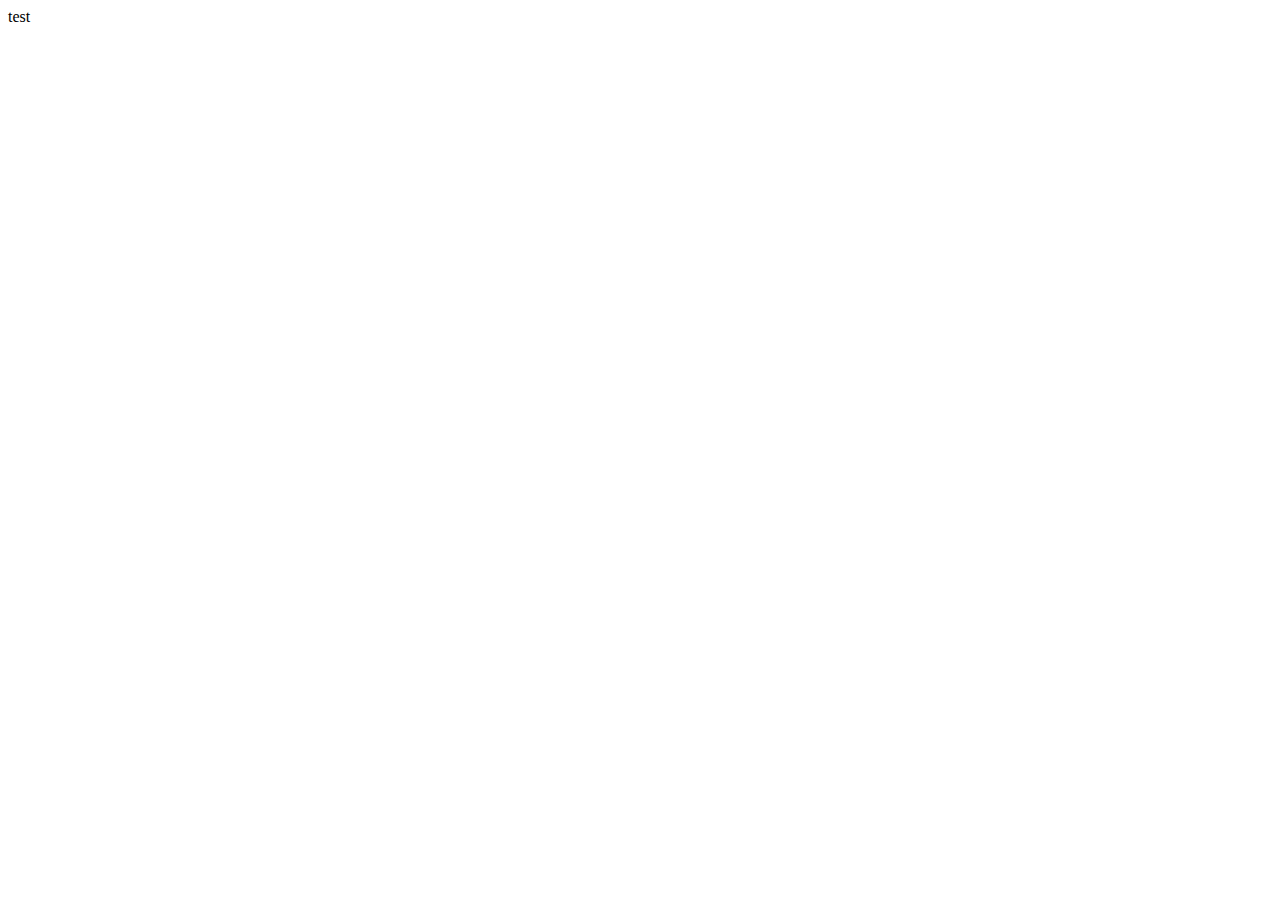
==== index.html @ a5c9c4ad "初始化提交" ====
<!DOCTYPE html>
<html lang="en">
  <head>
    <meta charset="utf-8">
    <meta http-equiv="X-UA-Compatible" content="IE=edge">
    <meta name="viewport" content="width=device-width,initial-scale=1.0">
    <link rel="icon" href="<%= BASE_URL %>favicon.ico">
    <title>videoshow-web</title>
  </head>
  <!-- <script defer src="https://connect.facebook.net/en_US/sdk.js"></script>
  <script defer src="https://apis.google.com/js/api:client.js"></script> -->
  <body>
	<div>test</div>
  </body>
</html>
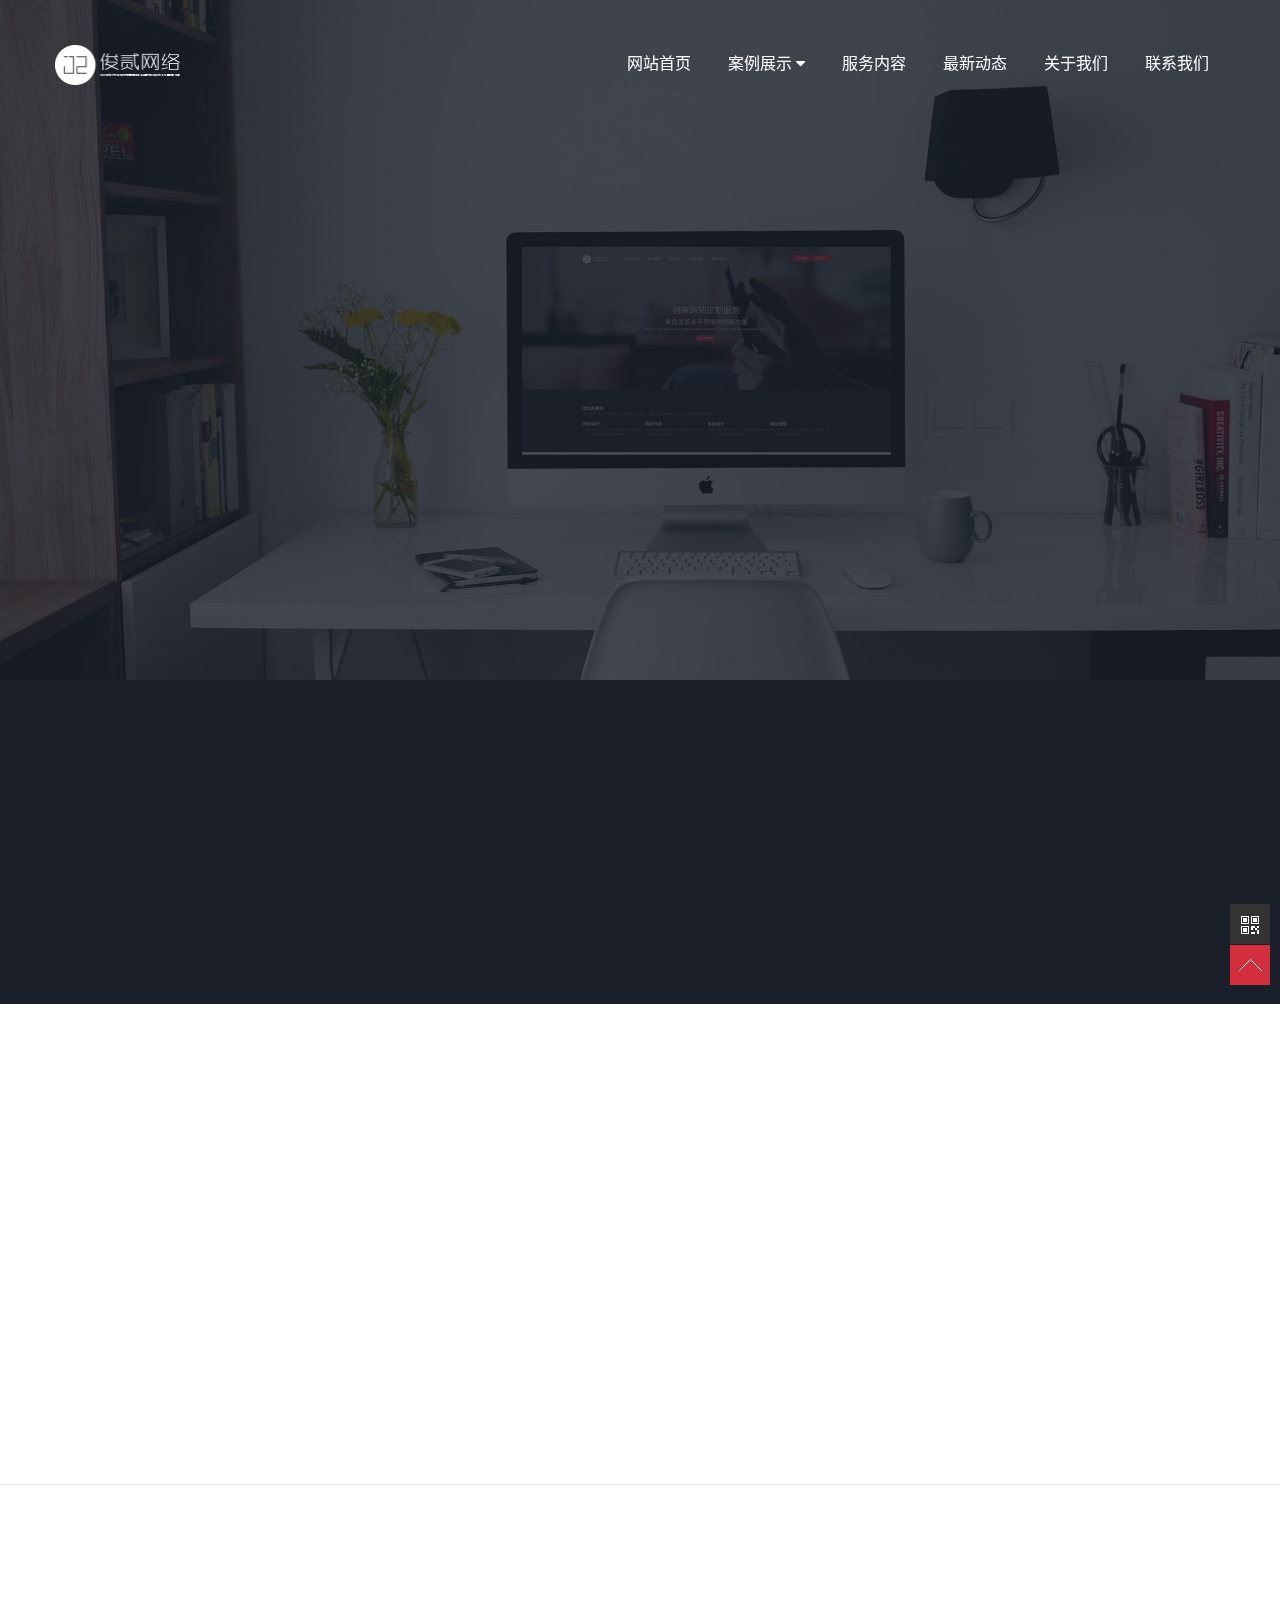
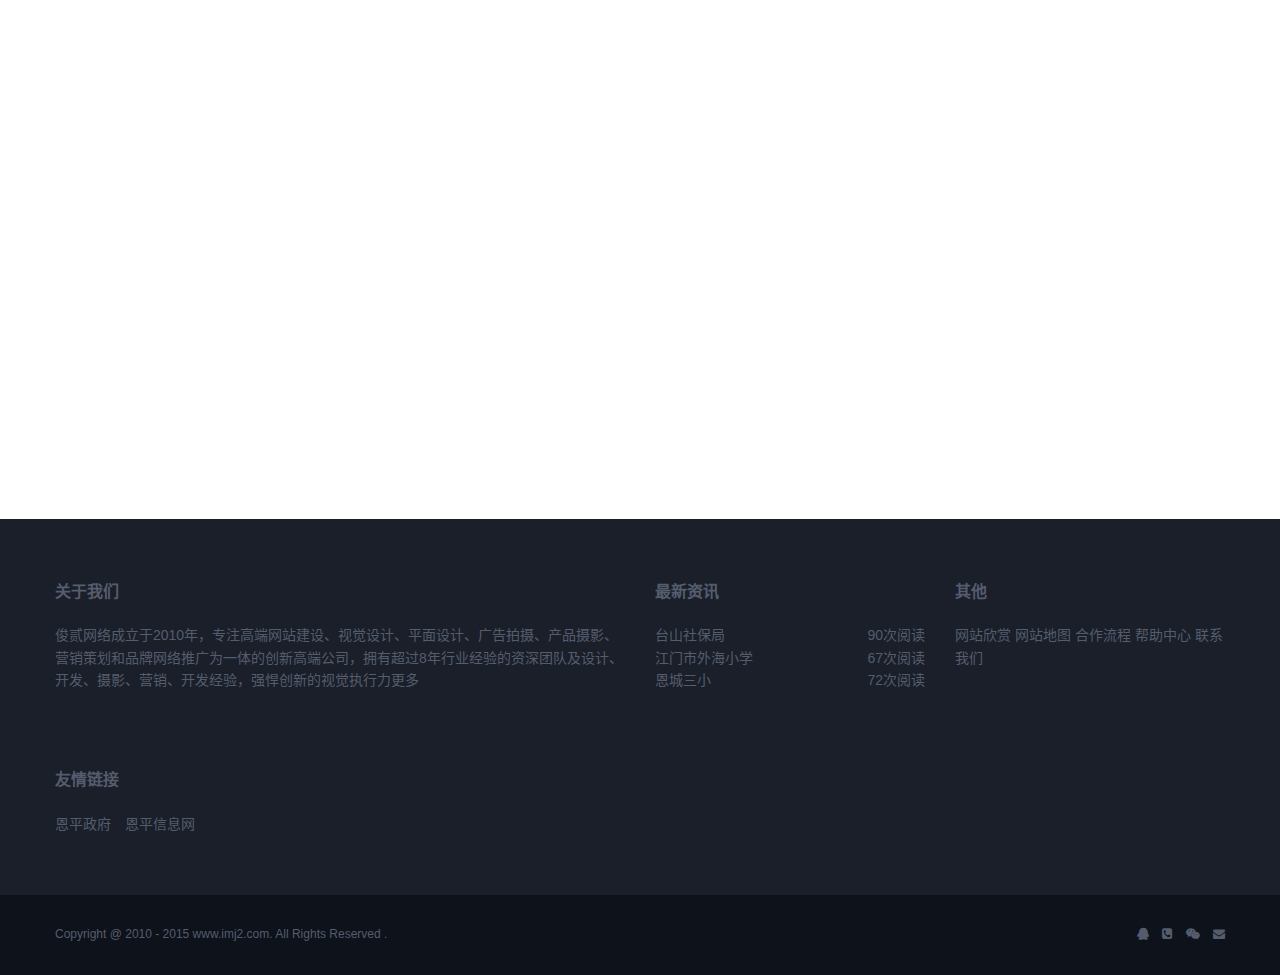
==== commit 9105c098: "添加初始化模板" ====
--- a/index.html
+++ b/index.html
@@ -1,15 +1,369 @@
-<!DOCTYPE html>
-<html lang="en">
-  <head>
-    <meta charset="utf-8">
-    <meta http-equiv="X-UA-Compatible" content="IE=edge">
-    <meta name="viewport" content="width=device-width,initial-scale=1.0">
-    <link rel="icon" href="<%= BASE_URL %>favicon.ico">
-    <title>videoshow-web</title>
-  </head>
-  <!-- <script defer src="https://connect.facebook.net/en_US/sdk.js"></script>
-  <script defer src="https://apis.google.com/js/api:client.js"></script> -->
-  <body>
-	<div>test</div>
-  </body>
-</html>
+
+<!doctype html>
+<html class="no-js" lang="zh-CN">
+<head>
+	<meta charset="utf-8">
+	<meta http-equiv="X-UA-Compatible" content="IE=edge">
+	<title>俊贰网络</title>
+		<meta name="description" content="俊贰为江门恩平提供品牌网站设计建设、平面设计、广告拍摄/摄影、淘宝设计装修、SEO关键词优化、营销策划服务，做专业级的制作帮助您造高端的网站设计建设、平面设计、广告拍摄/摄影、淘宝设计装修、SEO关键词优化、营销策划服务。" />
+		<meta name="viewport"
+	content="width=device-width, initial-scale=1.0, minimum-scale=1.0, maximum-scale=1.0, user-scalable=no">
+	<meta name="format-detection" content="telephone=no">
+	<meta name="renderer" content="webkit">
+	<meta http-equiv="Cache-Control" content="no-siteapp"/>
+	<link rel="alternate icon" type="image/png" href="/favicon.png">
+    <link rel="stylesheet" href="views/IMJ2V2/css/amazeui.min.css">
+	<link rel="stylesheet" href="views/IMJ2V2/css/style.css">
+	<!-- HTML5 shim and Respond.js IE8 support of HTML5 elements and media queries -->
+	<!--[if lt IE 9]>
+	<script src="http://apps.bdimg.com/libs/html5shiv/3.7/html5shiv.min.js"></script>
+	<script src="http://apps.bdimg.com/libs/respond.js/1.4.2/respond.js"></script>
+
+	<![endif]-->
+</head>
+<!--[if lt IE 9]>
+<div class="am-modal am-modal-no-btn am-modal-active" tabindex="-1" id="doc-modal-1" style="display: block; width: 400px; margin-left: -200px; margin-top: -112px;">
+<div class="am-modal-dialog">
+<div class="am-modal-hd">365 安全卫士提醒</div>
+<div class="am-modal-bd">你的浏览器太古董了，还不换一个你就奥特曼了
+    <a href="http://browsehappy.com/" target="_blank" class="am-btn am-btn-danger am-btn-sm am-radius" rel="nofollow">速速点击换一个</a>
+    </div>
+</div>
+</div>
+<![endif]-->
+<body>
+<header class="m-hd">
+    <section data-am-sticky class="am-show-md-up">
+    <div class="am-container">
+        <a href="/" rel="nofollow" class="m-logo"><i class="am-icon-spinner"></i> J2 Network</a>
+    <!--        <ul class="am-fr m-about">
+                <li><a href="/about/" class="am-btn am-btn-danger am-btn-sm am-radius" rel="nofollow">关于我们</a></li>
+                <li><a href="/contact/" class="am-btn am-btn-danger am-btn-sm am-radius" rel="nofollow">联系我们</a></li>
+            </ul> -->
+        <nav>
+          <ul class="m-nav am-nav am-nav-pills am-fr">
+            <li><a href="index.html" rel="nofollow">网站首页</a></li>
+            <li class="am-dropdown" data-am-dropdown><a href="/anli.html" rel="nofollow" class="am-dropdown-toggle" data-am-dropdown-toggle>案例展示 <span class="am-icon-caret-down"></span></a>
+              <ul class="am-dropdown-content">
+                <li><a href="wangzhan.html" rel="nofollow">网站建设</a></li>
+                <li><a href="" rel="nofollow">平面设计</a></li>
+                <li><a href="" rel="nofollow">营销策划</a></li>
+                <li><a href="" rel="nofollow">广告拍摄</a></li>
+                <li><a href="" rel="nofollow">电商设计</a></li>
+                <li><a href="" rel="nofollow">品牌策划</a></li>
+              </ul>
+            </li>
+            <li><a href="fuwu.html" rel="nofollow">服务内容</a></li>
+            <li><a href="zixun.html" rel="nofollow">最新动态</a></li>
+            <li><a href="about.html" rel="nofollow">关于我们</a></li>
+            <li><a href="contact.html" rel="nofollow">联系我们</a></li>
+          </ul>
+        </nav>
+    </section>
+
+    </div>
+    <nav data-am-widget="header" class="am-header am-show-sm-only">
+      <div class="am-header-left am-header-nav">
+        <a href="/" rel="nofollow">
+          <i class="am-header-icon am-icon-home"></i> 首页
+        </a>
+      </div>
+      <h1 class="am-header-title">
+        <a href="/" rel="nofollow">俊贰网络</a>
+      </h1>
+      <div class="am-header-right am-header-nav">
+        <a href="#right-link" class="" data-am-offcanvas="{target: '#r-nav'}">
+          <i class="am-header-icon am-icon-bars"></i> 菜单
+        </a>
+      </div>
+    </nav>
+
+    <!-- 侧边栏内容 -->
+    <div id="r-nav" class="am-offcanvas">
+      <div class="am-offcanvas-bar am-offcanvas-bar-flip">
+        <nav class="am-offcanvas-content">
+            <a href="/" rel="nofollow"><span class="logo"></span></a>
+            <p><i class="am-icon-home"></i> <a href="/" rel="nofollow">网站首页</a></p>
+            <p><i class="am-icon-desktop"></i> <a href="/anli.html" rel="nofollow">案例展示</a></p>
+            <p><i class="am-icon-cogs"></i> <a href="/fuwu.html" rel="nofollow">服务内容</a></p>
+            <p><i class="am-icon-credit-card"></i> <a href="/zixun.html" rel="nofollow">最新动态</a></p>
+
+            <p><i class="am-icon-user"></i> <a href="/about.html" rel="nofollow">关于我们</a></p>
+            <p><i class="am-icon-qq"></i> <a href="/contact.html" rel="nofollow">联系我们</a></p>
+        </nav>
+      </div>
+    </div>
+</header>
+<div data-am-widget="slider" class="am-slider am-slider-i2" data-am-flexslider="{controlNav:false}">
+    <ul class="am-slides">
+        <li class="am-slider-images" style="background-image: url(views/IMJ2V2/images/banner1.jpg)">
+            <div class="am-container am-slider-desc">
+                <div class="am-slider-content">
+                    <h2 class="am-slider-title am-animation-slide-left" data-am-scrollspy="{animation: 'slide-left', delay: 100}">创新企业定制服务</h2>
+                    <p data-am-scrollspy="{animation:'slide-right', delay: 600}" class="am-animation-slide-right">来自俊贰网络永不畏惧的创新力量</p>
+                    <a href="/fuwu.html" class="am-btn-xs am-btn am-btn-danger am-radius am-animation-slide-bottom am-animation-delay-1" rel="nofollow" data-am-scrollspy="{animation:'slide-bottom', delay: 100}">READ MORE</a>
+                </div>
+            </div>
+        </li>
+    </ul>
+</div>
+<div class="m-services m-home-box">
+    <section class="am-container">
+        <hgroup class="am-animation-slide-bottom am-animation-delay-1" data-am-scrollspy="{animation:'slide-bottom', delay: 100}">
+            <h2>我们的服务</h2>
+            <p>全力为江门恩平中小企业提供网页设计、网站建设、淘宝/天猫/京东等店铺详情装修设计、产品摄影、广告拍摄、营销策划、平面设计、品牌推广等高端订制服务。</p>
+        </hgroup>
+        <ul class="am-avg-sm-2 am-avg-md-3 am-avg-lg-6 am-thumbnails">
+            <li class="am-animation-slide-top" data-am-scrollspy="{animation:'slide-top', delay: 0}">
+                <h2>网页设计</h2>
+                <p>为客户提供专业化、品牌化的PC手机网站设计、助您在网络领域超越同行者。</p>
+            </li>
+            <li class="am-animation-slide-top" data-am-scrollspy="{animation:'slide-top', delay: 0}">
+                <h2>平面设计</h2>
+                <p>专业的服务团队为您量身定制，优秀的设计方案及后期制作，为您解决一切后顾之忧。</p>
+            </li>
+          <li class="am-animation-slide-top am-animation-delay-1" data-am-scrollspy="{animation:'slide-top', delay: 100}">
+                <h2>营销策划</h2>
+                <p>运用专业营销理论思想与实战经验，帮助企业以更经济更快速的方式打开市场。</p>
+            </li>
+            <li class="am-animation-slide-top am-animation-delay-1" data-am-scrollspy="{animation:'slide-top', delay: 100}">
+                <h2>广告拍摄</h2>
+                <p>致力于本土电子行业产品拍摄、企业宣传拍摄、商业摄影等专业拍摄服务。</p>
+            </li>
+            <li class="am-animation-slide-top am-animation-delay-2" data-am-scrollspy="{animation:'slide-top', delay: 200}">
+                <h2>电商设计</h2>
+                <p>专注高端电商定制服务，打造顶级视觉传达设计服务，完美提升品牌形象。</p>
+            </li>
+            <li class="am-animation-slide-top am-animation-delay-2" data-am-scrollspy="{animation:'slide-top', delay: 200}">
+                <h2>品牌策划</h2>
+                <p>从定位到设计一系列的系统的视觉形象策划设计方案，为你排忧解难。</p>
+            </li>
+        </ul>
+    </section>
+
+</div>
+<div class="am-container m-home-box">
+        <hgroup data-am-scrollspy="{animation:'slide-bottom', delay: 100}">
+            <h2>案例展示</h2>
+            <p>多终端一体化创新设计解决方案响应式自适应设计。</p>
+        </hgroup>
+        <section class="m-case-list">
+            <ul class="am-avg-sm-1 am-avg-md-3 am-avg-lg-3 am-thumbnails">
+
+
+                <li data-am-scrollspy="{animation:'slide-bottom', delay: 196}">
+                    <figure class="effect-lily">
+                        <img src="views/IMJ2V2/images/loading.gif" alt="俊贰网络品牌VI设计" data-echo="uploadfiles/image/201509/46.jpg" class="am-img-responsive">
+                        <figcaption>
+                            <h3>SOLOVE素乐</h3>
+                            <p>我想我会遇见你，像恋人般重逢美丽</p>
+                            <a href="/post/62.html">View more</a>
+                        </figcaption>
+                    </figure>
+                </li>
+
+                <li data-am-scrollspy="{animation:'slide-bottom', delay: 174}">
+                    <figure class="effect-lily">
+                        <img src="views/IMJ2V2/images/loading.gif" alt="研磨时光菜单设计" data-echo="uploadfiles/image/201509/23.jpg" class="am-img-responsive">
+                        <figcaption>
+                            <h3>广州唯一印象婚纱摄影</h3>
+                            <p>专注高端定制婚纱摄影</p>
+                            <a href="/post/62.html">View more</a>
+                        </figcaption>
+                    </figure>
+                </li>
+
+                <li data-am-scrollspy="{animation:'slide-bottom', delay: 119}">
+                    <figure class="effect-lily">
+                        <img src="views/IMJ2V2/images/loading.gif" alt="鲜果果水果宣传单张设计与印刷" data-echo="uploadfiles/image/201509/32.jpg" class="am-img-responsive">
+                        <figcaption>
+                            <h3>南京启凡英语课程专题</h3>
+                            <p>南京唯一一家欧洲教育管理培训中心</p>
+                            <a href="/post/62.html">View more</a>
+                        </figcaption>
+                    </figure>
+                </li>
+                        </ul>
+        </section>
+
+</div>
+ <hr>
+<section class="am-container m-home-box m-partner">
+
+    <hgroup data-am-scrollspy="{animation:'slide-bottom', delay: 100}">
+        <h2>协助伙伴</h2>
+        <p>用最具影响力品牌协助，并全力协助新兴品牌，我们以设计助力众多品牌走向行业领先地位，鼎力相助每一个梦想。</p>
+    </hgroup>
+    <ul class="am-avg-lg-8 am-avg-md-8 am-avg-sm-2  am-thumbnails" data-am-scrollspy="{animation:'slide-bottom', delay: 100}">
+        <li data-am-scrollspy="{animation:'slide-bottom', delay: 44}">
+            <img src="views/IMJ2V2/images/tencent.png" alt="腾讯" class="am-img-responsive"></li>
+        <li data-am-scrollspy="{animation:'slide-bottom', delay: 45}">
+            <img src="views/IMJ2V2/images/dianxin.png" alt="中国电信" class="am-img-responsive"></li>
+        <li data-am-scrollspy="{animation:'slide-bottom', delay: 399}">
+            <img src="views/IMJ2V2/images/aliyun.png" alt="阿里云" class="am-img-responsive"></li>
+        <li data-am-scrollspy="{animation:'slide-bottom', delay: 286}">
+            <img src="views/IMJ2V2/images/canon.png" alt="佳能" class="am-img-responsive"></li>
+        <li data-am-scrollspy="{animation:'slide-bottom', delay: 114}">
+            <img src="views/IMJ2V2/images/baidu.png" alt="百度" class="am-img-responsive"></li>
+        <li data-am-scrollspy="{animation:'slide-bottom', delay: 72}">
+            <img src="views/IMJ2V2/images/microsoft.png" alt="微软" class="am-img-responsive"></li>
+        <li data-am-scrollspy="{animation:'slide-bottom', delay: 190}">
+            <img src="views/IMJ2V2/images/apple.png" alt="苹果" class="am-img-responsive"></li>
+        <li data-am-scrollspy="{animation:'slide-bottom', delay: 99}">
+            <img src="views/IMJ2V2/images/adobe.png" alt="adobe" class="am-img-responsive"></li>
+    </ul>
+</section>
+<div class="m-home-box m-contact">
+    <section class="am-container">
+        <hgroup data-am-scrollspy="{animation:'slide-bottom', delay: 100}">
+            <h2>联系我们</h2>
+            <p>你可以通过以下方式和我们取得联系。</p>
+        </hgroup>
+        <ul class="am-avg-lg-4 am-avg-md-4 am-avg-sm-2 am-thumbnails">
+            <li data-am-scrollspy="{animation:'slide-bottom', delay: 2}"> <i class="am-icon-qq"></i> 88888888
+            </li>
+            <li data-am-scrollspy="{animation:'slide-bottom', delay: 41}"> <i class="am-icon-phone-square"></i> 88888888
+            </li>
+            <li data-am-scrollspy="{animation:'slide-bottom', delay: 51}">
+                <i class="am-icon-weixin"></i> 88888888
+            </li>
+            <li data-am-scrollspy="{animation:'slide-bottom', delay: 211}">
+                <i class="am-icon-envelope"></i> 888@qq.com
+            </li>
+        </ul>
+    </section>
+</div>
+<div class="m-contact-us">
+    <section class="am-container">
+        <div class="am-g">
+            <span class="m-u-sm-12 am-u-md-9 am-u-lg-10" data-am-scrollspy="{animation:'slide-left', delay: 100}">拥有不一样的高端品牌网站，你还在等什么？点击马上和我们联系！</span>
+            <span class="m-u-sm-12 am-u-md-3 am-u-lg-2" data-am-scrollspy="{animation:'slide-right', delay: 100}">
+                <a target="_blank" href="http://wpa.qq.com/msgrd?v=3&uin=88888888&site=qq&menu=yes" class="am-btn am-btn-danger am-radius" rel="external nofollow">马上联系</a>
+            </span>
+        </div>
+    </section>
+</div>
+<footer class="m-footer">
+
+<div class="am-container">
+    <section class="am-g m-footer-container">
+        <section class="am-u-sm-12 am-u-md-12 am-u-lg-6">
+            <h2>关于我们</h2>
+            <p>俊贰网络成立于2010年，专注高端网站建设、视觉设计、平面设计、广告拍摄、产品摄影、营销策划和品牌网络推广为一体的创新高端公司，拥有超过8年行业经验的资深团队及设计、开发、摄影、营销、开发经验，强悍创新的视觉执行力<a href="/about.html" rel="nofollow">更多</a></p>
+        </section>
+        <section class="am-u-sm-12 am-u-md-6 am-u-lg-3">
+                <h2>最新资讯</h2>
+            <ul>
+                                <li><time class="am-fr">90次阅读</time><a href="/post/151">台山社保局</a></li>
+                                <li><time class="am-fr">67次阅读</time><a href="/post/150">江门市外海小学</a></li>
+                                <li><time class="am-fr">72次阅读</time><a href="/post/148">恩城三小</a></li>
+                            </ul>
+        </section>
+        <section class="am-u-sm-12 am-u-md-6 am-u-lg-3 subnav">
+            <h2>其他</h2>
+            <a href="" rel="nofollow">网站欣赏</a> <a href="/sitemap.html">网站地图</a> <a href="" rel="nofollow">合作流程</a> <a href="" rel="nofollow">帮助中心</a> <a href="/contact.html" rel="nofollow">联系我们</a>
+        </section>
+    </section>
+		<section class="m-footer-flink">
+		<h2>友情链接</h2>
+		<a href="http://www.enping.gov.cn/" target="_blank">恩平政府</a>
+		<a href="http://www.enping.com.cn/" target="_blank">恩平信息网</a>
+	</section>
+	</div>
+
+<div class="m-footer-bottom">
+	<div class="am-container">
+	<div class="am-g">
+		<span class="m-u-sm-12 am-u-md-9 am-u-lg-10">Copyright @ 2010 - 2015 www.imj2.com. All Rights Reserved .
+</span>
+		<span class="m-u-sm-12 am-u-md-3 am-u-lg-2 ico am-text-right am-hide-sm-only a">
+			<a href="" data-am-popover="{content: '88888888', trigger: 'hover focus'}" rel="nofollow"><i class="am-icon-qq"></i></a>
+			<a href="" data-am-popover="{content: '88888888', trigger: 'hover focus'}" rel="nofollow"><i class="am-icon-phone-square"></i></a>
+			<a href="" data-am-popover="{content: '88888888', trigger: 'hover focus'}" rel="nofollow"><i class="am-icon-weixin"></i></a>
+			<a href="" data-am-popover="{content: '888@qq.com', trigger: 'hover focus'}" rel="nofollow"><i class="am-icon-envelope"></i></a>
+		</span>
+	</div>
+	</div>
+</div>
+</footer>
+<!--[if lt IE 9]>
+<script src="http://libs.baidu.com/jquery/1.11.1/jquery.min.js"></script>
+<script src="http://cdn.staticfile.org/modernizr/2.8.3/modernizr.js"></script>
+<script src="views/IMJ2V2/js/polyfill/rem.min.js"></script>
+<script src="views/IMJ2V2/js/polyfill/respond.min.js"></script>
+<script src="views/IMJ2V2/js/amazeui.legacy.js"></script>
+<![endif]-->
+ <script src="views/IMJ2V2/js/echo.min.js"></script>
+ <script>
+  echo.init({
+    offset: 100,
+    throttle: 250,
+    unload: false,
+    callback: function (element, op) {
+      console.log(element, 'has been', op + 'ed')
+    }
+  });
+  // 图片赖加载
+  </script>
+<!--[if (gte IE 9)|!(IE)]><!-->
+<script src="views/IMJ2V2/js/jquery.min.js"></script>
+<script src="views/IMJ2V2/js/amazeui.min.js"></script>
+<!--<![endif]-->
+<script src='views/IMJ2V2/js/jquery.qrcode.min.js'></script>
+<script type="text/javascript">
+$(function(){
+	var str = "http://www.imj2.com";
+		$("#code").qrcode({
+			render: "table",
+			width: 100,
+			height:100,
+			text: str
+		});
+})
+// 二维码生成
+//返回顶部
+function imj2(){
+	this.init();
+}
+imj2.prototype = {
+	constructor: imj2,
+	init: function(){
+		this._initBackTop();
+	},
+	_initBackTop: function(){
+		var $backTop = this.$backTop = $('<div class="m-top-cbbfixed">'+
+						'<a class="m-top-weixin m-top-cbbtn"">'+
+							'<span class="m-top-weixin-icon"></span><div></div>'+
+						'</a>'+
+						'<a class="m-top-go m-top-cbbtn">'+
+							'<span class="m-top-goicon"></span>'+
+						'</a>'+
+					'</div>');
+		$('body').append($backTop);
+
+		$backTop.click(function(){
+			$("html, body").animate({
+				scrollTop: 0
+			}, 120);
+		});
+
+		var timmer = null;
+		$(window).bind("scroll",function() {
+            var d = $(document).scrollTop(),
+            e = $(window).height();
+            0 < d ? $backTop.css("bottom", "10px") : $backTop.css("bottom", "-90px");
+			clearTimeout(timmer);
+			timmer = setTimeout(function() {
+                clearTimeout(timmer)
+            },100);
+	   });
+	}
+
+}
+var imj2 = new imj2();
+//end返回顶部
+</script>
+
+
+</body>
+</html>--- a/views/IMJ2V2/css/amazeui.min.css
+++ b/views/IMJ2V2/css/amazeui.min.css
@@ -0,0 +1 @@
+/*! Amaze UI v2.3.0 | by Amaze UI Team | (c) 2015 AllMobilize, Inc. | Licensed under MIT | 2015-04-08T06:04:29 UTC */.ath-viewport,html{-webkit-tap-highlight-color:transparent}body,sub,sup{position:relative}abbr[title],dfn[title]{border-bottom:1px dotted}b,dt,optgroup,strong{font-weight:700}hr,legend,td,th{padding:0}address,dfn[title]{font-style:normal}hr,iframe,img,legend{border:0}.am-btn,button,img,input:not([type=radio]):not([type=checkbox]),select{vertical-align:middle}.am-container,.am-g-fixed{max-width:1000px}.am-container:after,.am-g:after,[class*=am-avg-]:after{clear:both}.am-table,table{border-spacing:0}*,:after,:before{-webkit-box-sizing:border-box;box-sizing:border-box}body,html{min-height:100%}html{-ms-text-size-adjust:100%;-webkit-text-size-adjust:100%;font-size:10px}article,aside,details,figcaption,figure,footer,header,hgroup,main,menu,nav,section,summary{display:block}audio,canvas,progress,video{display:inline-block;vertical-align:baseline}audio:not([controls]){display:none;height:0}[hidden],script,template{display:none}a{background-color:transparent;color:#0e90d2}a:active,a:hover{outline:0}a,ins{text-decoration:none}q{quotes:"\201C" "\201D" "\2018" "\2019"}small{font-size:80%}sub,sup{font-size:75%;line-height:0;vertical-align:baseline}sup{top:-.5em}sub{bottom:-.25em}img{-webkit-box-sizing:border-box;box-sizing:border-box}svg:not(:root){overflow:hidden}fieldset{padding:.35em .625em .75em}button,input,optgroup,select,textarea{color:inherit;font:inherit;margin:0}body,pre{line-height:1.6}button{overflow:visible}button,input{line-height:normal}button,select{text-transform:none}button,html input[type=button],input[type=reset],input[type=submit]{-webkit-appearance:button;cursor:pointer}input[type=checkbox],input[type=radio]{cursor:pointer;padding:0;-webkit-box-sizing:border-box;box-sizing:border-box}button[disabled],html input[disabled]{cursor:default}button::-moz-focus-inner,input::-moz-focus-inner{border:0;padding:0}input[type=search]{-webkit-appearance:textfield}input[type=search]::-webkit-search-cancel-button,input[type=search]::-webkit-search-decoration{-webkit-appearance:none}textarea{overflow:auto;vertical-align:top;resize:vertical}body{margin:0;background:#fff;font-family:"Segoe UI","Lucida Grande",Helvetica,Arial,"Microsoft YaHei",FreeSans,Arimo,"Droid Sans","wenquanyi micro hei","Hiragino Sans GB","Hiragino Sans GB W3",FontAwesome,sans-serif;font-weight:400;color:#333;font-size:1.6rem}body,button,input,select,textarea{text-rendering:optimizeLegibility;-webkit-font-smoothing:antialiased;-moz-osx-font-smoothing:grayscale;-moz-font-feature-settings:"liga","kern"}a:focus,a:hover{color:#095f8a}a:focus{outline:dotted thin;outline:-webkit-focus-ring-color auto 1px;outline-offset:-2px}ins,mark{background:#ffa;color:#333}abbr[title],dfn[title]{cursor:help}address,blockquote,dl,fieldset,figure,hr,ol,p,pre,ul{margin:0 0 1.6rem}*+address,*+blockquote,*+dl,*+fieldset,*+figure,*+hr,*+ol,*+p,*+pre,*+ul{margin-top:1.6rem}h1,h2,h3,h4,h5,h6{margin:0 0 1.6rem;font-weight:600;font-size:100%}h1{font-size:1.5em}h2{font-size:1.25em}*+h1,*+h2,*+h3,*+h4,*+h5,*+h6{margin-top:2em}ol,ul{padding-left:2em}ol>li>ol,ol>li>ul,ul>li>ol,ul>li>ul{margin:1em 0}dt+dd{margin-top:.5em}dd{margin-left:0}dd+dt{margin-top:1em}hr{display:block;height:0;border-top:1px solid #eee;-webkit-box-sizing:content-box;box-sizing:content-box}blockquote{padding-top:5px;padding-bottom:5px;padding-left:15px;border-left:4px solid #ddd;font-family:Georgia,"Times New Roman",Times,Kai,"Kaiti SC",KaiTi,BiauKai,FontAwesome,serif}blockquote small{display:block;color:#999;font-family:"Segoe UI","Lucida Grande",Helvetica,Arial,"Microsoft YaHei",FreeSans,Arimo,"Droid Sans","wenquanyi micro hei","Hiragino Sans GB","Hiragino Sans GB W3",FontAwesome,sans-serif;text-align:right}.am-container:after,.am-container:before,.am-g:after,.am-g:before,[class*=am-avg-]:after,[class*=am-avg-]:before{content:" ";display:table}blockquote p:last-of-type{margin-bottom:0}.am-scrollbar-measure{width:100px;height:100px;overflow:scroll;position:absolute;top:-9999px}.am-container{-webkit-box-sizing:border-box;box-sizing:border-box;margin-left:auto;margin-right:auto;padding-left:1rem;padding-right:1rem;width:100%}.am-container>.am-g{width:auto;margin-left:-1rem;margin-right:-1rem}@media only screen and (min-width:641px){.am-container{padding-left:1.5rem;padding-right:1.5rem}.am-container>.am-g{margin-left:-1.5rem;margin-right:-1.5rem}}.am-g{margin:0 auto;width:100%}.am-g .am-g{margin-left:-1rem;margin-right:-1rem;width:auto}.am-g .am-g.am-g-collapse{margin-left:0;margin-right:0;width:auto}@media only screen and (min-width:641px){.am-g .am-g{margin-left:-1.5rem;margin-right:-1.5rem}}.am-g.am-g-collapse .am-g{margin-left:0;margin-right:0}.am-g-collapse [class*=am-u-]{padding-left:0;padding-right:0}[class*=am-u-]{width:100%;padding-left:1rem;padding-right:1rem;float:left;position:relative}[class*=am-u-]+[class*=am-u-]:last-child{float:right}[class*=am-u-]+[class*=am-u-].am-u-end{float:left}[class*=am-u-pull-]{left:auto}[class*=am-u-push-]{right:auto}@media only screen{.am-u-sm-1{width:8.33333333%}.am-u-sm-2{width:16.66666667%}.am-u-sm-3{width:25%}.am-u-sm-4{width:33.33333333%}.am-u-sm-5{width:41.66666667%}.am-u-sm-6{width:50%}.am-u-sm-7{width:58.33333333%}.am-u-sm-8{width:66.66666667%}.am-u-sm-9{width:75%}.am-u-sm-10{width:83.33333333%}.am-u-sm-11{width:91.66666667%}.am-u-sm-12{width:100%}.am-u-sm-pull-0{right:0}.am-u-sm-pull-1{right:8.33333333%}.am-u-sm-pull-2{right:16.66666667%}.am-u-sm-pull-3{right:25%}.am-u-sm-pull-4{right:33.33333333%}.am-u-sm-pull-5{right:41.66666667%}.am-u-sm-pull-6{right:50%}.am-u-sm-pull-7{right:58.33333333%}.am-u-sm-pull-8{right:66.66666667%}.am-u-sm-pull-9{right:75%}.am-u-sm-pull-10{right:83.33333333%}.am-u-sm-pull-11{right:91.66666667%}.am-u-sm-push-0{left:0}.am-u-sm-push-1{left:8.33333333%}.am-u-sm-push-2{left:16.66666667%}.am-u-sm-push-3{left:25%}.am-u-sm-push-4{left:33.33333333%}.am-u-sm-push-5{left:41.66666667%}.am-u-sm-push-6{left:50%}.am-u-sm-push-7{left:58.33333333%}.am-u-sm-push-8{left:66.66666667%}.am-u-sm-push-9{left:75%}.am-u-sm-push-10{left:83.33333333%}.am-u-sm-push-11{left:91.66666667%}.am-u-sm-offset-0{margin-left:0}.am-u-sm-offset-1{margin-left:8.33333333%}.am-u-sm-offset-2{margin-left:16.66666667%}.am-u-sm-offset-3{margin-left:25%}.am-u-sm-offset-4{margin-left:33.33333333%}.am-u-sm-offset-5{margin-left:41.66666667%}.am-u-sm-offset-6{margin-left:50%}.am-u-sm-offset-7{margin-left:58.33333333%}.am-u-sm-offset-8{margin-left:66.66666667%}.am-u-sm-offset-9{margin-left:75%}.am-u-sm-offset-10{margin-left:83.33333333%}.am-u-sm-offset-11{margin-left:91.66666667%}.am-u-sm-reset-order{margin-left:0;margin-right:0;left:auto;right:auto;float:left}[class*=am-u-].am-u-sm-centered{margin-left:auto;margin-right:auto;float:none}[class*=am-u-].am-u-sm-centered:last-child{float:none}[class*=am-u-].am-u-sm-uncentered{margin-left:0;margin-right:0;float:left}[class*=am-u-].am-u-sm-uncentered:last-child{float:left}}@media only screen and (min-width:641px){[class*=am-u-]{padding-left:1.5rem;padding-right:1.5rem}.am-u-md-1{width:8.33333333%}.am-u-md-2{width:16.66666667%}.am-u-md-3{width:25%}.am-u-md-4{width:33.33333333%}.am-u-md-5{width:41.66666667%}.am-u-md-6{width:50%}.am-u-md-7{width:58.33333333%}.am-u-md-8{width:66.66666667%}.am-u-md-9{width:75%}.am-u-md-10{width:83.33333333%}.am-u-md-11{width:91.66666667%}.am-u-md-12{width:100%}.am-u-md-pull-0{right:0}.am-u-md-pull-1{right:8.33333333%}.am-u-md-pull-2{right:16.66666667%}.am-u-md-pull-3{right:25%}.am-u-md-pull-4{right:33.33333333%}.am-u-md-pull-5{right:41.66666667%}.am-u-md-pull-6{right:50%}.am-u-md-pull-7{right:58.33333333%}.am-u-md-pull-8{right:66.66666667%}.am-u-md-pull-9{right:75%}.am-u-md-pull-10{right:83.33333333%}.am-u-md-pull-11{right:91.66666667%}.am-u-md-push-0{left:0}.am-u-md-push-1{left:8.33333333%}.am-u-md-push-2{left:16.66666667%}.am-u-md-push-3{left:25%}.am-u-md-push-4{left:33.33333333%}.am-u-md-push-5{left:41.66666667%}.am-u-md-push-6{left:50%}.am-u-md-push-7{left:58.33333333%}.am-u-md-push-8{left:66.66666667%}.am-u-md-push-9{left:75%}.am-u-md-push-10{left:83.33333333%}.am-u-md-push-11{left:91.66666667%}.am-u-md-offset-0{margin-left:0}.am-u-md-offset-1{margin-left:8.33333333%}.am-u-md-offset-2{margin-left:16.66666667%}.am-u-md-offset-3{margin-left:25%}.am-u-md-offset-4{margin-left:33.33333333%}.am-u-md-offset-5{margin-left:41.66666667%}.am-u-md-offset-6{margin-left:50%}.am-u-md-offset-7{margin-left:58.33333333%}.am-u-md-offset-8{margin-left:66.66666667%}.am-u-md-offset-9{margin-left:75%}.am-u-md-offset-10{margin-left:83.33333333%}.am-u-md-offset-11{margin-left:91.66666667%}.am-u-md-reset-order{margin-left:0;margin-right:0;left:auto;right:auto;float:left}[class*=am-u-].am-u-md-centered{margin-left:auto;margin-right:auto;float:none}[class*=am-u-].am-u-md-centered:last-child{float:none}[class*=am-u-].am-u-md-uncentered{margin-left:0;margin-right:0;float:left}[class*=am-u-].am-u-md-uncentered:last-child{float:left}}@media only screen and (min-width:1025px){.am-u-lg-1{width:8.33333333%}.am-u-lg-2{width:16.66666667%}.am-u-lg-3{width:25%}.am-u-lg-4{width:33.33333333%}.am-u-lg-5{width:41.66666667%}.am-u-lg-6{width:50%}.am-u-lg-7{width:58.33333333%}.am-u-lg-8{width:66.66666667%}.am-u-lg-9{width:75%}.am-u-lg-10{width:83.33333333%}.am-u-lg-11{width:91.66666667%}.am-u-lg-12{width:100%}.am-u-lg-pull-0{right:0}.am-u-lg-pull-1{right:8.33333333%}.am-u-lg-pull-2{right:16.66666667%}.am-u-lg-pull-3{right:25%}.am-u-lg-pull-4{right:33.33333333%}.am-u-lg-pull-5{right:41.66666667%}.am-u-lg-pull-6{right:50%}.am-u-lg-pull-7{right:58.33333333%}.am-u-lg-pull-8{right:66.66666667%}.am-u-lg-pull-9{right:75%}.am-u-lg-pull-10{right:83.33333333%}.am-u-lg-pull-11{right:91.66666667%}.am-u-lg-push-0{left:0}.am-u-lg-push-1{left:8.33333333%}.am-u-lg-push-2{left:16.66666667%}.am-u-lg-push-3{left:25%}.am-u-lg-push-4{left:33.33333333%}.am-u-lg-push-5{left:41.66666667%}.am-u-lg-push-6{left:50%}.am-u-lg-push-7{left:58.33333333%}.am-u-lg-push-8{left:66.66666667%}.am-u-lg-push-9{left:75%}.am-u-lg-push-10{left:83.33333333%}.am-u-lg-push-11{left:91.66666667%}.am-u-lg-offset-0{margin-left:0}.am-u-lg-offset-1{margin-left:8.33333333%}.am-u-lg-offset-2{margin-left:16.66666667%}.am-u-lg-offset-3{margin-left:25%}.am-u-lg-offset-4{margin-left:33.33333333%}.am-u-lg-offset-5{margin-left:41.66666667%}.am-u-lg-offset-6{margin-left:50%}.am-u-lg-offset-7{margin-left:58.33333333%}.am-u-lg-offset-8{margin-left:66.66666667%}.am-u-lg-offset-9{margin-left:75%}.am-u-lg-offset-10{margin-left:83.33333333%}.am-u-lg-offset-11{margin-left:91.66666667%}.am-u-lg-reset-order{margin-left:0;margin-right:0;left:auto;right:auto;float:left}[class*=am-u-].am-u-lg-centered{margin-left:auto;margin-right:auto;float:none}[class*=am-u-].am-u-lg-centered:last-child{float:none}[class*=am-u-].am-u-lg-uncentered{margin-left:0;margin-right:0;float:left}[class*=am-u-].am-u-lg-uncentered:last-child{float:left}}[class*=am-avg-]{display:block;padding:0;margin:0;list-style:none}[class*=am-avg-]>li{display:block;height:auto;float:left}@media only screen{.am-avg-sm-1>li{width:100%}.am-avg-sm-1>li:nth-of-type(n){clear:none}.am-avg-sm-1>li:nth-of-type(1n+1){clear:both}.am-avg-sm-2>li{width:50%}.am-avg-sm-2>li:nth-of-type(n){clear:none}.am-avg-sm-2>li:nth-of-type(2n+1){clear:both}.am-avg-sm-3>li{width:33.33333333%}.am-avg-sm-3>li:nth-of-type(n){clear:none}.am-avg-sm-3>li:nth-of-type(3n+1){clear:both}.am-avg-sm-4>li{width:25%}.am-avg-sm-4>li:nth-of-type(n){clear:none}.am-avg-sm-4>li:nth-of-type(4n+1){clear:both}.am-avg-sm-5>li{width:20%}.am-avg-sm-5>li:nth-of-type(n){clear:none}.am-avg-sm-5>li:nth-of-type(5n+1){clear:both}.am-avg-sm-6>li{width:16.66666667%}.am-avg-sm-6>li:nth-of-type(n){clear:none}.am-avg-sm-6>li:nth-of-type(6n+1){clear:both}.am-avg-sm-7>li{width:14.28571429%}.am-avg-sm-7>li:nth-of-type(n){clear:none}.am-avg-sm-7>li:nth-of-type(7n+1){clear:both}.am-avg-sm-8>li{width:12.5%}.am-avg-sm-8>li:nth-of-type(n){clear:none}.am-avg-sm-8>li:nth-of-type(8n+1){clear:both}.am-avg-sm-9>li{width:11.11111111%}.am-avg-sm-9>li:nth-of-type(n){clear:none}.am-avg-sm-9>li:nth-of-type(9n+1){clear:both}.am-avg-sm-10>li{width:10%}.am-avg-sm-10>li:nth-of-type(n){clear:none}.am-avg-sm-10>li:nth-of-type(10n+1){clear:both}.am-avg-sm-11>li{width:9.09090909%}.am-avg-sm-11>li:nth-of-type(n){clear:none}.am-avg-sm-11>li:nth-of-type(11n+1){clear:both}.am-avg-sm-12>li{width:8.33333333%}.am-avg-sm-12>li:nth-of-type(n){clear:none}.am-avg-sm-12>li:nth-of-type(12n+1){clear:both}}@media only screen and (min-width:641px){.am-avg-md-1>li{width:100%}.am-avg-md-1>li:nth-of-type(n){clear:none}.am-avg-md-1>li:nth-of-type(1n+1){clear:both}.am-avg-md-2>li{width:50%}.am-avg-md-2>li:nth-of-type(n){clear:none}.am-avg-md-2>li:nth-of-type(2n+1){clear:both}.am-avg-md-3>li{width:33.33333333%}.am-avg-md-3>li:nth-of-type(n){clear:none}.am-avg-md-3>li:nth-of-type(3n+1){clear:both}.am-avg-md-4>li{width:25%}.am-avg-md-4>li:nth-of-type(n){clear:none}.am-avg-md-4>li:nth-of-type(4n+1){clear:both}.am-avg-md-5>li{width:20%}.am-avg-md-5>li:nth-of-type(n){clear:none}.am-avg-md-5>li:nth-of-type(5n+1){clear:both}.am-avg-md-6>li{width:16.66666667%}.am-avg-md-6>li:nth-of-type(n){clear:none}.am-avg-md-6>li:nth-of-type(6n+1){clear:both}.am-avg-md-7>li{width:14.28571429%}.am-avg-md-7>li:nth-of-type(n){clear:none}.am-avg-md-7>li:nth-of-type(7n+1){clear:both}.am-avg-md-8>li{width:12.5%}.am-avg-md-8>li:nth-of-type(n){clear:none}.am-avg-md-8>li:nth-of-type(8n+1){clear:both}.am-avg-md-9>li{width:11.11111111%}.am-avg-md-9>li:nth-of-type(n){clear:none}.am-avg-md-9>li:nth-of-type(9n+1){clear:both}.am-avg-md-10>li{width:10%}.am-avg-md-10>li:nth-of-type(n){clear:none}.am-avg-md-10>li:nth-of-type(10n+1){clear:both}.am-avg-md-11>li{width:9.09090909%}.am-avg-md-11>li:nth-of-type(n){clear:none}.am-avg-md-11>li:nth-of-type(11n+1){clear:both}.am-avg-md-12>li{width:8.33333333%}.am-avg-md-12>li:nth-of-type(n){clear:none}.am-avg-md-12>li:nth-of-type(12n+1){clear:both}}@media only screen and (min-width:1025px){.am-avg-lg-1>li{width:100%}.am-avg-lg-1>li:nth-of-type(n){clear:none}.am-avg-lg-1>li:nth-of-type(1n+1){clear:both}.am-avg-lg-2>li{width:50%}.am-avg-lg-2>li:nth-of-type(n){clear:none}.am-avg-lg-2>li:nth-of-type(2n+1){clear:both}.am-avg-lg-3>li{width:33.33333333%}.am-avg-lg-3>li:nth-of-type(n){clear:none}.am-avg-lg-3>li:nth-of-type(3n+1){clear:both}.am-avg-lg-4>li{width:25%}.am-avg-lg-4>li:nth-of-type(n){clear:none}.am-avg-lg-4>li:nth-of-type(4n+1){clear:both}.am-avg-lg-5>li{width:20%}.am-avg-lg-5>li:nth-of-type(n){clear:none}.am-avg-lg-5>li:nth-of-type(5n+1){clear:both}.am-avg-lg-6>li{width:16.66666667%}.am-avg-lg-6>li:nth-of-type(n){clear:none}.am-avg-lg-6>li:nth-of-type(6n+1){clear:both}.am-avg-lg-7>li{width:14.28571429%}.am-avg-lg-7>li:nth-of-type(n){clear:none}.am-avg-lg-7>li:nth-of-type(7n+1){clear:both}.am-avg-lg-8>li{width:12.5%}.am-avg-lg-8>li:nth-of-type(n){clear:none}.am-avg-lg-8>li:nth-of-type(8n+1){clear:both}.am-avg-lg-9>li{width:11.11111111%}.am-avg-lg-9>li:nth-of-type(n){clear:none}.am-avg-lg-9>li:nth-of-type(9n+1){clear:both}.am-avg-lg-10>li{width:10%}.am-avg-lg-10>li:nth-of-type(n){clear:none}.am-avg-lg-10>li:nth-of-type(10n+1){clear:both}.am-avg-lg-11>li{width:9.09090909%}.am-avg-lg-11>li:nth-of-type(n){clear:none}.am-avg-lg-11>li:nth-of-type(11n+1){clear:both}.am-avg-lg-12>li{width:8.33333333%}.am-avg-lg-12>li:nth-of-type(n){clear:none}.am-avg-lg-12>li:nth-of-type(12n+1){clear:both}}.am-form-horizontal .am-form-group:after,.am-nav:after,.am-topbar-collapse:after,.am-topbar:after{clear:both}code,kbd,pre,samp{font-size:1em;font-family:Monaco,Menlo,Consolas,"Courier New",FontAwesome,monospace}code,pre{font-size:1.3rem;background-color:#f8f8f8}code{padding:2px 4px;color:#c7254e;white-space:nowrap;border-radius:0}pre,pre code{white-space:pre-wrap}pre{display:block;padding:1rem;margin:1rem 0;word-break:break-all;word-wrap:break-word;color:#555;border:1px solid #dedede;border-radius:0}pre code{padding:0;font-size:inherit;color:inherit;background-color:transparent;border-radius:0}.am-pre-scrollable{max-height:24rem;overflow-y:scroll}.am-btn{display:inline-block;margin-bottom:0;padding:.5em 1em;font-size:1.6rem;font-weight:400;line-height:1.2;text-align:center;white-space:nowrap;background-image:none;border:1px solid transparent;border-radius:0;cursor:pointer;outline:0;-webkit-appearance:none;user-select:none;-webkit-transition:background-color 300ms ease-out,border-color 300ms ease-out;transition:background-color 300ms ease-out,border-color 300ms ease-out}.am-btn,.ath-viewport{-webkit-user-select:none;-moz-user-select:none;-ms-user-select:none}.am-btn-block,legend{width:100%;display:block}.am-btn:active:focus,.am-btn:focus{outline:dotted thin;outline:-webkit-focus-ring-color auto 1px;outline-offset:-2px}.am-btn:focus,.am-btn:hover{color:#444;text-decoration:none}.am-btn.am-active,.am-btn:active{background-image:none;-webkit-box-shadow:inset 0 3px 5px rgba(0,0,0,.15);box-shadow:inset 0 3px 5px rgba(0,0,0,.15)}.am-btn.am-disabled,.am-btn[disabled],fieldset[disabled] .am-btn{pointer-events:none;border-color:transparent;cursor:not-allowed;opacity:.45;-webkit-box-shadow:none;box-shadow:none}.am-btn.am-round{border-radius:1000px}.am-btn.am-radius{border-radius:2px}.am-btn-default{color:#444;background-color:#e6e6e6;border-color:#e6e6e6}a.am-btn-default:visited{color:#444}.am-active .am-btn-default.am-dropdown-toggle,.am-btn-default.am-active,.am-btn-default:active,.am-btn-default:focus,.am-btn-default:hover{color:#444;border-color:#c7c7c7}.am-btn-default:focus,.am-btn-default:hover{background-color:#d4d4d4}.am-active .am-btn-default.am-dropdown-toggle,.am-btn-default.am-active,.am-btn-default:active{background-image:none;background-color:#c2c2c2}.am-btn-default.am-disabled,.am-btn-default.am-disabled.am-active,.am-btn-default.am-disabled:active,.am-btn-default.am-disabled:focus,.am-btn-default.am-disabled:hover,.am-btn-default[disabled],.am-btn-default[disabled].am-active,.am-btn-default[disabled]:active,.am-btn-default[disabled]:focus,.am-btn-default[disabled]:hover,fieldset[disabled] .am-btn-default,fieldset[disabled] .am-btn-default.am-active,fieldset[disabled] .am-btn-default:active,fieldset[disabled] .am-btn-default:focus,fieldset[disabled] .am-btn-default:hover{background-color:#e6e6e6;border-color:#e6e6e6}.am-btn-group .am-btn-default,.am-btn-group-stacked .am-btn-default{border-color:#d9d9d9}.am-btn-primary{color:#fff;background-color:#0e90d2;border-color:#0e90d2}a.am-btn-primary:visited{color:#fff}.am-active .am-btn-primary.am-dropdown-toggle,.am-btn-primary.am-active,.am-btn-primary:active,.am-btn-primary:focus,.am-btn-primary:hover{color:#fff;border-color:#0a6999}.am-btn-primary:focus,.am-btn-primary:hover{background-color:#0c79b1}.am-active .am-btn-primary.am-dropdown-toggle,.am-btn-primary.am-active,.am-btn-primary:active{background-image:none;background-color:#0a628f}.am-btn-primary.am-disabled,.am-btn-primary.am-disabled.am-active,.am-btn-primary.am-disabled:active,.am-btn-primary.am-disabled:focus,.am-btn-primary.am-disabled:hover,.am-btn-primary[disabled],.am-btn-primary[disabled].am-active,.am-btn-primary[disabled]:active,.am-btn-primary[disabled]:focus,.am-btn-primary[disabled]:hover,fieldset[disabled] .am-btn-primary,fieldset[disabled] .am-btn-primary.am-active,fieldset[disabled] .am-btn-primary:active,fieldset[disabled] .am-btn-primary:focus,fieldset[disabled] .am-btn-primary:hover{background-color:#0e90d2;border-color:#0e90d2}.am-btn-group .am-btn-primary,.am-btn-group-stacked .am-btn-primary{border-color:#0c80ba}.am-btn-warning{color:#fff;background-color:#f37b1d;border-color:#f37b1d}a.am-btn-warning:visited{color:#fff}.am-active .am-btn-warning.am-dropdown-toggle,.am-btn-warning.am-active,.am-btn-warning:active,.am-btn-warning:focus,.am-btn-warning:hover{color:#fff;border-color:#c85e0b}.am-btn-warning:focus,.am-btn-warning:hover{background-color:#e0690c}.am-active .am-btn-warning.am-dropdown-toggle,.am-btn-warning.am-active,.am-btn-warning:active{background-image:none;background-color:#be590a}.am-btn-warning.am-disabled,.am-btn-warning.am-disabled.am-active,.am-btn-warning.am-disabled:active,.am-btn-warning.am-disabled:focus,.am-btn-warning.am-disabled:hover,.am-btn-warning[disabled],.am-btn-warning[disabled].am-active,.am-btn-warning[disabled]:active,.am-btn-warning[disabled]:focus,.am-btn-warning[disabled]:hover,fieldset[disabled] .am-btn-warning,fieldset[disabled] .am-btn-warning.am-active,fieldset[disabled] .am-btn-warning:active,fieldset[disabled] .am-btn-warning:focus,fieldset[disabled] .am-btn-warning:hover{background-color:#f37b1d;border-color:#f37b1d}.am-btn-group .am-btn-warning,.am-btn-group-stacked .am-btn-warning{border-color:#ea6e0c}.am-btn-danger{color:#fff;background-color:#dd514c;border-color:#dd514c}a.am-btn-danger:visited{color:#fff}.am-active .am-btn-danger.am-dropdown-toggle,.am-btn-danger.am-active,.am-btn-danger:active,.am-btn-danger:focus,.am-btn-danger:hover{color:#fff;border-color:#c62b26}.am-btn-danger:focus,.am-btn-danger:hover{background-color:#d7342e}.am-active .am-btn-danger.am-dropdown-toggle,.am-btn-danger.am-active,.am-btn-danger:active{background-image:none;background-color:#be2924}.am-btn-danger.am-disabled,.am-btn-danger.am-disabled.am-active,.am-btn-danger.am-disabled:active,.am-btn-danger.am-disabled:focus,.am-btn-danger.am-disabled:hover,.am-btn-danger[disabled],.am-btn-danger[disabled].am-active,.am-btn-danger[disabled]:active,.am-btn-danger[disabled]:focus,.am-btn-danger[disabled]:hover,fieldset[disabled] .am-btn-danger,fieldset[disabled] .am-btn-danger.am-active,fieldset[disabled] .am-btn-danger:active,fieldset[disabled] .am-btn-danger:focus,fieldset[disabled] .am-btn-danger:hover{background-color:#dd514c;border-color:#dd514c}.am-btn-group .am-btn-danger,.am-btn-group-stacked .am-btn-danger{border-color:#d93c37}.am-btn-success{color:#fff;background-color:#5eb95e;border-color:#5eb95e}a.am-btn-success:visited{color:#fff}.am-active .am-btn-success.am-dropdown-toggle,.am-btn-success.am-active,.am-btn-success:active,.am-btn-success:focus,.am-btn-success:hover{color:#fff;border-color:#429842}.am-btn-success:focus,.am-btn-success:hover{background-color:#4aaa4a}.am-active .am-btn-success.am-dropdown-toggle,.am-btn-success.am-active,.am-btn-success:active{background-image:none;background-color:#3f913f}.am-btn-success.am-disabled,.am-btn-success.am-disabled.am-active,.am-btn-success.am-disabled:active,.am-btn-success.am-disabled:focus,.am-btn-success.am-disabled:hover,.am-btn-success[disabled],.am-btn-success[disabled].am-active,.am-btn-success[disabled]:active,.am-btn-success[disabled]:focus,.am-btn-success[disabled]:hover,fieldset[disabled] .am-btn-success,fieldset[disabled] .am-btn-success.am-active,fieldset[disabled] .am-btn-success:active,fieldset[disabled] .am-btn-success:focus,fieldset[disabled] .am-btn-success:hover{background-color:#5eb95e;border-color:#5eb95e}.am-btn-group .am-btn-success,.am-btn-group-stacked .am-btn-success{border-color:#4db14d}.am-btn-secondary{color:#fff;background-color:#3bb4f2;border-color:#3bb4f2}a.am-btn-secondary:visited{color:#fff}.am-active .am-btn-secondary.am-dropdown-toggle,.am-btn-secondary.am-active,.am-btn-secondary:active,.am-btn-secondary:focus,.am-btn-secondary:hover{color:#fff;border-color:#0f9ae0}.am-btn-secondary:focus,.am-btn-secondary:hover{background-color:#19a7f0}.am-active .am-btn-secondary.am-dropdown-toggle,.am-btn-secondary.am-active,.am-btn-secondary:active{background-image:none;background-color:#0e93d7}.am-btn-secondary.am-disabled,.am-btn-secondary.am-disabled.am-active,.am-btn-secondary.am-disabled:active,.am-btn-secondary.am-disabled:focus,.am-btn-secondary.am-disabled:hover,.am-btn-secondary[disabled],.am-btn-secondary[disabled].am-active,.am-btn-secondary[disabled]:active,.am-btn-secondary[disabled]:focus,.am-btn-secondary[disabled]:hover,fieldset[disabled] .am-btn-secondary,fieldset[disabled] .am-btn-secondary.am-active,fieldset[disabled] .am-btn-secondary:active,fieldset[disabled] .am-btn-secondary:focus,fieldset[disabled] .am-btn-secondary:hover{background-color:#3bb4f2;border-color:#3bb4f2}.am-btn-group .am-btn-secondary,.am-btn-group-stacked .am-btn-secondary{border-color:#23abf0}.am-btn-link{color:#0e90d2;font-weight:400;cursor:pointer;border-radius:0}.am-btn-link,.am-btn-link:active,.am-btn-link[disabled],fieldset[disabled] .am-btn-link{background-color:transparent;-webkit-box-shadow:none;box-shadow:none}.am-btn-link,.am-btn-link:active,.am-btn-link:focus,.am-btn-link:hover{border-color:transparent}.am-btn-link:focus,.am-btn-link:hover{color:#095f8a;text-decoration:underline;background-color:transparent}.am-btn-link[disabled]:focus,.am-btn-link[disabled]:hover,fieldset[disabled] .am-btn-link:focus,fieldset[disabled] .am-btn-link:hover{color:#999;text-decoration:none}.am-btn-xs{font-size:1.2rem}.am-btn-sm{font-size:1.4rem}.am-btn-lg{font-size:1.8rem}.am-btn-xl,legend{font-size:2rem}.am-btn-block{padding-left:0;padding-right:0}.am-btn-block+.am-btn-block{margin-top:5px}input[type=button].am-btn-block,input[type=reset].am-btn-block,input[type=submit].am-btn-block{width:100%}.am-btn.am-btn-loading .am-icon-spin{margin-right:5px}table{border-collapse:collapse;max-width:100%;background-color:transparent;empty-cells:show}table code{white-space:normal}th{text-align:left}.am-table{width:100%;margin-bottom:1.6rem;border-collapse:separate}.am-table>tbody>tr>td,.am-table>tbody>tr>th,.am-table>tfoot>tr>td,.am-table>tfoot>tr>th,.am-table>thead>tr>td,.am-table>thead>tr>th{padding:.7rem;line-height:1.6;vertical-align:top;border-top:1px solid #ddd}.am-table>thead>tr>th{vertical-align:bottom;border-bottom:1px solid #ddd}.am-table>caption+thead>tr:first-child>td,.am-table>caption+thead>tr:first-child>th,.am-table>colgroup+thead>tr:first-child>td,.am-table>colgroup+thead>tr:first-child>th,.am-table>thead:first-child>tr:first-child>td,.am-table>thead:first-child>tr:first-child>th{border-top:0}.am-table>tbody+tbody tr:first-child td{border-top:2px solid #ddd}.am-table-bordered{border:1px solid #ddd;border-left:none}.am-table-bordered>tbody>tr>td,.am-table-bordered>tbody>tr>th,.am-table-bordered>tfoot>tr>td,.am-table-bordered>tfoot>tr>th,.am-table-bordered>thead>tr>td,.am-table-bordered>thead>tr>th{border-left:1px solid #ddd}.am-table-bordered>tbody>tr:first-child>td,.am-table-bordered>tbody>tr:first-child>th{border-top:none}.am-table-bordered>thead+tbody>tr:first-child>td,.am-table-bordered>thead+tbody>tr:first-child>th{border-top:1px solid #ddd}.am-table-radius{border:1px solid #ddd;border-radius:2px}.am-table-radius>thead>tr:first-child>td:first-child,.am-table-radius>thead>tr:first-child>th:first-child{border-top-left-radius:2px;border-left:none}.am-table-radius>thead>tr:first-child>td:last-child,.am-table-radius>thead>tr:first-child>th:last-child{border-top-right-radius:2px;border-right:none}.am-table-radius>tbody>tr>td:first-child,.am-table-radius>tbody>tr>th:first-child{border-left:none}.am-table-radius>tbody>tr>td:last-child,.am-table-radius>tbody>tr>th:last-child{border-right:none}.am-table-radius>tbody>tr:last-child>td,.am-table-radius>tbody>tr:last-child>th{border-bottom:none}.am-table-radius>tbody>tr:last-child>td:first-child,.am-table-radius>tbody>tr:last-child>th:first-child{border-bottom-left-radius:2px}.am-table-radius>tbody>tr:last-child>td:last-child,.am-table-radius>tbody>tr:last-child>th:last-child{border-bottom-right-radius:2px}.am-table-striped>tbody>tr:nth-child(odd)>td,.am-table-striped>tbody>tr:nth-child(odd)>th{background-color:#f9f9f9}.am-table-hover>tbody>tr:hover>td,.am-table-hover>tbody>tr:hover>th{background-color:#e9e9e9}.am-table-compact>tbody>tr>td,.am-table-compact>tbody>tr>th,.am-table-compact>tfoot>tr>td,.am-table-compact>tfoot>tr>th,.am-table-compact>thead>tr>td,.am-table-compact>thead>tr>th{padding:.4rem}.am-table-centered>tbody>tr>td,.am-table-centered>tbody>tr>th,.am-table-centered>tfoot>tr>td,.am-table-centered>tfoot>tr>th,.am-table-centered>thead>tr>td,.am-table-centered>thead>tr>th{text-align:center}.am-table>tbody>tr.am-active>td,.am-table>tbody>tr.am-active>th,.am-table>tbody>tr>td.am-active,.am-table>tbody>tr>th.am-active,.am-table>tfoot>tr.am-active>td,.am-table>tfoot>tr.am-active>th,.am-table>tfoot>tr>td.am-active,.am-table>tfoot>tr>th.am-active,.am-table>thead>tr.am-active>td,.am-table>thead>tr.am-active>th,.am-table>thead>tr>td.am-active,.am-table>thead>tr>th.am-active{background-color:#ffd}.am-table>tbody>tr.am-disabled>td,.am-table>tbody>tr.am-disabled>th,.am-table>tbody>tr>td.am-disabled,.am-table>tbody>tr>th.am-disabled,.am-table>tfoot>tr.am-disabled>td,.am-table>tfoot>tr.am-disabled>th,.am-table>tfoot>tr>td.am-disabled,.am-table>tfoot>tr>th.am-disabled,.am-table>thead>tr.am-disabled>td,.am-table>thead>tr.am-disabled>th,.am-table>thead>tr>td.am-disabled,.am-table>thead>tr>th.am-disabled{color:#999}.am-table>tbody>tr.am-primary>td,.am-table>tbody>tr.am-primary>th,.am-table>tbody>tr>td.am-primary,.am-table>tbody>tr>th.am-primary,.am-table>tfoot>tr.am-primary>td,.am-table>tfoot>tr.am-primary>th,.am-table>tfoot>tr>td.am-primary,.am-table>tfoot>tr>th.am-primary,.am-table>thead>tr.am-primary>td,.am-table>thead>tr.am-primary>th,.am-table>thead>tr>td.am-primary,.am-table>thead>tr>th.am-primary{color:#0b76ac;background-color:rgba(14,144,210,.115)}.am-table>tbody>tr.am-success>td,.am-table>tbody>tr.am-success>th,.am-table>tbody>tr>td.am-success,.am-table>tbody>tr>th.am-success,.am-table>tfoot>tr.am-success>td,.am-table>tfoot>tr.am-success>th,.am-table>tfoot>tr>td.am-success,.am-table>tfoot>tr>th.am-success,.am-table>thead>tr.am-success>td,.am-table>thead>tr.am-success>th,.am-table>thead>tr>td.am-success,.am-table>thead>tr>th.am-success{color:#5eb95e;background-color:rgba(94,185,94,.115)}.am-table>tbody>tr.am-warning>td,.am-table>tbody>tr.am-warning>th,.am-table>tbody>tr>td.am-warning,.am-table>tbody>tr>th.am-warning,.am-table>tfoot>tr.am-warning>td,.am-table>tfoot>tr.am-warning>th,.am-table>tfoot>tr>td.am-warning,.am-table>tfoot>tr>th.am-warning,.am-table>thead>tr.am-warning>td,.am-table>thead>tr.am-warning>th,.am-table>thead>tr>td.am-warning,.am-table>thead>tr>th.am-warning{color:#f37b1d;background-color:rgba(243,123,29,.115)}.am-table>tbody>tr.am-danger>td,.am-table>tbody>tr.am-danger>th,.am-table>tbody>tr>td.am-danger,.am-table>tbody>tr>th.am-danger,.am-table>tfoot>tr.am-danger>td,.am-table>tfoot>tr.am-danger>th,.am-table>tfoot>tr>td.am-danger,.am-table>tfoot>tr>th.am-danger,.am-table>thead>tr.am-danger>td,.am-table>thead>tr.am-danger>th,.am-table>thead>tr>td.am-danger,.am-table>thead>tr>th.am-danger{color:#dd514c;background-color:rgba(221,81,76,.115)}fieldset{border:none}legend{margin-bottom:2rem;line-height:inherit;color:#333;border-bottom:1px solid #e5e5e5;padding-bottom:.5rem}label{display:inline-block;margin-bottom:5px;font-weight:700}input[type=search]{-webkit-box-sizing:border-box;box-sizing:border-box}input[type=checkbox],input[type=radio]{margin:4px 0 0;margin-top:1px \9;line-height:normal}input[type=file]{display:block}select[multiple],select[size]{height:auto}select optgroup{font-size:inherit;font-style:inherit;font-family:inherit}input[type=checkbox]:focus,input[type=file]:focus,input[type=radio]:focus{outline:dotted thin;outline:-webkit-focus-ring-color auto 1px;outline-offset:-2px}input[type=number]::-webkit-inner-spin-button,input[type=number]::-webkit-outer-spin-button{height:auto}output{display:block;padding-top:1.6rem;font-size:1.6rem;line-height:1.6;color:#555;vertical-align:middle}.am-form input[type=number],.am-form input[type=search],.am-form input[type=text],.am-form input[type=password],.am-form input[type=datetime],.am-form input[type=datetime-local],.am-form input[type=date],.am-form input[type=month],.am-form input[type=time],.am-form input[type=week],.am-form input[type=email],.am-form input[type=url],.am-form input[type=tel],.am-form input[type=color],.am-form select,.am-form textarea,.am-form-field{display:block;width:100%;padding:.5em;font-size:1.6rem;line-height:1.2;color:#555;vertical-align:middle;background-color:#fff;background-image:none;border:1px solid #ccc;border-radius:0;-webkit-appearance:none;-webkit-transition:border-color .15s ease-in-out,-webkit-box-shadow .15s ease-in-out;transition:border-color .15s ease-in-out,box-shadow .15s ease-in-out}.am-form input[type=number]:focus,.am-form input[type=search]:focus,.am-form input[type=text]:focus,.am-form input[type=password]:focus,.am-form input[type=datetime]:focus,.am-form input[type=datetime-local]:focus,.am-form input[type=date]:focus,.am-form input[type=month]:focus,.am-form input[type=time]:focus,.am-form input[type=week]:focus,.am-form input[type=email]:focus,.am-form input[type=url]:focus,.am-form input[type=tel]:focus,.am-form input[type=color]:focus,.am-form select:focus,.am-form textarea:focus,.am-form-field:focus{background-color:#fefffe;border-color:#3bb4f2;outline:0;-webkit-box-shadow:inset 0 1px 1px rgba(0,0,0,.075),0 0 5px rgba(59,180,242,.3);box-shadow:inset 0 1px 1px rgba(0,0,0,.075),0 0 5px rgba(59,180,242,.3)}.am-form input[type=number]::-webkit-input-placeholder,.am-form input[type=search]::-webkit-input-placeholder,.am-form input[type=text]::-webkit-input-placeholder,.am-form input[type=password]::-webkit-input-placeholder,.am-form input[type=datetime]::-webkit-input-placeholder,.am-form input[type=datetime-local]::-webkit-input-placeholder,.am-form input[type=date]::-webkit-input-placeholder,.am-form input[type=month]::-webkit-input-placeholder,.am-form input[type=time]::-webkit-input-placeholder,.am-form input[type=week]::-webkit-input-placeholder,.am-form input[type=email]::-webkit-input-placeholder,.am-form input[type=url]::-webkit-input-placeholder,.am-form input[type=tel]::-webkit-input-placeholder,.am-form input[type=color]::-webkit-input-placeholder,.am-form select::-webkit-input-placeholder,.am-form textarea::-webkit-input-placeholder,.am-form-field::-webkit-input-placeholder{color:#999}.am-form input[type=number]::-moz-placeholder,.am-form input[type=search]::-moz-placeholder,.am-form input[type=text]::-moz-placeholder,.am-form input[type=password]::-moz-placeholder,.am-form input[type=datetime]::-moz-placeholder,.am-form input[type=datetime-local]::-moz-placeholder,.am-form input[type=date]::-moz-placeholder,.am-form input[type=month]::-moz-placeholder,.am-form input[type=time]::-moz-placeholder,.am-form input[type=week]::-moz-placeholder,.am-form input[type=email]::-moz-placeholder,.am-form input[type=url]::-moz-placeholder,.am-form input[type=tel]::-moz-placeholder,.am-form input[type=color]::-moz-placeholder,.am-form select::-moz-placeholder,.am-form textarea::-moz-placeholder,.am-form-field::-moz-placeholder{color:#999;opacity:1}.am-form input[type=number]:-ms-input-placeholder,.am-form input[type=search]:-ms-input-placeholder,.am-form input[type=text]:-ms-input-placeholder,.am-form input[type=password]:-ms-input-placeholder,.am-form input[type=datetime]:-ms-input-placeholder,.am-form input[type=datetime-local]:-ms-input-placeholder,.am-form input[type=date]:-ms-input-placeholder,.am-form input[type=month]:-ms-input-placeholder,.am-form input[type=time]:-ms-input-placeholder,.am-form input[type=week]:-ms-input-placeholder,.am-form input[type=email]:-ms-input-placeholder,.am-form input[type=url]:-ms-input-placeholder,.am-form input[type=tel]:-ms-input-placeholder,.am-form input[type=color]:-ms-input-placeholder,.am-form select:-ms-input-placeholder,.am-form textarea:-ms-input-placeholder,.am-form-field:-ms-input-placeholder{color:#999}.am-form input[type=number]::placeholder,.am-form input[type=search]::placeholder,.am-form input[type=text]::placeholder,.am-form input[type=password]::placeholder,.am-form input[type=datetime]::placeholder,.am-form input[type=datetime-local]::placeholder,.am-form input[type=date]::placeholder,.am-form input[type=month]::placeholder,.am-form input[type=time]::placeholder,.am-form input[type=week]::placeholder,.am-form input[type=email]::placeholder,.am-form input[type=url]::placeholder,.am-form input[type=tel]::placeholder,.am-form input[type=color]::placeholder,.am-form select::placeholder,.am-form textarea::placeholder,.am-form-field::placeholder{color:#999}.am-form input[type=number][disabled],.am-form input[type=number][readonly],.am-form input[type=search][disabled],.am-form input[type=search][readonly],.am-form input[type=text][disabled],.am-form input[type=text][readonly],.am-form input[type=password][disabled],.am-form input[type=password][readonly],.am-form input[type=datetime][disabled],.am-form input[type=datetime][readonly],.am-form input[type=datetime-local][disabled],.am-form input[type=datetime-local][readonly],.am-form input[type=date][disabled],.am-form input[type=date][readonly],.am-form input[type=month][disabled],.am-form input[type=month][readonly],.am-form input[type=time][disabled],.am-form input[type=time][readonly],.am-form input[type=week][disabled],.am-form input[type=week][readonly],.am-form input[type=email][disabled],.am-form input[type=email][readonly],.am-form input[type=url][disabled],.am-form input[type=url][readonly],.am-form input[type=tel][disabled],.am-form input[type=tel][readonly],.am-form input[type=color][disabled],.am-form input[type=color][readonly],.am-form select[disabled],.am-form select[readonly],.am-form textarea[disabled],.am-form textarea[readonly],.am-form-field[disabled],.am-form-field[readonly],fieldset[disabled] .am-form input[type=number],fieldset[disabled] .am-form input[type=search],fieldset[disabled] .am-form input[type=text],fieldset[disabled] .am-form input[type=password],fieldset[disabled] .am-form input[type=datetime],fieldset[disabled] .am-form input[type=datetime-local],fieldset[disabled] .am-form input[type=date],fieldset[disabled] .am-form input[type=month],fieldset[disabled] .am-form input[type=time],fieldset[disabled] .am-form input[type=week],fieldset[disabled] .am-form input[type=email],fieldset[disabled] .am-form input[type=url],fieldset[disabled] .am-form input[type=tel],fieldset[disabled] .am-form input[type=color],fieldset[disabled] .am-form select,fieldset[disabled] .am-form textarea,fieldset[disabled] .am-form-field{cursor:not-allowed;background-color:#eee}.am-form input[type=number].am-radius,.am-form input[type=search].am-radius,.am-form input[type=text].am-radius,.am-form input[type=password].am-radius,.am-form input[type=datetime].am-radius,.am-form input[type=datetime-local].am-radius,.am-form input[type=date].am-radius,.am-form input[type=month].am-radius,.am-form input[type=time].am-radius,.am-form input[type=week].am-radius,.am-form input[type=email].am-radius,.am-form input[type=url].am-radius,.am-form input[type=tel].am-radius,.am-form input[type=color].am-radius,.am-form select.am-radius,.am-form textarea.am-radius,.am-form-field.am-radius{border-radius:2px}.am-form input[type=number].am-round,.am-form input[type=search].am-round,.am-form input[type=text].am-round,.am-form input[type=password].am-round,.am-form input[type=datetime].am-round,.am-form input[type=datetime-local].am-round,.am-form input[type=date].am-round,.am-form input[type=month].am-round,.am-form input[type=time].am-round,.am-form input[type=week].am-round,.am-form input[type=email].am-round,.am-form input[type=url].am-round,.am-form input[type=tel].am-round,.am-form input[type=color].am-round,.am-form select.am-round,.am-form textarea.am-round,.am-form-field.am-round{border-radius:1000px}.am-form select[multiple],.am-form select[size],.am-form textarea{height:auto}.am-form select{-webkit-appearance:none!important;-moz-appearance:none!important;-webkit-border-radius:0;background:url([data-uri]) 100% center no-repeat #fff}.am-form select[multiple=multiple]{background-image:none}.am-form-help{display:block;margin-top:5px;margin-bottom:10px;color:#999;font-size:1.3rem}.am-form-group{margin-bottom:1.5rem}.am-form-file{position:relative;overflow:hidden}.am-form-file input[type=file]{position:absolute;left:0;top:0;z-index:1;width:100%;opacity:0;cursor:pointer;font-size:50rem}.am-checkbox,.am-radio{display:block;min-height:1.92rem;margin-top:10px;margin-bottom:10px;vertical-align:middle}.am-checkbox label,.am-radio label{display:inline;margin-bottom:0;font-weight:400;cursor:pointer}.am-checkbox input[type=checkbox],.am-checkbox-inline input[type=checkbox],.am-radio input[type=radio],.am-radio-inline input[type=radio]{float:left;margin-left:-20px;outline:0}.am-checkbox+.am-checkbox,.am-radio+.am-radio{margin-top:-5px}.am-checkbox-inline,.am-radio-inline{display:inline-block;margin-bottom:0;vertical-align:middle;font-weight:400;cursor:pointer}.am-checkbox-inline+.am-checkbox-inline,.am-radio-inline+.am-radio-inline{margin-top:0;margin-left:10px}.am-checkbox-inline[disabled],.am-checkbox[disabled],.am-radio-inline[disabled],.am-radio[disabled],fieldset[disabled] .am-checkbox,fieldset[disabled] .am-checkbox-inline,fieldset[disabled] .am-radio,fieldset[disabled] .am-radio-inline,fieldset[disabled] input[type=checkbox],fieldset[disabled] input[type=radio],input[type=checkbox][disabled],input[type=radio][disabled]{cursor:not-allowed}.am-form-warning .am-checkbox,.am-form-warning .am-checkbox-inline,.am-form-warning .am-form-help,.am-form-warning .am-form-label,.am-form-warning .am-radio,.am-form-warning .am-radio-inline,.am-form-warning [class*=icon-],.am-form-warning label{color:#f37b1d}.am-form-warning .am-form-field{border-color:#f37b1d!important;-webkit-box-shadow:inset 0 1px 1px rgba(0,0,0,.075);box-shadow:inset 0 1px 1px rgba(0,0,0,.075)}.am-form-warning .am-form-field:focus{background-color:#fefffe;border-color:#d2620b;-webkit-box-shadow:inset 0 1px 1px rgba(0,0,0,.075),0 0 5px #f8b47e!important;box-shadow:inset 0 1px 1px rgba(0,0,0,.075),0 0 5px #f8b47e!important}.am-form-error .am-checkbox,.am-form-error .am-checkbox-inline,.am-form-error .am-form-help,.am-form-error .am-form-label,.am-form-error .am-radio,.am-form-error .am-radio-inline,.am-form-error [class*=icon-],.am-form-error label{color:#dd514c}.am-field-error,.am-form-error .am-form-field{border-color:#dd514c!important;-webkit-box-shadow:inset 0 1px 1px rgba(0,0,0,.075);box-shadow:inset 0 1px 1px rgba(0,0,0,.075)}.am-field-error:focus,.am-form-error .am-form-field:focus{background-color:#fefffe;border-color:#cf2d27;-webkit-box-shadow:inset 0 1px 1px rgba(0,0,0,.075),0 0 5px #eda4a2!important;box-shadow:inset 0 1px 1px rgba(0,0,0,.075),0 0 5px #eda4a2!important}.am-form-success .am-checkbox,.am-form-success .am-checkbox-inline,.am-form-success .am-form-help,.am-form-success .am-form-label,.am-form-success .am-radio,.am-form-success .am-radio-inline,.am-form-success [class*=icon-],.am-form-success label{color:#5eb95e}.am-field-valid,.am-form-success .am-form-field{border-color:#5eb95e!important;-webkit-box-shadow:inset 0 1px 1px rgba(0,0,0,.075);box-shadow:inset 0 1px 1px rgba(0,0,0,.075)}.am-field-valid:focus,.am-form-success .am-form-field:focus{background-color:#fefffe;border-color:#459f45;-webkit-box-shadow:inset 0 1px 1px rgba(0,0,0,.075),0 0 5px #a5d8a5!important;box-shadow:inset 0 1px 1px rgba(0,0,0,.075),0 0 5px #a5d8a5!important}.am-form-horizontal .am-checkbox,.am-form-horizontal .am-checkbox-inline,.am-form-horizontal .am-form-label,.am-form-horizontal .am-radio,.am-form-horizontal .am-radio-inline{margin-top:0;margin-bottom:0;padding-top:.6em}.am-form-horizontal .am-form-group:after,.am-form-horizontal .am-form-group:before{content:" ";display:table}@media only screen and (min-width:641px){.am-form-horizontal .am-form-label{text-align:right}.am-form-inline .am-form-group,.am-form-inline .am-form-label{margin-bottom:0;vertical-align:middle}.am-form-inline .am-form-group{display:inline-block}.am-form-inline .am-form-field{display:inline-block;width:auto;vertical-align:middle}.am-form-inline .am-input-group{display:inline-table;vertical-align:middle}.am-form-inline .am-input-group .am-form-label,.am-form-inline .am-input-group .am-input-group-btn,.am-form-inline .am-input-group .am-input-group-label{width:auto}.am-form-inline .am-input-group>.am-form-field{width:100%}.am-form-inline .am-checkbox,.am-form-inline .am-radio{display:inline-block;margin-top:0;margin-bottom:0;padding-left:0;vertical-align:middle}.am-form-inline .am-checkbox input[type=checkbox],.am-form-inline .am-radio input[type=radio]{float:none;margin-left:0}}.am-input-sm{font-size:1.4rem!important}.am-input-lg{font-size:1.8rem!important}.am-form-group-sm .am-checkbox,.am-form-group-sm .am-form-field,.am-form-group-sm .am-form-label,.am-form-group-sm .am-radio{font-size:1.4rem!important}.am-form-group-lg .am-checkbox,.am-form-group-lg .am-form-field,.am-form-group-lg .am-form-label,.am-form-group-lg .am-radio{font-size:1.8rem!important}.am-form-group-lg input[type=checkbox],.am-form-group-lg input[type=radio]{margin-top:7px}.am-form-icon{position:relative}.am-form-icon .am-form-field{padding-left:1.75em!important}.am-form-icon [class*=am-icon-]{position:absolute;left:.5em;top:50%;display:block;margin-top:-.5em;line-height:1;z-index:2}.am-form-icon label~[class*=am-icon-]{top:70%}.am-form-feedback{position:relative}.am-form-feedback .am-form-field{padding-left:.5em!important;padding-right:1.75em!important}.am-form-feedback [class*=am-icon-]{right:.5em;left:auto}.am-form-horizontal .am-form-feedback [class*=am-icon-]{right:1.6em}.am-form-set{margin-bottom:1.5rem;padding:0}.am-form-set>input{position:relative;top:-1px;border-radius:0!important}.am-form-set>input:focus{z-index:2}.am-form-set>input:first-child{top:1px;border-top-right-radius:0!important;border-top-left-radius:0!important}.am-form-set>input:last-child{top:-2px;border-bottom-right-radius:0!important;border-bottom-left-radius:0!important}.am-img-thumbnail{display:inline-block;max-width:100%;height:auto;padding:2px;line-height:1.6;background-color:#fff;border:1px solid #ddd;border-radius:0;-webkit-transition:all .2s ease-in-out;transition:all .2s ease-in-out}.am-img-thumbnail.am-radius{border-radius:2px}.am-img-responsive{display:block;max-width:100%;height:auto}.am-nav{margin-bottom:0;padding:0;list-style:none}.am-nav:after,.am-nav:before{content:" ";display:table}.am-nav>li,.am-nav>li>a{position:relative;display:block}.am-nav>li+li{margin-top:5px}.am-nav>li+.am-nav-header{margin-top:1em}.am-nav>li>a{padding:.4em 1em;border-radius:0}.am-nav>li>a:focus,.am-nav>li>a:hover{text-decoration:none;background-color:#eee}.am-nav>li.am-active>a,.am-nav>li.am-active>a:focus,.am-nav>li.am-active>a:hover{color:#fff;background-color:#0e90d2;cursor:default}.am-nav>li.am-disabled>a{color:#999}.am-nav>li.am-disabled>a:focus,.am-nav>li.am-disabled>a:hover{color:#999;text-decoration:none;background-color:transparent;cursor:not-allowed}.am-nav-header{padding:.4em 1em;text-transform:uppercase;font-weight:700;font-size:100%;color:#555}.am-nav-divider{margin:15px 1em!important;border-top:1px solid #ddd;-webkit-box-shadow:0 1px 0 #fff;box-shadow:0 1px 0 #fff}.am-nav-pills>li{float:left}.am-nav-pills>li+li{margin-left:5px;margin-top:0}.am-nav-tabs{border-bottom:1px solid #ddd}.am-nav-tabs>li{float:left;margin-bottom:-1px}.am-nav-tabs>li+li{margin-top:0}.am-nav-tabs>li>a{margin-right:5px;line-height:1.6;border:1px solid transparent;border-radius:0}.am-nav-tabs>li>a:hover{border-color:#eee #eee #ddd}.am-nav-tabs>li.am-active>a,.am-nav-tabs>li.am-active>a:focus,.am-nav-tabs>li.am-active>a:hover{color:#555;background-color:#fff;border:1px solid #ddd;border-bottom-color:transparent;cursor:default}.am-topbar,.am-topbar a{color:#666}.am-nav-tabs.am-nav-justify{border-bottom:0}.am-nav-tabs.am-nav-justify>li>a{margin-right:0;border-bottom:1px solid #ddd;border-radius:0}.am-nav-tabs.am-nav-justify>.am-active>a,.am-nav-tabs.am-nav-justify>.am-active>a:focus,.am-nav-tabs.am-nav-justify>.am-active>a:hover{border-bottom-color:#fff}.am-nav-justify{width:100%;display:-webkit-box;display:-webkit-flex;display:-ms-flexbox;display:flex}.am-nav-justify>li{float:none;-webkit-box-flex:1;-webkit-flex:1;-ms-flex:1;flex:1}.am-nav-justify>li>a{text-align:center;margin-bottom:0}.am-list,.am-topbar{margin-bottom:1.6rem}.lte9 .am-nav-justify>li{display:table-cell;width:1%}.am-topbar-collapse:after,.am-topbar-collapse:before,.am-topbar:after,.am-topbar:before{content:" ";display:table}.am-topbar{position:relative;min-height:50px;background:#f8f8f8;border-width:0 0 1px;border-style:solid;border-color:#ddd}.am-topbar-brand a:hover{color:#4d4d4d}.am-topbar-collapse{width:100%;overflow-x:visible;padding:10px;clear:both;-webkit-overflow-scrolling:touch}.am-topbar-collapse.am-in{overflow-y:auto}@media only screen and (min-width:641px){.am-topbar-brand{float:left}.am-topbar-collapse{margin-top:0;padding:0;width:auto;clear:none}.am-topbar-collapse.am-collapse{display:block!important;height:auto!important;padding:0;overflow:visible!important}.am-topbar-collapse.am-in{overflow-y:visible}}.am-article:after,.am-btn-group-stacked>.am-btn-group:after,.am-btn-toolbar:after,.am-comment:after,.am-divider,.am-divider-one,.am-intro-more-bottom,.am-pagination:after,.am-slider .am-slides:after,ul.am-dropdown-content>li>a{clear:both}.am-topbar-brand{margin:0;padding:0 10px;float:left;font-size:1.8rem;height:50px;line-height:50px}.am-topbar-toggle{position:relative;float:right;margin-right:10px}@media only screen and (max-width:640px){body{word-wrap:break-word;-webkit-hyphens:auto;-ms-hyphens:auto;-moz-hyphens:auto;hyphens:auto}.am-topbar-nav{margin-bottom:8px}.am-topbar-nav>li{float:none}.am-topbar-nav>li+li{margin-left:0;margin-top:5px}}@media only screen and (min-width:641px){.am-topbar-toggle{display:none}.am-topbar-nav{float:left}.am-topbar-nav>li>a{position:relative;line-height:50px;padding:0 10px}.am-topbar-nav>li>a:after{position:absolute;left:50%;margin-left:-7px;bottom:-1px;content:"";display:inline-block;width:0;height:0;vertical-align:middle;border-bottom:7px solid #f8f8f8;border-right:7px solid transparent;border-left:7px solid transparent;border-top:0 dotted;-webkit-transform:rotate(360deg);-ms-transform:rotate(360deg);transform:rotate(360deg);opacity:0;-webkit-transition:opacity .1s;transition:opacity .1s}.am-topbar-nav>li>a:hover:after{opacity:1;border-bottom-color:#666}.am-topbar-nav>li.am-dropdown>a:after{display:none}.am-topbar-nav>li.am-active>a,.am-topbar-nav>li.am-active>a:focus,.am-topbar-nav>li.am-active>a:hover{border-radius:0;color:#0e90d2;background:0 0}.am-topbar-nav>li.am-active>a:after{opacity:1;border-bottom-color:#0e90d2}}@media only screen and (max-width:640px){.am-topbar-collapse .am-dropdown.am-active .am-dropdown-content{float:none;position:relative;width:100%}.am-topbar-form .am-form-group{margin-bottom:5px}}@media only screen and (min-width:641px){.am-topbar-left{float:left}.am-topbar-right{float:right;margin-right:10px}.am-topbar-form{padding:0 10px;margin-top:8px}.am-topbar-form .am-form-group+.am-btn{margin-left:5px}}.am-topbar-btn{margin-top:8px}.am-topbar-inverse{background-color:#0e90d2;border-color:#0b6fa2;color:#eee}.am-topbar-inverse a{color:#eee}.am-topbar-inverse .am-topbar-brand a{color:#fff}.am-topbar-inverse .am-topbar-brand a:focus,.am-topbar-inverse .am-topbar-brand a:hover{color:#fff;background-color:transparent}.am-topbar-inverse .am-topbar-nav>li>a{color:#eee}.am-topbar-inverse .am-topbar-nav>li>a:focus,.am-topbar-inverse .am-topbar-nav>li>a:hover{color:#fff;background-color:rgba(0,0,0,.05)}.am-topbar-inverse .am-topbar-nav>li>a:focus:after,.am-topbar-inverse .am-topbar-nav>li>a:hover:after{border-bottom-color:#0b6fa2}.am-topbar-inverse .am-topbar-nav>li>a:after{border-bottom-color:#0e90d2}.am-topbar-inverse .am-topbar-nav>li.am-active>a,.am-topbar-inverse .am-topbar-nav>li.am-active>a:focus,.am-topbar-inverse .am-topbar-nav>li.am-active>a:hover{color:#fff;background-color:rgba(0,0,0,.1)}.am-topbar-inverse .am-topbar-nav>li.am-active>a:after,.am-topbar-inverse .am-topbar-nav>li.am-active>a:focus:after,.am-topbar-inverse .am-topbar-nav>li.am-active>a:hover:after{border-bottom-color:#fff}.am-topbar-inverse .am-topbar-nav>li .disabled>a,.am-topbar-inverse .am-topbar-nav>li .disabled>a:focus,.am-topbar-inverse .am-topbar-nav>li .disabled>a:hover{color:#444;background-color:transparent}.am-topbar-fixed-bottom,.am-topbar-fixed-top{position:fixed;right:0;left:0;z-index:1000;-webkit-transform:translate3d(0,0,0);transform:translate3d(0,0,0)}.am-topbar-fixed-top{top:0}.am-topbar-fixed-bottom{bottom:0;margin-bottom:0;border-width:1px 0 0}.am-with-topbar-fixed-top{padding-top:51px}.am-with-topbar-fixed-bottom{padding-bottom:51px}@media only screen and (max-width:640px){.am-topbar-collapse .am-btn,.am-topbar-collapse .am-topbar-btn{display:block;width:100%}.am-topbar-fixed-bottom .am-topbar-collapse{position:absolute;bottom:100%;margin-bottom:1px;background-color:#f8f8f8}.am-topbar-fixed-bottom .am-topbar-collapse .am-dropdown-content:after,.am-topbar-fixed-bottom .am-topbar-collapse .am-dropdown-content:before{display:none}.am-topbar-fixed-bottom.am-topbar-inverse .am-topbar-collapse{background-color:#0e90d2}}.am-breadcrumb{padding:.7em .5em;margin-bottom:2rem;list-style:none;background-color:transparent;border-radius:0;font-size:85%}.am-breadcrumb>li{display:inline-block}.am-breadcrumb>li [class*=am-icon-]:before{color:#999;margin-right:5px}.am-breadcrumb>li+li:before{content:"»\00a0";padding:0 8px;color:#ccc}.am-breadcrumb>.am-active{color:#999}.am-breadcrumb-slash>li+li:before{content:"/\00a0"}.am-pagination{padding-left:0;margin:1.5rem 0;list-style:none;color:#999;text-align:left}*+.am-article-divider,.am-article+.am-article{margin-top:2.4rem}.am-pagination:after,.am-pagination:before{content:" ";display:table}.am-pagination>li{display:inline-block}.am-pagination>li>a,.am-pagination>li>span{position:relative;display:block;padding:.5em 1em;text-decoration:none;line-height:1.2;background-color:#fff;border:1px solid #ddd;border-radius:0;margin-bottom:5px;margin-right:5px}.am-pagination .am-pagination-next a,.am-pagination .am-pagination-prev a{border-radius:0}.am-pagination>li:last-child>a,.am-pagination>li:last-child>span{margin-right:0}.am-pagination>li>a:focus,.am-pagination>li>a:hover,.am-pagination>li>span:focus,.am-pagination>li>span:hover{background-color:#eee}.am-pagination>.am-active>a,.am-pagination>.am-active>a:focus,.am-pagination>.am-active>a:hover,.am-pagination>.am-active>span,.am-pagination>.am-active>span:focus,.am-pagination>.am-active>span:hover{z-index:2;color:#fff;background-color:#0e90d2;border-color:#0e90d2;cursor:default}.am-pagination>.am-disabled>a,.am-pagination>.am-disabled>a:focus,.am-pagination>.am-disabled>a:hover,.am-pagination>.am-disabled>span,.am-pagination>.am-disabled>span:focus,.am-pagination>.am-disabled>span:hover{color:#999;background-color:#fff;border-color:#ddd;cursor:not-allowed;pointer-events:none}.am-pagination .am-pagination-prev{float:left}.am-pagination .am-pagination-next{float:right}.am-pagination-centered{text-align:center}.am-pagination-right{text-align:right}.am-badge,.am-close,.am-icon-btn,.am-icon-fw,.am-icon-li,.am-progress-bar{text-align:center}[class*=am-animation-]{-webkit-animation-duration:.5s;animation-duration:.5s;-webkit-animation-timing-function:ease-out;animation-timing-function:ease-out;-webkit-animation-fill-mode:both;animation-fill-mode:both}@media screen{.cssanimations [data-am-scrollspy*=animation]{opacity:0}}.am-animation-fade{-webkit-animation-name:am-fade;animation-name:am-fade;-webkit-animation-duration:.8s;animation-duration:.8s;-webkit-animation-timing-function:linear;animation-timing-function:linear}.am-animation-scale-up{-webkit-animation-name:am-scale-up;animation-name:am-scale-up}.am-animation-scale-down{-webkit-animation-name:am-scale-down;animation-name:am-scale-down}.am-animation-slide-top{-webkit-animation-name:am-slide-top;animation-name:am-slide-top}.am-animation-slide-bottom{-webkit-animation-name:am-slide-bottom;animation-name:am-slide-bottom}.am-animation-slide-left{-webkit-animation-name:am-slide-left;animation-name:am-slide-left}.am-animation-slide-right{-webkit-animation-name:am-slide-right;animation-name:am-slide-right}.am-animation-slide-top-fixed{-webkit-animation-name:am-slide-top-fixed;animation-name:am-slide-top-fixed}.am-animation-shake{-webkit-animation-name:am-shake;animation-name:am-shake}.am-animation-spin{-webkit-animation:am-spin 2s infinite linear;animation:am-spin 2s infinite linear}.am-animation-left-spring{-webkit-animation:am-left-spring .3s ease-in-out;animation:am-left-spring .3s ease-in-out}.am-animation-right-spring{-webkit-animation:am-right-spring .3s ease-in-out;animation:am-right-spring .3s ease-in-out}.am-animation-reverse{-webkit-animation-direction:reverse;animation-direction:reverse}.am-animation-paused{-webkit-animation-play-state:paused!important;animation-play-state:paused!important}.am-animation-delay-1{-webkit-animation-delay:1s;animation-delay:1s}.am-animation-delay-2{-webkit-animation-delay:2s;animation-delay:2s}.am-animation-delay-3{-webkit-animation-delay:3s;animation-delay:3s}.am-animation-delay-4{-webkit-animation-delay:4s;animation-delay:4s}.am-animation-delay-5{-webkit-animation-delay:5s;animation-delay:5s}.am-animation-delay-6{-webkit-animation-delay:6s;animation-delay:6s}@-webkit-keyframes am-fade{0%{opacity:0}100%{opacity:1}}@keyframes am-fade{0%{opacity:0}100%{opacity:1}}@-webkit-keyframes am-scale-up{0%{opacity:0;-webkit-transform:scale(.2);transform:scale(.2)}100%{opacity:1;-webkit-transform:scale(1);transform:scale(1)}}@keyframes am-scale-up{0%{opacity:0;-webkit-transform:scale(.2);transform:scale(.2)}100%{opacity:1;-webkit-transform:scale(1);transform:scale(1)}}@-webkit-keyframes am-scale-down{0%{opacity:0;-webkit-transform:scale(1.8);transform:scale(1.8)}100%{opacity:1;-webkit-transform:scale(1);transform:scale(1)}}@keyframes am-scale-down{0%{opacity:0;-webkit-transform:scale(1.8);transform:scale(1.8)}100%{opacity:1;-webkit-transform:scale(1);transform:scale(1)}}@-webkit-keyframes am-slide-top{0%{opacity:0;-webkit-transform:translateY(-100%);transform:translateY(-100%)}100%{opacity:1;-webkit-transform:translateY(0);transform:translateY(0)}}@keyframes am-slide-top{0%{opacity:0;-webkit-transform:translateY(-100%);transform:translateY(-100%)}100%{opacity:1;-webkit-transform:translateY(0);transform:translateY(0)}}@-webkit-keyframes am-slide-bottom{0%{opacity:0;-webkit-transform:translateY(100%);transform:translateY(100%)}100%{opacity:1;-webkit-transform:translateY(0);transform:translateY(0)}}@keyframes am-slide-bottom{0%{opacity:0;-webkit-transform:translateY(100%);transform:translateY(100%)}100%{opacity:1;-webkit-transform:translateY(0);transform:translateY(0)}}@-webkit-keyframes am-slide-left{0%{opacity:0;-webkit-transform:translateX(-100%);transform:translateX(-100%)}100%{opacity:1;-webkit-transform:translateX(0);transform:translateX(0)}}@keyframes am-slide-left{0%{opacity:0;-webkit-transform:translateX(-100%);transform:translateX(-100%)}100%{opacity:1;-webkit-transform:translateX(0);transform:translateX(0)}}@-webkit-keyframes am-slide-right{0%{opacity:0;-webkit-transform:translateX(100%);transform:translateX(100%)}100%{opacity:1;-webkit-transform:translateX(0);transform:translateX(0)}}@keyframes am-slide-right{0%{opacity:0;-webkit-transform:translateX(100%);transform:translateX(100%)}100%{opacity:1;-webkit-transform:translateX(0);transform:translateX(0)}}@-webkit-keyframes am-shake{0%,100%{-webkit-transform:translateX(0);transform:translateX(0)}10%{-webkit-transform:translateX(-9px);transform:translateX(-9px)}20%{-webkit-transform:translateX(8px);transform:translateX(8px)}30%{-webkit-transform:translateX(-7px);transform:translateX(-7px)}40%{-webkit-transform:translateX(6px);transform:translateX(6px)}50%{-webkit-transform:translateX(-5px);transform:translateX(-5px)}60%{-webkit-transform:translateX(4px);transform:translateX(4px)}70%{-webkit-transform:translateX(-3px);transform:translateX(-3px)}80%{-webkit-transform:translateX(2px);transform:translateX(2px)}90%{-webkit-transform:translateX(-1px);transform:translateX(-1px)}}@keyframes am-shake{0%,100%{-webkit-transform:translateX(0);transform:translateX(0)}10%{-webkit-transform:translateX(-9px);transform:translateX(-9px)}20%{-webkit-transform:translateX(8px);transform:translateX(8px)}30%{-webkit-transform:translateX(-7px);transform:translateX(-7px)}40%{-webkit-transform:translateX(6px);transform:translateX(6px)}50%{-webkit-transform:translateX(-5px);transform:translateX(-5px)}60%{-webkit-transform:translateX(4px);transform:translateX(4px)}70%{-webkit-transform:translateX(-3px);transform:translateX(-3px)}80%{-webkit-transform:translateX(2px);transform:translateX(2px)}90%{-webkit-transform:translateX(-1px);transform:translateX(-1px)}}@-webkit-keyframes am-slide-top-fixed{0%{opacity:0;-webkit-transform:translateY(-10px);transform:translateY(-10px)}100%{opacity:1;-webkit-transform:translateY(0);transform:translateY(0)}}@keyframes am-slide-top-fixed{0%{opacity:0;-webkit-transform:translateY(-10px);transform:translateY(-10px)}100%{opacity:1;-webkit-transform:translateY(0);transform:translateY(0)}}@-webkit-keyframes am-slide-bottom-fixed{0%{opacity:0;-webkit-transform:translateY(10px);transform:translateY(10px)}100%{opacity:1;-webkit-transform:translateY(0);transform:translateY(0)}}@keyframes am-slide-bottom-fixed{0%{opacity:0;-webkit-transform:translateY(10px);transform:translateY(10px)}100%{opacity:1;-webkit-transform:translateY(0);transform:translateY(0)}}@-webkit-keyframes am-spin{0%{-webkit-transform:rotate(0);transform:rotate(0)}100%{-webkit-transform:rotate(359deg);transform:rotate(359deg)}}@keyframes am-spin{0%{-webkit-transform:rotate(0);transform:rotate(0)}100%{-webkit-transform:rotate(359deg);transform:rotate(359deg)}}@-webkit-keyframes am-right-spring{0%,100%{-webkit-transform:translateX(0);transform:translateX(0)}50%{-webkit-transform:translateX(-20%);transform:translateX(-20%)}}@keyframes am-right-spring{0%,100%{-webkit-transform:translateX(0);transform:translateX(0)}50%{-webkit-transform:translateX(-20%);transform:translateX(-20%)}}@-webkit-keyframes am-left-spring{0%,100%{-webkit-transform:translateX(0);transform:translateX(0)}50%{-webkit-transform:translateX(20%);transform:translateX(20%)}}@keyframes am-left-spring{0%,100%{-webkit-transform:translateX(0);transform:translateX(0)}50%{-webkit-transform:translateX(20%);transform:translateX(20%)}}.am-article:after,.am-article:before{content:" ";display:table}.am-article>:last-child{margin-bottom:0}.am-article-title{font-size:2.8rem;line-height:1.15;font-weight:400}.am-article-title a{color:inherit;text-decoration:none}.am-article-meta{font-size:1.2rem;line-height:1.5;color:#999}.am-article-lead{color:#666;font-size:1.4rem;line-height:1.5;border:1px solid #dedede;border-radius:2px;background:#f9f9f9;padding:10px}.am-badge,.am-badge.am-square{border-radius:0}.am-article-divider{margin-bottom:2.4rem;border-color:#eee}.am-article-bd blockquote{font-family:Georgia,"Times New Roman",Times,Kai,"Kaiti SC",KaiTi,BiauKai,FontAwesome,serif}.am-article-bd img{display:block;max-width:100%}.am-badge{display:inline-block;min-width:10px;padding:.25em .625em;font-size:1.2rem;font-weight:700;color:#fff;line-height:1;vertical-align:baseline;white-space:nowrap;background-color:#999}.am-badge:empty{display:none}.am-badge.am-radius{border-radius:2px}.am-badge.am-round{border-radius:1000px}a.am-badge:focus,a.am-badge:hover{color:#fff;text-decoration:none;cursor:pointer}.am-badge-primary{background-color:#0e90d2}.am-badge-secondary{background-color:#3bb4f2}.am-badge-success{background-color:#5eb95e}.am-badge-warning{background-color:#f37b1d}.am-badge-danger{background-color:#dd514c}.am-comment:after,.am-comment:before{content:" ";display:table}.am-comment-avatar{float:left;width:32px;height:32px;border-radius:50%;border:1px solid transparent}.am-comment-flip .am-comment-avatar,.am-list>li>.am-badge{float:right}@media only screen and (min-width:641px){.am-comment-avatar{width:48px;height:48px}}.am-comment-main{position:relative;margin-left:42px;border:1px solid #dedede;border-radius:0}.am-btn-group-stacked>.am-btn-group:not(:first-child):not(:last-child)>.am-btn,.am-btn-group-stacked>.am-btn:not(:first-child):not(:last-child),.am-btn-group>.am-btn-group:not(:first-child):not(:last-child)>.am-btn,.am-btn-group>.am-btn:not(:first-child):not(:last-child):not(.am-dropdown-toggle){border-radius:0}.am-comment-main:after,.am-comment-main:before{position:absolute;top:10px;left:-8px;right:100%;width:0;height:0;display:block;content:" ";border-color:transparent;border-style:solid solid outset;border-width:8px 8px 8px 0;pointer-events:none}.am-comment-main:before{border-right-color:#dedede;z-index:1}.am-comment-main:after{border-right-color:#f8f8f8;margin-left:1px;z-index:2}@media only screen and (min-width:641px){.am-comment-main{margin-left:63px}}.am-comment-hd{background:#f8f8f8;border-bottom:1px solid #eee;display:-webkit-box;display:-webkit-flex;display:-ms-flexbox;display:flex}.am-comment-title{margin:0 0 8px;font-size:1.6rem;line-height:1.2}.am-comment-actions,.am-comment-meta{color:#999;font-size:13px}.am-comment-meta{-webkit-box-flex:1;-webkit-flex:1;-ms-flex:1;flex:1;padding:10px 15px;line-height:1.2;white-space:nowrap;text-overflow:ellipsis;overflow:hidden}.am-comment-meta a{color:#999}.am-comment-author{font-weight:700;color:#999}.am-comment-bd{padding:15px;overflow:hidden}.am-comment-bd>:last-child{margin-bottom:0}.am-comment-footer{padding:0 15px 5px}.am-comment-footer .am-comment-actions a+a{margin-left:5px}.am-comment-actions a{display:inline-block;padding:10px 5px;line-height:1;color:#999;opacity:.7}.am-comment-actions a:hover{color:#0e90d2;opacity:1}.am-comment-hd .am-comment-actions{padding-right:.5rem}.am-btn-group>.am-btn-group,.am-btn-toolbar .am-btn-group,.am-btn-toolbar .am-input-group{float:left}.am-comment-flip .am-comment-main{margin-left:auto;margin-right:42px}@media only screen and (min-width:641px){.am-comment-flip .am-comment-main{margin-right:63px}}.am-comment-flip .am-comment-main:after,.am-comment-flip .am-comment-main:before{left:auto;right:-8px;border-width:8px 0 8px 8px}.am-comment-flip .am-comment-main:before{border-left-color:#dedede}.am-comment-flip .am-comment-main:after{border-left-color:#f8f8f8;margin-right:1px;margin-left:auto}.am-comment-primary .am-comment-avatar,.am-comment-primary .am-comment-main{border-color:#0e90d2}.am-comment-primary .am-comment-main:before{border-right-color:#0e90d2}.am-comment-primary.am-comment-flip .am-comment-main:before{border-left-color:#0e90d2;border-right-color:transparent}.am-comment-primary.am-comment-flip .am-comment-main:after{border-left-color:#f8f8f8}.am-comment-highlight .am-comment-avatar,.am-comment-highlight .am-comment-main,.am-comment-secondary .am-comment-avatar,.am-comment-secondary .am-comment-main{border-color:#3bb4f2}.am-comment-highlight .am-comment-main:before,.am-comment-secondary .am-comment-main:before{border-right-color:#3bb4f2}.am-comment-highlight.am-comment-flip .am-comment-main:before,.am-comment-secondary.am-comment-flip .am-comment-main:before{border-left-color:#3bb4f2;border-right-color:transparent}.am-comment-highlight.am-comment-flip .am-comment-main:after,.am-comment-secondary.am-comment-flip .am-comment-main:after{border-left-color:#f8f8f8}.am-comment-success .am-comment-avatar,.am-comment-success .am-comment-main{border-color:#5eb95e}.am-comment-success .am-comment-main:before{border-right-color:#5eb95e}.am-comment-success.am-comment-flip .am-comment-main:before{border-left-color:#5eb95e;border-right-color:transparent}.am-comment-success.am-comment-flip .am-comment-main:after{border-left-color:#f8f8f8}.am-comment-warning .am-comment-avatar,.am-comment-warning .am-comment-main{border-color:#f37b1d}.am-comment-warning .am-comment-main:before{border-right-color:#f37b1d}.am-comment-warning.am-comment-flip .am-comment-main:before{border-left-color:#f37b1d;border-right-color:transparent}.am-comment-warning.am-comment-flip .am-comment-main:after{border-left-color:#f8f8f8}.am-comment-danger .am-comment-avatar,.am-comment-danger .am-comment-main{border-color:#dd514c}.am-comment-danger .am-comment-main:before{border-right-color:#dd514c}.am-comment-danger.am-comment-flip .am-comment-main:before{border-left-color:#dd514c;border-right-color:transparent}.am-comment-danger.am-comment-flip .am-comment-main:after{border-left-color:#f8f8f8}.am-comments-list{padding:0;list-style:none}.am-comments-list .am-comment{margin:1.6rem 0 0;list-style:none}@media only screen and (min-width:641px){.am-comments-list-flip .am-comment-main{margin-right:64px}.am-comments-list-flip .am-comment-flip .am-comment-main{margin-left:64px}}.am-btn-group,.am-btn-group-stacked{position:relative;display:inline-block;vertical-align:middle}.am-btn-group-stacked>.am-btn,.am-btn-group>.am-btn{position:relative;float:left}.am-btn-group-stacked>.am-btn.active,.am-btn-group-stacked>.am-btn:active,.am-btn-group-stacked>.am-btn:focus,.am-btn-group-stacked>.am-btn:hover,.am-btn-group>.am-btn.active,.am-btn-group>.am-btn:active,.am-btn-group>.am-btn:focus,.am-btn-group>.am-btn:hover{z-index:2}.am-btn-group-stacked>.am-btn:focus,.am-btn-group>.am-btn:focus{outline:0}.am-btn-group .am-btn+.am-btn,.am-btn-group .am-btn+.am-btn-group,.am-btn-group .am-btn-group+.am-btn,.am-btn-group .am-btn-group+.am-btn-group{margin-left:-1px}.am-btn-toolbar{margin-left:-5px}.am-btn-toolbar:after,.am-btn-toolbar:before{content:" ";display:table}.am-btn-toolbar>.am-btn,.am-btn-toolbar>.am-btn-group,.am-btn-toolbar>.am-input-group{margin-left:5px}.am-btn-group>.am-btn:first-child{margin-left:0}.am-btn-group>.am-btn:first-child:not(:last-child):not(.am-dropdown-toggle){border-bottom-right-radius:0;border-top-right-radius:0}.am-btn-group>.am-btn:last-child:not(:first-child),.am-btn-group>.am-dropdown-toggle:not(:first-child){border-bottom-left-radius:0;border-top-left-radius:0}.am-btn-group>.am-btn-group:first-child>.am-btn:last-child,.am-btn-group>.am-btn-group:first-child>.am-dropdown-toggle{border-bottom-right-radius:0;border-top-right-radius:0}.am-btn-group>.am-btn-group:last-child>.am-btn:first-child{border-bottom-left-radius:0;border-top-left-radius:0}.am-btn-group-xs>.am-btn{font-size:1.2rem}.am-btn-group-sm>.am-btn{font-size:1.4rem}.am-btn-group-lg>.am-btn{font-size:1.8rem}.am-btn-group-stacked>.am-btn,.am-btn-group-stacked>.am-btn-group,.am-btn-group-stacked>.am-btn-group>.am-btn{display:block;float:none;width:100%;max-width:100%}.am-btn-group-stacked>.am-btn-group:after,.am-btn-group-stacked>.am-btn-group:before{content:" ";display:table}.am-btn-group-stacked>.am-btn-group>.am-btn{float:none}.am-btn-group-stacked>.am-btn+.am-btn,.am-btn-group-stacked>.am-btn+.am-btn-group,.am-btn-group-stacked>.am-btn-group+.am-btn,.am-btn-group-stacked>.am-btn-group+.am-btn-group{margin-top:-1px;margin-left:0}.am-input-group-label input[type=checkbox],.am-input-group-label input[type=radio],.am-list-item-hd{margin-top:0}.am-btn-group-stacked>.am-btn:first-child:not(:last-child){border-top-right-radius:0;border-bottom-right-radius:0;border-bottom-left-radius:0}.am-btn-group-stacked>.am-btn:last-child:not(:first-child){border-bottom-left-radius:0;border-top-right-radius:0;border-top-left-radius:0}.am-btn-group-stacked>.am-btn-group:first-child:not(:last-child)>.am-btn:last-child,.am-btn-group-stacked>.am-btn-group:first-child:not(:last-child)>.am-dropdown-toggle{border-bottom-right-radius:0;border-bottom-left-radius:0}.am-btn-group-stacked>.am-btn-group:last-child:not(:first-child)>.am-btn:first-child{border-top-right-radius:0;border-top-left-radius:0}.am-btn-group-justify{width:100%;display:-webkit-box;display:-webkit-flex;display:-ms-flexbox;display:flex}.am-btn-group-justify>.am-btn,.am-btn-group-justify>.am-btn-group{float:none;-webkit-box-flex:1;-webkit-flex:1;-ms-flex:1;flex:1}.am-btn-group-justify>.am-btn-group .am-btn{width:100%}.lte9 .am-btn-group-justify{display:table;table-layout:fixed;border-collapse:separate}.lte9 .am-btn-group-justify>.am-btn,.lte9 .am-btn-group-justify>.am-btn-group{float:none;display:table-cell;width:1%}.am-close,.am-icon-btn,[class*=am-icon-]{display:inline-block}.am-btn-group .am-dropdown{float:left;margin-left:-1px}.am-btn-group .am-dropdown>.am-btn{border-bottom-left-radius:0;border-top-left-radius:0}.am-btn-group .am-active .am-dropdown-toggle{-webkit-box-shadow:inset 0 3px 5px rgba(0,0,0,.125);box-shadow:inset 0 3px 5px rgba(0,0,0,.125)}.am-btn-group .am-active .am-dropdown-toggle.am-btn-link{-webkit-box-shadow:none;box-shadow:none}.am-btn-group .am-active .am-dropdown-toggle,.am-btn-group .am-dropdown-toggle:active{outline:0}.am-btn-group-check>.am-btn>input[type=checkbox],.am-btn-group-check>.am-btn>input[type=radio],[data-am-button]>.am-btn>input[type=checkbox],[data-am-button]>.am-btn>input[type=radio]{position:absolute;z-index:-1;opacity:0}.am-close{width:24px;font-size:20px;font-weight:700;line-height:24px;color:#000;text-shadow:0 1px 0 #fff;opacity:.2;-webkit-transition:all .3s;transition:all .3s}.am-close:focus,.am-close:hover{color:#000;text-decoration:none;cursor:pointer;opacity:.5;outline:0}.am-close[class*=am-icon-]{font-size:16px}button.am-close{padding:0;cursor:pointer;background:0 0;border:0;-webkit-appearance:none}a.am-close:hover{color:inherit;text-decoration:none;cursor:pointer}.am-close-alt{border-radius:50%;background:#eee;opacity:.7;-webkit-box-shadow:0 0 0 1px rgba(0,0,0,.25);box-shadow:0 0 0 1px rgba(0,0,0,.25)}.am-close-alt:focus,.am-close-alt:hover{opacity:1}.am-close-spin:hover{-webkit-transform:rotate(360deg);-ms-transform:rotate(360deg);transform:rotate(360deg)}@font-face{font-family:FontAwesome;src:url(../fonts/fontawesome-webfont.eot?v=4.3.0);src:url(../fonts/fontawesome-webfont.eot?#iefix&v=4.3.0) format('embedded-opentype'),url(../fonts/fontawesome-webfont.woff2?v=4.3.0) format('woff2'),url(../fonts/fontawesome-webfont.woff?v=4.3.0) format('woff'),url(../fonts/fontawesome-webfont.ttf?v=4.3.0) format('truetype'),url(../fonts/fontawesome-webfont.svg?v=4.3.0#fontawesomeregular) format('svg');font-weight:400;font-style:normal}[class*=am-icon-]:before{display:inline-block;font:normal normal normal 1.6rem/1 FontAwesome,sans-serif;font-size:inherit;text-rendering:auto;-webkit-font-smoothing:antialiased;-moz-osx-font-smoothing:grayscale;-webkit-transform:translate(0,0);-ms-transform:translate(0,0);transform:translate(0,0)}.am-icon-border{padding:.2em .25em .15em;border:.08em solid #eee;border-radius:.1em}[class*=am-icon-].am-fl{margin-right:.3em}[class*=am-icon-].am-fr{margin-left:.3em}.am-icon-sm:before{font-size:150%;vertical-align:-10%}.am-icon-md:before{font-size:200%;vertical-align:-16%}.am-icon-lg:before{font-size:250%;vertical-align:-22%}.am-icon-btn{box-sizing:border-box;width:48px;height:48px;font-size:24px;line-height:48px;border-radius:50%;background-color:#eee;color:#555}.am-icon-btn,.am-responsive-width,.ath-viewport *{-webkit-box-sizing:border-box}.am-icon-btn:focus,.am-icon-btn:hover{background-color:#f5f5f5;color:#333;text-decoration:none;outline:0}.am-icon-btn:active{background-color:#ddd;color:#333}.am-icon-btn.am-danger,.am-icon-btn.am-primary,.am-icon-btn.am-secondary,.am-icon-btn.am-success,.am-icon-btn.am-warning{color:#fff}.am-icon-btn.am-primary{background-color:#0e90d2}.am-icon-btn.am-secondary{background-color:#3bb4f2}.am-icon-btn.am-success{background-color:#5eb95e}.am-icon-btn.am-warning{background-color:#f37b1d}.am-icon-btn.am-danger{background-color:#dd514c}.am-icon-btn-sm{width:32px;height:32px;font-size:16px;line-height:32px}.am-icon-btn-lg{width:64px;height:64px;font-size:28px;line-height:64px}.am-icon-fw{width:1.25em}.am-icon-glass:before{content:"\f000"}.am-icon-music:before{content:"\f001"}.am-icon-search:before{content:"\f002"}.am-icon-envelope-o:before{content:"\f003"}.am-icon-heart:before{content:"\f004"}.am-icon-star:before{content:"\f005"}.am-icon-star-o:before{content:"\f006"}.am-icon-user:before{content:"\f007"}.am-icon-film:before{content:"\f008"}.am-icon-th-large:before{content:"\f009"}.am-icon-th:before{content:"\f00a"}.am-icon-th-list:before{content:"\f00b"}.am-icon-check:before{content:"\f00c"}.am-icon-close:before,.am-icon-remove:before,.am-icon-times:before{content:"\f00d"}.am-icon-search-plus:before{content:"\f00e"}.am-icon-search-minus:before{content:"\f010"}.am-icon-power-off:before{content:"\f011"}.am-icon-signal:before{content:"\f012"}.am-icon-cog:before,.am-icon-gear:before{content:"\f013"}.am-icon-trash-o:before{content:"\f014"}.am-icon-home:before{content:"\f015"}.am-icon-file-o:before{content:"\f016"}.am-icon-clock-o:before{content:"\f017"}.am-icon-road:before{content:"\f018"}.am-icon-download:before{content:"\f019"}.am-icon-arrow-circle-o-down:before{content:"\f01a"}.am-icon-arrow-circle-o-up:before{content:"\f01b"}.am-icon-inbox:before{content:"\f01c"}.am-icon-play-circle-o:before{content:"\f01d"}.am-icon-repeat:before,.am-icon-rotate-right:before{content:"\f01e"}.am-icon-refresh:before{content:"\f021"}.am-icon-list-alt:before{content:"\f022"}.am-icon-lock:before{content:"\f023"}.am-icon-flag:before{content:"\f024"}.am-icon-headphones:before{content:"\f025"}.am-icon-volume-off:before{content:"\f026"}.am-icon-volume-down:before{content:"\f027"}.am-icon-volume-up:before{content:"\f028"}.am-icon-qrcode:before{content:"\f029"}.am-icon-barcode:before{content:"\f02a"}.am-icon-tag:before{content:"\f02b"}.am-icon-tags:before{content:"\f02c"}.am-icon-book:before{content:"\f02d"}.am-icon-bookmark:before{content:"\f02e"}.am-icon-print:before{content:"\f02f"}.am-icon-camera:before{content:"\f030"}.am-icon-font:before{content:"\f031"}.am-icon-bold:before{content:"\f032"}.am-icon-italic:before{content:"\f033"}.am-icon-text-height:before{content:"\f034"}.am-icon-text-width:before{content:"\f035"}.am-icon-align-left:before{content:"\f036"}.am-icon-align-center:before{content:"\f037"}.am-icon-align-right:before{content:"\f038"}.am-icon-align-justify:before{content:"\f039"}.am-icon-list:before{content:"\f03a"}.am-icon-dedent:before,.am-icon-outdent:before{content:"\f03b"}.am-icon-indent:before{content:"\f03c"}.am-icon-video-camera:before{content:"\f03d"}.am-icon-image:before,.am-icon-photo:before,.am-icon-picture-o:before{content:"\f03e"}.am-icon-pencil:before{content:"\f040"}.am-icon-map-marker:before{content:"\f041"}.am-icon-adjust:before{content:"\f042"}.am-icon-tint:before{content:"\f043"}.am-icon-edit:before,.am-icon-pencil-square-o:before{content:"\f044"}.am-icon-share-square-o:before{content:"\f045"}.am-icon-check-square-o:before{content:"\f046"}.am-icon-arrows:before{content:"\f047"}.am-icon-step-backward:before{content:"\f048"}.am-icon-fast-backward:before{content:"\f049"}.am-icon-backward:before{content:"\f04a"}.am-icon-play:before{content:"\f04b"}.am-icon-pause:before{content:"\f04c"}.am-icon-stop:before{content:"\f04d"}.am-icon-forward:before{content:"\f04e"}.am-icon-fast-forward:before{content:"\f050"}.am-icon-step-forward:before{content:"\f051"}.am-icon-eject:before{content:"\f052"}.am-icon-chevron-left:before{content:"\f053"}.am-icon-chevron-right:before{content:"\f054"}.am-icon-plus-circle:before{content:"\f055"}.am-icon-minus-circle:before{content:"\f056"}.am-icon-times-circle:before{content:"\f057"}.am-icon-check-circle:before{content:"\f058"}.am-icon-question-circle:before{content:"\f059"}.am-icon-info-circle:before{content:"\f05a"}.am-icon-crosshairs:before{content:"\f05b"}.am-icon-times-circle-o:before{content:"\f05c"}.am-icon-check-circle-o:before{content:"\f05d"}.am-icon-ban:before{content:"\f05e"}.am-icon-arrow-left:before{content:"\f060"}.am-icon-arrow-right:before{content:"\f061"}.am-icon-arrow-up:before{content:"\f062"}.am-icon-arrow-down:before{content:"\f063"}.am-icon-mail-forward:before,.am-icon-share:before{content:"\f064"}.am-icon-expand:before{content:"\f065"}.am-icon-compress:before{content:"\f066"}.am-icon-plus:before{content:"\f067"}.am-icon-minus:before{content:"\f068"}.am-icon-asterisk:before{content:"\f069"}.am-icon-exclamation-circle:before{content:"\f06a"}.am-icon-gift:before{content:"\f06b"}.am-icon-leaf:before{content:"\f06c"}.am-icon-fire:before{content:"\f06d"}.am-icon-eye:before{content:"\f06e"}.am-icon-eye-slash:before{content:"\f070"}.am-icon-exclamation-triangle:before,.am-icon-warning:before{content:"\f071"}.am-icon-plane:before{content:"\f072"}.am-icon-calendar:before{content:"\f073"}.am-icon-random:before{content:"\f074"}.am-icon-comment:before{content:"\f075"}.am-icon-magnet:before{content:"\f076"}.am-icon-chevron-up:before{content:"\f077"}.am-icon-chevron-down:before{content:"\f078"}.am-icon-retweet:before{content:"\f079"}.am-icon-shopping-cart:before{content:"\f07a"}.am-icon-folder:before{content:"\f07b"}.am-icon-folder-open:before{content:"\f07c"}.am-icon-arrows-v:before{content:"\f07d"}.am-icon-arrows-h:before{content:"\f07e"}.am-icon-bar-chart-o:before,.am-icon-bar-chart:before{content:"\f080"}.am-icon-twitter-square:before{content:"\f081"}.am-icon-facebook-square:before{content:"\f082"}.am-icon-camera-retro:before{content:"\f083"}.am-icon-key:before{content:"\f084"}.am-icon-cogs:before,.am-icon-gears:before{content:"\f085"}.am-icon-comments:before{content:"\f086"}.am-icon-thumbs-o-up:before{content:"\f087"}.am-icon-thumbs-o-down:before{content:"\f088"}.am-icon-star-half:before{content:"\f089"}.am-icon-heart-o:before{content:"\f08a"}.am-icon-sign-out:before{content:"\f08b"}.am-icon-linkedin-square:before{content:"\f08c"}.am-icon-thumb-tack:before{content:"\f08d"}.am-icon-external-link:before{content:"\f08e"}.am-icon-sign-in:before{content:"\f090"}.am-icon-trophy:before{content:"\f091"}.am-icon-github-square:before{content:"\f092"}.am-icon-upload:before{content:"\f093"}.am-icon-lemon-o:before{content:"\f094"}.am-icon-phone:before{content:"\f095"}.am-icon-square-o:before{content:"\f096"}.am-icon-bookmark-o:before{content:"\f097"}.am-icon-phone-square:before{content:"\f098"}.am-icon-twitter:before{content:"\f099"}.am-icon-facebook-f:before,.am-icon-facebook:before{content:"\f09a"}.am-icon-github:before{content:"\f09b"}.am-icon-unlock:before{content:"\f09c"}.am-icon-credit-card:before{content:"\f09d"}.am-icon-rss:before{content:"\f09e"}.am-icon-hdd-o:before{content:"\f0a0"}.am-icon-bullhorn:before{content:"\f0a1"}.am-icon-bell:before{content:"\f0f3"}.am-icon-certificate:before{content:"\f0a3"}.am-icon-hand-o-right:before{content:"\f0a4"}.am-icon-hand-o-left:before{content:"\f0a5"}.am-icon-hand-o-up:before{content:"\f0a6"}.am-icon-hand-o-down:before{content:"\f0a7"}.am-icon-arrow-circle-left:before{content:"\f0a8"}.am-icon-arrow-circle-right:before{content:"\f0a9"}.am-icon-arrow-circle-up:before{content:"\f0aa"}.am-icon-arrow-circle-down:before{content:"\f0ab"}.am-icon-globe:before{content:"\f0ac"}.am-icon-wrench:before{content:"\f0ad"}.am-icon-tasks:before{content:"\f0ae"}.am-icon-filter:before{content:"\f0b0"}.am-icon-briefcase:before{content:"\f0b1"}.am-icon-arrows-alt:before{content:"\f0b2"}.am-icon-group:before,.am-icon-users:before{content:"\f0c0"}.am-icon-chain:before,.am-icon-link:before{content:"\f0c1"}.am-icon-cloud:before{content:"\f0c2"}.am-icon-flask:before{content:"\f0c3"}.am-icon-cut:before,.am-icon-scissors:before{content:"\f0c4"}.am-icon-copy:before,.am-icon-files-o:before{content:"\f0c5"}.am-icon-paperclip:before{content:"\f0c6"}.am-icon-floppy-o:before,.am-icon-save:before{content:"\f0c7"}.am-icon-square:before{content:"\f0c8"}.am-icon-bars:before,.am-icon-navicon:before,.am-icon-reorder:before{content:"\f0c9"}.am-icon-list-ul:before{content:"\f0ca"}.am-icon-list-ol:before{content:"\f0cb"}.am-icon-strikethrough:before{content:"\f0cc"}.am-icon-underline:before{content:"\f0cd"}.am-icon-table:before{content:"\f0ce"}.am-icon-magic:before{content:"\f0d0"}.am-icon-truck:before{content:"\f0d1"}.am-icon-pinterest:before{content:"\f0d2"}.am-icon-pinterest-square:before{content:"\f0d3"}.am-icon-google-plus-square:before{content:"\f0d4"}.am-icon-google-plus:before{content:"\f0d5"}.am-icon-money:before{content:"\f0d6"}.am-icon-caret-down:before{content:"\f0d7"}.am-icon-caret-up:before{content:"\f0d8"}.am-icon-caret-left:before{content:"\f0d9"}.am-icon-caret-right:before{content:"\f0da"}.am-icon-columns:before{content:"\f0db"}.am-icon-sort:before,.am-icon-unsorted:before{content:"\f0dc"}.am-icon-sort-desc:before,.am-icon-sort-down:before{content:"\f0dd"}.am-icon-sort-asc:before,.am-icon-sort-up:before{content:"\f0de"}.am-icon-envelope:before{content:"\f0e0"}.am-icon-linkedin:before{content:"\f0e1"}.am-icon-rotate-left:before,.am-icon-undo:before{content:"\f0e2"}.am-icon-gavel:before,.am-icon-legal:before{content:"\f0e3"}.am-icon-dashboard:before,.am-icon-tachometer:before{content:"\f0e4"}.am-icon-comment-o:before{content:"\f0e5"}.am-icon-comments-o:before{content:"\f0e6"}.am-icon-bolt:before,.am-icon-flash:before{content:"\f0e7"}.am-icon-sitemap:before{content:"\f0e8"}.am-icon-umbrella:before{content:"\f0e9"}.am-icon-clipboard:before,.am-icon-paste:before{content:"\f0ea"}.am-icon-lightbulb-o:before{content:"\f0eb"}.am-icon-exchange:before{content:"\f0ec"}.am-icon-cloud-download:before{content:"\f0ed"}.am-icon-cloud-upload:before{content:"\f0ee"}.am-icon-user-md:before{content:"\f0f0"}.am-icon-stethoscope:before{content:"\f0f1"}.am-icon-suitcase:before{content:"\f0f2"}.am-icon-bell-o:before{content:"\f0a2"}.am-icon-coffee:before{content:"\f0f4"}.am-icon-cutlery:before{content:"\f0f5"}.am-icon-file-text-o:before{content:"\f0f6"}.am-icon-building-o:before{content:"\f0f7"}.am-icon-hospital-o:before{content:"\f0f8"}.am-icon-ambulance:before{content:"\f0f9"}.am-icon-medkit:before{content:"\f0fa"}.am-icon-fighter-jet:before{content:"\f0fb"}.am-icon-beer:before{content:"\f0fc"}.am-icon-h-square:before{content:"\f0fd"}.am-icon-plus-square:before{content:"\f0fe"}.am-icon-angle-double-left:before{content:"\f100"}.am-icon-angle-double-right:before{content:"\f101"}.am-icon-angle-double-up:before{content:"\f102"}.am-icon-angle-double-down:before{content:"\f103"}.am-icon-angle-left:before{content:"\f104"}.am-icon-angle-right:before{content:"\f105"}.am-icon-angle-up:before{content:"\f106"}.am-icon-angle-down:before{content:"\f107"}.am-icon-desktop:before{content:"\f108"}.am-icon-laptop:before{content:"\f109"}.am-icon-tablet:before{content:"\f10a"}.am-icon-mobile-phone:before,.am-icon-mobile:before{content:"\f10b"}.am-icon-circle-o:before{content:"\f10c"}.am-icon-quote-left:before{content:"\f10d"}.am-icon-quote-right:before{content:"\f10e"}.am-icon-spinner:before,.am-pureview-slider .am-pinch-zoom:after{content:"\f110"}.am-icon-circle:before{content:"\f111"}.am-icon-mail-reply:before,.am-icon-reply:before{content:"\f112"}.am-icon-github-alt:before{content:"\f113"}.am-icon-folder-o:before{content:"\f114"}.am-icon-folder-open-o:before{content:"\f115"}.am-icon-smile-o:before{content:"\f118"}.am-icon-frown-o:before{content:"\f119"}.am-icon-meh-o:before{content:"\f11a"}.am-icon-gamepad:before{content:"\f11b"}.am-icon-keyboard-o:before{content:"\f11c"}.am-icon-flag-o:before{content:"\f11d"}.am-icon-flag-checkered:before{content:"\f11e"}.am-icon-terminal:before{content:"\f120"}.am-icon-code:before{content:"\f121"}.am-icon-mail-reply-all:before,.am-icon-reply-all:before{content:"\f122"}.am-icon-star-half-empty:before,.am-icon-star-half-full:before,.am-icon-star-half-o:before{content:"\f123"}.am-icon-location-arrow:before{content:"\f124"}.am-icon-crop:before{content:"\f125"}.am-icon-code-fork:before{content:"\f126"}.am-icon-chain-broken:before,.am-icon-unlink:before{content:"\f127"}.am-icon-question:before{content:"\f128"}.am-icon-info:before{content:"\f129"}.am-icon-exclamation:before{content:"\f12a"}.am-icon-superscript:before{content:"\f12b"}.am-icon-subscript:before{content:"\f12c"}.am-icon-eraser:before{content:"\f12d"}.am-icon-puzzle-piece:before{content:"\f12e"}.am-icon-microphone:before{content:"\f130"}.am-icon-microphone-slash:before{content:"\f131"}.am-icon-shield:before{content:"\f132"}.am-icon-calendar-o:before{content:"\f133"}.am-icon-fire-extinguisher:before{content:"\f134"}.am-icon-rocket:before{content:"\f135"}.am-icon-maxcdn:before{content:"\f136"}.am-icon-chevron-circle-left:before{content:"\f137"}.am-icon-chevron-circle-right:before{content:"\f138"}.am-icon-chevron-circle-up:before{content:"\f139"}.am-icon-chevron-circle-down:before{content:"\f13a"}.am-icon-html5:before{content:"\f13b"}.am-icon-css3:before{content:"\f13c"}.am-icon-anchor:before{content:"\f13d"}.am-icon-unlock-alt:before{content:"\f13e"}.am-icon-bullseye:before{content:"\f140"}.am-icon-ellipsis-h:before{content:"\f141"}.am-icon-ellipsis-v:before{content:"\f142"}.am-icon-rss-square:before{content:"\f143"}.am-icon-play-circle:before{content:"\f144"}.am-icon-ticket:before{content:"\f145"}.am-icon-minus-square:before{content:"\f146"}.am-icon-minus-square-o:before{content:"\f147"}.am-icon-level-up:before{content:"\f148"}.am-icon-level-down:before{content:"\f149"}.am-icon-check-square:before{content:"\f14a"}.am-icon-pencil-square:before{content:"\f14b"}.am-icon-external-link-square:before{content:"\f14c"}.am-icon-share-square:before{content:"\f14d"}.am-icon-compass:before{content:"\f14e"}.am-icon-caret-square-o-down:before,.am-icon-toggle-down:before{content:"\f150"}.am-icon-caret-square-o-up:before,.am-icon-toggle-up:before{content:"\f151"}.am-icon-caret-square-o-right:before,.am-icon-toggle-right:before{content:"\f152"}.am-icon-eur:before,.am-icon-euro:before{content:"\f153"}.am-icon-gbp:before{content:"\f154"}.am-icon-dollar:before,.am-icon-usd:before{content:"\f155"}.am-icon-inr:before,.am-icon-rupee:before{content:"\f156"}.am-icon-cny:before,.am-icon-jpy:before,.am-icon-rmb:before,.am-icon-yen:before{content:"\f157"}.am-icon-rouble:before,.am-icon-rub:before,.am-icon-ruble:before{content:"\f158"}.am-icon-krw:before,.am-icon-won:before{content:"\f159"}.am-icon-bitcoin:before,.am-icon-btc:before{content:"\f15a"}.am-icon-file:before{content:"\f15b"}.am-icon-file-text:before{content:"\f15c"}.am-icon-sort-alpha-asc:before{content:"\f15d"}.am-icon-sort-alpha-desc:before{content:"\f15e"}.am-icon-sort-amount-asc:before{content:"\f160"}.am-icon-sort-amount-desc:before{content:"\f161"}.am-icon-sort-numeric-asc:before{content:"\f162"}.am-icon-sort-numeric-desc:before{content:"\f163"}.am-icon-thumbs-up:before{content:"\f164"}.am-icon-thumbs-down:before{content:"\f165"}.am-icon-youtube-square:before{content:"\f166"}.am-icon-youtube:before{content:"\f167"}.am-icon-xing:before{content:"\f168"}.am-icon-xing-square:before{content:"\f169"}.am-icon-youtube-play:before{content:"\f16a"}.am-icon-dropbox:before{content:"\f16b"}.am-icon-stack-overflow:before{content:"\f16c"}.am-icon-instagram:before{content:"\f16d"}.am-icon-flickr:before{content:"\f16e"}.am-icon-adn:before{content:"\f170"}.am-icon-bitbucket:before{content:"\f171"}.am-icon-bitbucket-square:before{content:"\f172"}.am-icon-tumblr:before{content:"\f173"}.am-icon-tumblr-square:before{content:"\f174"}.am-icon-long-arrow-down:before{content:"\f175"}.am-icon-long-arrow-up:before{content:"\f176"}.am-icon-long-arrow-left:before{content:"\f177"}.am-icon-long-arrow-right:before{content:"\f178"}.am-icon-apple:before{content:"\f179"}.am-icon-windows:before{content:"\f17a"}.am-icon-android:before{content:"\f17b"}.am-icon-linux:before{content:"\f17c"}.am-icon-dribbble:before{content:"\f17d"}.am-icon-skype:before{content:"\f17e"}.am-icon-foursquare:before{content:"\f180"}.am-icon-trello:before{content:"\f181"}.am-icon-female:before{content:"\f182"}.am-icon-male:before{content:"\f183"}.am-icon-gittip:before,.am-icon-gratipay:before{content:"\f184"}.am-icon-sun-o:before{content:"\f185"}.am-icon-moon-o:before{content:"\f186"}.am-icon-archive:before{content:"\f187"}.am-icon-bug:before{content:"\f188"}.am-icon-vk:before{content:"\f189"}.am-icon-weibo:before{content:"\f18a"}.am-icon-renren:before{content:"\f18b"}.am-icon-pagelines:before{content:"\f18c"}.am-icon-stack-exchange:before{content:"\f18d"}.am-icon-arrow-circle-o-right:before{content:"\f18e"}.am-icon-arrow-circle-o-left:before{content:"\f190"}.am-icon-caret-square-o-left:before,.am-icon-toggle-left:before{content:"\f191"}.am-icon-dot-circle-o:before{content:"\f192"}.am-icon-wheelchair:before{content:"\f193"}.am-icon-vimeo-square:before{content:"\f194"}.am-icon-try:before,.am-icon-turkish-lira:before{content:"\f195"}.am-icon-plus-square-o:before{content:"\f196"}.am-icon-space-shuttle:before{content:"\f197"}.am-icon-slack:before{content:"\f198"}.am-icon-envelope-square:before{content:"\f199"}.am-icon-wordpress:before{content:"\f19a"}.am-icon-openid:before{content:"\f19b"}.am-icon-bank:before,.am-icon-institution:before,.am-icon-university:before{content:"\f19c"}.am-icon-graduation-cap:before,.am-icon-mortar-board:before{content:"\f19d"}.am-icon-yahoo:before{content:"\f19e"}.am-icon-google:before{content:"\f1a0"}.am-icon-reddit:before{content:"\f1a1"}.am-icon-reddit-square:before{content:"\f1a2"}.am-icon-stumbleupon-circle:before{content:"\f1a3"}.am-icon-stumbleupon:before{content:"\f1a4"}.am-icon-delicious:before{content:"\f1a5"}.am-icon-digg:before{content:"\f1a6"}.am-icon-pied-piper:before{content:"\f1a7"}.am-icon-pied-piper-alt:before{content:"\f1a8"}.am-icon-drupal:before{content:"\f1a9"}.am-icon-joomla:before{content:"\f1aa"}.am-icon-language:before{content:"\f1ab"}.am-icon-fax:before{content:"\f1ac"}.am-icon-building:before{content:"\f1ad"}.am-icon-child:before{content:"\f1ae"}.am-icon-paw:before{content:"\f1b0"}.am-icon-spoon:before{content:"\f1b1"}.am-icon-cube:before{content:"\f1b2"}.am-icon-cubes:before{content:"\f1b3"}.am-icon-behance:before{content:"\f1b4"}.am-icon-behance-square:before{content:"\f1b5"}.am-icon-steam:before{content:"\f1b6"}.am-icon-steam-square:before{content:"\f1b7"}.am-icon-recycle:before{content:"\f1b8"}.am-icon-automobile:before,.am-icon-car:before{content:"\f1b9"}.am-icon-cab:before,.am-icon-taxi:before{content:"\f1ba"}.am-icon-tree:before{content:"\f1bb"}.am-icon-spotify:before{content:"\f1bc"}.am-icon-deviantart:before{content:"\f1bd"}.am-icon-soundcloud:before{content:"\f1be"}.am-icon-database:before{content:"\f1c0"}.am-icon-file-pdf-o:before{content:"\f1c1"}.am-icon-file-word-o:before{content:"\f1c2"}.am-icon-file-excel-o:before{content:"\f1c3"}.am-icon-file-powerpoint-o:before{content:"\f1c4"}.am-icon-file-image-o:before,.am-icon-file-photo-o:before,.am-icon-file-picture-o:before{content:"\f1c5"}.am-icon-file-archive-o:before,.am-icon-file-zip-o:before{content:"\f1c6"}.am-icon-file-audio-o:before,.am-icon-file-sound-o:before{content:"\f1c7"}.am-icon-file-movie-o:before,.am-icon-file-video-o:before{content:"\f1c8"}.am-icon-file-code-o:before{content:"\f1c9"}.am-icon-vine:before{content:"\f1ca"}.am-icon-codepen:before{content:"\f1cb"}.am-icon-jsfiddle:before{content:"\f1cc"}.am-icon-life-bouy:before,.am-icon-life-buoy:before,.am-icon-life-ring:before,.am-icon-life-saver:before,.am-icon-support:before{content:"\f1cd"}.am-icon-circle-o-notch:before{content:"\f1ce"}.am-icon-ra:before,.am-icon-rebel:before{content:"\f1d0"}.am-icon-empire:before,.am-icon-ge:before{content:"\f1d1"}.am-icon-git-square:before{content:"\f1d2"}.am-icon-git:before{content:"\f1d3"}.am-icon-hacker-news:before{content:"\f1d4"}.am-icon-tencent-weibo:before{content:"\f1d5"}.am-icon-qq:before{content:"\f1d6"}.am-icon-wechat:before,.am-icon-weixin:before{content:"\f1d7"}.am-icon-paper-plane:before,.am-icon-send:before{content:"\f1d8"}.am-icon-paper-plane-o:before,.am-icon-send-o:before{content:"\f1d9"}.am-icon-history:before{content:"\f1da"}.am-icon-circle-thin:before,.am-icon-genderless:before{content:"\f1db"}.am-icon-header:before{content:"\f1dc"}.am-icon-paragraph:before{content:"\f1dd"}.am-icon-sliders:before{content:"\f1de"}.am-icon-share-alt:before{content:"\f1e0"}.am-icon-share-alt-square:before{content:"\f1e1"}.am-icon-bomb:before{content:"\f1e2"}.am-icon-futbol-o:before,.am-icon-soccer-ball-o:before{content:"\f1e3"}.am-icon-tty:before{content:"\f1e4"}.am-icon-binoculars:before{content:"\f1e5"}.am-icon-plug:before{content:"\f1e6"}.am-icon-slideshare:before{content:"\f1e7"}.am-icon-twitch:before{content:"\f1e8"}.am-icon-yelp:before{content:"\f1e9"}.am-icon-newspaper-o:before{content:"\f1ea"}.am-icon-wifi:before{content:"\f1eb"}.am-icon-calculator:before{content:"\f1ec"}.am-icon-paypal:before{content:"\f1ed"}.am-icon-google-wallet:before{content:"\f1ee"}.am-icon-cc-visa:before{content:"\f1f0"}.am-icon-cc-mastercard:before{content:"\f1f1"}.am-icon-cc-discover:before{content:"\f1f2"}.am-icon-cc-amex:before{content:"\f1f3"}.am-icon-cc-paypal:before{content:"\f1f4"}.am-icon-cc-stripe:before{content:"\f1f5"}.am-icon-bell-slash:before{content:"\f1f6"}.am-icon-bell-slash-o:before{content:"\f1f7"}.am-icon-trash:before{content:"\f1f8"}.am-icon-copyright:before{content:"\f1f9"}.am-icon-at:before{content:"\f1fa"}.am-icon-eyedropper:before{content:"\f1fb"}.am-icon-paint-brush:before{content:"\f1fc"}.am-icon-birthday-cake:before{content:"\f1fd"}.am-icon-area-chart:before{content:"\f1fe"}.am-icon-pie-chart:before{content:"\f200"}.am-icon-line-chart:before{content:"\f201"}.am-icon-lastfm:before{content:"\f202"}.am-icon-lastfm-square:before{content:"\f203"}.am-icon-toggle-off:before{content:"\f204"}.am-icon-toggle-on:before{content:"\f205"}.am-icon-bicycle:before{content:"\f206"}.am-icon-bus:before{content:"\f207"}.am-icon-ioxhost:before{content:"\f208"}.am-icon-angellist:before{content:"\f209"}.am-icon-cc:before{content:"\f20a"}.am-icon-ils:before,.am-icon-shekel:before,.am-icon-sheqel:before{content:"\f20b"}.am-icon-meanpath:before{content:"\f20c"}.am-icon-buysellads:before{content:"\f20d"}.am-icon-connectdevelop:before{content:"\f20e"}.am-icon-dashcube:before{content:"\f210"}.am-icon-forumbee:before{content:"\f211"}.am-icon-leanpub:before{content:"\f212"}.am-icon-sellsy:before{content:"\f213"}.am-icon-shirtsinbulk:before{content:"\f214"}.am-icon-simplybuilt:before{content:"\f215"}.am-icon-skyatlas:before{content:"\f216"}.am-icon-cart-plus:before{content:"\f217"}.am-icon-cart-arrow-down:before{content:"\f218"}.am-icon-diamond:before{content:"\f219"}.am-icon-ship:before{content:"\f21a"}.am-icon-user-secret:before{content:"\f21b"}.am-icon-motorcycle:before{content:"\f21c"}.am-icon-street-view:before{content:"\f21d"}.am-icon-heartbeat:before{content:"\f21e"}.am-icon-venus:before{content:"\f221"}.am-icon-mars:before{content:"\f222"}.am-icon-mercury:before{content:"\f223"}.am-icon-transgender:before{content:"\f224"}.am-icon-transgender-alt:before{content:"\f225"}.am-icon-venus-double:before{content:"\f226"}.am-icon-mars-double:before{content:"\f227"}.am-icon-venus-mars:before{content:"\f228"}.am-icon-mars-stroke:before{content:"\f229"}.am-icon-mars-stroke-v:before{content:"\f22a"}.am-icon-mars-stroke-h:before{content:"\f22b"}.am-icon-neuter:before{content:"\f22c"}.am-icon-facebook-official:before{content:"\f230"}.am-icon-pinterest-p:before{content:"\f231"}.am-icon-whatsapp:before{content:"\f232"}.am-icon-server:before{content:"\f233"}.am-icon-user-plus:before{content:"\f234"}.am-icon-user-times:before{content:"\f235"}.am-icon-bed:before,.am-icon-hotel:before{content:"\f236"}.am-icon-viacoin:before{content:"\f237"}.am-icon-train:before{content:"\f238"}.am-icon-subway:before{content:"\f239"}.am-icon-medium:before{content:"\f23a"}@-webkit-keyframes icon-spin{0%{-webkit-transform:rotate(0);transform:rotate(0)}100%{-webkit-transform:rotate(359deg);transform:rotate(359deg)}}@keyframes icon-spin{0%{-webkit-transform:rotate(0);transform:rotate(0)}100%{-webkit-transform:rotate(359deg);transform:rotate(359deg)}}.am-icon-spin{-webkit-animation:icon-spin 2s infinite linear;animation:icon-spin 2s infinite linear}.am-icon-pulse{-webkit-animation:icon-spin 1s infinite steps(8);animation:icon-spin 1s infinite steps(8)}.am-icon-ul{padding-left:0;margin-left:2.14285714em;list-style-type:none}.am-input-group-btn:last-child>.am-btn,.am-input-group-btn:last-child>.am-btn-group,.am-input-group-btn>.am-btn+.am-btn{margin-left:-1px}.am-icon-ul>li{position:relative}.am-icon-li{position:absolute;left:-2.14285714em;width:2.14285714em;top:.14285714em}.am-input-group{position:relative;display:table;border-collapse:separate}.am-input-group .am-form-field{position:relative;z-index:2;float:left;width:100%;margin-bottom:0}.am-input-group .am-form-field,.am-input-group-btn,.am-input-group-label{display:table-cell}.am-input-group .am-form-field:not(:first-child):not(:last-child),.am-input-group-btn:not(:first-child):not(:last-child),.am-input-group-label:not(:first-child):not(:last-child){border-radius:0}.am-input-group-btn,.am-input-group-label{width:1%;white-space:nowrap;vertical-align:middle}.am-input-group-label{height:38px;padding:0 1em;font-size:1.6rem;font-weight:400;line-height:36px;color:#555;text-align:center;background-color:#eee;border:1px solid #ccc;border-radius:0}.am-input-group .am-form-field:first-child,.am-input-group-btn:first-child>.am-btn,.am-input-group-btn:first-child>.am-btn-group>.am-btn,.am-input-group-btn:first-child>.am-dropdown-toggle,.am-input-group-btn:last-child>.am-btn-group:not(:last-child)>.am-btn,.am-input-group-btn:last-child>.am-btn:not(:last-child):not(.dropdown-toggle),.am-input-group-label:first-child{border-bottom-right-radius:0;border-top-right-radius:0}.am-input-group-label:first-child{border-right:0}.am-input-group .am-form-field:last-child,.am-input-group-btn:first-child>.am-btn-group:not(:first-child)>.am-btn,.am-input-group-btn:first-child>.am-btn:not(:first-child),.am-input-group-btn:last-child>.am-btn,.am-input-group-btn:last-child>.am-btn-group>.am-btn,.am-input-group-btn:last-child>.am-dropdown-toggle,.am-input-group-label:last-child{border-bottom-left-radius:0;border-top-left-radius:0}.am-input-group-label:last-child{border-left:0}.am-input-group-btn{position:relative;font-size:0;white-space:nowrap}.am-input-group-btn>.am-btn{position:relative;border-color:#ccc}.am-input-group-btn>.am-btn:active,.am-input-group-btn>.am-btn:focus,.am-input-group-btn>.am-btn:hover{z-index:2}.am-input-group-btn:first-child>.am-btn,.am-input-group-btn:first-child>.am-btn-group{margin-right:-2px}.am-input-group .am-form-field,.am-input-group-btn>.am-btn{height:38px;padding-bottom:auto}.am-input-group-lg>.am-form-field,.am-input-group-lg>.am-input-group-btn>.am-btn,.am-input-group-lg>.am-input-group-label{height:42px;font-size:1.8rem!important}.am-input-group-lg>.am-input-group-label{line-height:40px}.am-input-group-sm>.am-form-field,.am-input-group-sm>.am-input-group-btn>.am-btn,.am-input-group-sm>.am-input-group-label{height:33px;font-size:1.4rem!important}.am-input-group-sm>.am-input-group-label{line-height:31px}.am-input-group-primary .am-input-group-label{background:#0e90d2;color:#fff}.am-input-group-primary .am-input-group-btn>.am-btn,.am-input-group-primary .am-input-group-label,.am-input-group-primary.am-input-group .am-form-field{border-color:#0e90d2}.am-input-group-secondary .am-input-group-label{background:#3bb4f2;color:#fff}.am-input-group-secondary .am-input-group-btn>.am-btn,.am-input-group-secondary .am-input-group-label,.am-input-group-secondary.am-input-group .am-form-field{border-color:#3bb4f2}.am-input-group-success .am-input-group-label{background:#5eb95e;color:#fff}.am-input-group-success .am-input-group-btn>.am-btn,.am-input-group-success .am-input-group-label,.am-input-group-success.am-input-group .am-form-field{border-color:#5eb95e}.am-input-group-warning .am-input-group-label{background:#f37b1d;color:#fff}.am-input-group-warning .am-input-group-btn>.am-btn,.am-input-group-warning .am-input-group-label,.am-input-group-warning.am-input-group .am-form-field{border-color:#f37b1d}.am-input-group-danger .am-input-group-label{background:#dd514c;color:#fff}.am-input-group-danger .am-input-group-btn>.am-btn,.am-input-group-danger .am-input-group-label,.am-input-group-danger.am-input-group .am-form-field{border-color:#dd514c}.am-list{padding-left:0}.am-list>li{position:relative;display:block;margin-bottom:-1px;background-color:#fff;border:1px solid #dedede;border-width:1px 0}.am-angle,.am-sr-only{position:absolute}.am-list>li>a{display:block;padding:1rem 0}.am-list>li>a.am-active,.am-list>li>a.am-active:focus,.am-list>li>a.am-active:hover{z-index:2;color:#fff;background-color:#0e90d2;border-color:#0e90d2}.am-list>li>a.am-active .am-list-item-heading,.am-list>li>a.am-active:focus .am-list-item-heading,.am-list>li>a.am-active:hover .am-list-item-heading{color:inherit}.am-list>li>a.am-active .am-list-item-text,.am-list>li>a.am-active:focus .am-list-item-text,.am-list>li>a.am-active:hover .am-list-item-text{color:#b2e2fa}.am-list>li>.am-badge+.am-badge{margin-right:5px}.am-list-static>li{padding:.8rem .2rem}.am-list-border>li>a,.am-list-static.am-list-border>li{padding:1rem}.am-list-border>li{border-width:1px}.am-list-border>li:first-child,.am-list-border>li:first-child>a{border-top-right-radius:0;border-top-left-radius:0}.am-list-border>li:last-child,.am-list-border>li:last-child>a{margin-bottom:0;border-bottom-right-radius:0;border-bottom-left-radius:0}.am-list-border>li>a:focus,.am-list-border>li>a:hover{background-color:#f5f5f5}.am-list-striped>li:nth-of-type(even){background:#f5f5f5}.am-list-item-text{line-height:1.4;font-size:1.3rem;color:#999;margin:0}.am-panel{margin-bottom:20px;background-color:#fff;border:1px solid transparent;border-radius:0;-webkit-box-shadow:0 1px 1px rgba(0,0,0,.05);box-shadow:0 1px 1px rgba(0,0,0,.05)}.am-panel-hd,.am-panel>.am-table:first-child>tbody:first-child>tr:first-child td:first-child,.am-panel>.am-table:first-child>tbody:first-child>tr:first-child th:first-child,.am-panel>.am-table:first-child>thead:first-child>tr:first-child td:first-child,.am-panel>.am-table:first-child>thead:first-child>tr:first-child th:first-child{border-top-left-radius:0}.am-panel-hd,.am-panel>.am-table:first-child>tbody:first-child>tr:first-child td:last-child,.am-panel>.am-table:first-child>tbody:first-child>tr:first-child th:last-child,.am-panel>.am-table:first-child>thead:first-child>tr:first-child td:last-child,.am-panel>.am-table:first-child>thead:first-child>tr:first-child th:last-child{border-top-right-radius:0}.am-panel-footer,.am-panel>.am-table:last-child>tbody:last-child>tr:last-child td:first-child,.am-panel>.am-table:last-child>tbody:last-child>tr:last-child th:first-child,.am-panel>.am-table:last-child>tfoot:last-child>tr:last-child td:first-child,.am-panel>.am-table:last-child>tfoot:last-child>tr:last-child th:first-child{border-bottom-left-radius:0}.am-panel-footer,.am-panel>.am-table:last-child>tbody:last-child>tr:last-child td:last-child,.am-panel>.am-table:last-child>tbody:last-child>tr:last-child th:last-child,.am-panel>.am-table:last-child>tfoot:last-child>tr:last-child td:last-child,.am-panel>.am-table:last-child>tfoot:last-child>tr:last-child th:last-child{border-bottom-right-radius:0}.am-panel-hd{padding:.6rem 1.25rem;border-bottom:1px solid transparent}.am-panel-bd{padding:1.25rem}.am-panel-title{margin:0;font-size:100%;color:inherit}.am-panel-title>a{color:inherit}.am-panel-footer{padding:.6rem 1.25rem;background-color:#f5f5f5;border-top:1px solid #ddd}.am-panel-default{border-color:#ddd}.am-panel-default>.am-panel-hd{color:#444;background-color:#f5f5f5;border-color:#ddd}.am-panel-default>.am-panel-hd+.am-panel-collapse>.am-panel-bd{border-top-color:#ddd}.am-panel-default>.am-panel-footer+.am-panel-collapse>.am-panel-bd{border-bottom-color:#ddd}.am-panel-primary{border-color:#10a0ea}.am-panel-primary>.am-panel-hd{color:#fff;background-color:#0e90d2;border-color:#10a0ea}.am-panel-primary>.am-panel-hd+.am-panel-collapse>.am-panel-bd{border-top-color:#10a0ea}.am-panel-primary>.am-panel-footer+.am-panel-collapse>.am-panel-bd{border-bottom-color:#10a0ea}.am-panel-secondary{border-color:#caebfb}.am-panel-secondary>.am-panel-hd{color:#14a6ef;background-color:rgba(59,180,242,.15);border-color:#caebfb}.am-panel-secondary>.am-panel-hd+.am-panel-collapse>.am-panel-bd{border-top-color:#caebfb}.am-panel-secondary>.am-panel-footer+.am-panel-collapse>.am-panel-bd{border-bottom-color:#caebfb}.am-panel-success{border-color:#c9e7c9}.am-panel-success>.am-panel-hd{color:#5eb95e;background-color:rgba(94,185,94,.15);border-color:#c9e7c9}.am-panel-success>.am-panel-hd+.am-panel-collapse>.am-panel-bd{border-top-color:#c9e7c9}.am-panel-success>.am-panel-footer+.am-panel-collapse>.am-panel-bd{border-bottom-color:#c9e7c9}.am-panel-warning{border-color:#fbd0ae}.am-panel-warning>.am-panel-hd{color:#f37b1d;background-color:rgba(243,123,29,.15);border-color:#fbd0ae}.am-panel-warning>.am-panel-hd+.am-panel-collapse>.am-panel-bd{border-top-color:#fbd0ae}.am-panel-warning>.am-panel-footer+.am-panel-collapse>.am-panel-bd{border-bottom-color:#fbd0ae}.am-panel-danger{border-color:#f5cecd}.am-panel-danger>.am-panel-hd{color:#dd514c;background-color:rgba(221,81,76,.15);border-color:#f5cecd}.am-panel-danger>.am-panel-hd+.am-panel-collapse>.am-panel-bd{border-top-color:#f5cecd}.am-panel-danger>.am-panel-footer+.am-panel-collapse>.am-panel-bd{border-bottom-color:#f5cecd}.am-panel-group .am-panel-hd,.am-panel>.am-table-bd>tbody>tr:first-child>td,.am-panel>.am-table-bd>tbody>tr:first-child>th,.am-panel>.am-table-bd>tbody>tr:last-child>td,.am-panel>.am-table-bd>tbody>tr:last-child>th,.am-panel>.am-table-bd>tfoot>tr:last-child>td,.am-panel>.am-table-bd>tfoot>tr:last-child>th,.am-panel>.am-table-bd>thead>tr:first-child>td,.am-panel>.am-table-bd>thead>tr:first-child>th{border-bottom:0}.am-panel>.am-table{margin-bottom:0}.am-panel>.am-table:first-child{border-top-right-radius:0;border-top-left-radius:0}.am-panel>.am-table:last-child{border-bottom-right-radius:0;border-bottom-left-radius:0}.am-panel>.am-panel-bd+.am-table{border-top:1px solid #ddd}.am-panel>.am-table>tbody:first-child>tr:first-child td,.am-panel>.am-table>tbody:first-child>tr:first-child th{border-top:0}.am-panel>.am-table-bd{border:0}.am-divider-default,.am-panel-group .am-panel-hd+.am-panel-collapse .am-panel-bd{border-top:1px solid #ddd}.am-panel>.am-table-bd>tbody>tr>td:first-child,.am-panel>.am-table-bd>tbody>tr>th:first-child,.am-panel>.am-table-bd>tfoot>tr>td:first-child,.am-panel>.am-table-bd>tfoot>tr>th:first-child,.am-panel>.am-table-bd>thead>tr>td:first-child,.am-panel>.am-table-bd>thead>tr>th:first-child{border-left:0}.am-panel>.am-table-bd>tbody>tr>td:last-child,.am-panel>.am-table-bd>tbody>tr>th:last-child,.am-panel>.am-table-bd>tfoot>tr>td:last-child,.am-panel>.am-table-bd>tfoot>tr>th:last-child,.am-panel>.am-table-bd>thead>tr>td:last-child,.am-panel>.am-table-bd>thead>tr>th:last-child{border-right:0}.am-panel>.am-list{margin:0}.am-panel>.am-list-static li,.am-panel>.am-list>li>a{padding-left:1rem;padding-right:1rem}.am-panel-group{margin-bottom:2rem}.am-panel-group .am-panel{margin-bottom:0;border-radius:0}.am-panel-group .am-panel+.am-panel{margin-top:6px}.am-panel-group .am-panel-footer{border-top:0}.am-panel-group .am-panel-footer+.am-panel-collapse .am-panel-bd{border-bottom:1px solid #ddd}@-webkit-keyframes progress-bar-stripes{from{background-position:36px 0}to{background-position:0 0}}@keyframes progress-bar-stripes{from{background-position:36px 0}to{background-position:0 0}}.am-progress{overflow:hidden;height:2rem;margin-bottom:2rem;background-color:#f5f5f5;border-radius:0;-webkit-box-shadow:inset 0 1px 2px rgba(0,0,0,.1);box-shadow:inset 0 1px 2px rgba(0,0,0,.1)}.am-progress-bar{float:left;width:0;height:100%;font-size:1.2rem;line-height:2rem;color:#fff;background-color:#0e90d2;-webkit-box-shadow:inset 0 -1px 0 rgba(0,0,0,.15);box-shadow:inset 0 -1px 0 rgba(0,0,0,.15);-webkit-transition:width .6s ease;transition:width .6s ease}.am-progress-striped .am-progress-bar{background-image:-webkit-gradient(linear,0 100%,100% 0,color-stop(.25,rgba(255,255,255,.15)),color-stop(.25,transparent),color-stop(.5,transparent),color-stop(.5,rgba(255,255,255,.15)),color-stop(.75,rgba(255,255,255,.15)),color-stop(.75,transparent),to(transparent));background-image:-webkit-linear-gradient(45deg,rgba(255,255,255,.15) 25%,transparent 25%,transparent 50%,rgba(255,255,255,.15) 50%,rgba(255,255,255,.15) 75%,transparent 75%,transparent);background-image:linear-gradient(45deg,rgba(255,255,255,.15) 25%,transparent 25%,transparent 50%,rgba(255,255,255,.15) 50%,rgba(255,255,255,.15) 75%,transparent 75%,transparent);-webkit-background-size:36px 36px;background-size:36px 36px}.am-progress.am-active .am-progress-bar{-webkit-animation:progress-bar-stripes 2s linear infinite;animation:progress-bar-stripes 2s linear infinite}.am-progress-bar[aria-valuenow="1"],.am-progress-bar[aria-valuenow="2"]{min-width:30px}.am-progress-bar[aria-valuenow="0"]{color:#999;min-width:30px;background:0 0;-webkit-box-shadow:none;box-shadow:none}.am-progress-striped .am-progress-bar-danger,.am-progress-striped .am-progress-bar-secondary,.am-progress-striped .am-progress-bar-success,.am-progress-striped .am-progress-bar-warning{background-image:-webkit-gradient(linear,0 100%,100% 0,color-stop(.25,rgba(255,255,255,.15)),color-stop(.25,transparent),color-stop(.5,transparent),color-stop(.5,rgba(255,255,255,.15)),color-stop(.75,rgba(255,255,255,.15)),color-stop(.75,transparent),to(transparent));background-image:-webkit-linear-gradient(45deg,rgba(255,255,255,.15) 25%,transparent 25%,transparent 50%,rgba(255,255,255,.15) 50%,rgba(255,255,255,.15) 75%,transparent 75%,transparent)}.am-progress-bar-secondary{background-color:#3bb4f2}.am-progress-striped .am-progress-bar-secondary{background-image:linear-gradient(45deg,rgba(255,255,255,.15) 25%,transparent 25%,transparent 50%,rgba(255,255,255,.15) 50%,rgba(255,255,255,.15) 75%,transparent 75%,transparent)}.am-progress-bar-success{background-color:#5eb95e}.am-progress-striped .am-progress-bar-success{background-image:linear-gradient(45deg,rgba(255,255,255,.15) 25%,transparent 25%,transparent 50%,rgba(255,255,255,.15) 50%,rgba(255,255,255,.15) 75%,transparent 75%,transparent)}.am-progress-bar-warning{background-color:#f37b1d}.am-progress-striped .am-progress-bar-warning{background-image:linear-gradient(45deg,rgba(255,255,255,.15) 25%,transparent 25%,transparent 50%,rgba(255,255,255,.15) 50%,rgba(255,255,255,.15) 75%,transparent 75%,transparent)}.am-progress-bar-danger{background-color:#dd514c}.am-progress-striped .am-progress-bar-danger{background-image:linear-gradient(45deg,rgba(255,255,255,.15) 25%,transparent 25%,transparent 50%,rgba(255,255,255,.15) 50%,rgba(255,255,255,.15) 75%,transparent 75%,transparent)}.am-progress-xs{height:.6rem}.am-progress-sm{height:1.2rem}.am-thumbnail{display:block;padding:2px;margin-bottom:2rem;background-color:#fff;border:1px solid #ddd;border-radius:0;-webkit-transition:all .2s ease-in-out;transition:all .2s ease-in-out}.am-thumbnail a>img,.am-thumbnail>img{margin-left:auto;margin-right:auto;display:block}.am-thumbnail a.am-thumbnail.active,.am-thumbnail a.am-thumbnail:focus,.am-thumbnail a.am-thumbnail:hover{border-color:#0e90d2;background-color:#fff}.am-thumbnail a>img,.am-thumbnail>img,img.am-thumbnail{max-width:100%;height:auto}.am-thumbnail-caption{margin:0;padding:.8rem;color:#333;font-weight:400}.am-thumbnail-caption :last-child{margin-bottom:0}.am-thumbnails{margin-left:-.5rem;margin-right:-.5rem}.am-thumbnails>li{padding:0 .5rem 1rem}.am-scrollable-horizontal{width:100%;overflow-y:hidden;overflow-x:auto;-ms-overflow-style:-ms-autohiding-scrollbar;-webkit-overflow-scrolling:touch}.am-scrollable-vertical{height:240px;overflow-y:scroll;-webkit-overflow-scrolling:touch;resize:vertical}.am-square{border-radius:0}.am-radius{border-radius:2px}.am-round{border-radius:1000px}.am-circle{border-radius:50%}.am-cf:after,.am-cf:before{content:" ";display:table}.am-cf:after{clear:both}.am-fl{float:left}.am-fr{float:right}.am-nbfc{overflow:hidden}.am-center{display:block;margin-left:auto;margin-right:auto}.am-block{display:block!important}.am-inline{display:inline!important}.am-inline-block{display:inline-block!important}.am-hide{display:none!important;visibility:hidden!important}.am-vertical-align{font-size:0}.am-modal-btn,.am-text-default{font-size:1.6rem}.am-vertical-align:before{content:'';display:inline-block;height:100%;vertical-align:middle}.am-vertical-align-bottom,.am-vertical-align-middle{display:inline-block;font-size:1.6rem;max-width:100%}.am-vertical-align-middle{vertical-align:middle}.am-vertical-align-bottom{vertical-align:bottom}.am-responsive-width{box-sizing:border-box;max-width:100%;height:auto}.am-margin{margin:1.6rem}.am-margin-0{margin:0!important}.am-margin-xs{margin:.5rem}.am-margin-sm{margin:1rem}.am-margin-lg{margin:2.4rem}.am-margin-xl{margin:3.2rem}.am-margin-horizontal{margin-left:1.6rem;margin-right:1.6rem}.am-margin-horizontal-0{margin-left:0!important;margin-right:0!important}.am-margin-horizontal-xs{margin-left:.5rem;margin-right:.5rem}.am-margin-horizontal-sm{margin-left:1rem;margin-right:1rem}.am-margin-horizontal-lg{margin-left:2.4rem;margin-right:2.4rem}.am-margin-horizontal-xl{margin-left:3.2rem;margin-right:3.2rem}.am-margin-vertical{margin-top:1.6rem;margin-bottom:1.6rem}.am-margin-vertical-0{margin-top:0!important;margin-bottom:0!important}.am-margin-vertical-xs{margin-top:.5rem;margin-bottom:.5rem}.am-margin-vertical-sm{margin-top:1rem;margin-bottom:1rem}.am-margin-vertical-lg{margin-top:2.4rem;margin-bottom:2.4rem}.am-margin-vertical-xl{margin-top:3.2rem;margin-bottom:3.2rem}.am-margin-top{margin-top:1.6rem}.am-margin-top-0{margin-top:0!important}.am-margin-top-xs{margin-top:.5rem}.am-margin-top-sm{margin-top:1rem}.am-margin-top-lg{margin-top:2.4rem}.am-margin-top-xl{margin-top:3.2rem}.am-margin-bottom{margin-bottom:1.6rem}.am-margin-bottom-0{margin-bottom:0!important}.am-margin-bottom-xs{margin-bottom:.5rem}.am-margin-bottom-sm{margin-bottom:1rem}.am-margin-bottom-lg{margin-bottom:2.4rem}.am-margin-bottom-xl{margin-bottom:3.2rem}.am-margin-left{margin-left:1.6rem}.am-margin-left-0{margin-left:0!important}.am-margin-left-xs{margin-left:.5rem}.am-margin-left-sm{margin-left:1rem}.am-margin-left-lg{margin-left:2.4rem}.am-margin-left-xl{margin-left:3.2rem}.am-margin-right{margin-right:1.6rem}.am-margin-right-0{margin-right:0!important}.am-margin-right-xs{margin-right:.5rem}.am-margin-right-sm{margin-right:1rem}.am-margin-right-lg{margin-right:2.4rem}.am-margin-right-xl{margin-right:3.2rem}.am-padding{padding:1.6rem}.am-padding-0{padding:0!important}.am-padding-xs{padding:.5rem}.am-padding-sm{padding:1rem}.am-padding-lg{padding:2.4rem}.am-padding-xl{padding:3.2rem}.am-padding-horizontal{padding-left:1.6rem;padding-right:1.6rem}.am-padding-horizontal-0{padding-left:0!important;padding-right:0!important}.am-padding-horizontal-xs{padding-left:.5rem;padding-right:.5rem}.am-padding-horizontal-sm{padding-left:1rem;padding-right:1rem}.am-padding-horizontal-lg{padding-left:2.4rem;padding-right:2.4rem}.am-padding-horizontal-xl{padding-left:3.2rem;padding-right:3.2rem}.am-padding-vertical{padding-top:1.6rem;padding-bottom:1.6rem}.am-padding-vertical-0{padding-top:0!important;padding-bottom:0!important}.am-padding-vertical-xs{padding-top:.5rem;padding-bottom:.5rem}.am-padding-vertical-sm{padding-top:1rem;padding-bottom:1rem}.am-padding-vertical-lg{padding-top:2.4rem;padding-bottom:2.4rem}.am-padding-vertical-xl{padding-top:3.2rem;padding-bottom:3.2rem}.am-padding-top{padding-top:1.6rem}.am-padding-top-0{padding-top:0!important}.am-padding-top-xs{padding-top:.5rem}.am-padding-top-sm{padding-top:1rem}.am-padding-top-lg{padding-top:2.4rem}.am-padding-top-xl{padding-top:3.2rem}.am-padding-bottom{padding-bottom:1.6rem}.am-padding-bottom-0{padding-bottom:0!important}.am-padding-bottom-xs{padding-bottom:.5rem}.am-padding-bottom-sm{padding-bottom:1rem}.am-padding-bottom-lg{padding-bottom:2.4rem}.am-padding-bottom-xl{padding-bottom:3.2rem}.am-padding-left{padding-left:1.6rem}.am-padding-left-0{padding-left:0!important}.am-padding-left-xs{padding-left:.5rem}.am-padding-left-sm{padding-left:1rem}.am-padding-left-lg{padding-left:2.4rem}.am-padding-left-xl{padding-left:3.2rem}.am-padding-right{padding-right:1.6rem}.am-padding-right-0{padding-right:0!important}.am-padding-right-xs{padding-right:.5rem}.am-padding-right-sm{padding-right:1rem}.am-padding-right-lg{padding-right:2.4rem}.am-padding-right-xl{padding-right:3.2rem}@media only screen{.am-hide-lg,.am-hide-lg-only,.am-hide-lg-up,.am-hide-md,.am-hide-md-only,.am-hide-md-up,.am-show-lg-down,.am-show-md-down,.am-show-sm,.am-show-sm-down,.am-show-sm-only,.am-show-sm-up{display:inherit!important}.am-hide-lg-down,.am-hide-md-down,.am-hide-sm,.am-hide-sm-down,.am-hide-sm-only,.am-hide-sm-up,.am-show-lg,.am-show-lg-only,.am-show-lg-up,.am-show-md,.am-show-md-only,.am-show-md-up{display:none!important}table.am-hide-lg,table.am-hide-lg-only,table.am-hide-lg-up,table.am-hide-md,table.am-hide-md-only,table.am-hide-md-up,table.am-show-lg-down,table.am-show-md-down,table.am-show-sm,table.am-show-sm-down,table.am-show-sm-only,table.am-show-sm-up{display:table!important}thead.am-hide-lg,thead.am-hide-lg-only,thead.am-hide-lg-up,thead.am-hide-md,thead.am-hide-md-only,thead.am-hide-md-up,thead.am-show-lg-down,thead.am-show-md-down,thead.am-show-sm,thead.am-show-sm-down,thead.am-show-sm-only,thead.am-show-sm-up{display:table-header-group!important}tbody.am-hide-lg,tbody.am-hide-lg-only,tbody.am-hide-lg-up,tbody.am-hide-md,tbody.am-hide-md-only,tbody.am-hide-md-up,tbody.am-show-lg-down,tbody.am-show-md-down,tbody.am-show-sm,tbody.am-show-sm-down,tbody.am-show-sm-only,tbody.am-show-sm-up{display:table-row-group!important}tr.am-hide-lg,tr.am-hide-lg-only,tr.am-hide-lg-up,tr.am-hide-md,tr.am-hide-md-only,tr.am-hide-md-up,tr.am-show-lg-down,tr.am-show-md-down,tr.am-show-sm,tr.am-show-sm-down,tr.am-show-sm-only,tr.am-show-sm-up{display:table-row!important}td.am-hide-lg,td.am-hide-lg-only,td.am-hide-lg-up,td.am-hide-md,td.am-hide-md-only,td.am-hide-md-up,td.am-show-lg-down,td.am-show-md-down,td.am-show-sm,td.am-show-sm-down,td.am-show-sm-only,td.am-show-sm-up,th.am-hide-lg,th.am-hide-lg-only,th.am-hide-lg-up,th.am-hide-md,th.am-hide-md-only,th.am-hide-md-up,th.am-show-lg-down,th.am-show-md-down,th.am-show-sm,th.am-show-sm-down,th.am-show-sm-only,th.am-show-sm-up{display:table-cell!important}}@media only screen and (min-width:641px){.am-hide-lg,.am-hide-lg-only,.am-hide-lg-up,.am-hide-sm,.am-hide-sm-down,.am-hide-sm-only,.am-show-lg-down,.am-show-md,.am-show-md-down,.am-show-md-only,.am-show-md-up,.am-show-sm-up{display:inherit!important}.am-hide-lg-down,.am-hide-md,.am-hide-md-down,.am-hide-md-only,.am-hide-md-up,.am-hide-sm-up,.am-show-lg,.am-show-lg-only,.am-show-lg-up,.am-show-sm,.am-show-sm-down,.am-show-sm-only{display:none!important}table.am-hide-lg,table.am-hide-lg-only,table.am-hide-lg-up,table.am-hide-sm,table.am-hide-sm-down,table.am-hide-sm-only,table.am-show-lg-down,table.am-show-md,table.am-show-md-down,table.am-show-md-only,table.am-show-md-up,table.am-show-sm-up{display:table!important}thead.am-hide-lg,thead.am-hide-lg-only,thead.am-hide-lg-up,thead.am-hide-sm,thead.am-hide-sm-down,thead.am-hide-sm-only,thead.am-show-lg-down,thead.am-show-md,thead.am-show-md-down,thead.am-show-md-only,thead.am-show-md-up,thead.am-show-sm-up{display:table-header-group!important}tbody.am-hide-lg,tbody.am-hide-lg-only,tbody.am-hide-lg-up,tbody.am-hide-sm,tbody.am-hide-sm-down,tbody.am-hide-sm-only,tbody.am-show-lg-down,tbody.am-show-md,tbody.am-show-md-down,tbody.am-show-md-only,tbody.am-show-md-up,tbody.am-show-sm-up{display:table-row-group!important}tr.am-hide-lg,tr.am-hide-lg-only,tr.am-hide-lg-up,tr.am-hide-sm,tr.am-hide-sm-down,tr.am-hide-sm-only,tr.am-show-lg-down,tr.am-show-md,tr.am-show-md-down,tr.am-show-md-only,tr.am-show-md-up,tr.am-show-sm-up{display:table-row!important}td.am-hide-lg,td.am-hide-lg-only,td.am-hide-lg-up,td.am-hide-sm,td.am-hide-sm-down,td.am-hide-sm-only,td.am-show-lg-down,td.am-show-md,td.am-show-md-down,td.am-show-md-only,td.am-show-md-up,td.am-show-sm-up,th.am-hide-lg,th.am-hide-lg-only,th.am-hide-lg-up,th.am-hide-sm,th.am-hide-sm-down,th.am-hide-sm-only,th.am-show-lg-down,th.am-show-md,th.am-show-md-down,th.am-show-md-only,th.am-show-md-up,th.am-show-sm-up{display:table-cell!important}}@media only screen and (min-width:1025px){.am-hide-md,.am-hide-md-down,.am-hide-md-only,.am-hide-sm,.am-hide-sm-down,.am-hide-sm-only,.am-show-lg,.am-show-lg-down,.am-show-lg-only,.am-show-lg-up,.am-show-md-up,.am-show-sm-up{display:inherit!important}.am-hide-lg,.am-hide-lg-down,.am-hide-lg-only,.am-hide-lg-up,.am-hide-md-up,.am-hide-sm-up,.am-show-md,.am-show-md-down,.am-show-md-only,.am-show-sm,.am-show-sm-down,.am-show-sm-only{display:none!important}table.am-hide-md,table.am-hide-md-down,table.am-hide-md-only,table.am-hide-sm,table.am-hide-sm-down,table.am-hide-sm-only,table.am-show-lg,table.am-show-lg-down,table.am-show-lg-only,table.am-show-lg-up,table.am-show-md-up,table.am-show-sm-up{display:table!important}thead.am-hide-md,thead.am-hide-md-down,thead.am-hide-md-only,thead.am-hide-sm,thead.am-hide-sm-down,thead.am-hide-sm-only,thead.am-show-lg,thead.am-show-lg-down,thead.am-show-lg-only,thead.am-show-lg-up,thead.am-show-md-up,thead.am-show-sm-up{display:table-header-group!important}tbody.am-hide-md,tbody.am-hide-md-down,tbody.am-hide-md-only,tbody.am-hide-sm,tbody.am-hide-sm-down,tbody.am-hide-sm-only,tbody.am-show-lg,tbody.am-show-lg-down,tbody.am-show-lg-only,tbody.am-show-lg-up,tbody.am-show-md-up,tbody.am-show-sm-up{display:table-row-group!important}tr.am-hide-md,tr.am-hide-md-down,tr.am-hide-md-only,tr.am-hide-sm,tr.am-hide-sm-down,tr.am-hide-sm-only,tr.am-show-lg,tr.am-show-lg-down,tr.am-show-lg-only,tr.am-show-lg-up,tr.am-show-md-up,tr.am-show-sm-up{display:table-row!important}td.am-hide-md,td.am-hide-md-down,td.am-hide-md-only,td.am-hide-sm,td.am-hide-sm-down,td.am-hide-sm-only,td.am-show-lg,td.am-show-lg-down,td.am-show-lg-only,td.am-show-lg-up,td.am-show-md-up,td.am-show-sm-up,th.am-hide-md,th.am-hide-md-down,th.am-hide-md-only,th.am-hide-sm,th.am-hide-sm-down,th.am-hide-sm-only,th.am-show-lg,th.am-show-lg-down,th.am-show-lg-only,th.am-show-lg-up,th.am-show-md-up,th.am-show-sm-up{display:table-cell!important}}@media only screen and (orientation:landscape){.am-hide-portrait,.am-show-landscape{display:inherit!important}.am-hide-landscape,.am-show-portrait{display:none!important}}@media only screen and (orientation:portrait){.am-hide-landscape,.am-show-portrait{display:inherit!important}.am-hide-portrait,.am-show-landscape{display:none!important}}.am-sans-serif{font-family:"Segoe UI","Lucida Grande",Helvetica,Arial,"Microsoft YaHei",FreeSans,Arimo,"Droid Sans","wenquanyi micro hei","Hiragino Sans GB","Hiragino Sans GB W3",FontAwesome,sans-serif}.am-serif{font-family:Georgia,"Times New Roman",Times,SimSun,FontAwesome,serif}.am-kai{font-family:Georgia,"Times New Roman",Times,Kai,"Kaiti SC",KaiTi,BiauKai,FontAwesome,serif}.am-monospace{font-family:Monaco,Menlo,Consolas,"Courier New",FontAwesome,monospace}.am-text-primary{color:#0e90d2}.am-text-secondary{color:#3bb4f2}.am-text-success{color:#5eb95e}.am-text-warning{color:#f37b1d}.am-text-danger{color:#dd514c}.am-link-muted,.am-link-muted a{color:#666}.am-link-muted a:hover,.am-link-muted:hover{color:#555}.am-text-xs{font-size:1.2rem}.am-text-sm{font-size:1.4rem}.am-text-lg{font-size:1.8rem}.am-text-xl{font-size:2.4rem}.am-text-xxl{font-size:3.2rem}.am-text-xxxl{font-size:4.2rem}.am-ellipsis,.am-text-truncate{word-wrap:normal;text-overflow:ellipsis;white-space:nowrap;overflow:hidden}.am-text-break{word-wrap:break-word;-webkit-hyphens:auto;-ms-hyphens:auto;-moz-hyphens:auto;hyphens:auto}.am-text-nowrap{white-space:nowrap}[class*=am-align-]{margin-bottom:1rem}.am-align-left{margin-right:1rem;float:left}.am-align-right{margin-left:1rem;float:right}.am-sr-only{width:1px;height:1px;margin:-1px;padding:0;overflow:hidden;clip:rect(0,0,0,0);border:0}.am-text-ir{font:0/0 a;color:transparent;text-shadow:none;background-color:transparent;border:0}.am-alert,.am-alert a{color:#fff}@media only screen{.am-text-left{text-align:left!important}.am-text-right{text-align:right!important}.am-text-center{text-align:center!important}.am-text-justify{text-align:justify!important}}@media only screen and (max-width:640px){.am-sm-only-text-left{text-align:left!important}.am-sm-only-text-right{text-align:right!important}.am-sm-only-text-center{text-align:center!important}.am-sm-only-text-justify{text-align:justify!important}}@media only screen and (min-width:641px) and (max-width:1024px){.am-md-only-text-left{text-align:left!important}.am-md-only-text-right{text-align:right!important}.am-md-only-text-center{text-align:center!important}.am-md-only-text-justify{text-align:justify!important}}@media only screen and (min-width:641px){.am-md-text-left{text-align:left!important}.am-md-text-right{text-align:right!important}.am-md-text-center{text-align:center!important}.am-md-text-justify{text-align:justify!important}}@media only screen and (min-width:1025px){.am-lg-text-left{text-align:left!important}.am-lg-text-right{text-align:right!important}.am-lg-text-center{text-align:center!important}.am-lg-text-justify{text-align:justify!important}}.am-text-top{vertical-align:top!important}.am-text-middle{vertical-align:middle!important}.am-text-bottom{vertical-align:bottom!important}.am-angle:after,.am-angle:before{position:absolute;display:block;content:"";width:0;height:0;border:8px dashed transparent;z-index:1}.am-angle-up{top:0}.am-angle-up:after,.am-angle-up:before{border-bottom-style:solid;border-width:0 8px 8px}.am-angle-up:before{border-bottom-color:#ddd;bottom:0}.am-angle-up:after{border-bottom-color:#fff;bottom:-1px}.am-angle-down{bottom:-9px}.am-angle-down:after,.am-angle-down:before{border-top-style:solid;border-width:8px 8px 0}.am-angle-down:before{border-top-color:#ddd;bottom:0}.am-angle-down:after{border-top-color:#fff;bottom:1px}.am-angle-left{left:-9px}.am-angle-left:after,.am-angle-left:before{border-right-style:solid;border-width:8px 8px 8px 0}.am-angle-left:before{border-right-color:#ddd;left:0}.am-angle-left:after{border-right-color:#fff;left:1px}.am-angle-right{right:0}.am-angle-right:after,.am-angle-right:before{border-left-style:solid;border-width:8px 0 8px 8px}.am-angle-right:before{border-left-color:#ddd;left:0}.am-angle-right:after{border-left-color:#fff;left:-1px}.am-alert{margin-bottom:1em;padding:.625em;background:#0e90d2;border:1px solid #0c7cb5;border-radius:0}.am-alert h1,.am-alert h2,.am-alert h3,.am-alert h4,.am-alert h5,.am-alert h6{color:inherit}.am-alert .am-close{opacity:.4}.am-alert .am-close:hover{opacity:.6}*+.am-alert{margin-top:1em}.am-alert>:last-child{margin-bottom:0}.am-form-group .am-alert{margin:5px 0 0;padding:.25em .625em;font-size:1.3rem}.am-alert>.am-close:first-child{float:right;height:auto;margin:-3px -5px auto auto}.am-alert>.am-close:first-child+*{margin-top:0}.am-alert-secondary{background-color:#eee;border-color:#dfdfdf;color:#555}.am-alert-success{background-color:#5eb95e;border-color:#4bad4b;color:#fff}.am-alert-warning{background-color:#f37b1d;border-color:#e56c0c;color:#fff}.am-alert-danger{background-color:#dd514c;border-color:#d83832;color:#fff}.am-dropdown{position:relative;display:inline-block}.am-dropdown-toggle:focus{outline:0}.am-dropdown-content{position:absolute;top:100%;left:0;z-index:1020;display:none;float:left;min-width:160px;padding:15px;margin:9px 0 0;text-align:left;line-height:1.6;background-color:#fff;border:1px solid #ddd;border-radius:0;-webkit-background-clip:padding-box;background-clip:padding-box;-webkit-animation-duration:.15s;animation-duration:.15s}.am-dropdown-content:after,.am-dropdown-content:before{position:absolute;display:block;content:"";width:0;height:0;border:8px dashed transparent;z-index:1;border-bottom-style:solid;border-width:0 8px 8px;left:10px;top:-8px;pointer-events:none}.am-dropdown-content:before{border-bottom-color:#ddd;bottom:0}.am-dropdown-content:after{border-bottom-color:#fff;bottom:-1px;top:-7px}.am-active>.am-dropdown-content{display:block}.am-dropdown-content :first-child{margin-top:0}.am-dropdown-up .am-dropdown-content{top:auto;bottom:100%;margin:0 0 9px}.am-dropdown-up .am-dropdown-content:after,.am-dropdown-up .am-dropdown-content:before{border-bottom:none;border-top:8px solid #ddd;top:auto;bottom:-8px}.am-dropdown-up .am-dropdown-content:after{bottom:-7px;border-top-color:#fff}.am-dropdown-flip .am-dropdown-content{left:auto;right:0}.am-dropdown-flip .am-dropdown-content:after,.am-dropdown-flip .am-dropdown-content:before{left:auto;right:10px}.am-fr>.am-dropdown-content,ul.am-dropdown-content.am-fr{left:auto;right:0}ul.am-dropdown-content{list-style:none;padding:5px 0}ul.am-dropdown-content .am-divider{height:1px;margin:0;overflow:hidden;background-color:#e5e5e5}ul.am-dropdown-content>li>a{display:block;padding:6px 20px;font-weight:400;color:#333;white-space:nowrap}ul.am-dropdown-content>li>a:focus,ul.am-dropdown-content>li>a:hover{text-decoration:none;color:#262626;background-color:#f5f5f5}ul.am-dropdown-content>.am-active>a,ul.am-dropdown-content>.am-active>a:focus,ul.am-dropdown-content>.am-active>a:hover{color:#fff;text-decoration:none;outline:0;background-color:#0e90d2}ul.am-dropdown-content>.am-disabled>a,ul.am-dropdown-content>.am-disabled>a:focus,ul.am-dropdown-content>.am-disabled>a:hover{color:#999}ul.am-dropdown-content>.am-disabled>a:focus,ul.am-dropdown-content>.am-disabled>a:hover{text-decoration:none;background-color:transparent;background-image:none;filter:progid:DXImageTransform.Microsoft.gradient(enabled=false);cursor:not-allowed}.am-dropdown-header{display:block;padding:6px 20px;font-size:1.2rem;color:#999}.am-fr>.am-dropdown-content:before{right:10px;left:auto}.am-dropdown-animation{-webkit-animation:am-dropdown-animation .15s ease-out;animation:am-dropdown-animation .15s ease-out}@-webkit-keyframes am-dropdown-animation{0%{opacity:1;-webkit-transform:translateY(0);transform:translateY(0)}100%{opacity:0;-webkit-transform:translateY(-10px);transform:translateY(-10px)}}@keyframes am-dropdown-animation{0%{opacity:1;-webkit-transform:translateY(0);transform:translateY(0)}100%{opacity:0;-webkit-transform:translateY(-10px);transform:translateY(-10px)}}.am-slider a:focus,.am-slider a:hover{outline:0}.am-control-nav,.am-direction-nav,.am-slides{margin:0;padding:0;list-style:none}.am-slider{margin:0;padding:0;position:relative}.am-slider .am-slides:after,.am-slider .am-slides:before{content:" ";display:table}.am-slider .am-slides>li{display:none;-webkit-backface-visibility:hidden;position:relative}.no-js .am-slider .am-slides>li:first-child{display:block}.am-slider .am-slides img{width:100%;display:block}.am-pauseplay span{text-transform:capitalize}.am-viewport{-webkit-transition:all 1s ease;transition:all 1s ease}.am-slider-carousel li{margin-right:5px}.am-control-nav{position:absolute}.am-control-nav li{display:inline-block}.am-control-thumbs{position:static;overflow:hidden}.am-control-thumbs img{-webkit-transition:all 1s ease;transition:all 1s ease}.am-slider-slide .am-slides>li{display:none;position:relative}@media all and (transform-3d),(-webkit-transform-3d){.am-slider-slide .am-slides>li{-webkit-transition:-webkit-transform .6s ease-in-out;transition:transform .6s ease-in-out;-webkit-backface-visibility:hidden;backface-visibility:hidden;-webkit-perspective:1000px;perspective:1000px}.am-slider-slide .am-slides>li.active.right,.am-slider-slide .am-slides>li.next{-webkit-transform:translate3d(100%,0,0);transform:translate3d(100%,0,0);left:0}.am-slider-slide .am-slides>li.active.left,.am-slider-slide .am-slides>li.prev{-webkit-transform:translate3d(-100%,0,0);transform:translate3d(-100%,0,0);left:0}.am-slider-slide .am-slides>li.active,.am-slider-slide .am-slides>li.next.left,.am-slider-slide .am-slides>li.prev.right{-webkit-transform:translate3d(0,0,0);transform:translate3d(0,0,0);left:0}}.am-slider-slide .am-slides>.active,.am-slider-slide .am-slides>.next,.am-slider-slide .am-slides>.prev{display:block}.am-slider-slide .am-slides>.active{left:0}.am-slider-slide .am-slides>.next,.am-slider-slide .am-slides>.prev{position:absolute;top:0;width:100%}.am-slider-slide .am-slides>.next{left:100%}.am-slider-slide .am-slides>.prev{left:-100%}.am-slider-slide .am-slides>.next.left,.am-slider-slide .am-slides>.prev.right{left:0}.am-slider-slide .am-slides>.active.left{left:-100%}.am-slider-slide .am-slides>.active.right{left:100%}.am-slider-default{margin:0 0 20px;background-color:#fff;border-radius:2px;-webkit-box-shadow:0 0 2px rgba(0,0,0,.15);box-shadow:0 0 2px rgba(0,0,0,.15)}.am-slider-default .am-viewport{max-height:2000px;-webkit-transition:all 1s ease;transition:all 1s ease}.loading .am-slider-default .am-viewport{max-height:300px}.am-slider-default .carousel li{margin-right:5px}.am-slider-default .am-direction-nav a{position:absolute;top:50%;z-index:10;display:block;width:36px;height:36px;margin:-18px 0 0;overflow:hidden;opacity:.45;cursor:pointer;color:rgba(0,0,0,.65);-webkit-transition:all .3s ease;transition:all .3s ease}.am-slider-default .am-direction-nav a:before{display:inline-block;-webkit-font-smoothing:antialiased;transform:translate(0,0);width:100%;color:#333;content:"\f137";font-size:24px!important;text-align:center;line-height:36px!important;height:36px}.am-slider-default .am-direction-nav a:before,.am-slider-default .am-pauseplay a::before{-moz-osx-font-smoothing:grayscale;-webkit-transform:translate(0,0);-ms-transform:translate(0,0);text-rendering:auto;font:normal normal normal 1.6rem/1 FontAwesome,sans-serif}.am-slider-default .am-direction-nav a.am-next:before{content:"\f138"}.am-slider-default .am-direction-nav .am-prev{left:10px}.am-slider-default .am-direction-nav .am-next{right:10px;text-align:right}.am-slider-default .am-direction-nav .am-disabled{opacity:0!important;cursor:default}.am-slider-default:hover .am-prev{opacity:.7;left:10px}.am-slider-default:hover .am-prev:hover{opacity:1}.am-slider-default:hover .am-next{opacity:.7;right:10px}.am-slider-default:hover .am-next:hover{opacity:1}.am-slider-default .am-pauseplay a{display:block;width:20px;height:20px;position:absolute;bottom:5px;left:10px;opacity:.8;z-index:10;overflow:hidden;cursor:pointer;color:#000}.am-slider-default .am-pauseplay a::before{-webkit-font-smoothing:antialiased;transform:translate(0,0);font-size:20px;display:inline-block;content:"\f04c"}.am-modal-btn.am-modal-btn-bold,.am-modal-hd{font-weight:500}.am-slider-default .am-pauseplay a:hover{opacity:1}.am-slider-default .am-pauseplay a.am-play::before{content:"\f04b"}.am-slider-default .am-slider-desc{background-color:rgba(0,0,0,.7);position:absolute;bottom:0;padding:10px;width:100%;color:#fff}.am-slider-default .am-control-nav{width:100%;position:absolute;bottom:-15px;text-align:center}.am-slider-default .am-control-nav li{margin:0 6px;display:inline-block}.am-slider-default .am-control-nav li a{width:8px;height:8px;display:block;background-color:#666;background-color:rgba(0,0,0,.5);line-height:0;font-size:0;cursor:pointer;text-indent:-9999px;border-radius:20px;-webkit-box-shadow:inset 0 0 3px rgba(0,0,0,.3);box-shadow:inset 0 0 3px rgba(0,0,0,.3)}.am-slider-default .am-control-nav li a:hover{background-color:#333;background-color:rgba(0,0,0,.7)}.am-slider-default .am-control-nav li a.am-active{background-color:#0e90d2;cursor:default}.am-slider-default .am-control-thumbs{margin:5px 0 0;position:static;overflow:hidden}.am-slider-default .am-control-thumbs li{width:25%;float:left;margin:0}.am-slider-default .am-control-thumbs img{width:100%;height:auto;display:block;opacity:.7;cursor:pointer}.am-slider-default .am-control-thumbs img:hover{opacity:1}.am-slider-default .am-control-thumbs .am-active{opacity:1;cursor:default}.am-slider-default .am-control-thumbs i{position:absolute}.am-modal{width:270px;position:fixed;display:none;z-index:1110;left:50%;margin-left:-135px;margin-top:0;top:50%;text-align:center;border-radius:0;opacity:0;-webkit-transform:translate3d(0,0,0) scale(1.185);transform:translate3d(0,0,0) scale(1.185);-webkit-transition-property:-webkit-transform,opacity;transition-property:transform,opacity}.am-modal:focus{outline:0}.am-modal.am-modal-active{opacity:1;-webkit-transition-duration:300ms;transition-duration:300ms;-webkit-transform:translate3d(0,0,0) scale(1);transform:translate3d(0,0,0) scale(1)}.am-modal.am-modal-out{opacity:0;z-index:1109;-webkit-transition-duration:300ms;transition-duration:300ms;-webkit-transform:translate3d(0,0,0) scale(.815);transform:translate3d(0,0,0) scale(.815)}@media only screen and (min-width:641px){.am-modal{width:540px;margin-left:-270px}}.am-modal-dialog{border-radius:0;background:#f8f8f8}.am-modal-hd{padding:15px 10px 5px;font-size:1.8rem}.am-modal-hd+.am-modal-bd{padding-top:0}.am-modal-hd .am-close{position:absolute;top:4px;right:4px}.am-modal-bd{padding:15px 10px;text-align:center;border-bottom:1px solid #dedede;border-radius:2px 2px 0 0}.am-modal-bd+.am-modal-bd{margin-top:5px}.am-modal-prompt-input{display:block;margin:5px auto 0;border-radius:0;padding:5px;line-height:1.8rem;width:80%;border:1px solid #dedede;-webkit-appearance:none;-moz-appearance:none;-ms-appearance:none;appearance:none}.am-modal-prompt-input:focus{outline:0;border-color:#d6d6d6}.am-modal-footer{height:44px;overflow:hidden;display:table;width:100%;border-collapse:collapse}.am-modal-btn{display:table-cell!important;padding:0 5px;height:44px;-webkit-box-sizing:border-box!important;box-sizing:border-box!important;line-height:44px;text-align:center;color:#0e90d2;word-wrap:normal;text-overflow:ellipsis;white-space:nowrap;overflow:hidden;cursor:pointer;border-right:1px solid #dedede}.am-modal-btn:first-child{border-radius:0}.am-modal-btn:last-child{border-right:none;border-radius:0}.am-modal-btn:first-child:last-child{border-radius:0}.am-modal-btn:active{background:#d4d4d4}.am-modal-btn+.am-modal-btn{border-left:1px solid #dedede}.am-modal-no-btn .am-modal-dialog{border-radius:0;border-bottom:none}.am-modal-no-btn .am-modal-bd{border-bottom:none}.am-modal-no-btn .am-modal-footer{display:none}.am-modal-loading .am-modal-bd{border-bottom:none}.am-modal-loading .am-icon-spin{display:inline-block;font-size:2.4rem}.am-modal-loading .am-modal-footer{display:none}.am-modal-actions-group .am-list>li,.am-modal-actions-group .am-list>li>a{word-wrap:normal;text-overflow:ellipsis;white-space:nowrap;overflow:hidden;display:block}.am-modal-actions{position:fixed;left:0;bottom:0;z-index:1110;width:100%;text-align:center;border-radius:0;-webkit-transform:translateY(100%);-ms-transform:translateY(100%);transform:translateY(100%);-webkit-transition:-webkit-transform 300ms;transition:transform 300ms}.am-modal-actions.am-modal-active{-webkit-transform:translateY(0);-ms-transform:translateY(0);transform:translateY(0)}.am-modal-actions.am-modal-out{z-index:1109;transform:translateY(100%)}.am-modal-actions.am-modal-out,.am-popup{-webkit-transform:translateY(100%);-ms-transform:translateY(100%)}.am-modal-actions-group{margin:10px}.am-modal-actions-group .am-list{margin:0;border-radius:0}.am-modal-actions-group .am-list>li{margin-bottom:0;border-bottom:none;-webkit-box-shadow:inset 0 1px 0 rgba(0,0,0,.015);box-shadow:inset 0 1px 0 rgba(0,0,0,.015)}.am-modal-actions-group .am-list>li>a{padding:1rem}.am-modal-actions-group .am-list>li:first-child{border-top:none;border-top-right-radius:0;border-top-left-radius:0}.am-modal-actions-group .am-list>li:last-child{border-bottom:none;border-bottom-right-radius:0;border-bottom-left-radius:0}.am-modal-actions-header{padding:1rem;color:#999;font-size:1.4rem}.am-modal-actions-danger{color:#dd514c}.am-modal-actions-danger a{color:inherit}.am-popup{position:fixed;left:0;top:0;width:100%;height:100%;z-index:1110;background:#fff;display:none;overflow:hidden;-webkit-transition-property:-webkit-transform;transition-property:transform;transform:translateY(100%)}.am-popup.am-modal-active,.am-popup.am-modal-out{-webkit-transition-duration:300ms;transition-duration:300ms}.am-popup.am-modal-active{-webkit-transform:translateY(0);-ms-transform:translateY(0);transform:translateY(0)}.am-popup.am-modal-out{-webkit-transform:translateY(100%);-ms-transform:translateY(100%);transform:translateY(100%)}@media all and (min-width:630px) and (min-height:630px){.am-popup{width:630px;height:630px;left:50%;top:50%;margin-left:-315px;margin-top:-315px;-webkit-transform:translateY(1024px);-ms-transform:translateY(1024px);transform:translateY(1024px)}.am-popup.am-modal-active{-webkit-transform:translateY(0);-ms-transform:translateY(0);transform:translateY(0)}.am-popup.am-modal-out{-webkit-transform:translateY(1024px);-ms-transform:translateY(1024px);transform:translateY(1024px)}}.am-popup-inner{padding-top:44px;height:100%;overflow:auto;-webkit-overflow-scrolling:touch}.am-popup-hd{position:fixed;top:0;width:100%;height:43px;border-bottom:1px solid #dedede;background-color:#fff}.am-popup-hd .am-popup-title{font-size:1.8rem;font-weight:700;line-height:43px;text-align:center;margin:0 30px;color:#333;display:block;word-wrap:normal;text-overflow:ellipsis;white-space:nowrap;overflow:hidden}.am-share-title,label.am-checkbox,label.am-radio{font-weight:400}.am-popup-hd .am-close{position:absolute;right:10px;top:8px;cursor:pointer;-webkit-transition:all .3s;transition:all .3s;color:#999}.am-popup-hd .am-close:hover{-webkit-transform:rotate(360deg);-ms-transform:rotate(360deg);transform:rotate(360deg);color:#555}.am-popup-bd{padding:15px;background:#f8f8f8;color:#555}.am-offcanvas{display:none;position:fixed;top:0;right:0;bottom:0;left:0;z-index:1090;background:rgba(0,0,0,.15)}.am-offcanvas.am-active{display:block}.am-offcanvas-page{position:fixed;-webkit-transition:margin-left .3s ease-in-out;transition:margin-left .3s ease-in-out}.am-offcanvas-bar{position:fixed;top:0;bottom:0;left:0;z-index:1091;width:270px;max-width:100%;background:#333;overflow-y:auto;-webkit-overflow-scrolling:touch;-webkit-transition:-webkit-transform .3s ease-in-out;transition:transform .3s ease-in-out;-webkit-transform:translateX(-100%);-ms-transform:translateX(-100%);transform:translateX(-100%)}.am-offcanvas-bar:after{content:"";display:block;position:absolute;top:0;bottom:0;right:0;width:1px;background:#262626}.am-offcanvas.am-active .am-offcanvas-bar.am-offcanvas-bar-active{-webkit-transform:translateX(0);-ms-transform:translateX(0);transform:translateX(0)}.am-offcanvas-bar-flip{left:auto;right:0;-webkit-transform:translateX(100%);-ms-transform:translateX(100%);transform:translateX(100%)}.am-offcanvas-bar-flip:after{right:auto;left:0}.am-offcanvas-content{padding:15px;color:#999}.am-offcanvas-content a{color:#ccc}.am-popover{position:absolute;top:0;left:0;margin:0;border-radius:0;background:#333;color:#fff;border:1px solid #333;display:none;font-size:1.6rem;z-index:1030;opacity:0;-webkit-transition:opacity 300ms;transition:opacity 300ms}.am-popover.am-active{display:block!important;opacity:1}.am-popover-inner{position:relative;background:#333;padding:8px;z-index:110}.am-popover-caret{position:absolute;top:0;z-index:100;display:inline-block;width:0;height:0;vertical-align:middle;border-bottom:8px solid #333;border-right:8px solid transparent;border-left:8px solid transparent;border-top:0 dotted;-webkit-transform:rotate(360deg);-ms-transform:rotate(360deg);transform:rotate(360deg);overflow:hidden}.am-popover-top .am-popover-caret{top:auto;bottom:-8px;-webkit-transform:rotate(180deg);-ms-transform:rotate(180deg);transform:rotate(180deg)}.am-popover-bottom .am-popover-caret{top:-8px}.am-popover-bottom .am-popover-caret,.am-popover-top .am-popover-caret{left:50%;margin-left:-8px}.am-popover-left .am-popover-caret{left:auto;right:-12px;-webkit-transform:rotate(90deg);-ms-transform:rotate(90deg);transform:rotate(90deg)}.am-popover-right .am-popover-caret{right:auto;left:-12px;-webkit-transform:rotate(-90deg);-ms-transform:rotate(-90deg);transform:rotate(-90deg)}.am-popover-left .am-popover-caret,.am-popover-right .am-popover-caret{top:50%;margin-top:-4px}.am-popover-sm{font-size:1.4rem}.am-popover-sm .am-popover-inner{padding:5px}.am-popover-lg{font-size:1.8rem}.am-popover-primary{border-color:#0e90d2}.am-popover-primary .am-popover-inner{background:#0e90d2}.am-popover-primary .am-popover-caret{border-bottom-color:#0e90d2}.am-popover-secondary{border-color:#3bb4f2}.am-popover-secondary .am-popover-inner{background:#3bb4f2}.am-popover-secondary .am-popover-caret{border-bottom-color:#3bb4f2}.am-popover-success{border-color:#5eb95e}.am-popover-success .am-popover-inner{background:#5eb95e}.am-popover-success .am-popover-caret{border-bottom-color:#5eb95e}.am-popover-warning{border-color:#f37b1d}.am-popover-warning .am-popover-inner{background:#f37b1d}.am-popover-warning .am-popover-caret{border-bottom-color:#f37b1d}.am-popover-danger{border-color:#dd514c}.am-popover-danger .am-popover-inner{background:#dd514c}.am-popover-danger .am-popover-caret{border-bottom-color:#dd514c}#nprogress{pointer-events:none}#nprogress .nprogress-bar{position:fixed;top:0;left:0;z-index:2000;width:100%;height:2px;background:#5eb95e}#nprogress .nprogress-peg{display:block;position:absolute;right:0;width:100px;height:100%;-webkit-box-shadow:0 0 10px #5eb95e,0 0 5px #5eb95e;box-shadow:0 0 10px #5eb95e,0 0 5px #5eb95e;opacity:1;-webkit-transform:rotate(3deg) translate(0,-4px);-ms-transform:rotate(3deg) translate(0,-4px);transform:rotate(3deg) translate(0,-4px)}#nprogress .nprogress-spinner{position:fixed;top:15px;right:15px;z-index:2000;display:block}#nprogress .nprogress-spinner-icon{width:18px;height:18px;-webkit-box-sizing:border-box;box-sizing:border-box;border:2px solid transparent;border-top-color:#5eb95e;border-left-color:#5eb95e;border-radius:50%;-webkit-animation:nprogress-spinner 400ms linear infinite;animation:nprogress-spinner 400ms linear infinite}@-webkit-keyframes nprogress-spinner{0%{-webkit-transform:rotate(0);transform:rotate(0)}100%{-webkit-transform:rotate(360deg);transform:rotate(360deg)}}@keyframes nprogress-spinner{0%{-webkit-transform:rotate(0);transform:rotate(0)}100%{-webkit-transform:rotate(360deg);transform:rotate(360deg)}}.am-tabs-bd{position:relative;overflow:hidden;border:1px solid #ddd;border-top:none;z-index:100;-webkit-transition:height .3s;transition:height .3s}.am-tabs-bd .am-tab-panel{position:absolute;top:0;z-index:99;float:left;width:100%;padding:10px 10px 15px;visibility:hidden;-webkit-transition:-webkit-transform .3s;transition:transform .3s;-webkit-transform:translateX(-100%);-ms-transform:translateX(-100%);transform:translateX(-100%)}.am-tabs-bd .am-tab-panel *{-webkit-user-drag:none}.am-tabs-bd .am-tab-panel.am-active{position:relative;z-index:100;visibility:visible;-webkit-transform:translateX(0);-ms-transform:translateX(0);transform:translateX(0)}.am-tabs-bd .am-tab-panel.am-active~.am-tab-panel{-webkit-transform:translateX(100%);-ms-transform:translateX(100%);transform:translateX(100%)}.am-tabs-bd .am-tabs-bd{border:none}.am-tabs-fade .am-tab-panel{opacity:0;-webkit-transition:opacity .25s linear;transition:opacity .25s linear}.am-tabs-fade .am-tab-panel.am-in{opacity:1}.am-share{font-size:14px}.am-share-title{padding:10px 0 0;margin:0 10px;text-align:center;color:#555;background-color:#f8f8f8;border-bottom:1px solid #fff;border-top-right-radius:2px;border-top-left-radius:2px}.am-share-title:after{content:"";display:block;width:100%;height:0;margin-top:10px;border-bottom:1px solid #dfdfdf}.am-share-sns{margin:0 10px;padding-top:15px;background-color:#f8f8f8;border-bottom-right-radius:2px;border-bottom-left-radius:2px}.am-share-sns li{margin-bottom:15px}.am-share-sns a{display:block;color:#555}.am-share-sns span{display:block}.am-share-sns [class*=am-icon]{background-color:#3bb4f2;border-radius:50%;width:36px;height:36px;line-height:36px;color:#fff;margin-bottom:5px;font-size:18px}.am-share-sns .am-icon-weibo{background-color:#ea1328}.am-share-sns .am-icon-qq{background-color:#009cda}.am-share-sns .am-icon-star{background-color:#ffc028}.am-share-sns .am-icon-tencent-weibo{background-color:#23ccfe}.am-share-sns .am-icon-wechat,.am-share-sns .am-icon-weixin{background-color:#44b549}.am-share-sns .am-icon-renren{background-color:#105ba3}.am-share-sns .am-icon-comment{background-color:#5eb95e}.am-share-footer{margin:10px}.am-share-footer .am-btn{color:#555}.am-share-wechat-qr{font-size:14px;color:#777}.am-share-wechat-qr .am-modal-dialog{background-color:#fff;border:1px solid #dedede}.am-share-wechat-qr .am-modal-hd{padding-top:10px;text-align:left;margin-bottom:10px}.am-share-wechat-qr .am-share-wx-qr{margin-bottom:10px}.am-share-wechat-qr .am-share-wechat-tip{text-align:left}.am-share-wechat-qr .am-share-wechat-tip em{color:#dd514c;font-weight:700;font-style:normal;margin-left:3px;margin-right:3px}.am-pureview{position:fixed;left:0;top:0;bottom:0;right:0;z-index:1120;width:100%;height:100%;background:rgba(0,0,0,.95);display:none;overflow:hidden;-webkit-transition:-webkit-transform .3s;transition:transform .3s;-webkit-transform:translate(0,100%);-ms-transform:translate(0,100%);transform:translate(0,100%)}.am-pureview-slider .am-pinch-zoom,.am-pureview-slider li{width:100%;display:-webkit-box;display:-webkit-flex;display:-ms-flexbox}.am-pureview.am-active{-webkit-transform:translate(0,0);-ms-transform:translate(0,0);transform:translate(0,0)}.am-pureview ol,.am-pureview ul{list-style:none;padding:0;margin:0;width:100%}.am-pureview-slider{overflow:hidden;height:100%}.am-pureview-slider li{position:absolute;height:100%;top:0;display:flex;-webkit-box-pack:center;-webkit-justify-content:center;-ms-flex-pack:center;justify-content:center;-webkit-box-align:center;-webkit-align-items:center;-ms-flex-align:center;align-items:center;vertical-align:middle;-webkit-transition:all .3s linear;transition:all .3s linear;z-index:100;visibility:hidden}.am-pureview-slider li.am-pureview-slide-prev{-webkit-transform:translate(-100%,0);-ms-transform:translate(-100%,0);transform:translate(-100%,0);z-index:109}.am-pureview-slider li.am-pureview-slide-next{-webkit-transform:translate(100%,0);-ms-transform:translate(100%,0);transform:translate(100%,0);z-index:109}.am-pureview-slider li.am-active{position:relative;z-index:110;-webkit-transform:translate(0,0);-ms-transform:translate(0,0);transform:translate(0,0);visibility:visible}.am-pureview-slider .pinch-zoom-container{width:100%;z-index:1121}.am-pureview-slider .am-pinch-zoom{position:relative;display:flex;-webkit-box-pack:center;-webkit-justify-content:center;-ms-flex-pack:center;justify-content:center;-webkit-box-align:center;-webkit-align-items:center;-ms-flex-align:center;align-items:center}.am-pureview-slider .am-pinch-zoom:after{display:inline-block;font:normal normal normal 1.6rem/1 FontAwesome,sans-serif;text-rendering:auto;-webkit-font-smoothing:antialiased;-moz-osx-font-smoothing:grayscale;-webkit-transform:translate(0,0);-ms-transform:translate(0,0);transform:translate(0,0);-webkit-animation:icon-spin 2s infinite linear;animation:icon-spin 2s infinite linear;font-size:24px;line-height:24px;color:#eee;position:absolute;top:50%;left:50%;margin-left:-12px;margin-top:-12px;z-index:1}.am-pureview-slider .am-pinch-zoom.am-pureview-loaded:after{display:none}.am-pureview-slider img{position:relative;display:block;max-width:100%;max-height:100%;opacity:0;z-index:200;-webkit-user-drag:none;-webkit-transition:opacity .2s ease-in;transition:opacity .2s ease-in}.am-pureview-slider img.am-img-loaded{opacity:1}.am-pureview-direction{position:absolute;top:50%;width:100%;margin-top:-18px!important;z-index:1122}.am-pureview-only .am-pureview-direction,.am-touch .am-pureview-direction{display:none}.am-pureview-direction li{position:absolute;width:36px;height:36px}.am-pureview-direction a{display:block;height:36px;border:none;color:#ccc;opacity:.5;cursor:pointer;text-align:center;z-index:1125}.am-pureview-actions,.am-pureview-bar{position:absolute;height:45px;background-color:rgba(0,0,0,.35)}.am-pureview-direction a:before{content:"\f137";line-height:36px;font-size:24px}.am-pureview-direction a:hover{opacity:1}.am-pureview-direction .am-pureview-prev{left:15px}.am-pureview-direction .am-pureview-next{right:15px}.am-pureview-direction .am-pureview-next a:before{content:"\f138"}.am-pureview-bar{bottom:0;width:100%;color:#eee;line-height:45px;padding:0 10px;font-size:14px;display:-webkit-box;display:-webkit-flex;display:-ms-flexbox;display:flex}.am-pureview-bar .am-pureview-title{display:block;word-wrap:normal;text-overflow:ellipsis;white-space:nowrap;overflow:hidden;margin-left:6px;-webkit-box-flex:1;-webkit-flex:1;-ms-flex:1;flex:1}.am-pureview-bar .am-pureview-total{font-size:10px;line-height:48px}.am-pureview-actions{left:0;right:0;top:0}.am-pureview-actions a{position:absolute;left:10px;color:#ccc;display:block;width:45px;line-height:45px;text-align:left;font-size:16px}.am-pureview-actions a:hover{color:#fff}.am-pureview-actions [data-am-toggle=share]{left:auto;right:10px}.am-pureview-actions,.am-pureview-bar{opacity:0;-webkit-transition:all .15s;transition:all .15s;z-index:1130}.am-pureview-bar-active .am-pureview-actions,.am-pureview-bar-active .am-pureview-bar{opacity:1}.am-checkbox .am-icon-checked,.am-checkbox-inline .am-icon-checked,.am-radio .am-icon-checked,.am-radio-inline .am-icon-checked,.am-ucheck-checkbox:checked+.am-ucheck-icons .am-icon-unchecked,.am-ucheck-radio:checked+.am-ucheck-icons .am-icon-unchecked{opacity:0}.am-pureview-nav{position:absolute;bottom:15px;left:0;right:0;text-align:center;z-index:1131}.am-pureview-bar-active .am-pureview-nav{display:none}.am-pureview-nav li{display:inline-block;background:#ccc;background:rgba(255,255,255,.5);width:8px;height:8px;margin:0 3px;border-radius:50%;text-indent:-9999px;overflow:hidden;cursor:pointer}.am-pureview-nav .am-active{background:#fff;background:rgba(255,255,255,.9)}[data-am-pureview] img{cursor:pointer}.am-pureview-active{overflow:hidden}.ath-viewport *{box-sizing:border-box}.ath-viewport{position:relative;z-index:2147483641;pointer-events:none;-webkit-touch-callout:none;user-select:none;-webkit-text-size-adjust:none;-ms-text-size-adjust:none;text-size-adjust:none}.ath-container,.ath-modal{pointer-events:auto!important}.ath-modal{background:rgba(0,0,0,.6)}.ath-mandatory{background:#000}.ath-container{position:absolute;z-index:2147483641;padding:.7em .6em;width:18em;background:#eee;-webkit-background-size:100% auto;background-size:100% auto;-webkit-box-shadow:0 .2em 0 #d1d1d1;box-shadow:0 .2em 0 #d1d1d1;font-family:sans-serif;font-size:15px;line-height:1.5em;text-align:center}.ath-action-icon,.ath-container:before{background-position:50%;background-repeat:no-repeat;overflow:hidden}.ath-container small{font-size:.8em;line-height:1.3em;display:block;margin-top:.5em}.ath-ios.ath-phone{bottom:1.8em;left:50%;margin-left:-9em}.ath-ios6.ath-tablet{left:5em;top:1.8em}.ath-ios7.ath-tablet{left:.7em;top:1.8em}.ath-ios8.ath-tablet{right:.4em;top:1.8em}.ath-android{bottom:1.8em;left:50%;margin-left:-9em}.ath-container:before{content:'';position:relative;display:block;float:right;margin:-.7em -.6em 0 .5em;background-image:url([data-uri]);background-color:rgba(255,255,255,.8);-webkit-background-size:50% 50%;background-size:50%;width:2.7em;height:2.7em;text-align:center;color:#a33;z-index:2147483642}.ath-container.ath-icon:before{position:absolute;top:0;right:0;margin:0;float:none}.ath-mandatory .ath-container:before{display:none}.ath-container.ath-android:before{float:left;margin:-.7em .5em 0 -.6em}.ath-container.ath-android.ath-icon:before{position:absolute;right:auto;left:0;margin:0;float:none}.ath-action-icon{display:inline-block;vertical-align:middle;text-indent:-9999em}.ath-ios7 .ath-action-icon,.ath-ios8 .ath-action-icon{width:1.6em;height:1.6em;background-image:url([data-uri]);margin-top:-.3em;-webkit-background-size:auto 100%;background-size:auto 100%}.ath-ios6 .ath-action-icon{width:1.8em;height:1.8em;background-image:url([data-uri]);margin-bottom:.4em;-webkit-background-size:100% auto;background-size:100% auto}.ath-android .ath-action-icon{width:1.4em;height:1.4em;background-image:url([data-uri]);-webkit-background-size:100% auto;background-size:100% auto}.ath-container p{margin:0;padding:0;position:relative;z-index:2147483642;text-shadow:0 .1em 0 #fff;font-size:1.1em}.ath-ios.ath-phone:after{bottom:-.9em;transform:scaleX(.9) rotate(45deg);-webkit-box-shadow:.2em .2em 0 #d1d1d1;box-shadow:.2em .2em 0 #d1d1d1}.ath-ios.ath-phone:after,.ath-ios.ath-tablet:after{content:'';background:#eee;position:absolute;width:2em;height:2em;left:50%;margin-left:-1em;-webkit-transform:scaleX(.9) rotate(45deg);-ms-transform:scaleX(.9) rotate(45deg)}.ath-ios.ath-tablet:after{top:-.9em;transform:scaleX(.9) rotate(45deg);z-index:2147483641}.ath-application-icon{position:relative;padding:0;border:0;margin:0 auto .2em;height:6em;width:6em;z-index:2147483642}.am-ucheck-checkbox,.am-ucheck-icons,.am-ucheck-radio{position:absolute;width:20px;left:0;top:0;height:20px}.ath-container.ath-ios .ath-application-icon{border-radius:1em;-webkit-box-shadow:0 .2em .4em rgba(0,0,0,.3),inset 0 .07em 0 rgba(255,255,255,.5);box-shadow:0 .2em .4em rgba(0,0,0,.3),inset 0 .07em 0 rgba(255,255,255,.5);margin:0 auto .4em}@media only screen and (orientation:landscape){.ath-container.ath-phone{width:24em}.ath-android.ath-phone,.ath-ios.ath-phone{margin-left:-12em}.ath-ios6:after{left:39%}.ath-ios8.ath-phone{left:auto;bottom:auto;right:.4em;top:1.8em}.ath-ios8.ath-phone:after{bottom:auto;top:-.9em;left:68%;z-index:2147483641;-webkit-box-shadow:none;box-shadow:none}}.am-checkbox,.am-checkbox-inline,.am-radio,.am-radio-inline{padding-left:22px;position:relative;-webkit-transition:color .25s linear;transition:color .25s linear;font-size:14px;line-height:1.5}.am-ucheck-icons{color:#999;display:block;text-align:center;line-height:21px;font-size:18px;cursor:pointer}.am-checkbox .am-icon-checked,.am-checkbox .am-icon-unchecked,.am-checkbox-inline .am-icon-checked,.am-checkbox-inline .am-icon-unchecked,.am-radio .am-icon-checked,.am-radio .am-icon-unchecked,.am-radio-inline .am-icon-checked,.am-radio-inline .am-icon-unchecked{position:absolute;left:0;top:0;display:inline-table;margin:0;background-color:transparent;-webkit-transition:color .25s linear;transition:color .25s linear}.am-checkbox .am-icon-checked:before,.am-checkbox .am-icon-unchecked:before,.am-checkbox-inline .am-icon-checked:before,.am-checkbox-inline .am-icon-unchecked:before,.am-radio .am-icon-checked:before,.am-radio .am-icon-unchecked:before,.am-radio-inline .am-icon-checked:before,.am-radio-inline .am-icon-unchecked:before{display:inline-block;font:normal normal normal 1.6rem/1 FontAwesome,sans-serif;font-size:inherit;text-rendering:auto;-webkit-font-smoothing:antialiased;-moz-osx-font-smoothing:grayscale;-webkit-transform:translate(0,0);-ms-transform:translate(0,0);transform:translate(0,0)}.am-checkbox .am-icon-checked:before,.am-checkbox-inline .am-icon-checked:before{content:"\f046"}.am-checkbox .am-icon-unchecked:before,.am-checkbox-inline .am-icon-unchecked:before{content:"\f096"}.am-radio .am-icon-checked:before,.am-radio-inline .am-icon-checked:before{content:"\f192"}.am-radio .am-icon-unchecked:before,.am-radio-inline .am-icon-unchecked:before{content:"\f10c"}.am-ucheck-checkbox,.am-ucheck-radio{margin:0;padding:0;opacity:0;outline:0!important}.am-ucheck-checkbox:checked+.am-ucheck-icons,.am-ucheck-checkbox:hover:not(.am-nohover):not(:disabled)+.am-ucheck-icons,.am-ucheck-radio:checked+.am-ucheck-icons,.am-ucheck-radio:hover:not(.am-nohover):not(:disabled)+.am-ucheck-icons{color:#0e90d2}.am-ucheck-checkbox:checked+.am-ucheck-icons .am-icon-checked,.am-ucheck-radio:checked+.am-ucheck-icons .am-icon-checked{opacity:1}.am-ucheck-checkbox:disabled+.am-ucheck-icons,.am-ucheck-radio:disabled+.am-ucheck-icons{cursor:default;color:#d8d8d8}.am-ucheck-checkbox:disabled:checked+.am-ucheck-icons .am-icon-unchecked,.am-ucheck-radio:disabled:checked+.am-ucheck-icons .am-icon-unchecked{opacity:0}.am-ucheck-checkbox:disabled:checked+.am-ucheck-icons .am-icon-checked,.am-ucheck-radio:disabled:checked+.am-ucheck-icons .am-icon-checked{opacity:1;color:#d8d8d8}.am-checkbox-inline.am-secondary .am-ucheck-checkbox:checked+.am-ucheck-icons,.am-checkbox-inline.am-secondary .am-ucheck-checkbox:hover:not(.am-nohover):not(:disabled)+.am-ucheck-icons,.am-checkbox-inline.am-secondary .am-ucheck-radio:checked+.am-ucheck-icons,.am-checkbox-inline.am-secondary .am-ucheck-radio:hover:not(.am-nohover):not(:disabled)+.am-ucheck-icons,.am-checkbox.am-secondary .am-ucheck-checkbox:checked+.am-ucheck-icons,.am-checkbox.am-secondary .am-ucheck-checkbox:hover:not(.am-nohover):not(:disabled)+.am-ucheck-icons,.am-checkbox.am-secondary .am-ucheck-radio:checked+.am-ucheck-icons,.am-checkbox.am-secondary .am-ucheck-radio:hover:not(.am-nohover):not(:disabled)+.am-ucheck-icons,.am-radio-inline.am-secondary .am-ucheck-checkbox:checked+.am-ucheck-icons,.am-radio-inline.am-secondary .am-ucheck-checkbox:hover:not(.am-nohover):not(:disabled)+.am-ucheck-icons,.am-radio-inline.am-secondary .am-ucheck-radio:checked+.am-ucheck-icons,.am-radio-inline.am-secondary .am-ucheck-radio:hover:not(.am-nohover):not(:disabled)+.am-ucheck-icons,.am-radio.am-secondary .am-ucheck-checkbox:checked+.am-ucheck-icons,.am-radio.am-secondary .am-ucheck-checkbox:hover:not(.am-nohover):not(:disabled)+.am-ucheck-icons,.am-radio.am-secondary .am-ucheck-radio:checked+.am-ucheck-icons,.am-radio.am-secondary .am-ucheck-radio:hover:not(.am-nohover):not(:disabled)+.am-ucheck-icons{color:#3bb4f2}.am-checkbox-inline.am-success .am-ucheck-checkbox:checked+.am-ucheck-icons,.am-checkbox-inline.am-success .am-ucheck-checkbox:hover:not(.am-nohover):not(:disabled)+.am-ucheck-icons,.am-checkbox-inline.am-success .am-ucheck-radio:checked+.am-ucheck-icons,.am-checkbox-inline.am-success .am-ucheck-radio:hover:not(.am-nohover):not(:disabled)+.am-ucheck-icons,.am-checkbox.am-success .am-ucheck-checkbox:checked+.am-ucheck-icons,.am-checkbox.am-success .am-ucheck-checkbox:hover:not(.am-nohover):not(:disabled)+.am-ucheck-icons,.am-checkbox.am-success .am-ucheck-radio:checked+.am-ucheck-icons,.am-checkbox.am-success .am-ucheck-radio:hover:not(.am-nohover):not(:disabled)+.am-ucheck-icons,.am-radio-inline.am-success .am-ucheck-checkbox:checked+.am-ucheck-icons,.am-radio-inline.am-success .am-ucheck-checkbox:hover:not(.am-nohover):not(:disabled)+.am-ucheck-icons,.am-radio-inline.am-success .am-ucheck-radio:checked+.am-ucheck-icons,.am-radio-inline.am-success .am-ucheck-radio:hover:not(.am-nohover):not(:disabled)+.am-ucheck-icons,.am-radio.am-success .am-ucheck-checkbox:checked+.am-ucheck-icons,.am-radio.am-success .am-ucheck-checkbox:hover:not(.am-nohover):not(:disabled)+.am-ucheck-icons,.am-radio.am-success .am-ucheck-radio:checked+.am-ucheck-icons,.am-radio.am-success .am-ucheck-radio:hover:not(.am-nohover):not(:disabled)+.am-ucheck-icons{color:#5eb95e}.am-checkbox-inline.am-warning .am-ucheck-checkbox:checked+.am-ucheck-icons,.am-checkbox-inline.am-warning .am-ucheck-checkbox:hover:not(.am-nohover):not(:disabled)+.am-ucheck-icons,.am-checkbox-inline.am-warning .am-ucheck-radio:checked+.am-ucheck-icons,.am-checkbox-inline.am-warning .am-ucheck-radio:hover:not(.am-nohover):not(:disabled)+.am-ucheck-icons,.am-checkbox.am-warning .am-ucheck-checkbox:checked+.am-ucheck-icons,.am-checkbox.am-warning .am-ucheck-checkbox:hover:not(.am-nohover):not(:disabled)+.am-ucheck-icons,.am-checkbox.am-warning .am-ucheck-radio:checked+.am-ucheck-icons,.am-checkbox.am-warning .am-ucheck-radio:hover:not(.am-nohover):not(:disabled)+.am-ucheck-icons,.am-radio-inline.am-warning .am-ucheck-checkbox:checked+.am-ucheck-icons,.am-radio-inline.am-warning .am-ucheck-checkbox:hover:not(.am-nohover):not(:disabled)+.am-ucheck-icons,.am-radio-inline.am-warning .am-ucheck-radio:checked+.am-ucheck-icons,.am-radio-inline.am-warning .am-ucheck-radio:hover:not(.am-nohover):not(:disabled)+.am-ucheck-icons,.am-radio.am-warning .am-ucheck-checkbox:checked+.am-ucheck-icons,.am-radio.am-warning .am-ucheck-checkbox:hover:not(.am-nohover):not(:disabled)+.am-ucheck-icons,.am-radio.am-warning .am-ucheck-radio:checked+.am-ucheck-icons,.am-radio.am-warning .am-ucheck-radio:hover:not(.am-nohover):not(:disabled)+.am-ucheck-icons{color:#f37b1d}.am-checkbox-inline.am-danger .am-ucheck-checkbox:checked+.am-ucheck-icons,.am-checkbox-inline.am-danger .am-ucheck-checkbox:hover:not(.am-nohover):not(:disabled)+.am-ucheck-icons,.am-checkbox-inline.am-danger .am-ucheck-radio:checked+.am-ucheck-icons,.am-checkbox-inline.am-danger .am-ucheck-radio:hover:not(.am-nohover):not(:disabled)+.am-ucheck-icons,.am-checkbox.am-danger .am-ucheck-checkbox:checked+.am-ucheck-icons,.am-checkbox.am-danger .am-ucheck-checkbox:hover:not(.am-nohover):not(:disabled)+.am-ucheck-icons,.am-checkbox.am-danger .am-ucheck-radio:checked+.am-ucheck-icons,.am-checkbox.am-danger .am-ucheck-radio:hover:not(.am-nohover):not(:disabled)+.am-ucheck-icons,.am-field-error+.am-ucheck-icons,.am-radio-inline.am-danger .am-ucheck-checkbox:checked+.am-ucheck-icons,.am-radio-inline.am-danger .am-ucheck-checkbox:hover:not(.am-nohover):not(:disabled)+.am-ucheck-icons,.am-radio-inline.am-danger .am-ucheck-radio:checked+.am-ucheck-icons,.am-radio-inline.am-danger .am-ucheck-radio:hover:not(.am-nohover):not(:disabled)+.am-ucheck-icons,.am-radio.am-danger .am-ucheck-checkbox:checked+.am-ucheck-icons,.am-radio.am-danger .am-ucheck-checkbox:hover:not(.am-nohover):not(:disabled)+.am-ucheck-icons,.am-radio.am-danger .am-ucheck-radio:checked+.am-ucheck-icons,.am-radio.am-danger .am-ucheck-radio:hover:not(.am-nohover):not(:disabled)+.am-ucheck-icons{color:#dd514c}.am-field-valid+.am-ucheck-icons{color:#5eb95e}.am-selected{width:200px}.am-selected-btn{width:100%;padding-left:10px;text-align:right}.am-selected-btn.am-btn-default{background:0 0}.am-selected-header{height:45px;background-color:#f2f2f2;border-bottom:1px solid #ddd;display:none}.am-selected-list .am-selected-text,.am-selected-status{word-wrap:normal;text-overflow:ellipsis;white-space:nowrap;overflow:hidden;display:block}.am-selected-status{text-align:left;width:100%}.am-selected-content{padding:10px 0}.am-selected-search{padding:0 10px 10px}.am-selected-search .am-form-field{padding:.5em}.am-selected-list{margin:0;padding:0;list-style:none;font-size:1.5rem}.am-selected-list li{position:relative;cursor:pointer;padding:5px 10px;-webkit-transition:background-color .15s;transition:background-color .15s}.am-selected-list li:hover{background-color:#f8f8f8}.am-selected-list li:hover .am-icon-check{opacity:.6}.am-selected-list li.am-checked .am-icon-check{opacity:1;color:#0e90d2}.am-selected-list li.am-disabled{opacity:.5;pointer-events:none;cursor:not-allowed}.am-selected-list .am-selected-list-header{margin-top:8px;font-size:1.3rem;color:#999;border-bottom:1px solid #e5e5e5;cursor:default}.am-selected-list .am-selected-list-header:hover{background:0 0}.am-selected-list .am-selected-list-header:first-child{margin-top:0}.am-selected-list .am-selected-text{margin-right:30px}.am-selected-list .am-icon-check{position:absolute;right:8px;top:5px;color:#999;opacity:0;-webkit-transition:opacity .15s;transition:opacity .15s}.am-selected-hint{line-height:1.2;color:#dd514c}.am-selected-hint:not(:empty){margin-top:10px;border-top:1px solid #e5e5e5;padding:10px 10px 0}.am-selected-placeholder{opacity:.65}.am-fade{opacity:0;-webkit-transition:opacity .2s linear;transition:opacity .2s linear}.am-fade.am-in{opacity:1}.am-collapse{display:none}.am-collapse.am-in{display:block}tr.am-collapse.am-in{display:table-row}tbody.am-collapse.am-in{display:table-row-group}.am-datepicker,.am-dimmer{top:0;left:0;display:none}.am-collapsing{position:relative;height:0;overflow:hidden;-webkit-transition:height .3s ease;transition:height .3s ease}.am-sticky{position:fixed!important;z-index:1010;-webkit-transform-origin:0 0;-ms-transform-origin:0 0;transform-origin:0 0}[data-am-sticky][class*=am-animation-]{-webkit-animation-duration:.2s;animation-duration:.2s}.am-dimmer-active{overflow:hidden}.am-dimmer{position:fixed;right:0;bottom:0;width:100%;height:100%;background-color:rgba(0,0,0,.6);z-index:1100;opacity:0}.am-dimmer.am-active{opacity:1}[data-am-collapse]{cursor:pointer}.am-datepicker{border-radius:0;background:#fff;-webkit-box-shadow:0 0 10px #ccc;box-shadow:0 0 10px #ccc;padding-bottom:10px;margin-top:10px;width:238px;color:#555}.am-datepicker table{width:100%}.am-datepicker tr.am-datepicker-header{font-size:1.6rem;color:#fff;background:#3bb4f2}.am-datepicker td,.am-datepicker th{text-align:center;font-weight:400;cursor:pointer}.am-datepicker th{height:48px}.am-datepicker td{font-size:1.4rem}.am-datepicker td.am-datepicker-day{height:34px;width:34px}.am-datepicker td.am-datepicker-day:hover{background:#f0f0f0;height:34px;width:34px}.am-datepicker td.am-datepicker-day.am-disabled{cursor:no-drop;color:#999;background:#fafafa}.am-datepicker td.am-datepicker-new,.am-datepicker td.am-datepicker-old{color:#89d7ff}.am-datepicker td.am-active,.am-datepicker td.am-active:hover{border-radius:0;color:#0084c7;background:#f0f0f0}.am-datepicker td span{display:block;width:79.33px;height:40px;line-height:40px;float:left;cursor:pointer}.am-datepicker td span:hover{background:#f0f0f0}.am-datepicker td span.am-active{color:#0084c7;background:#f0f0f0}.am-datepicker td span.am-disabled{cursor:no-drop;color:#999;background:#fafafa}.am-datepicker-next-icon:hover,.am-datepicker-prev-icon:hover,.am-datepicker-select:hover{color:#0c80ba;background:rgba(154,217,248,.5)}.am-datepicker td span.am-datepicker-old{color:#89d7ff}.am-datepicker .am-datepicker-dow{height:40px;color:#0c80ba}.am-datepicker-caret{display:block!important;display:inline-block;border-bottom:7px solid #3bb4f2;border-top:0 dotted;transform:rotate(360deg);position:absolute;top:-7px;left:6px}.am-datepicker-caret,.am-datepicker-up .am-datepicker-caret{vertical-align:middle;height:0;width:0;border-right:7px solid transparent;border-left:7px solid transparent;-webkit-transform:rotate(360deg);-ms-transform:rotate(360deg)}.am-datepicker-right .am-datepicker-caret{left:auto;right:7px}.am-datepicker-up .am-datepicker-caret{top:auto;bottom:-7px;display:inline-block;border-top:7px solid #fff;border-bottom:0 dotted;transform:rotate(360deg)}.am-datepicker-select{text-align:center;transition:background-color 300ms ease-out}.am-datepicker-next-icon,.am-datepicker-prev-icon,.am-datepicker-select{height:34px;line-height:34px;-webkit-transition:background-color 300ms ease-out}.am-datepicker-next,.am-datepicker-prev{width:34px;height:34px}.am-datepicker-next-icon,.am-datepicker-prev-icon{width:34px;display:inline-block;transition:background-color 300ms ease-out}.am-datepicker-prev-icon:before{font-size:inherit;text-rendering:auto;-webkit-font-smoothing:antialiased;-moz-osx-font-smoothing:grayscale;-webkit-transform:translate(0,0);-ms-transform:translate(0,0);transform:translate(0,0);content:"\f053"}.am-datepicker-next-icon:before,.am-datepicker-prev-icon:before{display:inline-block;font:normal normal normal 1.6rem/1 FontAwesome,sans-serif}.am-datepicker-next-icon:before{font-size:inherit;text-rendering:auto;-webkit-font-smoothing:antialiased;-moz-osx-font-smoothing:grayscale;-webkit-transform:translate(0,0);-ms-transform:translate(0,0);transform:translate(0,0);content:"\f054"}.am-datepicker-dropdown{position:absolute;z-index:1120}@media only screen and (max-width:640px){.am-datepicker{width:100%}.am-datepicker td span{width:33.33%}.am-datepicker-caret{display:none!important}.am-datepicker-next,.am-datepicker-prev{width:44px;height:44px}}.am-datepicker-date,.am-datepicker>div{display:block}.am-datepicker-success tr.am-datepicker-header{background:#5eb95e}.am-datepicker-success td.am-datepicker-day.am-disabled{color:#999}.am-datepicker-success td.am-datepicker-new,.am-datepicker-success td.am-datepicker-old{color:#94df94}.am-datepicker-success td.am-active,.am-datepicker-success td.am-active:hover{color:#1b961b}.am-datepicker-success td span.am-datepicker-old{color:#94df94}.am-datepicker-success td span.am-active{color:#1b961b}.am-datepicker-success .am-datepicker-caret{border-bottom-color:#5eb95e}.am-datepicker-success .am-datepicker-dow{color:#367b36}.am-datepicker-success .am-datepicker-next-icon:hover,.am-datepicker-success .am-datepicker-prev-icon:hover,.am-datepicker-success .am-datepicker-select:hover{background:rgba(165,216,165,.5);color:#367b36}.am-datepicker-danger tr.am-datepicker-header{background:#dd514c}.am-datepicker-danger td.am-datepicker-day.am-disabled{color:#999}.am-datepicker-danger td.am-datepicker-new,.am-datepicker-danger td.am-datepicker-old{color:#f59490}.am-datepicker-danger td.am-active,.am-datepicker-danger td.am-active:hover{color:#c10802}.am-datepicker-danger td span.am-datepicker-old{color:#f59490}.am-datepicker-danger td span.am-active{color:#c10802}.am-datepicker-danger .am-datepicker-caret{border-bottom-color:#dd514c}.am-datepicker-danger .am-datepicker-dow{color:#a4241f}.am-datepicker-danger .am-datepicker-next-icon:hover,.am-datepicker-danger .am-datepicker-prev-icon:hover,.am-datepicker-danger .am-datepicker-select:hover{background:rgba(237,164,162,.5);color:#a4241f}.am-datepicker-warning tr.am-datepicker-header{background:#f37b1d}.am-datepicker-warning td.am-datepicker-day.am-disabled{color:#999}.am-datepicker-warning td.am-datepicker-new,.am-datepicker-warning td.am-datepicker-old{color:#ffad6d}.am-datepicker-warning td.am-active,.am-datepicker-warning td.am-active:hover{color:#aa4b00}.am-datepicker-warning td span.am-datepicker-old{color:#ffad6d}.am-datepicker-warning td span.am-active{color:#aa4b00}.am-datepicker-warning .am-datepicker-caret{border-bottom-color:#f37b1d}.am-datepicker-warning .am-datepicker-dow{color:#a14c09}.am-datepicker-warning .am-datepicker-next-icon:hover,.am-datepicker-warning .am-datepicker-prev-icon:hover,.am-datepicker-warning .am-datepicker-select:hover{background:rgba(248,180,126,.5);color:#a14c09}.am-datepicker>div span.am-datepicker-hour{width:59.5px}.am-datepicker-date.am-input-group{display:table}.am-datepicker-time-box em,.am-datepicker-time-box strong{display:inline-block;height:70px;line-height:70px;font-size:5.2rem}.am-datepicker-time-box{padding:30px 0}.am-datepicker-time-box strong{width:70px;font-weight:400}.am-datepicker-time-box strong:hover{border-radius:4px;background:#ECECEC}.am-datepicker-time-box em{width:20px;font-style:normal}.am-datepicker-toggle{text-align:center;cursor:pointer;padding:10px 0}.am-datepicker-toggle:hover{background:#f0f0f0}@media print{blockquote,img,pre,tr{page-break-inside:avoid}*,:after,:before{background:0 0!important;color:#000!important;-webkit-box-shadow:none!important;box-shadow:none!important;text-shadow:none!important}a,a:visited{text-decoration:underline}a[href]:after{content:" (" attr(href) ")"}abbr[title]:after{content:" [" attr(title) "] "}a[href^="javascript:"]:after,a[href^="#"]:after{content:""}blockquote,pre{border:1px solid #999}thead{display:table-header-group}img{max-width:100%!important}h2,h3,p{orphans:3;widows:3}h2,h3{page-break-after:avoid}@page{margin:.5cm}select{background:#fff!important}.am-topbar{display:none}.am-table td,.am-table th{background-color:#fff!important}.am-table{border-collapse:collapse!important}.am-table-bordered td,.am-table-bordered th{border:1px solid #ddd!important}}.am-accordion-basic .am-accordion-title:before,.am-accordion-default .am-accordion-title:before{text-rendering:auto;-moz-osx-font-smoothing:grayscale;content:"\f0da"}.am-print-block{display:none!important}@media print{.am-print-block{display:block!important}}.am-print-inline{display:none!important}@media print{.am-print-inline{display:inline!important}}.am-print-inline-block{display:none!important}@media print{.am-print-inline-block{display:inline-block!important}.am-print-hide{display:none!important}}.lte9 #nprogress .nprogress-spinner{display:none!important}.lte8 .am-dimmer{background-color:#000;filter:alpha(opacity=60)}.lte8 .am-modal-actions{display:none}.lte8 .am-modal-actions.am-modal-active{display:block}.lte8 .am-offcanvas.am-active{background:#000}.lte8 .am-popover .am-popover-caret{border:8px solid transparent}.lte8 .am-popover-top .am-popover-caret{border-top:8px solid #333;border-bottom:none}.lte8 .am-popover-left .am-popover-caret{right:-8px;margin-top:-6px;border-left:8px solid #333;border-right:none}.lte8 .am-popover-right .am-popover-caret{left:-8px;margin-top:-6px;border-right:8px solid #333;border-left:none}.am-accordion-item{margin:0}.am-accordion-title{font-weight:400;cursor:pointer}.am-accordion-item.am-disabled .am-accordion-title{cursor:default;pointer-events:none}.am-accordion-bd{margin:0!important;padding:0!important;border:none!important}.am-accordion-content{margin-top:0;padding:.8rem 1rem 1.2rem;font-size:1.4rem}.am-accordion-default{margin:1rem;border-radius:2px;-webkit-box-shadow:0 0 0 1px rgba(0,0,0,.1);box-shadow:0 0 0 1px rgba(0,0,0,.1)}.am-accordion-default .am-accordion-item{border-top:1px solid rgba(0,0,0,.05)}.am-accordion-default .am-accordion-item:first-child{border-top:none}.am-accordion-default .am-accordion-title{color:rgba(0,0,0,.6);-webkit-transition:background-color .2s ease-out;transition:background-color .2s ease-out;padding:.8rem 1rem}.am-accordion-default .am-accordion-title:before{display:inline-block;font:normal normal normal 1.6rem/1 FontAwesome,sans-serif;font-size:inherit;-webkit-font-smoothing:antialiased;-webkit-transform:translate(0,0);-ms-transform:translate(0,0);transform:translate(0,0);-webkit-transition:-webkit-transform .2s ease;transition:transform .2s ease;-webkit-transform:rotate(0);-ms-transform:rotate(0);transform:rotate(0);margin-right:5px}.am-accordion-default .am-accordion-title:hover{color:#0e90d2}.am-accordion-default .am-accordion-content{color:#666}.am-accordion-default .am-active .am-accordion-title{background-color:#eee;color:#0e90d2}.am-accordion-default .am-active .am-accordion-title:before{-webkit-transform:rotate(90deg);-ms-transform:rotate(90deg);transform:rotate(90deg)}.am-accordion-basic{margin:1rem}.am-accordion-basic .am-accordion-title{color:#333;-webkit-transition:background-color .2s ease-out;transition:background-color .2s ease-out;padding:.8rem 0 0}.am-accordion-basic .am-accordion-title:before{font-size:inherit;-webkit-font-smoothing:antialiased;-webkit-transform:translate(0,0);-ms-transform:translate(0,0);transform:translate(0,0);-webkit-transition:-webkit-transform .2s ease;transition:transform .2s ease;-webkit-transform:rotate(0);-ms-transform:rotate(0);transform:rotate(0);margin-right:.5rem}.am-accordion-basic .am-accordion-title:before,.am-accordion-gapped .am-accordion-title:after{display:inline-block;font:normal normal normal 1.6rem/1 FontAwesome,sans-serif}.am-accordion-basic .am-accordion-content{color:#666}.am-accordion-basic .am-active .am-accordion-title{color:#0e90d2}.am-accordion-basic .am-active .am-accordion-title:before{-webkit-transform:rotate(90deg);-ms-transform:rotate(90deg);transform:rotate(90deg)}.am-accordion-gapped{margin:.5rem 1rem}.am-accordion-gapped .am-accordion-item{border:1px solid #dedede;border-bottom:none;margin:.5rem 0}.am-accordion-gapped .am-accordion-item.am-active{border-bottom:1px solid #dedede}.am-accordion-gapped .am-accordion-title{color:rgba(0,0,0,.6);-webkit-transition:background-color .15s ease-out;transition:background-color .15s ease-out;border-bottom:1px solid #dedede;padding:.8rem 2rem .8rem 1rem;position:relative}.am-accordion-gapped .am-accordion-title:after,.am-accordion-one .am-accordion-title:after{text-rendering:auto;-moz-osx-font-smoothing:grayscale;content:"\f105";position:absolute;right:10px;top:50%}.am-accordion-gapped .am-accordion-title:after{font-size:inherit;-webkit-font-smoothing:antialiased;-webkit-transform:translate(0,0);-ms-transform:translate(0,0);transform:translate(0,0);-webkit-transition:-webkit-transform .2s linear;transition:transform .2s linear;margin-top:-.8rem}.am-accordion-gapped .am-accordion-title:hover{color:rgba(0,0,0,.8)}.am-accordion-gapped .am-accordion-content{color:#666}.am-accordion-gapped .am-active .am-accordion-title{background-color:#f5f5f5;color:rgba(0,0,0,.8)}.am-accordion-gapped .am-active .am-accordion-title:after{-webkit-transform:rotate(90deg);-ms-transform:rotate(90deg);transform:rotate(90deg)}.am-accordion-one{margin:0 10px}.am-accordion-one .am-accordion-item{border:1px solid #dfdfdf;margin:.5rem 0;background:#fff}.am-accordion-one .am-accordion-title{color:#555;-webkit-transition:background-color .2s ease-out;transition:background-color .2s ease-out;padding:.8rem 2rem .8rem 1rem;position:relative}.am-accordion-one .am-accordion-title:after{font-size:inherit;-webkit-font-smoothing:antialiased;-webkit-transform:translate(0,0);-ms-transform:translate(0,0);transform:translate(0,0);-webkit-transition:-webkit-transform .2s linear;transition:transform .2s linear;margin-top:-.8rem}.am-accordion-one .am-accordion-title:after,.am-figure-zoomable:after{display:inline-block;font:normal normal normal 1.6rem/1 FontAwesome,sans-serif}.am-accordion-one .am-accordion-title:hover{color:#15afef}.am-accordion-one .am-accordion-content{color:#666}.am-accordion-one .am-active .am-accordion-title{background-color:#f8f8f8;color:#15afef}.am-accordion-one .am-active .am-accordion-title:after{-webkit-transform:rotate(90deg);-ms-transform:rotate(90deg);transform:rotate(90deg)}.am-divider{height:0;margin:1.5rem auto;overflow:hidden}.am-divider-dotted{border-top:1px dotted #ccc}.am-divider-dashed{border-top:1px dashed #ccc}.am-divider-one{height:10px;border:none;overflow:hidden;margin:0}.am-figure-zoomable{position:relative;cursor:pointer}.am-figure-zoomable:after{-webkit-font-smoothing:antialiased;transform:translate(0,0);content:"\f00e";position:absolute;top:1rem;right:1rem;color:#999;font-size:1.6rem;-webkit-transition:all .2s;transition:all .2s;pointer-events:none}.am-figure-zoomable:after,.am-menu a:after,.am-menu a:before{text-rendering:auto;-moz-osx-font-smoothing:grayscale;-webkit-transform:translate(0,0);-ms-transform:translate(0,0)}.am-figure-default img,.am-figure-one img{height:auto;max-width:100%;display:block;padding:2px}.am-figure-zoomable:hover:after{color:#eee}.am-figure-default{margin:10px}.am-figure-default img{border:1px solid #eee;margin:10px auto}.am-figure-default figcaption{text-align:center;font-size:1.4rem;margin-bottom:15px;color:#333}.am-figure-one{margin:0 10px;background:#fff}.am-figure-one img{border:1px solid #dfdfdf}.am-figure-one figcaption{text-align:center;font-size:1.4rem;padding:10px 0;color:#888}.am-footer{text-align:center;padding:1em 0;font-size:1.6rem}.am-footer .am-switch-mode-ysp{cursor:pointer}.am-footer .am-footer-text{margin-top:10px;font-size:14px}.am-footer .am-footer-text-left{text-align:left;padding-left:10px}.am-modal-footer-hd{padding-bottom:10px}.am-footer-default{background-color:#fff}.am-footer-default a{color:#555}.am-footer-default .am-footer-switch{margin-bottom:10px;font-weight:700}.am-footer-default .am-footer-ysp{color:#555;cursor:pointer}.am-footer-default .am-footer-divider{color:#ccc}.am-footer-default .am-footer-desktop{color:#0e90d2}.am-footer-default .am-footer-miscs{color:#999;font-size:13px}.am-footer-default .am-footer-miscs p{margin:5px 0}@media only screen and (min-width:641px){.am-footer-default .am-footer-miscs p{display:inline-block;margin:5px}}.am-footer-one a{color:#15afef;font-weight:700}.am-footer-one .am-footer-switch{margin-bottom:10px}.am-footer-one .am-footer-ysp{color:#15afef;cursor:pointer}.am-footer-one .am-footer-divider{color:#999}.am-footer-one .am-footer-desktop{font-weight:400;color:#555}.am-footer-one .am-footer-miscs{color:#7c7c7c;overflow:hidden;padding:0 10px;font-size:14px}.am-footer-one .am-footer-miscs li,.am-footer-one .am-footer-miscs ul{padding-left:0;list-style:none}.am-footer-one .am-footer-miscs p{margin:4px 0}.am-footer-one .am-footer-miscs a{font-weight:400;color:#555;margin:0 1px}.am-footer-one .am-footer-miscs img{display:block;max-width:100%;margin:0 auto 2px}@media only screen and (min-width:641px){.am-footer-one .am-footer-miscs p{display:inline-block;margin:5px}}.am-gallery{padding:5px 5px 0;list-style:none}.am-gallery-bordered>li,.am-gallery-default>li,.am-gallery-imgbordered>li,.am-gallery-overlay>li{padding:5px}.am-gallery h3{margin:0}[data-am-gallery*=pureview] img{cursor:pointer}.am-gallery-default .am-gallery-item img{width:100%;height:auto}.am-gallery-default .am-gallery-title{margin-top:10px;font-weight:400;font-size:1.4rem;display:block;word-wrap:normal;text-overflow:ellipsis;white-space:nowrap;overflow:hidden;color:#555}.am-gallery-default .am-gallery-desc{color:#999;font-size:1.2rem}.am-gallery-bordered .am-gallery-title,.am-gallery-overlay .am-gallery-title{word-wrap:normal;text-overflow:ellipsis;white-space:nowrap;overflow:hidden;font-size:1.4rem}.am-gallery-overlay .am-gallery-item{position:relative}.am-gallery-overlay .am-gallery-item img{width:100%;height:auto}.am-gallery-overlay .am-gallery-title{font-weight:400;color:#fff;position:absolute;bottom:0;width:100%;background-color:rgba(0,0,0,.5);text-indent:5px;height:30px;line-height:30px;display:block}.am-gallery-bordered .am-gallery-item img,.am-gallery-one .am-gallery-item img{width:100%;height:auto}.am-gotop-fixed,.am-gotop-one{text-align:center;right:10px;position:fixed}.am-gallery-overlay .am-gallery-desc{display:none}.am-gallery-bordered .am-gallery-item{-webkit-box-shadow:0 0 3px rgba(0,0,0,.35);box-shadow:0 0 3px rgba(0,0,0,.35);padding:5px}.am-gallery-bordered .am-gallery-title{margin-top:10px;font-weight:400;color:#555;display:block}.am-gallery-bordered .am-gallery-desc{color:#999;font-size:1.2rem}.am-gallery-imgbordered .am-gallery-item img{width:100%;height:auto;border:3px solid #FFF;-webkit-box-shadow:0 0 3px rgba(0,0,0,.35);box-shadow:0 0 3px rgba(0,0,0,.35)}.am-gallery-imgbordered .am-gallery-title{margin-top:10px;font-weight:400;font-size:1.4rem;color:#555;display:block;word-wrap:normal;text-overflow:ellipsis;white-space:nowrap;overflow:hidden}.am-gallery-imgbordered .am-gallery-desc{color:#999;font-size:1.2rem}.am-gallery-one{padding:0 5px;background-color:#fff}.am-gallery-one .am-gallery-item,.am-gallery-one>li{padding:5px}.am-gallery-one .am-gallery-title{line-height:34px;font-weight:400;font-size:1.4rem;display:block;word-wrap:normal;text-overflow:ellipsis;white-space:nowrap;overflow:hidden;color:#555}.am-gallery-one .am-gallery-desc{color:#999;font-size:1.2rem}.am-gallery-one .am-gallery-more{width:100%}.am-gallery-one .am-gallery-more a{background-color:#dfdfdf;color:#555;height:35px;line-height:35px;font-size:1.4rem;display:block;text-align:center}.am-gotop a{display:inline-block;text-decoration:none}.am-gotop-default{text-align:center;margin:10px 0}.am-gotop-default a{background-color:#0e90d2;padding:.5em 1.5em;border-radius:0;color:#fff}.am-gotop-default a img{display:none}.am-gotop-fixed{bottom:10px;z-index:1010;opacity:0;width:32px;min-height:32px;overflow:hidden;border-radius:0}.am-gotop-fixed.am-active{opacity:.9}.am-gotop-fixed.am-active:hover{opacity:1}.am-gotop-fixed a{display:block}.am-gotop-fixed .am-gotop-title{display:none}.am-gotop-fixed .am-gotop-icon-custom{display:inline-block;max-width:30px;vertical-align:middle}.am-intro img,.am-paragraph img{max-width:100%}.am-gotop-fixed .am-gotop-icon{width:100%;line-height:32px;background-color:#555;vertical-align:middle;color:#ddd}.am-gotop-fixed .am-gotop-icon:hover{color:#fff}.am-with-fixed-navbar .am-gotop-fixed{bottom:60px}.am-gotop-one{bottom:10px;z-index:1005;width:32px;height:32px;background-color:#fff;border-radius:0;border:1px solid #15afef}.am-gotop-one .am-gotop-title{display:none}.am-gotop-one .am-gotop-icon{vertical-align:middle;display:inline-block;color:#15afef}.am-with-fixed-navbar .am-gotop-one{bottom:60px}.am-header{position:relative;width:100%;height:49px;line-height:49px;padding:0 10px}.am-header h1{margin-top:0;margin-bottom:0}.am-header .am-header-title{margin:0 30%;font-size:2rem;font-weight:400;text-align:center;display:block;word-wrap:normal;text-overflow:ellipsis;white-space:nowrap;overflow:hidden}.am-header .am-header-title img{margin-top:12px;height:25px;vertical-align:top}.am-header .am-header-nav{position:absolute;top:0}.am-header .am-header-nav img{height:16px;width:auto;vertical-align:middle}.am-header .am-header-left{left:10px}.am-header .am-header-right{right:10px}.am-header-fixed{position:fixed;top:0;left:0;right:0;width:100%;z-index:1010}.am-intro,.am-intro-hd{position:relative}.am-with-fixed-header{padding-top:49px}.am-header-default{background-color:#0e90d2}.am-header-default .am-header-title,.am-header-default .am-header-title a{color:#fff}.am-header-default .am-header-icon{font-size:20px}.am-header-default .am-header-nav{color:#eee}.am-header-default .am-header-nav>a{display:inline-block;min-width:36px;text-align:center;color:#eee}.am-header-default .am-header-nav>a+a{margin-left:5px}.am-header-default .am-header-nav .am-btn{margin-top:9px;height:31px;padding:0 .5em;line-height:30px;font-size:14px;vertical-align:top}.am-header-default .am-header-nav .am-btn .am-header-icon{font-size:inherit}.am-header-default .am-header-nav .am-btn-default{color:#999}.am-header-default .am-header-nav-title,.am-header-default .am-header-nav-title+.am-header-icon{font-size:14px}.am-header-one{background:#fff}.am-header-one .am-header-title{margin:0 15%;color:#333;display:block;word-wrap:normal;text-overflow:ellipsis;white-space:nowrap;overflow:hidden}.am-header-one .am-header-title a{color:#333}.am-header-one .am-header-title img{height:34px;width:auto;margin-top:8px;vertical-align:top}.am-header-one .am-header-nav>a{color:#15afef}.am-intro-hd{height:45px;line-height:45px}.am-intro-title{font-size:18px;margin:0;font-weight:700}.am-intro-more-top{position:absolute;right:10px;top:0;font-size:1.4rem}.am-intro-bd{padding-top:15px;padding-bottom:15px;font-size:1.4rem}.am-intro-bd p:last-child{margin-bottom:0}.am-intro-more-bottom{text-align:center}.am-intro-more-bottom .am-btn{font-size:14px}.am-intro-default .am-intro-hd{background-color:#0e90d2;color:#fff;padding:0 10px}.am-intro-default .am-intro-hd a{color:#eee}.am-intro-default .am-intro-right{padding-left:0}.am-intro-one{padding-bottom:10px;background-color:#fff}.am-intro-one a{color:#15afef}.am-intro-one .am-intro-hd{border-bottom:1px solid #15afef;margin-left:10px;margin-right:10px;line-height:44px}.am-intro-one .am-intro-title{color:#333;padding-left:10px}.am-intro-one .am-intro-title:before{position:absolute;left:1px;top:10px;bottom:10px;content:'';width:3px;background-color:#15afef;display:block}.am-intro-one .am-intro-bd{color:#555}.am-intro-one .am-intro-left{float:left;display:inline}.am-intro-one .am-intro-right{display:inline;padding-left:0;font-size:1.4rem}.am-intro-one .am-intro-right p{display:inline;margin:0;padding:0}.am-list-news-hd{padding-top:1.2rem;padding-bottom:.8rem}.am-list-news-hd a{display:block}.am-list-news-hd h2{font-size:1.6rem;float:left;margin:0;height:2rem;line-height:2rem}.am-list-news-hd h3{margin:0}.am-list-news-hd .am-list-news-more{font-size:1.3rem;height:2rem;line-height:2rem}.am-list .am-list-item-dated a{padding-right:80px;display:block;word-wrap:normal;text-overflow:ellipsis;white-space:nowrap;overflow:hidden}.am-list .am-list-item-dated a::after{display:none}.am-list .am-list-item-desced a,.am-list .am-list-item-thumbed a{padding-right:0}.am-list-news .am-list-item-hd{margin:0}.am-list-date{position:absolute;right:5px;font-size:1.3rem;top:1.3rem}.am-list-item-desced{padding-bottom:1rem}.am-list-item-desced>a{padding:1rem 0}.am-list-news-default .am-list .am-list-item-thumb-bottom-left .am-list-thumb,.am-list-news-default .am-list .am-list-item-thumb-left .am-list-thumb{padding-left:0}.am-list-news-default .am-list .am-list-item-thumb-bottom-right .am-list-thumb,.am-list-news-default .am-list .am-list-item-thumb-right .am-list-thumb{padding-right:0}.am-list-item-desced .am-list-date{position:static}.am-list-item-thumbed{padding-top:1em}.am-list-news-ft{text-align:center}.am-list-news .am-titlebar{margin-left:0;margin-right:0}.am-list-news .am-titlebar~.am-list-news-bd .am-list>li:first-child{border-top:none}.am-list-news-default{margin:10px}.am-list-news-default .am-g{margin-left:auto;margin-right:auto}.am-list-news-default .am-list-item-hd{font-weight:400}.am-list-news-default .am-list-date{color:#999}.am-list-news-default .am-list>li{border-color:#dedede}.am-list-news-default .am-list .am-list-item-desced{padding-top:1rem;padding-bottom:1rem}.am-list-news-default .am-list .am-list-item-desced .am-list-main,.am-list-news-default .am-list .am-list-item-desced>a,.am-list-news-default .am-list .am-list-item-thumb-top .am-list-main{padding:0}.am-list-news-default .am-list .am-list-item-desced .am-list-item-text{margin-top:.5rem;color:#757575}.am-list-news-default .am-list .am-list-item-text{overflow:hidden;text-overflow:ellipsis;display:-webkit-box;-webkit-box-orient:vertical;line-height:1.3em;-webkit-line-clamp:2;max-height:2.6em}.am-list-news-default .am-list .am-list-item-thumb-top .am-list-thumb{padding:0;margin-bottom:.8rem}.am-list-news-default .am-list .am-list-item-thumb-bottom-left .am-list-item-hd,.am-list-news-default .am-list .am-list-item-thumb-bottom-right .am-list-item-hd{clear:both;padding-bottom:.5rem}.am-list-news-default .am-list .am-list-thumb img{width:100%;display:block}@media only screen and (max-width:640px){.am-list-news-default .am-list-item-thumb-left .am-list-thumb,.am-list-news-default .am-list-item-thumb-right .am-list-thumb{max-height:80px;overflow:hidden}.am-list-news-default .am-list-item-thumb-bottom-left .am-list-item-text,.am-list-news-default .am-list-item-thumb-bottom-right .am-list-item-text{-webkit-line-clamp:3;max-height:3.9em}.am-list-news-default .am-list-item-thumb-bottom-left .am-list-thumb,.am-list-news-default .am-list-item-thumb-bottom-right .am-list-thumb{max-height:60px;overflow:hidden}}.am-list-news-one{margin:0 10px}.am-list-news-one .am-list-news-hd{background:#fff;height:40px;line-height:40px;border-bottom:1px solid #15afef;padding:0 0 0 10px;margin:0;position:relative;color:#000}.am-list-news-one .am-list-news-hd::before{width:4px;height:30px;background:#15afef;display:inline-block;content:'';position:absolute;top:5px;left:0}.am-list-news-one .am-list-news-hd>a{color:#000;display:inline}.am-list-news-one .am-list-news-hd>a .am-list-news-more{color:#888;padding:0;margin-right:5px;background:0 0;font-size:1.4rem;height:40px;line-height:40px}.am-list-news-one .am-list-news-hd h2{font-weight:400;float:left;line-height:40px;height:40px}.am-list-news-one .am-list-news-bd{padding:0 5px 4px;background:#fff}.am-list-news-one .am-list{margin-bottom:0}.am-list-news-one .am-list>li{margin:0;border:0;overflow:hidden}.am-list-news-one .am-list>li>a{color:#222;font-weight:400;display:block;word-wrap:normal;text-overflow:ellipsis;white-space:nowrap;overflow:hidden;height:30px;line-height:30px;padding:0;position:relative;text-indent:10px}.am-list-news-one .am-list>li>a:before{width:4px;height:4px;background:#15afef;display:inline-block;content:'';position:absolute;top:14px;left:0}.am-list-news-one .am-list .am-list-item-desced .am-list-item-hd>a:before,.am-list-news-one .am-list .am-list-item-desced:before{display:none}.am-list-news-one .am-list>li .am-list-date{color:#666;top:5px;right:0;display:none}.am-list-news-one .am-list>li:last-child{border-bottom:0}.am-list-news-one .am-list .am-list-item-dated>a{color:#222}.am-list-news-one .am-list .am-list-item-desced{padding:3px 0;border-bottom:1px dashed #dfdfdf}.am-list-news-one .am-list .am-list-item-desced .am-list-item-hd{font-weight:400;font-size:1.5rem;margin-bottom:0}.am-list-news-one .am-list .am-list-item-desced a.am-list-item-hd{height:34px;line-height:34px;padding:0;color:#15afef;display:block;word-wrap:normal;text-overflow:ellipsis;white-space:nowrap;overflow:hidden;text-indent:0}.am-list-news-one .am-list .am-list-item-desced a.am-list-item-hd:before{display:none}.am-list-news-one .am-list .am-list-item-desced .am-list-item-text{color:#666;line-height:22px;font-size:1.4rem;max-height:none;margin-bottom:8px}.am-list-news-one .am-list .am-list-item-desced .am-list-item-text a{color:#666}.am-list-news-one .am-list .am-list-item-desced .am-list-main{padding:0 5px;position:relative}.am-list-news-one .am-list .am-list-item-desced .am-list-main .am-list-date{position:absolute;right:5px;top:3.5rem;font-size:1.2rem;color:#888}.am-list-news-one .am-list .am-list-item-desced .am-list-main .am-list-item-text{max-height:3rem;overflow:hidden;font-size:1.2rem;line-height:18px;color:#666}.am-list-news-one .am-list .am-list-item-desced .am-list-main .am-list-item-text a{color:#666}.am-list-news-one .am-list .am-list-item-thumbed{border-bottom:1px dashed #dfdfdf;padding:0 0 5px}.am-list-news-one .am-list .am-list-item-thumbed:before{content:none}.am-list-news-one .am-list .am-list-item-thumbed .am-list-item-hd{font-weight:400;height:30px;line-height:30px;margin-bottom:0}.am-list-news-one .am-list .am-list-item-thumbed .am-list-item-hd a{font-size:1.5rem;color:#15afef;display:block;word-wrap:normal;text-overflow:ellipsis;white-space:nowrap;overflow:hidden;padding:0;text-indent:0}.am-list-news-one .am-list .am-list-item-thumbed .am-list-thumb{padding:0;height:60px}.am-list-news-one .am-list .am-list-item-thumbed .am-list-thumb a{width:100%;display:block;padding:0;text-indent:0;height:60px}.am-list-news-one .am-list .am-list-item-thumbed .am-list-thumb a img{width:100%;height:60px;vertical-align:top}.am-list-news-one .am-list .am-list-item-thumbed .am-list-main{padding:0 5px 14px;position:relative}.am-list-news-one .am-list .am-list-item-thumbed .am-list-date{position:absolute;right:5px;top:3.5rem;font-size:1.2rem;color:#888}.am-list-news-one .am-list .am-list-item-thumbed .am-list-item-text{max-height:3rem;overflow:hidden;font-size:1.2rem;line-height:18px;color:#666}.am-list-news-one .am-list .am-list-item-thumbed .am-list-item-text a{color:#666}.am-list-news-one .am-list-news-more{background:#dfdfdf;color:#666;height:35px;line-height:35px;font-size:1.4rem;display:block;border:0;border-radius:0;padding:0}@media only screen and (max-width:640px){.am-list-news-one .am-list-item-thumb-left .am-list-thumb,.am-list-news-one .am-list-item-thumb-right .am-list-thumb{max-height:80px;overflow:hidden}.am-list-news-one .am-list-item-thumb-bottom-left .am-list-item-text,.am-list-news-one .am-list-item-thumb-bottom-right .am-list-item-text{-webkit-line-clamp:3;max-height:3.9em}.am-list-news-one .am-list-item-thumb-bottom-left .am-list-thumb,.am-list-news-one .am-list-item-thumb-bottom-right .am-list-thumb{max-height:60px;overflow:hidden}}.am-map{width:100%;height:300px}.am-map-default #bd-map{width:100%;height:100%;overflow:hidden;margin:0;font-size:14px;line-height:1.4!important}.am-map-default .BMap_bubble_title{font-weight:700}.am-map-default #BMap_mask{width:100%}.am-mechat{margin:1rem}.am-menu,.am-menu ul{padding:0;margin:0}.am-mechat .section-cbox-wap .cbox-post-wap .post-action-wap .action-function-wap .function-list-wap .list-upload-wap .upload-mutual-wap{-webkit-box-sizing:content-box;box-sizing:content-box}.am-menu{position:relative}.am-menu li{list-style:none}.am-menu a:after,.am-menu a:before{display:inline-block;font:normal normal normal 1.6rem/1 FontAwesome,sans-serif;font-size:inherit;-webkit-font-smoothing:antialiased;transform:translate(0,0)}.am-menu-sub{z-index:1050}.am-menu-toggle{display:none;z-index:1015}.am-menu-toggle img{display:inline-block;height:16px;width:auto;vertical-align:middle}.am-menu-nav a{display:block;padding:.8rem 0;-webkit-transition:all .45s;transition:all .45s}.am-menu-default .am-menu-nav{padding-top:8px;padding-bottom:8px}.am-menu-default .am-menu-nav a{text-align:center;height:36px;line-height:36px;display:block;word-wrap:normal;text-overflow:ellipsis;white-space:nowrap;overflow:hidden;padding:0;color:#0e90d2}.am-menu-default .am-menu-nav>.am-parent>a{position:relative;-webkit-transition:.15s;transition:.15s}.am-menu-default .am-menu-nav>.am-parent>a:after{content:"\f107";margin-left:5px;-webkit-transition:.15s;transition:.15s}.am-menu-default .am-menu-nav>.am-parent>a:before{position:absolute;top:100%;margin-top:-16px;left:50%;margin-left:-12px;content:"\f0d8";display:none;color:#f1f1f1;font-size:24px}.am-menu-default .am-menu-nav>.am-parent.am-open>a{color:#095f8a}.am-menu-default .am-menu-nav>.am-parent.am-open>a:before{display:block}.am-menu-default .am-menu-nav>.am-parent.am-open>a:after{-webkit-transform:rotate(-180deg);-ms-transform:rotate(-180deg);transform:rotate(-180deg)}.am-menu-default .am-menu-sub{position:absolute;left:5px;right:5px;background-color:#f1f1f1;border-radius:0;padding-top:8px;padding-bottom:8px}.am-menu-default .am-menu-sub>li>a{color:#555}@media only screen and (min-width:641px){.am-menu-default .am-menu-nav li{width:auto;float:left;clear:none;display:inline}.am-menu-default .am-menu-nav a{padding-left:1.5rem;padding-right:.5rem}}.am-menu-dropdown1{position:relative}.am-menu-dropdown1 .am-menu-toggle{position:absolute;right:5px;top:-47px;display:block;width:44px;height:44px;line-height:44px;text-align:center;color:#fff}.am-menu-dropdown1 a{-webkit-transition:all .4s;transition:all .4s;display:block;word-wrap:normal;text-overflow:ellipsis;white-space:nowrap;overflow:hidden}.am-menu-dropdown1 .am-menu-nav{position:absolute;left:0;right:0;z-index:1050}.am-menu-dropdown1 .am-menu-nav a{padding:.8rem}.am-menu-dropdown1 .am-menu-nav>li{width:100%}.am-menu-dropdown1 .am-menu-nav>li.am-parent>a{position:relative}.am-menu-dropdown1 .am-menu-nav>li.am-parent>a::before{content:"\f067";position:absolute;right:1rem;top:1.4rem}.am-menu-dropdown1 .am-menu-nav>li.am-parent.am-open>a{background-color:#0c80ba;border-bottom:none;color:#fff}.am-menu-dropdown1 .am-menu-nav>li.am-parent.am-open>a:before{content:"\f068"}.am-menu-dropdown1 .am-menu-nav>li.am-parent.am-open>a:after{content:"";display:inline-block;width:0;height:0;vertical-align:middle;border-top:8px solid #0c80ba;border-right:8px solid transparent;border-left:8px solid transparent;border-bottom:0 dotted;-webkit-transform:rotate(360deg);-ms-transform:rotate(360deg);transform:rotate(360deg);position:absolute;top:100%;left:50%;margin-left:-4px}.am-menu-dropdown1 .am-menu-nav>li>a{border-bottom:1px solid #0b76ac;-webkit-box-shadow:inset 0 1px 0 rgba(255,255,255,.05);box-shadow:inset 0 1px 0 rgba(255,255,255,.05);background-color:#0e90d2;color:#fff;height:49px;line-height:49px;padding:0;text-indent:10px}.am-menu-dropdown1 .am-menu-sub{background-color:#fff}.am-menu-dropdown1 .am-menu-sub a{color:#555;height:44px;line-height:44px;text-indent:5px;padding:0}.am-menu-dropdown1 .am-menu-sub a:before{content:"\f105";color:#aaa;font-size:16px;margin-right:5px}.am-menu-dropdown2 .am-menu-toggle{position:absolute;right:5px;top:-47px;display:block;width:44px;height:44px;line-height:44px;text-align:center;color:#fff}.am-menu-dropdown2 .am-menu-nav{position:absolute;left:0;right:0;background-color:#f5f5f5;-webkit-box-shadow:0 0 5px rgba(0,0,0,.2);box-shadow:0 0 5px rgba(0,0,0,.2);z-index:1050;padding-top:8px;padding-bottom:8px}.am-menu-dropdown2 .am-menu-nav>li.am-parent.am-open>a,.am-menu-dropdown2 .am-menu-nav>li.am-parent>a{position:relative}.am-menu-dropdown2 .am-menu-nav a{height:38px;line-height:38px;padding:0;text-align:center}.am-menu-dropdown2 .am-menu-nav>li>a{color:#333}.am-menu-dropdown2 .am-menu-nav>li.am-parent>a:after{content:"\f107";margin-left:5px;-webkit-transition:-webkit-transform .2s;transition:transform .2s}.am-menu-dropdown2 .am-menu-nav>li.am-parent.am-open>a:after{color:#0e90d2;-webkit-transform:rotate(180deg);-ms-transform:rotate(180deg);transform:rotate(180deg)}.am-menu-dropdown2 .am-menu-nav>li.am-parent.am-open>a:before{position:absolute;top:100%;margin-top:-16px;left:50%;margin-left:-12px;font-size:24px;content:"\f0d8";color:rgba(0,0,0,.2)}.am-menu-dropdown2 .am-menu-sub{position:absolute;left:5px;right:5px;padding:8px 0;border-radius:2px;-webkit-box-shadow:0 0 3px rgba(0,0,0,.15);box-shadow:0 0 3px rgba(0,0,0,.15);background-color:#fff;z-index:1055}.am-menu-dropdown2 .am-menu-sub a{padding:0;height:35px;color:#555;line-height:35px}@media only screen and (min-width:641px){.am-menu-dropdown2 .am-menu-toggle{display:none!important}.am-menu-dropdown2 .am-menu-nav{position:static;display:block}.am-menu-dropdown2 .am-menu-nav>li{float:none;width:auto;display:inline-block}.am-menu-dropdown2 .am-menu-nav>li a{padding-left:1.5rem;padding-right:1.5rem}.am-menu-dropdown2 .am-menu-sub{left:auto;right:auto}.am-menu-dropdown2 .am-menu-sub>li{float:none;width:auto}.am-menu-dropdown2 .am-menu-sub a{padding-left:2rem;padding-right:2rem}}.am-menu-slide1 .am-menu-toggle{position:absolute;right:5px;top:-47px;display:block;width:44px;height:44px;line-height:44px;text-align:center;color:#fff}.am-menu-slide1 .am-menu-nav{background-color:#f5f5f5;padding-top:8px;padding-bottom:8px}.am-menu-slide1 .am-menu-nav.am-in:before{display:inline-block;font:normal normal normal 1.6rem/1 FontAwesome,sans-serif;text-rendering:auto;-webkit-font-smoothing:antialiased;-moz-osx-font-smoothing:grayscale;-webkit-transform:translate(0,0);-ms-transform:translate(0,0);transform:translate(0,0);content:"\f0d8";font-size:24px;color:#f5f5f5;position:absolute;right:16px;top:-16px}.am-menu-slide1 .am-menu-nav a{line-height:38px;height:38px;display:block;padding:0;text-align:center}.am-menu-slide1 .am-menu-nav>li>a{color:#333;display:block;word-wrap:normal;text-overflow:ellipsis;white-space:nowrap;overflow:hidden}.am-menu-slide1 .am-menu-nav>.am-parent>a{position:relative;-webkit-transition:.15s;transition:.15s}.am-menu-slide1 .am-menu-nav>.am-parent>a:after{content:"\f107";margin-left:5px;-webkit-transition:.15s;transition:.15s}.am-menu-slide1 .am-menu-nav>.am-parent>a:before{position:absolute;top:100%;margin-top:-16px;left:50%;margin-left:-12px;content:"\f0d8";display:none;color:#0e90d2;font-size:24px}.am-menu-slide1 .am-menu-nav>.am-parent.am-open>a{color:#0e90d2}.am-menu-slide1 .am-menu-nav>.am-parent.am-open>a:before{display:block}.am-menu-slide1 .am-menu-nav>.am-parent.am-open>a:after{-webkit-transform:rotate(-180deg);-ms-transform:rotate(-180deg);transform:rotate(-180deg)}.am-menu-slide1 .am-menu-sub{position:absolute;left:5px;right:5px;background-color:#0e90d2;border-radius:0;padding-top:8px;padding-bottom:8px}.am-menu-slide1 .am-menu-sub>li>a{color:#fff}@media only screen and (min-width:641px){.am-menu-slide1 .am-menu-toggle{display:none!important}.am-menu-slide1 .am-menu-nav{background-color:#f5f5f5;display:block}.am-menu-slide1 .am-menu-nav.am-in:before{display:none}.am-menu-slide1 .am-menu-nav li{width:auto;clear:none}.am-menu-slide1 .am-menu-nav li a{padding-left:1.5rem;padding-right:1.5rem}}.am-menu-offcanvas1 .am-menu-toggle,.am-menu-offcanvas2 .am-menu-nav>li>a,.am-menu-offcanvas2 .am-menu-toggle{text-align:center;display:block;height:44px;line-height:44px}.am-menu-offcanvas1 .am-menu-toggle{position:absolute;right:5px;top:-47px;width:44px;color:#fff}.am-menu-offcanvas1 .am-menu-nav{border-bottom:1px solid rgba(0,0,0,.3);-webkit-box-shadow:0 1px 0 rgba(255,255,255,.05);box-shadow:0 1px 0 rgba(255,255,255,.05)}.am-menu-offcanvas1 .am-menu-nav>li>a{height:44px;line-height:44px;text-indent:15px;padding:0;position:relative;color:#ccc;border-top:1px solid rgba(0,0,0,.3);-webkit-box-shadow:inset 0 1px 0 rgba(255,255,255,.05);box-shadow:inset 0 1px 0 rgba(255,255,255,.05);text-shadow:0 1px 0 rgba(0,0,0,.5)}.am-menu-offcanvas1 .am-menu-nav>.am-open>a,.am-menu-offcanvas1 .am-menu-nav>li>a:focus,.am-menu-offcanvas1 .am-menu-nav>li>a:hover{background-color:#474747;color:#fff;outline:0}.am-menu-offcanvas1 .am-menu-nav>.am-active>a{background-color:#1a1a1a;color:#fff}.am-menu-offcanvas1 .am-menu-nav>.am-parent>a{-webkit-transition:all .3s;transition:all .3s}.am-menu-offcanvas1 .am-menu-nav>.am-parent>a:after{content:"\f104";position:absolute;right:1.5rem;top:1.3rem}.am-menu-offcanvas1 .am-menu-nav>.am-parent.am-open>a:after{content:"\f107"}.am-menu-offcanvas1 .am-menu-sub{border-top:1px solid rgba(0,0,0,.3);-webkit-box-shadow:inset 0 1px 0 rgba(255,255,255,.05);box-shadow:inset 0 1px 0 rgba(255,255,255,.05);padding:5px 0 5px 15px;background-color:#1a1a1a;font-size:1.4rem}.am-menu-offcanvas1 .am-menu-sub a{color:#eee}.am-menu-offcanvas1 .am-menu-sub a:hover{color:#fff}.am-menu-offcanvas1 .am-nav-divider{border-top:1px solid #1a1a1a}.am-menu-offcanvas2 .am-menu-toggle{position:absolute;right:5px;top:-47px;width:44px;color:#fff}.am-menu-offcanvas2 .am-menu-nav{padding:10px 5px}.am-menu-offcanvas2 .am-menu-nav>li{padding:5px}.am-menu-offcanvas2 .am-menu-nav>li>a{-webkit-transition:all .3s;transition:all .3s;background-color:#404040;color:#ccc;word-wrap:normal;text-overflow:ellipsis;white-space:nowrap;overflow:hidden;border:1px solid rgba(0,0,0,.3);-webkit-box-shadow:inset 0 1px 0 rgba(255,255,255,.05);box-shadow:inset 0 1px 0 rgba(255,255,255,.05);text-shadow:0 1px 0 rgba(0,0,0,.5);padding:0}.am-menu-offcanvas2 .am-menu-nav>li>a:focus,.am-menu-offcanvas2 .am-menu-nav>li>a:hover{background-color:#262626;color:#fff;outline:0}.am-menu-offcanvas2 .am-menu-nav>.am-active>a{background-color:#262626;color:#fff}.am-menu-stack .am-menu-nav{border-bottom:1px solid #dedede;-webkit-box-shadow:0 1px 0 rgba(255,255,255,.05);box-shadow:0 1px 0 rgba(255,255,255,.05)}.am-menu-stack .am-menu-nav>.am-parent>a{-webkit-transition:all .3s;transition:all .3s}.am-menu-stack .am-menu-nav>.am-parent>a:after{content:"\f105";position:absolute;right:1.5rem;top:1.3rem;-webkit-transition:all .15s;transition:all .15s}.am-menu-stack .am-menu-nav>.am-parent.am-open>a:after{-webkit-transform:rotate(90deg);-ms-transform:rotate(90deg);transform:rotate(90deg)}.am-menu-stack .am-menu-nav>li>a{position:relative;color:#333;background-color:#f5f5f5;border-top:1px solid #dedede;-webkit-box-shadow:inset 0 1px 0 rgba(255,255,255,.05);box-shadow:inset 0 1px 0 rgba(255,255,255,.05);height:49px;line-height:49px;text-indent:10px;padding:0}.am-menu-stack .am-menu-nav>.am-open>a,.am-menu-stack .am-menu-nav>li>a:focus,.am-menu-stack .am-menu-nav>li>a:hover{background-color:#e5e5e5;color:#222;outline:0}.am-menu-stack .am-menu-sub{padding:0;font-size:1.4rem;border-top:1px solid #dedede}.am-menu-stack .am-menu-sub a{border-bottom:1px solid #dedede;padding-left:2rem;color:#444}.am-menu-stack .am-menu-sub a:hover{color:#333}.am-menu-stack .am-menu-sub li:last-child a{border-bottom:none}.am-menu-stack .am-menu-sub>li>a{height:44px;line-height:44px;text-indent:15px;padding:0}@media only screen and (min-width:641px){.am-menu-stack .am-menu-nav{background-color:#f5f5f5}.am-menu-stack .am-menu-nav>li{float:left;width:auto;clear:none!important;display:inline-block}.am-menu-stack .am-menu-nav>li a{padding-left:1.5rem;padding-right:1.5rem}.am-menu-stack .am-menu-nav>li.am-parent>a:after{position:static;content:"\f107"}.am-menu-stack .am-menu-nav>li.am-parent.am-open a{border-bottom:none}.am-menu-stack .am-menu-nav>li.am-parent.am-open a:after{-webkit-transform:rotateX(-180deg);transform:rotateX(-180deg)}.am-menu-stack .am-menu-nav>li.am-parent.am-open .am-menu-sub{background-color:#e5e5e5}.am-menu-stack .am-menu-sub{position:absolute;left:0;right:0;background-color:#ddd;border-top:none}.am-menu-stack .am-menu-sub li{width:auto;float:left;clear:none}}.am-menu-one{padding-left:10px;padding-right:10px;margin-bottom:10px;background-color:#f5f5f5;-webkit-box-shadow:0 2px 10px #d7d7d7;box-shadow:0 2px 10px #d7d7d7;height:40px}.am-menu-one .am-menu-nav-wrap{overflow:hidden}.am-menu-one .am-menu-nav{height:40px}.am-menu-one .am-menu-nav:after,.am-menu-one .am-menu-nav:before{content:" ";display:table}.am-menu-one .am-menu-nav:after{clear:both}.am-menu-one .am-menu-nav>li{float:left;clear:none;width:auto}.am-menu-one .am-menu-nav>li>a{display:block;height:40px;line-height:40px;padding:0 10px;color:#7d7d7d}.am-menu-one .am-menu-nav .am-active>a{color:#555;border-bottom:2px solid #15afef}.am-menu-one .am-menu-nav .am-open>a{position:relative}.am-menu-one .am-menu-nav .am-open>a:before{position:absolute;top:100%;left:50%;margin-top:-6px;margin-left:-6px;content:'';display:inline-block;width:0;height:0;vertical-align:middle;border-bottom:6px solid #15afef;border-right:6px solid transparent;border-left:6px solid transparent;border-top:0 dotted;-webkit-transform:rotate(360deg);-ms-transform:rotate(360deg);transform:rotate(360deg)}.am-menu-one .am-menu-nav-sub-wrap{position:relative;z-index:1050}.am-menu-one .am-menu-sub{position:absolute;top:1px;left:-5px;right:-5px;background-color:#fff;border-radius:2px;-webkit-box-shadow:0 0 3px rgba(0,0,0,.15);box-shadow:0 0 3px rgba(0,0,0,.15)}.am-menu-one .am-menu-sub li{text-align:center}.am-menu-one .am-menu-sub a{padding:0;color:#555;line-height:40px}.am-navbar-default a,.am-navbar-one a{color:#fff}.am-navbar{position:fixed;left:0;bottom:0;width:100%;height:49px;line-height:49px;z-index:1010}.am-navbar ul{padding-left:0;margin:0;list-style:none;width:100%}.am-navbar .am-navbar-nav{padding-left:8px;padding-right:8px;text-align:center;overflow:hidden;display:-webkit-box;display:-webkit-flex;display:-ms-flexbox;display:flex}.am-navbar .am-navbar-nav li{-webkit-box-flex:1;-webkit-flex:1;-ms-flex:1;flex:1;float:none}.am-navbar-nav{position:relative;z-index:1015}.am-navbar-nav a{display:inline-block;width:100%;height:49px;line-height:20px}.am-navbar-nav a img{display:block;vertical-align:middle;height:24px;width:24px;margin:4px auto 0}.am-navbar-nav a [class*=am-icon]{width:24px;height:24px;margin:4px auto 0;display:block;line-height:24px}.am-navbar-nav a [class*=am-icon]:before{font-size:22px;vertical-align:middle}.am-navbar-nav a .am-navbar-label{padding-top:2px;line-height:1;font-size:12px;display:block;word-wrap:normal;text-overflow:ellipsis;white-space:nowrap;overflow:hidden}.am-navbar-more [class*=am-icon-]{-webkit-transition:.15s;transition:.15s}.am-navbar-more.am-active [class*=am-icon-]{-webkit-transform:rotateX(-180deg);transform:rotateX(-180deg)}.am-navbar-actions{position:absolute;bottom:49px;right:0;left:0;z-index:1009;opacity:0;-webkit-transition:.3s;transition:.3s;-webkit-transform:translate(0,100%);-ms-transform:translate(0,100%);transform:translate(0,100%)}.am-navbar-actions.am-active{opacity:1;-webkit-transform:translate(0,0);-ms-transform:translate(0,0);transform:translate(0,0)}.am-navbar-actions li{line-height:42px;position:relative}.am-navbar-actions li a{display:block;width:100%;height:40px;-webkit-box-shadow:inset 0 1px rgba(220,220,220,.25);box-shadow:inset 0 1px rgba(220,220,220,.25);padding-left:20px;padding-right:36px}.am-navbar-actions li a :after{font-family:FontAwesome,sans-serif;content:"\f105";display:inline-block;position:absolute;top:0;right:20px}.am-navbar-actions li a img{vertical-align:middle;height:20px;width:20px;display:inline}#am-navbar-qrcode{width:220px;height:220px;margin-left:-110px}.am-pagination-default,.am-pagination-select{margin-right:10px;margin-left:10px;font-size:1.6rem}#am-navbar-qrcode .am-modal-bd{padding:10px}#am-navbar-qrcode canvas{display:block;width:200px;height:200px}.am-with-fixed-navbar{padding-bottom:54px}.am-navbar-default .am-navbar-nav{background-color:#0e90d2}.am-navbar-default .am-navbar-actions{background-color:#0d86c4}.am-navbar-default .am-navbar-actions a{border-bottom:1px solid #0b6fa2}.am-navbar-one .am-navbar-nav{background-color:#15afef}.am-navbar-one .am-navbar-actions{background-color:#0f9fdb}.am-navbar-one .am-navbar-actions a{border-bottom:1px solid #0d87ba}.am-pagination{position:relative}.am-pagination-default .am-pagination-next,.am-pagination-default .am-pagination-prev{float:none}.am-paragraph-default p,.am-paragraph-table-container table td a{font-size:1.4rem}.am-pagination-select>li>a{line-height:36px;background-color:#eee;padding:0 15px;border:0;color:#555}.am-pagination-select .am-pagination-select{position:absolute;top:0;left:50%;margin-left:-35px;width:70px;height:36px;text-align:center;border-radius:0}.am-pagination-select .am-pagination-select select{border:0;width:70px;border-radius:0;background-color:#eee;appearance:none;padding-left:18px}.am-pagination-one .am-pagination-select select,.am-pagination-select .am-pagination-select select{display:block;line-height:36px;height:36px;-webkit-appearance:none;-moz-appearance:none;color:#555}.am-pagination-one{margin-left:10px;margin-right:10px;text-align:center}.am-pagination-one>li>a{line-height:36px;background-color:#fff;padding:0 15px;color:#555}.am-pagination-one .am-pagination-select{float:left;position:absolute;top:0;left:50%;margin-left:-25px;width:50px;height:36px;text-align:center}.am-pagination-one .am-pagination-select select{width:50px;border-radius:0;text-align:center;appearance:none;padding-left:18px;background:#fff;border:1px solid #dfdfdf}.am-slider-a1 .am-control-nav,.am-slider-a2 .am-control-nav,.am-slider-a3 .am-control-nav,.am-slider-a4 .am-control-nav,.am-slider-a5 .am-control-nav{text-align:center;position:absolute;line-height:0}.am-paragraph p{margin:10px 0}.am-paragraph h1,.am-paragraph h2,.am-paragraph h3,.am-paragraph h4,.am-paragraph h5,.am-paragraph h6{color:#222}.am-paragraph table{max-width:none}.am-paragraph-table-container{overflow:hidden;background:#eee;max-width:none}.am-paragraph-table-container table{width:100%;max-width:none}.am-paragraph-table-container table th{background:#bce5fb;height:40px;border:1px solid #999;text-align:center}.am-paragraph-table-container table td{border:1px solid #999;text-align:center;vertical-align:middle;background:#fff}.am-paragraph-table-container table td p{text-indent:0;font-size:1.4rem}.am-paragraph-default{margin:0 10px;color:#333;background-color:transparent}.am-paragraph-default img{max-width:98%;display:block;margin:5px auto;border:1px solid #eee;padding:2px}.am-paragraph-default a{color:#0e90d2}.am-paragraph-one{color:#555;background:#fff;margin:0 10px;padding:4px}.am-paragraph-one h1,.am-paragraph-one h2,.am-paragraph-one h3,.am-paragraph-one h4,.am-paragraph-one h5,.am-paragraph-one h6{color:#333;font-weight:400;margin-top:0}.am-paragraph-one h1{font-size:2rem}.am-paragraph-one h2,.am-paragraph-one h3{font-size:1.8rem}.am-paragraph-one h4,.am-paragraph-one h5{font-size:1.6rem}.am-paragraph-one h6{font-size:1.4rem}.am-paragraph-one hr{background:#dfdfdf;height:1px;border:0;overflow:hidden}.am-paragraph-one img{max-width:100%;display:block;margin:5px 0}.am-paragraph-one a{color:#333}.am-paragraph-one div,.am-paragraph-one p,.am-paragraph-one table{font-size:1.4rem;margin:0 0 1rem}.am-paragraph-one ol,.am-paragraph-one ul{padding-left:0}.am-paragraph-one li{list-style:none;font-size:1.4rem}.am-slider-a1{-webkit-box-shadow:0 1px 4px rgba(0,0,0,.2);box-shadow:0 1px 4px rgba(0,0,0,.2)}.am-slider-a1 .am-viewport{max-height:2000px;-webkit-transition:all 1s ease;transition:all 1s ease}.loading .am-slider-a1 .am-viewport{max-height:300px}.am-slider-a1 .am-control-nav{width:100%;bottom:5px}.am-slider-a1 .am-control-nav li{margin:0 6px;display:inline-block}.am-slider-a1 .am-control-nav li a{width:8px;height:8px;display:block;background-color:rgba(0,0,0,.5);cursor:pointer;text-indent:-9999px;border-radius:50%;-webkit-box-shadow:inset 0 0 3px rgba(0,0,0,.3);box-shadow:inset 0 0 3px rgba(0,0,0,.3)}.am-slider-a1 .am-control-nav li a:hover{background-color:rgba(0,0,0,.7)}.am-slider-a1 .am-control-nav li a.am-active{background-color:#0e90d2;cursor:default}.am-slider-a1 .am-direction-nav,.am-slider-a1 .am-pauseplay{display:none}.am-slider-a2{-webkit-box-shadow:0 1px 4px rgba(0,0,0,.2);box-shadow:0 1px 4px rgba(0,0,0,.2)}.am-slider-a2 .am-viewport{max-height:2000px;-webkit-transition:all 1s ease;transition:all 1s ease}.loading .am-slider-a2 .am-viewport{max-height:300px}.am-slider-a2 .am-control-nav{width:100%;bottom:5px}.am-slider-a2 .am-control-nav li{margin:0 6px;display:inline-block}.am-slider-a2 .am-control-nav li a{width:8px;height:8px;display:block;background-color:rgba(0,0,0,.5);cursor:pointer;text-indent:-9999px;-webkit-box-shadow:inset 0 0 3px rgba(0,0,0,.3);box-shadow:inset 0 0 3px rgba(0,0,0,.3)}.am-slider-a2 .am-control-nav li a:hover{background-color:rgba(0,0,0,.7)}.am-slider-a2 .am-control-nav li a.am-active{background:#0e93d7;cursor:default}.am-slider-a2 .am-direction-nav,.am-slider-a2 .am-pauseplay{display:none}.am-slider-a3{margin-bottom:20px;-webkit-box-shadow:0 1px 4px rgba(0,0,0,.2);box-shadow:0 1px 4px rgba(0,0,0,.2)}.am-slider-a3 .am-viewport{max-height:2000px;-webkit-transition:all 1s ease;transition:all 1s ease}.loading .am-slider-a3 .am-viewport{max-height:300px}.am-slider-a3 .am-control-nav{width:100%;bottom:-20px;height:20px;background-color:#000;padding-top:5px}.am-slider-a3 .am-control-nav li{margin:0 6px;display:inline-block}.am-slider-a3 .am-control-nav li a{width:8px;height:8px;display:block;background-color:rgba(0,0,0,.5);cursor:pointer;text-indent:-9999px;border-radius:50%;-webkit-box-shadow:inset 0 0 3px rgba(200,200,200,.3);box-shadow:inset 0 0 3px rgba(200,200,200,.3)}.am-slider-a3 .am-control-nav li a:hover{background-color:rgba(0,0,0,.7)}.am-slider-a3 .am-control-nav li a.am-active{background:#0e90d2;cursor:default}.am-slider-a3 .am-direction-nav,.am-slider-a3 .am-pauseplay{display:none}.am-slider-a4{margin-bottom:30px;-webkit-box-shadow:0 1px 4px rgba(0,0,0,.2);box-shadow:0 1px 4px rgba(0,0,0,.2)}.am-slider-a4 .am-viewport{max-height:2000px;-webkit-transition:all 1s ease;transition:all 1s ease}.loading .am-slider-a4 .am-viewport{max-height:300px}.am-slider-a4 .am-control-nav{width:100%;bottom:-15px}.am-slider-a4 .am-control-nav li{margin:0 6px;display:inline-block}.am-slider-a4 .am-control-nav li a{width:8px;height:8px;display:block;background-color:rgba(0,0,0,.5);cursor:pointer;text-indent:-9999px;border-radius:50%;-webkit-box-shadow:inset 0 0 3px rgba(0,0,0,.3);box-shadow:inset 0 0 3px rgba(0,0,0,.3)}.am-slider-a4 .am-control-nav li a:hover{background-color:rgba(0,0,0,.7)}.am-slider-a4 .am-control-nav li a.am-active{background-color:#0e90d2;cursor:default}.am-slider-a4 .am-direction-nav,.am-slider-a4 .am-pauseplay{display:none}.am-slider-a5{-webkit-box-shadow:0 1px 4px rgba(0,0,0,.2);box-shadow:0 1px 4px rgba(0,0,0,.2)}.am-slider-a5 .am-viewport{max-height:2000px;-webkit-transition:all 1s ease;transition:all 1s ease}.loading .am-slider-a5 .am-viewport{max-height:300px}.am-slider-a5 .am-control-nav{width:100%;height:6px;display:table;bottom:0;font-size:0}.am-slider-a5 .am-control-nav li{display:table-cell}.am-slider-a5 .am-control-nav li a{width:100%;height:6px;display:block;background-color:rgba(0,0,0,.5);cursor:pointer;text-indent:-9999px}.am-slider-a5 .am-control-nav li a:hover{background-color:rgba(0,0,0,.7)}.am-slider-a5 .am-control-nav li a.am-active{background-color:#0e90d2;cursor:default}.am-slider-a5 .am-direction-nav,.am-slider-a5 .am-pauseplay{display:none}.am-slider-b1{box-shadow:0 1px 4px rgba(0,0,0,.2)}.am-slider-b1,.am-slider-b2{-webkit-box-shadow:0 1px 4px rgba(0,0,0,.2)}.am-slider-b1 .am-viewport{max-height:2000px;-webkit-transition:all 1s ease;transition:all 1s ease}.loading .am-slider-b1 .am-viewport{max-height:300px}.am-slider-b1 .am-direction-nav a{-webkit-box-sizing:content-box;box-sizing:content-box;display:block;width:24px;height:24px;padding:8px 0;margin:-20px 0 0;position:absolute;top:50%;z-index:10;overflow:hidden;opacity:.45;cursor:pointer;color:#fff;text-shadow:1px 1px 0 rgba(255,255,255,.3);background-color:rgba(0,0,0,.5);font-size:0;text-align:center;-webkit-transition:all .3s ease;transition:all .3s ease}.am-slider-b1 .am-direction-nav a:before{display:inline-block;font:normal normal normal 1.6rem/1 FontAwesome,sans-serif;text-rendering:auto;-webkit-font-smoothing:antialiased;-moz-osx-font-smoothing:grayscale;-webkit-transform:translate(0,0);-ms-transform:translate(0,0);transform:translate(0,0);content:"\f053";font-size:24px}.am-slider-b1 .am-direction-nav a.am-prev{left:0;padding-right:5px;border-bottom-right-radius:5px;border-top-right-radius:5px}.am-slider-b1 .am-direction-nav a.am-next{right:0;padding-left:5px;border-bottom-left-radius:5px;border-top-left-radius:5px}.am-slider-b2 .am-direction-nav a,.am-slider-b3 .am-direction-nav a,.am-slider-b4 .am-direction-nav a{top:50%;overflow:hidden;position:absolute;z-index:10;width:24px;height:24px;padding:4px;text-shadow:1px 1px 0 rgba(255,255,255,.3)}.am-slider-b1 .am-direction-nav a.am-next:before{content:"\f054"}.am-slider-b1 .am-direction-nav .am-disabled{opacity:0!important;cursor:default}.am-slider-b1:hover .am-prev{opacity:.7}.am-slider-b1:hover .am-prev:hover{opacity:1}.am-slider-b1:hover .am-next{opacity:.7}.am-slider-b1:hover .am-next:hover{opacity:1}.am-slider-b1 .am-control-nav,.am-slider-b1 .am-pauseplay{display:none}.am-slider-b2{box-shadow:0 1px 4px rgba(0,0,0,.2)}.am-slider-b2 .am-viewport{max-height:2000px;-webkit-transition:all 1s ease;transition:all 1s ease}.loading .am-slider-b2 .am-viewport{max-height:300px}.am-slider-b2 .am-direction-nav a{-webkit-box-sizing:content-box;box-sizing:content-box;display:block;margin:-16px 0 0;opacity:.45;cursor:pointer;color:#fff;background-color:rgba(0,0,0,.5);font-size:0;text-align:center;border-radius:50%;-webkit-transition:all .3s ease;transition:all .3s ease}.am-slider-b2 .am-direction-nav a:before{display:inline-block;font:normal normal normal 1.6rem/1 FontAwesome,sans-serif;-webkit-font-smoothing:antialiased;-webkit-transform:translate(0,0);transform:translate(0,0);content:"\f053";font-size:16px;line-height:24px}.am-slider-b2 .am-direction-nav a:before,.am-slider-b3 .am-direction-nav a:before{text-rendering:auto;-moz-osx-font-smoothing:grayscale;-ms-transform:translate(0,0)}.am-slider-b2 .am-direction-nav a.am-prev{left:5px}.am-slider-b2 .am-direction-nav a.am-next{right:5px}.am-slider-b2 .am-direction-nav a.am-next:before{content:"\f054"}.am-slider-b2 .am-direction-nav .am-disabled{opacity:0!important;cursor:default}.am-slider-b2:hover .am-prev{opacity:.7}.am-slider-b2:hover .am-prev:hover{opacity:1}.am-slider-b2:hover .am-next{opacity:.7}.am-slider-b2:hover .am-next:hover{opacity:1}.am-slider-b2 .am-control-nav,.am-slider-b2 .am-pauseplay{display:none}.am-slider-b3{margin:15px 30px;box-shadow:0 1px 4px rgba(0,0,0,.2)}.am-slider-b3,.am-slider-b4{-webkit-box-shadow:0 1px 4px rgba(0,0,0,.2)}.am-slider-b3 .am-viewport{max-height:2000px;-webkit-transition:all 1s ease;transition:all 1s ease}.loading .am-slider-b3 .am-viewport{max-height:300px}.am-slider-b3 .am-direction-nav a{-webkit-box-sizing:content-box;box-sizing:content-box;display:block;margin:-16px 0 0;opacity:.45;cursor:pointer;color:#333;font-size:0;-webkit-transition:all .3s ease;transition:all .3s ease}.am-slider-b3 .am-direction-nav a:before{display:inline-block;font:normal normal normal 1.6rem/1 FontAwesome,sans-serif;-webkit-font-smoothing:antialiased;-webkit-transform:translate(0,0);transform:translate(0,0);content:"\f053";font-size:24px}.am-slider-b3 .am-direction-nav a.am-prev{left:-25px}.am-slider-b3 .am-direction-nav a.am-next{right:-25px;text-align:right}.am-slider-b3 .am-direction-nav a.am-next:before{content:"\f054"}.am-slider-b4 .am-direction-nav a:before,.am-slider-c3 .am-direction-nav a:before{text-rendering:auto;-moz-osx-font-smoothing:grayscale;-ms-transform:translate(0,0);content:"\f053"}.am-slider-b3 .am-direction-nav .am-disabled{opacity:0!important;cursor:default}.am-slider-b3:hover .am-prev{opacity:.7}.am-slider-b3:hover .am-prev:hover{opacity:1}.am-slider-b3:hover .am-next{opacity:.7}.am-slider-b3:hover .am-next:hover{opacity:1}.am-slider-b3 .am-control-nav,.am-slider-b3 .am-pauseplay{display:none}.am-slider-b4{margin:15px 20px;box-shadow:0 1px 4px rgba(0,0,0,.2)}.am-slider-b4 .am-viewport{max-height:2000px;-webkit-transition:all 1s ease;transition:all 1s ease}.loading .am-slider-b4 .am-viewport{max-height:300px}.am-slider-b4 .am-direction-nav a{display:block;-webkit-box-sizing:content-box;box-sizing:content-box;margin:-16px 0 0;opacity:.45;background-color:rgba(0,0,0,.8);cursor:pointer;font-size:0;border-radius:50%;text-align:center;color:#fff;-webkit-transition:all .3s ease;transition:all .3s ease}.am-slider-b4 .am-direction-nav a:before{display:inline-block;font:normal normal normal 1.6rem/1 FontAwesome,sans-serif;-webkit-font-smoothing:antialiased;-webkit-transform:translate(0,0);transform:translate(0,0);font-size:20px;line-height:24px}.am-slider-c1 .am-control-nav,.am-slider-c2 .am-control-nav{text-align:center;height:6px;position:absolute;font-size:0;line-height:0}.am-slider-b4 .am-direction-nav a.am-prev{left:-15px}.am-slider-b4 .am-direction-nav a.am-next{right:-15px}.am-slider-b4 .am-direction-nav a.am-next:before{content:"\f054"}.am-slider-b4 .am-direction-nav .am-disabled{opacity:0!important;cursor:default}.am-slider-b4:hover .am-prev{opacity:.7}.am-slider-b4:hover .am-prev:hover{opacity:.9}.am-slider-b4:hover .am-next{opacity:.7}.am-slider-b4:hover .am-next:hover{opacity:.9}.am-slider-b4 .am-control-nav,.am-slider-b4 .am-pauseplay{display:none}.am-slider-c1{box-shadow:0 1px 4px rgba(0,0,0,.2)}.am-slider-c1,.am-slider-c2{-webkit-box-shadow:0 1px 4px rgba(0,0,0,.2)}.am-slider-c1 .am-viewport{max-height:2000px;-webkit-transition:all 1s ease;transition:all 1s ease}.loading .am-slider-c1 .am-viewport{max-height:300px}.am-slider-c1 .am-control-nav{bottom:0;display:-webkit-box;display:-webkit-flex;display:-ms-flexbox;display:flex;width:100%}.am-slider-c1 .am-control-nav li{-webkit-box-flex:1;-webkit-flex:1;-ms-flex:1;flex:1}.am-slider-c1 .am-control-nav li a{width:100%;height:6px;display:block;background-color:rgba(0,0,0,.7);cursor:pointer;text-indent:-9999px}.am-slider-c1 .am-control-nav li a:hover{background:rgba(0,0,0,.8)}.am-slider-c1 .am-control-nav li a.am-active{background-color:#0e90d2;cursor:default}.am-slider-c1 .am-slider-desc{background-color:rgba(0,0,0,.6);position:absolute;bottom:6px;padding:8px;width:100%;color:#fff;display:block;word-wrap:normal;text-overflow:ellipsis;white-space:nowrap;overflow:hidden}.am-slider-c1 .am-direction-nav,.am-slider-c1 .am-pauseplay{display:none}.am-slider-c2{box-shadow:0 1px 4px rgba(0,0,0,.2)}.am-slider-c2 .am-viewport{max-height:2000px;-webkit-transition:all 1s ease;transition:all 1s ease}.loading .am-slider-c2 .am-viewport{max-height:300px}.am-slider-c2 .am-control-nav{bottom:15px;right:0}.am-slider-c2 .am-control-nav li{display:inline-block;margin-right:6px}.am-slider-c2 .am-control-nav li a{width:6px;height:6px;display:block;background-color:rgba(255,255,255,.4);cursor:pointer;text-indent:-9999px}.am-slider-c2 .am-control-nav li a:hover{background:rgba(230,230,230,.4)}.am-slider-c2 .am-control-nav li a.am-active{background-color:#0e90d2;cursor:default}.am-slider-c2 .am-slider-desc,.am-slider-c3 .am-slider-desc{word-wrap:normal;text-overflow:ellipsis;white-space:nowrap;background-color:rgba(0,0,0,.6);position:absolute;color:#fff;overflow:hidden}.am-slider-c2 .am-slider-desc{bottom:0;padding:8px 60px 8px 8px;width:100%;display:block}.am-slider-c2 .am-direction-nav,.am-slider-c2 .am-pauseplay{display:none}.am-slider-c3{box-shadow:0 1px 4px rgba(0,0,0,.2)}.am-slider-c3,.am-slider-c4{-webkit-box-shadow:0 1px 4px rgba(0,0,0,.2)}.am-slider-c3 .am-viewport{max-height:2000px;-webkit-transition:all 1s ease;transition:all 1s ease}.loading .am-slider-c3 .am-viewport{max-height:300px}.am-slider-c3 .am-slider-desc{bottom:10px;right:60px;height:30px;left:0;padding-right:5px;display:block}.am-slider-c3 .am-slider-counter{margin-right:5px;display:inline-block;height:30px;background-color:#0e90d2;width:40px;text-align:center;line-height:30px;color:#eee;font-size:1rem}.am-slider-c3 .am-direction-nav a,.am-slider-c4 .am-direction-nav a,.am-slider-d1 .am-direction-nav a{z-index:10;text-shadow:1px 1px 0 rgba(255,255,255,.3);position:absolute;text-align:center;height:24px;overflow:hidden}.am-slider-c3 .am-slider-counter .am-active{font-size:1.8rem;font-weight:700;color:#fff}.am-slider-c3 .am-direction-nav a{-webkit-box-sizing:content-box;box-sizing:content-box;display:block;width:24px;padding:4px 0;margin:-16px 0 0;top:50%;opacity:.45;cursor:pointer;color:#fff;background-color:rgba(0,0,0,.5);font-size:0;-webkit-transition:all .3s ease;transition:all .3s ease}.am-slider-c3 .am-direction-nav a:before{display:inline-block;font:normal normal normal 1.6rem/1 FontAwesome,sans-serif;-webkit-font-smoothing:antialiased;-webkit-transform:translate(0,0);transform:translate(0,0);font-size:16px;line-height:24px}.am-slider-c3 .am-direction-nav a.am-prev{left:0;padding-right:5px}.am-slider-c3 .am-direction-nav a.am-next{right:0;padding-left:5px}.am-slider-c3 .am-direction-nav a.am-next:before{content:"\f054"}.am-slider-c3 .am-direction-nav .am-disabled{opacity:0!important;cursor:default}.am-slider-c3:hover .am-prev{opacity:.7}.am-slider-c3:hover .am-prev:hover{opacity:1}.am-slider-c3:hover .am-next{opacity:.7}.am-slider-c3:hover .am-next:hover{opacity:1}.am-slider-c3 .am-control-nav,.am-slider-c3 .am-pauseplay{display:none}.am-slider-c4{box-shadow:0 1px 4px rgba(0,0,0,.2)}.am-slider-c4 .am-viewport{max-height:2000px;-webkit-transition:all 1s ease;transition:all 1s ease}.loading .am-slider-c4 .am-viewport{max-height:300px}.am-slider-c4 .am-slider-desc{width:100%;background-color:rgba(0,0,0,.6);position:absolute;bottom:0;right:0;left:0;padding:8px 40px;color:#fff;display:block;word-wrap:normal;text-overflow:ellipsis;white-space:nowrap;overflow:hidden}.am-slider-c4 .am-direction-nav a{-webkit-box-sizing:content-box;box-sizing:content-box;display:block;width:24px;padding:4px 0;margin:0;bottom:4px;opacity:.45;cursor:pointer;font-size:0;color:rgba(0,0,0,.7);-webkit-transition:all .3s ease;transition:all .3s ease}.am-slider-c4 .am-direction-nav a:before{display:inline-block;font:normal normal normal 1.6rem/1 FontAwesome,sans-serif;-webkit-font-smoothing:antialiased;-webkit-transform:translate(0,0);transform:translate(0,0);content:"\f053";font-size:24px}.am-slider-c4 .am-direction-nav a:before,.am-slider-d1 .am-direction-nav a:before{text-rendering:auto;-moz-osx-font-smoothing:grayscale;-ms-transform:translate(0,0)}.am-slider-c4 .am-direction-nav a.am-prev{left:0;padding-right:5px}.am-slider-c4 .am-direction-nav a.am-next{right:0;padding-left:5px}.am-slider-c4 .am-direction-nav a.am-next:before{content:"\f054"}.am-slider-c4 .am-direction-nav .am-disabled{opacity:0!important;cursor:default}.am-slider-c4:hover .am-prev{opacity:.7}.am-slider-c4:hover .am-prev:hover{opacity:1}.am-slider-c4:hover .am-next{opacity:.7}.am-slider-c4:hover .am-next:hover{opacity:1}.am-slider-c4 .am-control-nav,.am-slider-c4 .am-pauseplay{display:none}.am-slider-d1{box-shadow:0 1px 4px rgba(0,0,0,.2)}.am-slider-d1,.am-slider-d2{-webkit-box-shadow:0 1px 4px rgba(0,0,0,.2)}.am-slider-d1 .am-viewport{max-height:2000px;-webkit-transition:all 1s ease;transition:all 1s ease}.loading .am-slider-d1 .am-viewport{max-height:300px}.am-slider-d1 .am-slider-desc{padding:8px 35px;width:100%;color:#fff;background-color:#0e90d2}.am-slider-d1 .am-slider-title{font-weight:400;margin-bottom:2px;display:block;word-wrap:normal;text-overflow:ellipsis;white-space:nowrap;overflow:hidden}.am-slider-d1 .am-slider-more{color:#eee;font-size:1.3rem}.am-slider-d1 .am-direction-nav a{-webkit-box-sizing:content-box;box-sizing:content-box;display:block;width:24px;margin:0;bottom:18px;opacity:.45;cursor:pointer;font-size:0;border:1px solid rgba(255,255,255,.9);color:rgba(255,255,255,.9);border-radius:50%;-webkit-transition:all 3s ease;transition:all 3s ease}.am-slider-d1 .am-direction-nav a:before{display:inline-block;font:normal normal normal 1.6rem/1 FontAwesome,sans-serif;-webkit-font-smoothing:antialiased;-webkit-transform:translate(0,0);transform:translate(0,0);content:"\f053";font-size:16px;line-height:24px}.am-slider-d1 .am-direction-nav a.am-prev{left:5px}.am-slider-d1 .am-direction-nav a.am-next{right:5px}.am-slider-d1 .am-direction-nav a.am-next:before{content:"\f054"}.am-slider-d1 .am-direction-nav .am-disabled{opacity:0!important;cursor:default}.am-slider-d1:hover .am-prev{opacity:.7}.am-slider-d1:hover .am-prev:hover{opacity:1}.am-slider-d1:hover .am-next{opacity:.7}.am-slider-d1:hover .am-next:hover{opacity:1}.am-slider-d1 .am-control-nav,.am-slider-d1 .am-pauseplay{display:none}.am-slider-d2 .am-slider-content p,.am-slider-d2 .am-slider-title{display:block;word-wrap:normal;text-overflow:ellipsis;white-space:nowrap;overflow:hidden}.am-slider-d2{margin-bottom:20px;box-shadow:0 1px 4px rgba(0,0,0,.2)}.am-slider-d2 .am-viewport{max-height:2000px;-webkit-transition:all 1s ease;transition:all 1s ease}.loading .am-slider-d2 .am-viewport{max-height:300px}.am-slider-d2 .am-slider-desc{position:absolute;left:10px;bottom:20px;right:50px;color:#fff}.am-slider-d2 .am-slider-content{background-color:rgba(0,0,0,.7);padding:10px 6px;margin-bottom:10px}.am-slider-d2 .am-slider-content p{margin:0;font-size:1.4rem}.am-slider-d2 .am-slider-title{font-weight:400;margin-bottom:5px}.am-slider-d2 .am-slider-more{color:#eee;font-size:1.3rem;background-color:#0e90d2;padding:2px 10px}.am-slider-d2 .am-control-nav{width:100%;position:absolute;bottom:-15px;text-align:center}.am-slider-d2 .am-control-nav li{margin:0 6px;display:inline-block}.am-slider-d2 .am-control-nav li a{width:8px;height:8px;display:block;background-color:rgba(0,0,0,.5);cursor:pointer;text-indent:-9999px;border-radius:50%;font-size:0;line-height:0;-webkit-box-shadow:inset 0 0 3px rgba(0,0,0,.3);box-shadow:inset 0 0 3px rgba(0,0,0,.3)}.am-slider-d2 .am-control-nav li a:hover{background:rgba(0,0,0,.5)}.am-slider-d2 .am-control-nav li a.am-active{background:#0e90d2;cursor:default}.am-slider-d2 .am-direction-nav,.am-slider-d2 .am-pauseplay{display:none}.am-slider-d3 .am-slider-desc p,.am-slider-d3 .am-slider-title{word-wrap:normal;text-overflow:ellipsis;white-space:nowrap;overflow:hidden;display:block}.am-slider-d3{margin-bottom:10px;-webkit-box-shadow:0 1px 4px rgba(0,0,0,.2);box-shadow:0 1px 4px rgba(0,0,0,.2)}.am-slider-d3 .am-viewport{max-height:2000px;-webkit-transition:all 1s ease;transition:all 1s ease}.loading .am-slider-d3 .am-viewport{max-height:300px}.am-slider-d3 .am-slider-desc{position:absolute;bottom:0;color:#fff;width:100%;background-color:rgba(0,0,0,.7);padding:8px 5px}.am-slider-d3 .am-slider-desc p{margin:0;font-size:1.3rem}.am-slider-d3 .am-slider-title{font-weight:400;margin-bottom:5px}.am-slider-d3 .am-control-thumbs{position:static;overflow:hidden;display:-webkit-box;display:-webkit-flex;display:-ms-flexbox;display:flex}.am-slider-d3 .am-control-thumbs li{-webkit-box-flex:1;-webkit-flex:1;-ms-flex:1;flex:1;padding:12px 4px 4px;position:relative}.am-slider-d3 .am-control-thumbs img{width:100%;display:block;opacity:.85;cursor:pointer}.am-slider-d3 .am-control-thumbs img:hover{opacity:1}.am-slider-d3 .am-control-thumbs .am-active{opacity:1;cursor:default}.am-slider-d3 .am-control-thumbs .am-active+i{position:absolute;top:0;left:50%;content:"";display:inline-block;width:0;height:0;vertical-align:middle;border-top:8px solid rgba(0,0,0,.7);border-right:8px solid transparent;border-left:8px solid transparent;border-bottom:0 dotted;-webkit-transform:rotate(360deg);-ms-transform:rotate(360deg);transform:rotate(360deg);margin-left:-4px;-webkit-transition:all .2s;transition:all .2s}.am-slider-d3 .am-direction-nav,.am-slider-d3 .am-pauseplay{display:none}.am-slider-one{-webkit-box-shadow:0 1px 4px rgba(0,0,0,.5);box-shadow:0 1px 4px rgba(0,0,0,.5);margin:0 10px}.am-slider-one .am-viewport{max-height:2000px;-webkit-transition:all 1s ease;transition:all 1s ease}.loading .am-slider-one .am-viewport{max-height:300px}.am-slider-one .am-viewport .am-slider-desc{position:absolute;left:0;bottom:0;height:26px;width:100%;line-height:26px;background:rgba(0,0,0,.5);color:#fff}.am-slider-one .am-viewport .am-slider-desc .am-slider-title{font-weight:400;font-size:12px;text-indent:4px;padding-right:80px;display:block;word-wrap:normal;text-overflow:ellipsis;white-space:nowrap;overflow:hidden}.am-slider-one .am-control-nav{display:none}.am-slider-one .am-direction-nav a{position:absolute;top:50%;z-index:10;display:block;width:24px;height:24px;margin:-12px 0 0;overflow:hidden;opacity:.45;cursor:pointer;color:rgba(0,0,0,.8);text-shadow:1px 1px 0 rgba(255,255,255,.3);-webkit-transition:all .3s ease;transition:all .3s ease}.am-slider-one .am-direction-nav a:before{display:inline-block;font:normal normal normal 1.6rem/1 FontAwesome,sans-serif;text-rendering:auto;-webkit-font-smoothing:antialiased;-moz-osx-font-smoothing:grayscale;-webkit-transform:translate(0,0);-ms-transform:translate(0,0);transform:translate(0,0);color:rgba(0,0,0,.7);content:"\f053";font-size:24px}.am-slider-one .am-direction-nav a.am-next:before{content:"\f054"}.am-slider-one .am-direction-nav .am-prev{left:10px}.am-slider-one .am-direction-nav .am-next{right:10px;text-align:right}.am-slider-one .am-direction-nav .am-disabled{opacity:0!important;cursor:default}.am-slider-one:hover .am-prev{opacity:.7;left:10px}.am-slider-one:hover .am-prev:hover{opacity:1}.am-slider-one:hover .am-next{opacity:.7;right:10px}.am-slider-one:hover .am-next:hover{opacity:1}.am-slider-one .am-pauseplay{display:none}[data-am-widget=tabs]{margin:10px}[data-am-widget=tabs] .am-tabs-nav{width:100%;padding:0;margin:0;list-style:none;text-align:center;display:-webkit-box;display:-webkit-flex;display:-ms-flexbox;display:flex}[data-am-widget=tabs] .am-tabs-nav li{-webkit-box-flex:1;-webkit-flex:1;-ms-flex:1;flex:1}[data-am-widget=tabs] .am-tabs-nav a{display:block;word-wrap:normal;text-overflow:ellipsis;white-space:nowrap;overflow:hidden}.am-tabs-default .am-tabs-nav{line-height:40px;background-color:#eee}.am-tabs-default .am-tabs-nav a{color:#222;line-height:42px}.am-tabs-default .am-tabs-nav>.am-active a{background-color:#0e90d2;color:#fff}.am-tabs-d2 .am-tabs-nav{background-color:#eee}.am-tabs-d2 .am-tabs-nav li{height:42px}.am-tabs-d2 .am-tabs-nav a{color:#222;line-height:42px}.am-tabs-d2 .am-tabs-nav>.am-active{position:relative;background-color:#fcfcfc;border-bottom:2px solid #0e90d2}.am-tabs-d2 .am-tabs-nav>.am-active a{line-height:40px;color:#0e90d2}.am-tabs-d2 .am-tabs-nav>.am-active:after{position:absolute;width:0;height:0;bottom:0;left:50%;margin-left:-5px;border:6px solid transparent;content:"";z-index:1;border-bottom-color:#0e90d2}.am-tabs-one{background:#fff}.am-tabs-one .am-tabs-nav{height:36px;background-color:#fff;font-size:14px;border-radius:0}.am-tabs-one .am-tabs-nav a{line-height:34px;color:#15afef}.am-tabs-one .am-tabs-nav li{border:1px solid #15afef}.am-tabs-one .am-tabs-nav li:first-child{border-bottom-left-radius:0;border-top-left-radius:0}.am-tabs-one .am-tabs-nav li:last-child{border-bottom-right-radius:0;border-top-right-radius:0}.am-tabs-one .am-tabs-nav li+li{border-left:none}.am-tabs-one .am-tabs-nav .am-active a{background-color:#15afef;color:#fff}.am-tabs-one .am-tabs-bd{border:none}.am-tabs-one .am-tab-panel{padding:15px 5px 20px}.am-titlebar{margin-top:20px;height:45px;font-size:100%}.am-titlebar h2{margin-top:0;margin-bottom:0;font-size:1.6rem}.am-titlebar .am-titlebar-title img{height:24px;width:auto}.am-titlebar-default{display:-webkit-box;display:-webkit-flex;display:-ms-flexbox;display:flex;margin-left:10px;margin-right:10px;background-color:transparent;border-bottom:1px solid #dedede;line-height:44px}.am-titlebar-cols,.am-titlebar-multi{display:-webkit-box;display:-webkit-flex;display:-ms-flexbox;background-color:#f5f5f5}.am-titlebar-default a{color:#0e90d2}.am-titlebar-default .am-titlebar-title{position:relative;padding-left:12px;color:#0e90d2;font-size:1.8rem;text-align:left;font-weight:700}.am-titlebar-default .am-titlebar-title:before{content:"";position:absolute;left:2px;top:8px;bottom:8px;border-left:3px solid #0e90d2}.am-titlebar-default .am-titlebar-nav{-webkit-box-flex:1;-webkit-flex:1;-ms-flex:1;flex:1;text-align:right}.am-titlebar-default .am-titlebar-nav a{margin-right:10px}.am-titlebar-default .am-titlebar-nav a:last-child{margin-right:5px}.am-titlebar-multi{display:flex;border-top:2px solid #3bb4f2;border-bottom:1px solid #e8e8e8}.am-titlebar-multi a{color:#0e90d2}.am-titlebar-multi .am-titlebar-title{padding-left:10px;color:#0e90d2;font-size:1.8rem;text-align:left;font-weight:700;line-height:42px}.am-titlebar-multi .am-titlebar-nav{-webkit-box-flex:1;-webkit-flex:1;-ms-flex:1;flex:1;text-align:right;line-height:42px}.am-titlebar-multi .am-titlebar-nav a{margin-right:10px}.am-titlebar-cols{position:relative;display:flex;padding-left:10px;color:#555;font-size:18px;border-top:2px solid #e1e1e1;line-height:41px}.am-titlebar-cols a{color:#555}.am-titlebar-cols .am-titlebar-title{color:#0e90d2;margin-right:15px;border-bottom:2px solid #0e90d2;font-weight:700}.am-titlebar-cols .am-titlebar-title a{color:#0e90d2}.am-titlebar-cols .am-titlebar-nav{-webkit-box-flex:1;-webkit-flex:1;-ms-flex:1;flex:1}.am-titlebar-cols .am-titlebar-nav a{display:inline-block;margin-right:15px;line-height:41px;border-bottom:2px solid transparent}.am-titlebar-cols .am-titlebar-nav a:last-child,.am-titlebar-one{margin-right:10px}.am-titlebar-cols .am-titlebar-nav a:hover{color:#3c3c3c;border-bottom-color:#0e90d2}.am-titlebar-one{display:-webkit-box;display:-webkit-flex;display:-ms-flexbox;display:flex;margin-left:10px;height:45px;line-height:44px;background-color:#fff;overflow:hidden;border-bottom:1px solid #15afef}.am-titlebar-one .am-titlebar-title{padding-left:12px;position:relative;color:#222;display:block;word-wrap:normal;text-overflow:ellipsis;white-space:nowrap;overflow:hidden}.am-titlebar-one .am-titlebar-title:before{content:"";position:absolute;left:2px;top:8px;bottom:8px;border-left:3px solid #15afef}.am-titlebar-one .am-titlebar-title a{color:#222}.am-titlebar-one .am-titlebar-title img{height:24px;vertical-align:top;margin-top:10px}.am-titlebar-one .am-titlebar-title em,.am-titlebar-one .am-titlebar-title h1,.am-titlebar-one .am-titlebar-title h2,.am-titlebar-one .am-titlebar-title h3,.am-titlebar-one .am-titlebar-title h4,.am-titlebar-one .am-titlebar-title h5,.am-titlebar-one .am-titlebar-title h6,.am-titlebar-one .am-titlebar-title strong{font-style:normal;font-weight:400;margin-bottom:0}.am-titlebar-one .am-titlebar-title li,.am-titlebar-one .am-titlebar-title ul{list-style:none;padding-left:0}.am-titlebar-one .am-titlebar-nav{-webkit-box-flex:1;-webkit-flex:1;-ms-flex:1;flex:1;text-align:right;padding-right:5px;color:#999;font-size:1.4rem}.am-titlebar-one .am-titlebar-nav a{color:#999}.am-wechatpay .am-wechatpay-btn{margin-top:1rem;margin-bottom:1rem}--- a/views/IMJ2V2/css/style.css
+++ b/views/IMJ2V2/css/style.css
@@ -0,0 +1,1049 @@
+@charset "UTF-8";
+@import url("style.min.css");
+body {
+  color: #2b3242;
+}
+
+a {
+  color: #2b3242;
+}
+
+a:hover {
+  color: #dd514c;
+}
+
+.am-alert {
+  margin-bottom: 0;
+}
+
+.m-hd ul,
+.m-header-banner ul {
+  padding: 0;
+}
+.m-hd ul li,
+.m-header-banner ul li {
+  list-style-type: none;
+}
+
+a,
+a:hover,
+.m-partner li img,
+.m-partner li img:hover,
+.m-contact-infobox,
+.m-contact-infobox:hover,
+.m-footer .ico i,
+.m-footer .ico i:hover,
+.m-service-page .ico ul li span,
+.m-service-page .ico ul li span:hover,
+.m-hd .am-sticky,
+.m-service-list li:hover {
+  -webkit-filter: none;
+  -webkit-transition: all 0.5s ease;
+  -moz-transition: all 0.5s ease;
+  -ms-transition: all 0.5s ease;
+  -o-transition: all 0.5s ease;
+  transition: all 0.5s ease;
+}
+
+[class*=am-u-] + [class*=am-u-]:last-child {
+  float: left;
+}
+
+.m-images-container section img,
+.m-news-container section img {
+  max-width: 100%;
+  height: auto;
+}
+
+.am-container {
+  max-width: 1200px;
+}
+
+.am-g-fixed {
+  max-width: 1200px;
+}
+
+/* 头部 */
+.m-hd {
+  width: 100%;
+  position: absolute;
+  z-index: 2;
+  height: 130px;
+  padding: 45px 0 0 0;
+}
+.m-hd ul {
+  margin: 0;
+}
+.m-hd ul li {
+  list-style-type: none;
+}
+.m-hd .am-container {
+  position: relative;
+}
+.m-hd .am-sticky {
+  background: #1a1f2a;
+  padding: 15px 0;
+  filter: progid:DXImageTransform.Microsoft.Alpha(Opacity=95);
+  opacity: 0.95;
+}
+.m-hd .am-header a {
+  color: #fff;
+}
+.m-hd .m-nav a {
+  color: #fff;
+}
+.m-hd .m-nav a:hover {
+  background: #ba1f2e;
+  border-radius: 2px;
+  -webkit-transition: background-color 300ms ease-out, border-color 300ms ease-out;
+  transition: background-color 300ms ease-out, border-color 300ms ease-out;
+}
+.m-hd .am-nav > li.am-active > a, .m-hd .am-nav > li.am-active > a:focus, .m-hd .am-nav > li.am-active > a:hover {
+  color: #fff;
+  background-color: #ba1f2e;
+  cursor: default;
+}
+.m-hd .am-dropdown-content {
+  background: #ba1f2e;
+  border: none;
+}
+.m-hd .am-dropdown-content > li > a:hover {
+  color: #fff;
+}
+.m-hd .am-dropdown-content:after, .m-hd .am-dropdown-content:before {
+  border: 8px dashed #ba1f2e;
+}
+.m-hd .am-dropdown-content > .am-active > a,
+.m-hd .am-dropdown-content > .am-active > a:focus,
+.m-hd .am-dropdown-content > .am-active > a:hover {
+  background-color: #d22e3e;
+}
+
+.m-logo {
+  display: block;
+  float: left;
+  font-size: 22px;
+  line-height: 40px;
+  width: 165px;
+  color: #fff;
+  text-indent: -9999px;
+  background: url('../images/logo.png?1444011587') no-repeat left center;
+  -webkit-background-size: 125px 40px;
+  background-size: 125px 40px;
+  margin-right: 20px;
+}
+
+.m-about li {
+  float: left;
+  margin-left: 5px;
+}
+
+#r-nav .am-offcanvas-bar {
+  width: 200px;
+}
+#r-nav .logo {
+  margin-bottom: 20px;
+}
+#r-nav p {
+  border-bottom: 1px solid #4F4F4F;
+  padding-bottom: 20px;
+}
+
+/* 头部大banner */
+.m-header-banner {
+  height: 680px;
+  -webkit-background-size: cover;
+  -moz-background-size: cover;
+  -o-background-size: cover;
+  background-size: cover;
+  background-position: center;
+  background-repeat: no-repeat;
+  padding-top: 260px;
+  color: #fff;
+}
+.m-header-banner h2 {
+  font-size: 50px;
+  margin: 0;
+  font-weight: 100;
+}
+.m-header-banner p {
+  font-size: 20px;
+}
+.m-header-banner nav {
+  display: inline-block;
+}
+.m-header-banner nav li {
+  float: left;
+  margin-right: 10px;
+  font-size: 12px;
+}
+.m-header-banner nav li a {
+  color: #fff;
+}
+.m-header-banner nav li.am-active a {
+  font-weight: bold;
+}
+
+.m-header-1 {
+  height: 180px;
+  padding-top: 145px;
+  background: #1a1f2a;
+}
+
+.m-list-header {
+  height: 550px;
+}
+
+@media screen and (min-width: 960px) and (max-width: 1199px) {
+  .m-header-banner {
+    height: 600px;
+    padding-top: 240px;
+  }
+  .m-header-banner h2 {
+    font-size: 46px;
+    margin: 0;
+  }
+  .m-header-banner p {
+    font-size: 20px;
+    padding: 0;
+    width: 70%;
+  }
+
+  .m-header-1 {
+    height: 180px;
+    padding-top: 145px;
+  }
+}
+@media screen and (min-width: 768px) and (max-width: 959px) {
+  .m-hd .am-nav > li > a {
+    position: relative;
+    display: block;
+    padding: 0.4em;
+    font-size: 14px;
+  }
+  .m-hd .m-about li {
+    float: left;
+    margin-left: 5px;
+    font-size: 14px;
+  }
+  .m-hd .am-btn {
+    padding: 0.5em 0.4em;
+  }
+
+  .m-header-banner {
+    height: 480px;
+    padding-top: 220px;
+    text-align: center;
+  }
+  .m-header-banner h2 {
+    font-size: 30px;
+    margin: 0;
+  }
+  .m-header-banner p {
+    font-size: 20px;
+    padding: 0;
+    margin: 30px 0 15px 0;
+  }
+
+  .m-header-1 {
+    height: 180px;
+    padding-top: 145px;
+    text-align: left;
+  }
+}
+@media only screen and (min-width: 480px) and (max-width: 767px) {
+  .m-hd {
+    height: 50px;
+    padding: 0;
+  }
+  .m-hd .am-nav > li > a {
+    position: relative;
+    display: block;
+    padding: 0.4em;
+    font-size: 14px;
+  }
+  .m-hd .m-about {
+    display: none;
+  }
+  .m-hd .m-about li {
+    float: left;
+    margin-left: 5px;
+    font-size: 14px;
+  }
+  .m-hd .am-btn {
+    padding: 0.5em 0.4em;
+  }
+
+  .m-header-banner {
+    height: 380px;
+    padding-top: 120px;
+    text-align: center;
+  }
+  .m-header-banner h2 {
+    font-size: 30px;
+    margin: 0;
+  }
+  .m-header-banner p {
+    font-size: 18px;
+    padding: 0;
+    margin: 20px 0 15px 0;
+  }
+
+  .m-header-1 {
+    height: 120px;
+    padding-top: 75px;
+    text-align: left;
+  }
+}
+@media screen and (max-width: 479px) {
+  .m-hd {
+    height: 50px;
+    padding: 0;
+  }
+
+  .m-header-banner {
+    height: 380px;
+    padding-top: 120px;
+    text-align: center;
+  }
+  .m-header-banner h2 {
+    font-size: 30px;
+    margin: 0;
+  }
+  .m-header-banner p {
+    font-size: 14px;
+    padding: 0;
+    margin: 0;
+  }
+
+  .m-header-1 {
+    height: 120px;
+    padding-top: 75px;
+    text-align: left;
+  }
+}
+@media only screen and (-webkit-min-device-pixel-ratio: 2), only screen and (min-device-pixel-ratio: 2) {
+  .m-logo {
+    background: url('../images/logo@2x.png?1444011698');
+    -webkit-background-size: 125px 40px;
+    background-size: 125px 40px;
+    background-repeat: no-repeat;
+  }
+}
+.am-btn-danger {
+  background: #d22e3e;
+  border: 1px solid #d22e3e;
+}
+.am-btn-danger:hover {
+  background: #ba1f2e;
+  border: 1px solid #ba1f2e;
+}
+
+.m-home-box {
+  padding-bottom: 50px;
+}
+.m-home-box h2 {
+  margin: 40px 0 0 0;
+}
+.m-home-box p {
+  margin: 0 0 20px 0;
+  font-size: 14px;
+  color: #737b8a;
+}
+.m-home-box ul h2 {
+  padding: 0;
+  margin: 0;
+}
+
+.m-mn-box {
+  position: relative;
+  background-color: #fff;
+  margin-bottom: 60px;
+}
+.m-mn-box section h2 {
+  margin: 0;
+  padding: 0;
+}
+.m-mn-box section h3 {
+  margin: 20px 0 10px 0;
+  padding: 0;
+}
+.m-mn-box section p {
+  margin-top: 0;
+}
+
+.m-container {
+  margin: 0 0 60px 0;
+}
+
+/*
+ *首页幻灯片
+*/
+.am-slider-i2 .am-slider-images {
+  height: 680px;
+  -webkit-background-size: cover;
+  -moz-background-size: cover;
+  -o-background-size: cover;
+  background-size: cover;
+  background-position: center;
+  background-repeat: no-repeat;
+  color: #fff;
+}
+.am-slider-i2 .am-slider-desc {
+  position: absolute;
+  left: 0;
+  top: 40%;
+  right: 0;
+  color: #ffffff;
+  text-align: center;
+}
+.am-slider-i2 .am-slider-content h2 {
+  font-size: 40px;
+  margin: 0;
+  padding: 0;
+}
+.am-slider-i2 .am-slider-content p {
+  margin: 0;
+  display: block;
+  word-wrap: normal;
+  text-overflow: ellipsis;
+  white-space: nowrap;
+  overflow: hidden;
+  font-size: 30px;
+}
+.am-slider-i2 .am-slider-title {
+  font-weight: normal;
+  margin-bottom: 5px;
+  display: block;
+  word-wrap: normal;
+  text-overflow: ellipsis;
+  white-space: nowrap;
+  overflow: hidden;
+}
+.am-slider-i2 .am-slider-en {
+  font-size: 12px;
+}
+.am-slider-i2 .am-btn {
+  margin-top: 20px;
+  margin-right: 10px;
+}
+.am-slider-i2 .am-direction-nav, .am-slider-i2 .am-pauseplay {
+  display: none;
+}
+
+@media screen and (min-width: 960px) and (max-width: 1199px) {
+  .am-slider-i2 .am-slider-images {
+    height: 480px;
+  }
+  .am-slider-i2 .am-slider-desc {
+    top: 40%;
+  }
+  .am-slider-i2 .am-direction-nav, .am-slider-i2 .am-pauseplay {
+    display: none;
+  }
+}
+@media screen and (min-width: 768px) and (max-width: 959px) {
+  .am-slider-i2 .am-slider-images {
+    height: 480px;
+  }
+  .am-slider-i2 .am-slider-desc {
+    top: 200px;
+  }
+  .am-slider-i2 .am-slider-content h2 {
+    font-size: 40px;
+  }
+  .am-slider-i2 .am-slider-content p {
+    font-size: 24px;
+  }
+  .am-slider-i2 .am-btn {
+    margin-top: 10px;
+  }
+  .am-slider-i2 .am-direction-nav, .am-slider-i2 .am-pauseplay {
+    display: none;
+  }
+}
+@media only screen and (min-width: 480px) and (max-width: 767px) {
+  .am-slider-i2 .am-slider-images {
+    height: 280px;
+  }
+  .am-slider-i2 .am-slider-desc {
+    text-align: center;
+    top: 35%;
+  }
+  .am-slider-i2 .am-slider-content h2 {
+    font-size: 20px;
+  }
+  .am-slider-i2 .am-slider-content p {
+    font-size: 14px;
+  }
+  .am-slider-i2 .am-btn {
+    margin-top: 10px;
+  }
+  .am-slider-i2 .am-direction-nav, .am-slider-i2 .am-pauseplay {
+    display: none;
+  }
+}
+@media screen and (max-width: 479px) {
+  .am-slider-i2 .am-slider-images {
+    height: 280px;
+  }
+  .am-slider-i2 .am-slider-desc {
+    text-align: center;
+    top: 110px;
+  }
+  .am-slider-i2 .am-slider-content h2 {
+    font-size: 20px;
+  }
+  .am-slider-i2 .am-slider-content p {
+    font-size: 14px;
+  }
+  .am-slider-i2 .am-btn {
+    margin-top: 10px;
+  }
+  .am-slider-i2 .am-direction-nav, .am-slider-i2 .am-pauseplay {
+    display: none;
+  }
+}
+.m-case-list li {
+  margin-top: 0;
+  margin-bottom: 0;
+  padding-bottom: 5px;
+}
+.m-case-list li figure {
+  margin-bottom: 0;
+  position: relative;
+  z-index: 1;
+  display: inline-block;
+  overflow: hidden;
+  background: #000;
+  text-align: center;
+  cursor: pointer;
+}
+.m-case-list li figure img {
+  position: relative;
+  display: block;
+}
+.m-case-list li figure figcaption {
+  padding: 2em;
+  color: #fff;
+  text-transform: uppercase;
+  font-size: 1.25em;
+  -webkit-backface-visibility: hidden;
+  backface-visibility: hidden;
+  margin-top: 120px;
+}
+.m-case-list li figure figcaption::before, .m-case-list li figure figcaption::after {
+  pointer-events: none;
+}
+.m-case-list li figure figcaption, .m-case-list li figure a {
+  position: absolute;
+  top: 0;
+  left: 0;
+  width: 100%;
+  height: 100%;
+}
+.m-case-list li figure a {
+  z-index: 1000;
+  text-indent: 200%;
+  white-space: nowrap;
+  font-size: 0;
+  opacity: 0;
+}
+.m-case-list li figure h3 {
+  word-spacing: -0.15em;
+  font-weight: 300;
+}
+.m-case-list li figure h3 span {
+  font-weight: 800;
+}
+.m-case-list li figure h3, .m-case-list li figure p {
+  margin: 0;
+}
+.m-case-list li figure p {
+  letter-spacing: 1px;
+  font-size: 68.5%;
+}
+
+figure.effect-lily img {
+  width: -webkit-calc(100% + 50px);
+  width: calc(100% + 50px);
+  -webkit-transition: opacity 0.35s, -webkit-transform 0.35s;
+  transition: opacity 0.35s, transform 0.35s;
+  background: url('../images/loading.gif?1440224064') 50% 50% no-repeat;
+}
+figure.effect-lily figcaption {
+  top: auto;
+  bottom: 0;
+  text-align: left;
+}
+figure.effect-lily h3, figure.effect-lily p {
+  -webkit-transform: translate3d(0, 40px, 0);
+  transform: translate3d(0, 40px, 0);
+}
+figure.effect-lily h3 {
+  -webkit-transition: -webkit-transform 0.35s;
+  transition: transform 0.35s;
+}
+figure.effect-lily p {
+  color: rgba(255, 255, 255, 0.6);
+  opacity: 0;
+  -webkit-transition: opacity 0.2s, -webkit-transform 0.35s;
+  transition: opacity 0.2s, transform 0.35s;
+}
+figure.effect-lily:hover img, figure.effect-lily:hover p {
+  opacity: 1;
+}
+figure.effect-lily:hover img, figure.effect-lily:hover h3, figure.effect-lily:hover p {
+  -webkit-transform: translate3d(0, 0, 0);
+  transform: translate3d(0, 0, 0);
+  color: #fff;
+}
+figure.effect-lily:hover img {
+  opacity: .4;
+}
+figure.effect-lily:hover p {
+  -webkit-transition-delay: 0.05s;
+  transition-delay: 0.05s;
+  -webkit-transition-duration: 0.35s;
+  transition-duration: 0.35s;
+}
+
+.m-cat-nav {
+  border-bottom: 1px solid #E9E9E9;
+  margin-bottom: 40px;
+}
+.m-cat-nav ul li {
+  float: left;
+  list-style-type: none;
+  margin-right: 20px;
+  padding-top: 20px;
+}
+.m-cat-nav ul li.am-active a {
+  color: #dd514c;
+}
+.m-cat-nav p {
+  font-size: 12px;
+  margin-bottom: 60px;
+}
+
+/* 联系我们 */
+.m-contact {
+  background: url('../images/home-bg.jpg?1443942382') 50% 0 no-repeat fixed;
+  padding: 30px 0 50px 0;
+  color: #fff;
+}
+.m-contact p {
+  color: #fff;
+}
+
+.m-contact-us {
+  padding: 40px 0;
+}
+.m-contact-us span {
+  padding-top: 10px;
+}
+.m-contact-us .am-btn {
+  width: 100%;
+}
+
+.m-contact-infobox {
+  border: 1px solid #D8D8D8;
+  background: #fff;
+  border-radius: 5px;
+  padding: 40px 0;
+  text-align: center;
+}
+.m-contact-infobox:hover {
+  border: 1px solid #0d121b;
+  background: #1a1f2a;
+  color: #fff;
+}
+
+@media only screen and (min-width: 480px) and (max-width: 767px) {
+  .m-contact-us {
+    text-align: center;
+  }
+}
+@media screen and (max-width: 479px) {
+  .m-contact-us {
+    text-align: center;
+  }
+}
+/* 图片模块 */
+.m-images-container {
+  margin-top: -30px;
+  border-radius: 3px;
+}
+.m-images-container section {
+  padding: 30px;
+}
+.m-images-container section p {
+  margin-bottom: 2rem;
+}
+
+.m-images-show {
+  height: 400px;
+  padding-top: 150px;
+  background: #1a1f2a;
+}
+.m-images-show hgroup h1 {
+  font-size: 58px;
+  line-height: 68px;
+  font-weight: normal;
+  margin-bottom: 30px;
+}
+.m-images-show hgroup p {
+  width: 100%;
+  font-size: 26px;
+  margin: 0;
+}
+.m-images-show hgroup ul {
+  margin: 0;
+  font-size: 14px;
+  display: inline-block;
+}
+.m-images-show hgroup ul li {
+  float: left;
+  margin-right: 5px;
+  padding-bottom: 30px;
+}
+.m-images-show .am-animation-fade {
+  -webkit-animation-duration: .4s;
+  animation-duration: .4s;
+}
+
+@media screen and (min-width: 960px) and (max-width: 1199px) {
+  .m-images-show {
+    height: 400px;
+    padding-top: 15 0px;
+  }
+}
+@media screen and (min-width: 768px) and (max-width: 959px) {
+  .m-images-show {
+    height: 300px;
+    padding-top: 130px;
+  }
+  .m-images-show hgroup h1 {
+    font-size: 48px;
+    line-height: 48px;
+  }
+  .m-images-show hgroup p {
+    width: 100%;
+    font-size: 16px;
+    margin: 0;
+  }
+  .m-images-show hgroup ul {
+    margin: 0;
+    font-size: 12px;
+  }
+}
+@media only screen and (min-width: 480px) and (max-width: 767px) {
+  .m-images-show {
+    height: 300px;
+    padding-top: 110px;
+  }
+  .m-images-show hgroup h1 {
+    font-size: 28px;
+    line-height: 28px;
+  }
+  .m-images-show hgroup p {
+    width: 100%;
+    font-size: 14px;
+    margin: 0;
+  }
+  .m-images-show hgroup ul {
+    margin: 0;
+    font-size: 12px;
+  }
+}
+@media screen and (max-width: 479px) {
+  .m-images-show {
+    height: 200px;
+    padding-top: 70px;
+    text-align: center;
+  }
+  .m-images-show hgroup h1 {
+    font-size: 28px;
+    line-height: 28px;
+  }
+  .m-images-show hgroup p {
+    width: 100%;
+    font-size: 14px;
+    margin: 0;
+  }
+  .m-images-show hgroup ul {
+    margin: 0;
+    font-size: 12px;
+  }
+}
+/* 文章模块 */
+.m-news article {
+  margin-bottom: 80px;
+  position: relative;
+}
+.m-news h3 {
+  font-size: 28px;
+}
+
+.m-news-date {
+  font-family: arial;
+  color: #999;
+  border-right: 1px solid #e9e9e9;
+}
+.m-news-date span {
+  display: block;
+  font-size: 40px;
+  color: #333;
+}
+
+.m-news-data {
+  padding-bottom: 30px;
+}
+.m-news-data span {
+  color: #aaa;
+  margin-right: 20px;
+}
+
+.m-news-desc {
+  color: #2b3242;
+  height: 100px;
+  overflow: hidden;
+}
+
+.m-news-container {
+  margin-top: 60px;
+  margin-bottom: 60px;
+  -moz-border-radius: 3px;
+  -webkit-border-radius: 3px;
+  border-radius: 3px;
+  background: #fff;
+}
+.m-news-container header {
+  background: #1a1f2a;
+  border-radius: 3px 3px 0 0;
+  color: #fff;
+  padding: 20px;
+}
+.m-news-container header a {
+  color: #fff;
+}
+.m-news-container header span {
+  margin-right: 10px;
+}
+.m-news-container section {
+  padding: 40px 20px 20px;
+}
+.m-news-container section .com a {
+  color: #dd514c;
+}
+
+/* 服务内容 */
+.m-services {
+  background: #1a1f2a;
+  padding: 40px 0 40px 0;
+  color: #fff;
+}
+
+.m-service-container {
+  margin: 0 0 60px 0;
+}
+.m-service-container .am-pagination {
+  margin-top: 20px;
+}
+.m-service-container .am-pagination .am-active a {
+  background: #DD514E;
+  border-color: #dd514c;
+}
+
+.m-service-list li {
+  margin-bottom: 30px;
+  padding: 15px;
+  border: 1px solid #fff;
+}
+.m-service-list li:hover {
+  background: #d22e3e;
+  border: 1px solid #d22e3e;
+  border-left: 10px solid #ba1f2e;
+  color: #fff;
+  margin-bottom: 30px;
+}
+
+.m-service-list-icon {
+  font-size: 50px;
+  text-align: center;
+}
+
+/** 网站欣赏列表 **/
+.m-web-list figure {
+  background: #fff;
+}
+.m-web-list figure h3 {
+  margin: 0;
+}
+.m-web-list figure figcaption {
+  padding: 10px;
+}
+
+.m-list article {
+  margin-bottom: 60px;
+}
+
+/** 相关网站 **/
+.m-web-relevantdesc {
+  font-size: 12px;
+  height: 40px;
+  overflow: hidden;
+}
+
+/* tag */
+.m-item {
+  margin-top: 60px;
+}
+.m-item article .thumbnail {
+  height: 200px;
+  overflow: hidden;
+}
+
+@media only screen and (min-width: 480px) and (max-width: 767px) {
+  .m-contact-us {
+    text-align: center;
+  }
+}
+@media screen and (max-width: 479px) {
+  .m-contact-us {
+    text-align: center;
+  }
+}
+/* 协助伙伴 */
+.m-partner li img {
+  border: 1px solid #E9E9E9;
+  -webkit-filter: grayscale(1);
+}
+.m-partner li img:hover {
+  border: 1px solid #737b8a;
+}
+.m-partner p {
+  margin: 0 0 30px 0;
+}
+
+@media only screen and (min-width: 480px) and (max-width: 767px) {
+  .m-contact-us {
+    text-align: center;
+  }
+}
+@media screen and (max-width: 479px) {
+  .m-contact-us {
+    text-align: center;
+  }
+}
+/*返回顶部*/
+.m-top-cbbfixed {
+  position: fixed;
+  right: 10px;
+  transition: bottom ease .3s;
+  bottom: -85px;
+  z-index: 3;
+  cursor: pointer;
+}
+
+.m-top-cbbtn {
+  width: 40px;
+  height: 40px;
+  display: block;
+  background-color: #d22e3e;
+}
+
+.m-top-go {
+  transition: background-color ease .3s;
+  margin-top: 1px;
+}
+.m-top-go:hover {
+  background-color: #ba1f2e;
+}
+
+.m-top-goicon {
+  float: left;
+  margin: 14px 0 0 9px;
+  width: 23px;
+  height: 12px;
+  background: url('../images/side-icon02.png?1406598120');
+}
+
+.m-top-weixin {
+  background: #333;
+}
+.m-top-weixin div {
+  background: url('../images/weixin.png?1440917261');
+  width: 194px;
+  height: 199px;
+  position: absolute;
+  left: -194px;
+  top: -115px;
+  opacity: 0;
+  transform: scale(0);
+  -webkit-transform: scale(0);
+  transform-origin: 100% 70%;
+  -webkit-transform-origin: 100% 70%;
+  transition: transform ease .3s, opacity ease .3s;
+  -webkit-transition: all ease .3s;
+  display: none\0;
+  *display: none;
+}
+.m-top-weixin:hover div {
+  display: block;
+  transform: scale(1);
+  -webkit-transform: scale(1);
+  opacity: 1;
+  *display: block;
+}
+
+.m-top-weixin-icon {
+  float: left;
+  margin: 12px 0 0 11px;
+  width: 18px;
+  height: 18px;
+  background: url('../images/side-icon01.png?1406598156');
+}
+
+/* 网站底部 */
+.m-footer {
+  background: #1a1f2a;
+  padding: 60px 0 0 0;
+  color: #555d6d;
+  font-size: 14px;
+}
+.m-footer a {
+  color: #555d6d;
+}
+.m-footer a:hover {
+  color: #d22e3e;
+}
+.m-footer ul {
+  list-style-type: none;
+  padding: 0;
+  margin: 0;
+}
+.m-footer section h2 {
+  font-size: 16px;
+  margin-bottom: 20px;
+}
+.m-footer i {
+  margin-left: 10px;
+}
+
+.m-footer-container,
+.m-footer-flink {
+  padding-bottom: 60px;
+}
+
+.m-footer-subnav a,
+.m-footer-flink a {
+  margin-right: 10px;
+}
+
+.m-footer-bottom {
+  background: #0d121b;
+  font-size: 12px;
+  padding: 30px 0;
+  color: #555d6d;
+}
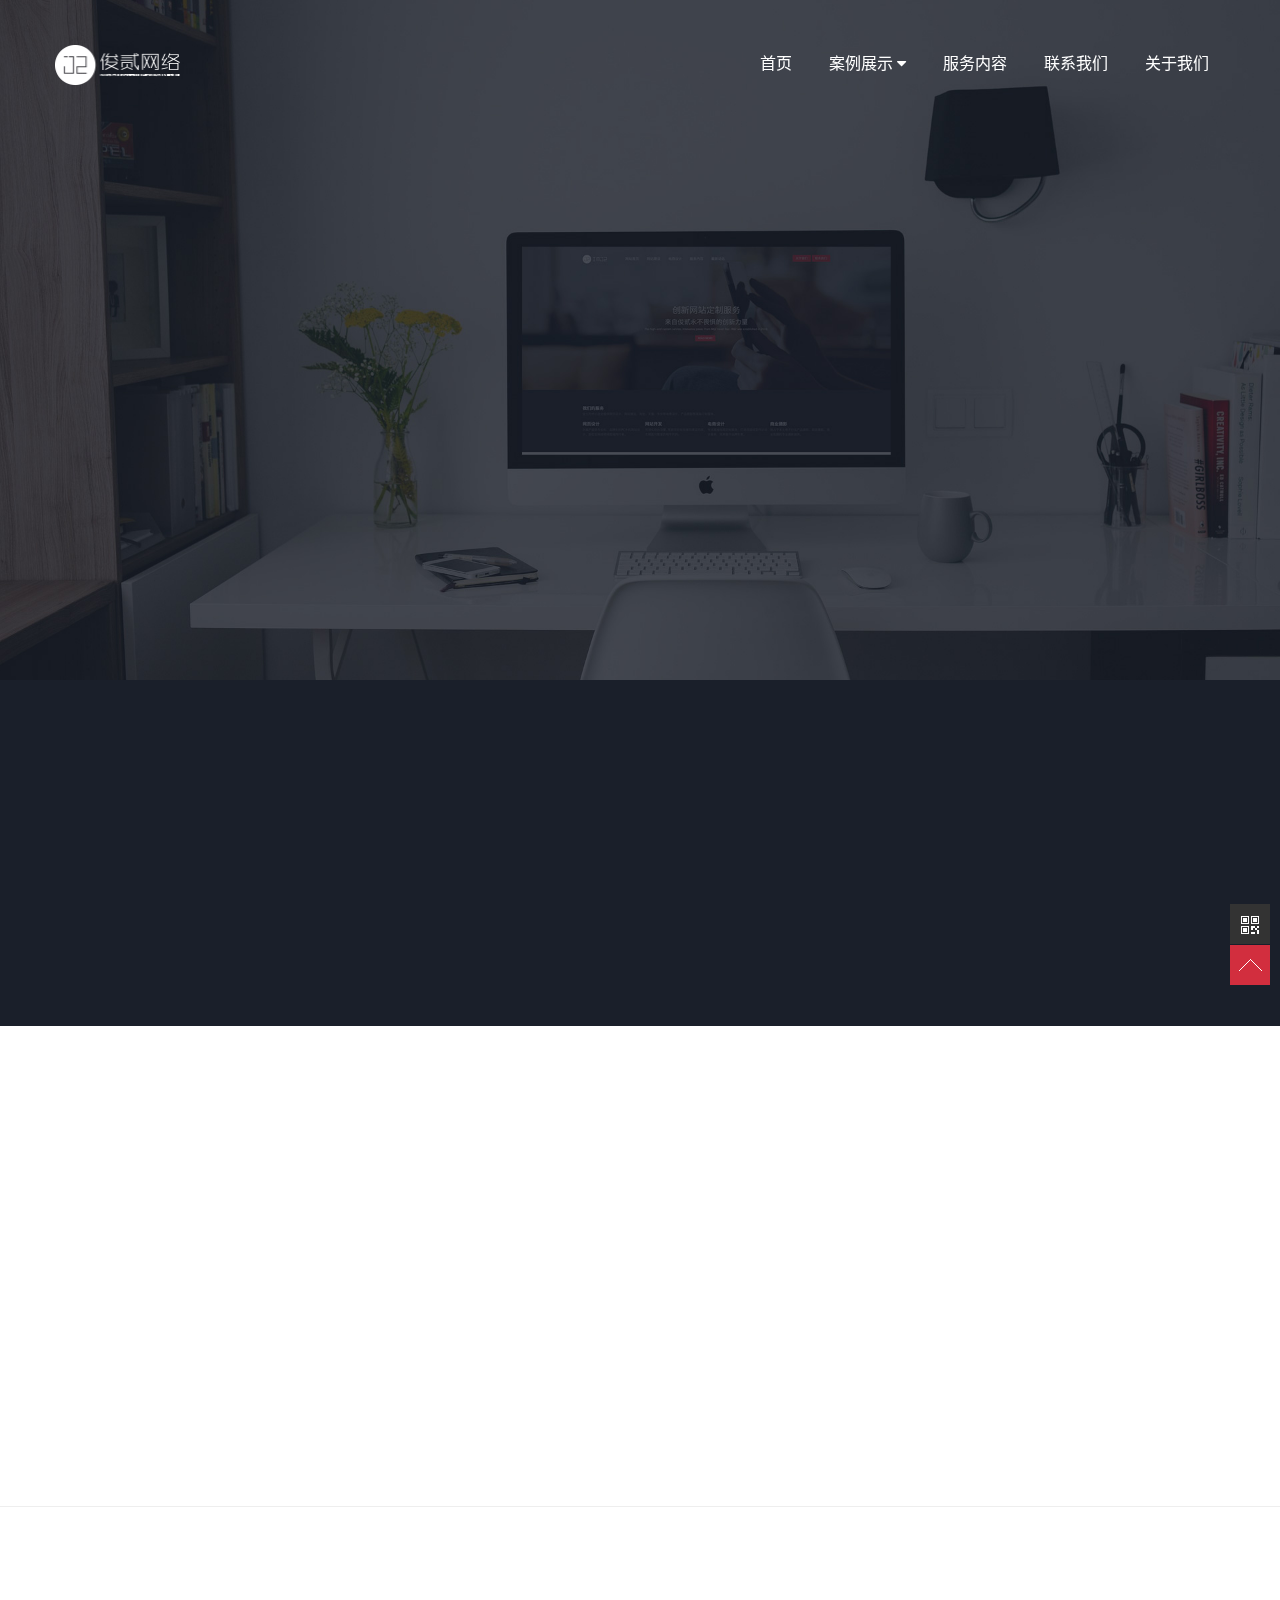
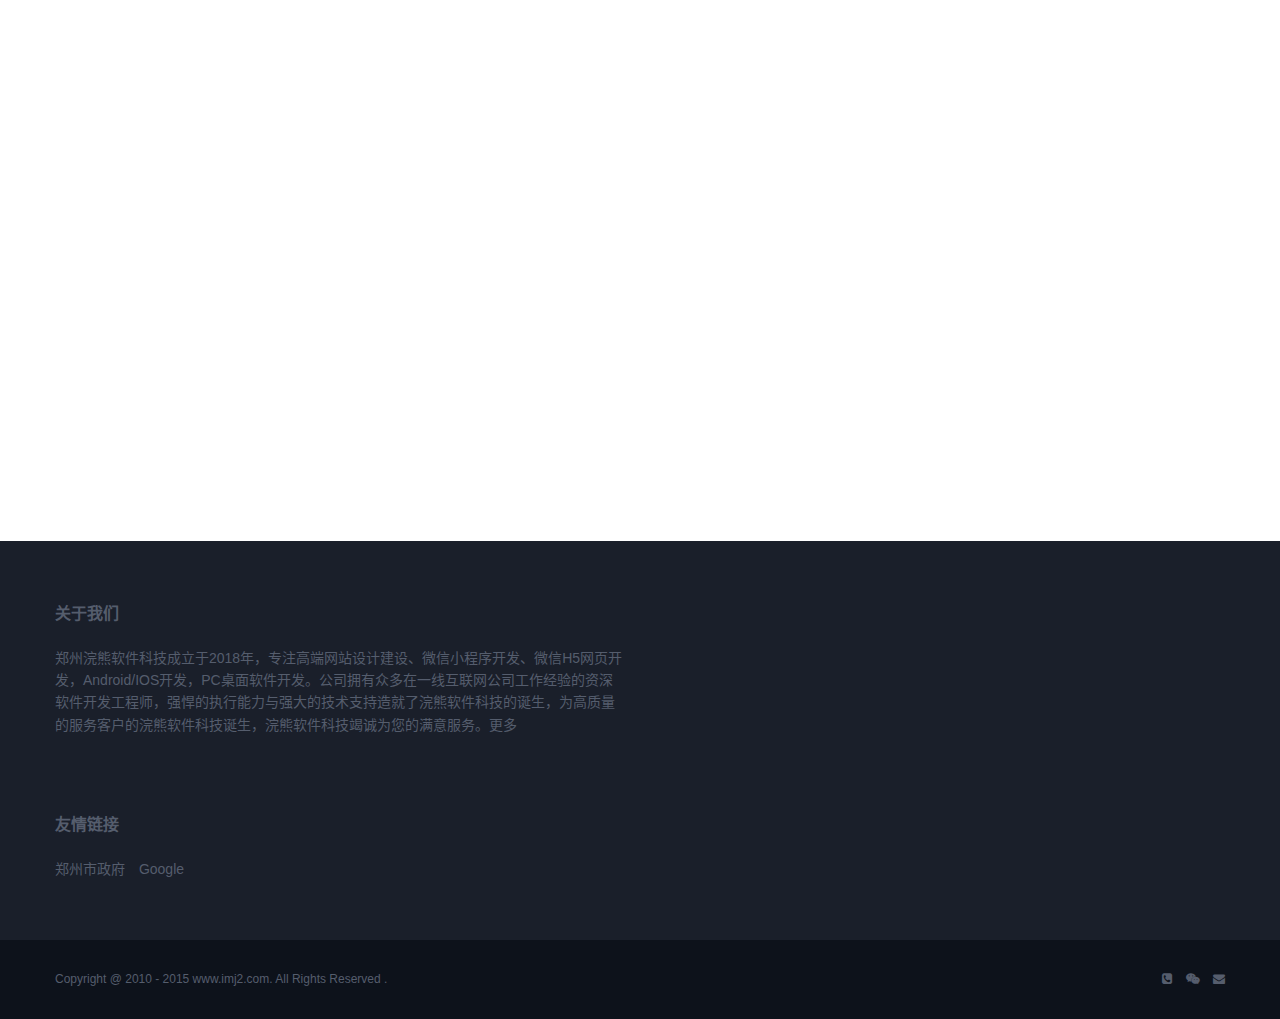
==== commit 9bf830a3: "修改几处错误" ====
--- a/index.html
+++ b/index.html
@@ -4,8 +4,8 @@
 <head>
 	<meta charset="utf-8">
 	<meta http-equiv="X-UA-Compatible" content="IE=edge">
-	<title>俊贰网络</title>
-		<meta name="description" content="俊贰为江门恩平提供品牌网站设计建设、平面设计、广告拍摄/摄影、淘宝设计装修、SEO关键词优化、营销策划服务，做专业级的制作帮助您造高端的网站设计建设、平面设计、广告拍摄/摄影、淘宝设计装修、SEO关键词优化、营销策划服务。" />
+	<title>浣熊软件</title>
+		<meta name="description" content="浣熊软件提供网站设计建设、微信小程序开发、微信H5开发、Android/IOS开发、PC桌面软件开发，专业级的技术水平帮助您制造高端的网站、程序、APP，更好的展示您的完美形象，让更多的客户体验完美的服务。" />
 		<meta name="viewport"
 	content="width=device-width, initial-scale=1.0, minimum-scale=1.0, maximum-scale=1.0, user-scalable=no">
 	<meta name="format-detection" content="telephone=no">
@@ -35,14 +35,14 @@
 <header class="m-hd">
     <section data-am-sticky class="am-show-md-up">
     <div class="am-container">
-        <a href="/" rel="nofollow" class="m-logo"><i class="am-icon-spinner"></i> J2 Network</a>
+        <a href="/" rel="nofollow" class="m-logo"><i class="am-icon-spinner"></i> Raccoon Soft Network</a>
     <!--        <ul class="am-fr m-about">
                 <li><a href="/about/" class="am-btn am-btn-danger am-btn-sm am-radius" rel="nofollow">关于我们</a></li>
                 <li><a href="/contact/" class="am-btn am-btn-danger am-btn-sm am-radius" rel="nofollow">联系我们</a></li>
             </ul> -->
         <nav>
           <ul class="m-nav am-nav am-nav-pills am-fr">
-            <li><a href="index.html" rel="nofollow">网站首页</a></li>
+            <li><a href="index.html" rel="nofollow">首页</a></li>
             <li class="am-dropdown" data-am-dropdown><a href="/anli.html" rel="nofollow" class="am-dropdown-toggle" data-am-dropdown-toggle>案例展示 <span class="am-icon-caret-down"></span></a>
               <ul class="am-dropdown-content">
                 <li><a href="wangzhan.html" rel="nofollow">网站建设</a></li>
@@ -54,9 +54,8 @@
               </ul>
             </li>
             <li><a href="fuwu.html" rel="nofollow">服务内容</a></li>
-            <li><a href="zixun.html" rel="nofollow">最新动态</a></li>
+            <li><a href="contact.html" rel="nofollow">联系我们</a></li>
             <li><a href="about.html" rel="nofollow">关于我们</a></li>
-            <li><a href="contact.html" rel="nofollow">联系我们</a></li>
           </ul>
         </nav>
     </section>
@@ -69,7 +68,7 @@
         </a>
       </div>
       <h1 class="am-header-title">
-        <a href="/" rel="nofollow">俊贰网络</a>
+        <a href="/" rel="nofollow">浣熊软件</a>
       </h1>
       <div class="am-header-right am-header-nav">
         <a href="#right-link" class="" data-am-offcanvas="{target: '#r-nav'}">
@@ -83,10 +82,9 @@
       <div class="am-offcanvas-bar am-offcanvas-bar-flip">
         <nav class="am-offcanvas-content">
             <a href="/" rel="nofollow"><span class="logo"></span></a>
-            <p><i class="am-icon-home"></i> <a href="/" rel="nofollow">网站首页</a></p>
+            <p><i class="am-icon-home"></i> <a href="/" rel="nofollow">首页</a></p>
             <p><i class="am-icon-desktop"></i> <a href="/anli.html" rel="nofollow">案例展示</a></p>
             <p><i class="am-icon-cogs"></i> <a href="/fuwu.html" rel="nofollow">服务内容</a></p>
-            <p><i class="am-icon-credit-card"></i> <a href="/zixun.html" rel="nofollow">最新动态</a></p>
 
             <p><i class="am-icon-user"></i> <a href="/about.html" rel="nofollow">关于我们</a></p>
             <p><i class="am-icon-qq"></i> <a href="/contact.html" rel="nofollow">联系我们</a></p>
@@ -100,8 +98,8 @@
             <div class="am-container am-slider-desc">
                 <div class="am-slider-content">
                     <h2 class="am-slider-title am-animation-slide-left" data-am-scrollspy="{animation: 'slide-left', delay: 100}">创新企业定制服务</h2>
-                    <p data-am-scrollspy="{animation:'slide-right', delay: 600}" class="am-animation-slide-right">来自俊贰网络永不畏惧的创新力量</p>
-                    <a href="/fuwu.html" class="am-btn-xs am-btn am-btn-danger am-radius am-animation-slide-bottom am-animation-delay-1" rel="nofollow" data-am-scrollspy="{animation:'slide-bottom', delay: 100}">READ MORE</a>
+                    <p data-am-scrollspy="{animation:'slide-right', delay: 600}" class="am-animation-slide-right">来自浣熊软件科技永不畏惧的创新力量</p>
+                    <!-- <a href="/fuwu.html" class="am-btn-xs am-btn am-btn-danger am-radius am-animation-slide-bottom am-animation-delay-1" rel="nofollow" data-am-scrollspy="{animation:'slide-bottom', delay: 100}">READ MORE</a> -->
                 </div>
             </div>
         </li>
@@ -111,7 +109,7 @@
     <section class="am-container">
         <hgroup class="am-animation-slide-bottom am-animation-delay-1" data-am-scrollspy="{animation:'slide-bottom', delay: 100}">
             <h2>我们的服务</h2>
-            <p>全力为江门恩平中小企业提供网页设计、网站建设、淘宝/天猫/京东等店铺详情装修设计、产品摄影、广告拍摄、营销策划、平面设计、品牌推广等高端订制服务。</p>
+            <p>全力为中小型企业提供网页设计、网站建设、微信小程序设计开发、微信H5开发、Android/IOS开发、PC桌面软件设计开发等高端服务。</p>
         </hgroup>
         <ul class="am-avg-sm-2 am-avg-md-3 am-avg-lg-6 am-thumbnails">
             <li class="am-animation-slide-top" data-am-scrollspy="{animation:'slide-top', delay: 0}">
@@ -119,24 +117,16 @@
                 <p>为客户提供专业化、品牌化的PC手机网站设计、助您在网络领域超越同行者。</p>
             </li>
             <li class="am-animation-slide-top" data-am-scrollspy="{animation:'slide-top', delay: 0}">
-                <h2>平面设计</h2>
-                <p>专业的服务团队为您量身定制，优秀的设计方案及后期制作，为您解决一切后顾之忧。</p>
+                <h2>网站建设</h2>
+                <p>专业的开发团队为您量身定制，高质量的代码与稳定的服务器运行，为您解决一切后顾之忧。</p>
             </li>
           <li class="am-animation-slide-top am-animation-delay-1" data-am-scrollspy="{animation:'slide-top', delay: 100}">
-                <h2>营销策划</h2>
-                <p>运用专业营销理论思想与实战经验，帮助企业以更经济更快速的方式打开市场。</p>
+                <h2>微信小程序</h2>
+                <p>专业的微信小程序开发工程师为您专属服务</p>
             </li>
             <li class="am-animation-slide-top am-animation-delay-1" data-am-scrollspy="{animation:'slide-top', delay: 100}">
-                <h2>广告拍摄</h2>
-                <p>致力于本土电子行业产品拍摄、企业宣传拍摄、商业摄影等专业拍摄服务。</p>
-            </li>
-            <li class="am-animation-slide-top am-animation-delay-2" data-am-scrollspy="{animation:'slide-top', delay: 200}">
-                <h2>电商设计</h2>
-                <p>专注高端电商定制服务，打造顶级视觉传达设计服务，完美提升品牌形象。</p>
-            </li>
-            <li class="am-animation-slide-top am-animation-delay-2" data-am-scrollspy="{animation:'slide-top', delay: 200}">
-                <h2>品牌策划</h2>
-                <p>从定位到设计一系列的系统的视觉形象策划设计方案，为你排忧解难。</p>
+                <h2>Android/IOS开发</h2>
+                <p>资深客户端开发工程师快速高质量的完成您的需求</p>
             </li>
         </ul>
     </section>
@@ -145,17 +135,16 @@
 <div class="am-container m-home-box">
         <hgroup data-am-scrollspy="{animation:'slide-bottom', delay: 100}">
             <h2>案例展示</h2>
-            <p>多终端一体化创新设计解决方案响应式自适应设计。</p>
+            <p>多终端创新设计解决方案响应式自适应设计。</p>
         </hgroup>
         <section class="m-case-list">
             <ul class="am-avg-sm-1 am-avg-md-3 am-avg-lg-3 am-thumbnails">
 
-
                 <li data-am-scrollspy="{animation:'slide-bottom', delay: 196}">
                     <figure class="effect-lily">
-                        <img src="views/IMJ2V2/images/loading.gif" alt="俊贰网络品牌VI设计" data-echo="uploadfiles/image/201509/46.jpg" class="am-img-responsive">
+                        <img src="views/IMJ2V2/images/loading.gif" alt="品牌VI设计" data-echo="uploadfiles/image/201509/46.jpg" class="am-img-responsive">
                         <figcaption>
-                            <h3>SOLOVE素乐</h3>
+                            <h3>SOLOVE素乐网站、APP设计开发</h3>
                             <p>我想我会遇见你，像恋人般重逢美丽</p>
                             <a href="/post/62.html">View more</a>
                         </figcaption>
@@ -166,7 +155,7 @@
                     <figure class="effect-lily">
                         <img src="views/IMJ2V2/images/loading.gif" alt="研磨时光菜单设计" data-echo="uploadfiles/image/201509/23.jpg" class="am-img-responsive">
                         <figcaption>
-                            <h3>广州唯一印象婚纱摄影</h3>
+                            <h3>广州唯一印象婚纱摄影网站建设</h3>
                             <p>专注高端定制婚纱摄影</p>
                             <a href="/post/62.html">View more</a>
                         </figcaption>
@@ -177,7 +166,7 @@
                     <figure class="effect-lily">
                         <img src="views/IMJ2V2/images/loading.gif" alt="鲜果果水果宣传单张设计与印刷" data-echo="uploadfiles/image/201509/32.jpg" class="am-img-responsive">
                         <figcaption>
-                            <h3>南京启凡英语课程专题</h3>
+                            <h3>南京启凡英语网站建设</h3>
                             <p>南京唯一一家欧洲教育管理培训中心</p>
                             <a href="/post/62.html">View more</a>
                         </figcaption>
@@ -192,25 +181,19 @@
 
     <hgroup data-am-scrollspy="{animation:'slide-bottom', delay: 100}">
         <h2>协助伙伴</h2>
-        <p>用最具影响力品牌协助，并全力协助新兴品牌，我们以设计助力众多品牌走向行业领先地位，鼎力相助每一个梦想。</p>
+        <p>用最具影响力品牌协助，全力支持我们快速开发，我们以高质量的技术支持贵公司快速走向行业领先地位，我们鼎力相助每一个梦想。</p>
     </hgroup>
     <ul class="am-avg-lg-8 am-avg-md-8 am-avg-sm-2  am-thumbnails" data-am-scrollspy="{animation:'slide-bottom', delay: 100}">
         <li data-am-scrollspy="{animation:'slide-bottom', delay: 44}">
             <img src="views/IMJ2V2/images/tencent.png" alt="腾讯" class="am-img-responsive"></li>
-        <li data-am-scrollspy="{animation:'slide-bottom', delay: 45}">
-            <img src="views/IMJ2V2/images/dianxin.png" alt="中国电信" class="am-img-responsive"></li>
         <li data-am-scrollspy="{animation:'slide-bottom', delay: 399}">
             <img src="views/IMJ2V2/images/aliyun.png" alt="阿里云" class="am-img-responsive"></li>
-        <li data-am-scrollspy="{animation:'slide-bottom', delay: 286}">
-            <img src="views/IMJ2V2/images/canon.png" alt="佳能" class="am-img-responsive"></li>
         <li data-am-scrollspy="{animation:'slide-bottom', delay: 114}">
             <img src="views/IMJ2V2/images/baidu.png" alt="百度" class="am-img-responsive"></li>
         <li data-am-scrollspy="{animation:'slide-bottom', delay: 72}">
             <img src="views/IMJ2V2/images/microsoft.png" alt="微软" class="am-img-responsive"></li>
         <li data-am-scrollspy="{animation:'slide-bottom', delay: 190}">
             <img src="views/IMJ2V2/images/apple.png" alt="苹果" class="am-img-responsive"></li>
-        <li data-am-scrollspy="{animation:'slide-bottom', delay: 99}">
-            <img src="views/IMJ2V2/images/adobe.png" alt="adobe" class="am-img-responsive"></li>
     </ul>
 </section>
 <div class="m-home-box m-contact">
@@ -220,23 +203,22 @@
             <p>你可以通过以下方式和我们取得联系。</p>
         </hgroup>
         <ul class="am-avg-lg-4 am-avg-md-4 am-avg-sm-2 am-thumbnails">
-            <li data-am-scrollspy="{animation:'slide-bottom', delay: 2}"> <i class="am-icon-qq"></i> 88888888
-            </li>
-            <li data-am-scrollspy="{animation:'slide-bottom', delay: 41}"> <i class="am-icon-phone-square"></i> 88888888
-            </li>
-            <li data-am-scrollspy="{animation:'slide-bottom', delay: 51}">
-                <i class="am-icon-weixin"></i> 88888888
-            </li>
-            <li data-am-scrollspy="{animation:'slide-bottom', delay: 211}">
-                <i class="am-icon-envelope"></i> 888@qq.com
-            </li>
-        </ul>
+          <li data-am-scrollspy="{animation:'slide-bottom', delay: 51}">
+              <i class="am-icon-weixin"></i> huanxiong_888
+          </li>
+          <li data-am-scrollspy="{animation:'slide-bottom', delay: 41}"> <i class="am-icon-phone-square"></i> 18538015338
+          </li>
+          
+          <li data-am-scrollspy="{animation:'slide-bottom', delay: 211}">
+              <i class="am-icon-envelope"></i> huanxiong_soft@163.com
+          </li>
+      </ul>
     </section>
 </div>
 <div class="m-contact-us">
     <section class="am-container">
         <div class="am-g">
-            <span class="m-u-sm-12 am-u-md-9 am-u-lg-10" data-am-scrollspy="{animation:'slide-left', delay: 100}">拥有不一样的高端品牌网站，你还在等什么？点击马上和我们联系！</span>
+            <span class="m-u-sm-12 am-u-md-9 am-u-lg-10" data-am-scrollspy="{animation:'slide-left', delay: 100}">拥有高端大气的网站、APP，你还在等什么？点击马上和我们联系！</span>
             <span class="m-u-sm-12 am-u-md-3 am-u-lg-2" data-am-scrollspy="{animation:'slide-right', delay: 100}">
                 <a target="_blank" href="http://wpa.qq.com/msgrd?v=3&uin=88888888&site=qq&menu=yes" class="am-btn am-btn-danger am-radius" rel="external nofollow">马上联系</a>
             </span>
@@ -249,25 +231,17 @@
     <section class="am-g m-footer-container">
         <section class="am-u-sm-12 am-u-md-12 am-u-lg-6">
             <h2>关于我们</h2>
-            <p>俊贰网络成立于2010年，专注高端网站建设、视觉设计、平面设计、广告拍摄、产品摄影、营销策划和品牌网络推广为一体的创新高端公司，拥有超过8年行业经验的资深团队及设计、开发、摄影、营销、开发经验，强悍创新的视觉执行力<a href="/about.html" rel="nofollow">更多</a></p>
+            <p>郑州浣熊软件科技成立于2018年，专注高端网站设计建设、微信小程序开发、微信H5网页开发，Android/IOS开发，PC桌面软件开发。公司拥有众多在一线互联网公司工作经验的资深软件开发工程师，强悍的执行能力与强大的技术支持造就了浣熊软件科技的诞生，为高质量的服务客户的浣熊软件科技诞生，浣熊软件科技竭诚为您的满意服务。<a href="/about.html" rel="nofollow">更多</a></p>
         </section>
-        <section class="am-u-sm-12 am-u-md-6 am-u-lg-3">
-                <h2>最新资讯</h2>
-            <ul>
-                                <li><time class="am-fr">90次阅读</time><a href="/post/151">台山社保局</a></li>
-                                <li><time class="am-fr">67次阅读</time><a href="/post/150">江门市外海小学</a></li>
-                                <li><time class="am-fr">72次阅读</time><a href="/post/148">恩城三小</a></li>
-                            </ul>
-        </section>
-        <section class="am-u-sm-12 am-u-md-6 am-u-lg-3 subnav">
+        <!-- <section class="am-u-sm-12 am-u-md-6 am-u-lg-3 subnav">
             <h2>其他</h2>
             <a href="" rel="nofollow">网站欣赏</a> <a href="/sitemap.html">网站地图</a> <a href="" rel="nofollow">合作流程</a> <a href="" rel="nofollow">帮助中心</a> <a href="/contact.html" rel="nofollow">联系我们</a>
-        </section>
+        </section> -->
     </section>
 		<section class="m-footer-flink">
 		<h2>友情链接</h2>
-		<a href="http://www.enping.gov.cn/" target="_blank">恩平政府</a>
-		<a href="http://www.enping.com.cn/" target="_blank">恩平信息网</a>
+		<a href="http://www.zhengzhou.gov.cn/" target="_blank">郑州市政府</a>
+		<a href="http://www.google.com" target="_blank">Google</a>
 	</section>
 	</div>
 
@@ -277,10 +251,9 @@
 		<span class="m-u-sm-12 am-u-md-9 am-u-lg-10">Copyright @ 2010 - 2015 www.imj2.com. All Rights Reserved .
 </span>
 		<span class="m-u-sm-12 am-u-md-3 am-u-lg-2 ico am-text-right am-hide-sm-only a">
-			<a href="" data-am-popover="{content: '88888888', trigger: 'hover focus'}" rel="nofollow"><i class="am-icon-qq"></i></a>
-			<a href="" data-am-popover="{content: '88888888', trigger: 'hover focus'}" rel="nofollow"><i class="am-icon-phone-square"></i></a>
-			<a href="" data-am-popover="{content: '88888888', trigger: 'hover focus'}" rel="nofollow"><i class="am-icon-weixin"></i></a>
-			<a href="" data-am-popover="{content: '888@qq.com', trigger: 'hover focus'}" rel="nofollow"><i class="am-icon-envelope"></i></a>
+			<a href="" data-am-popover="{content: '18538015338', trigger: 'hover focus'}" rel="nofollow"><i class="am-icon-phone-square"></i></a>
+			<a href="" data-am-popover="{content: 'huanxiong_888', trigger: 'hover focus'}" rel="nofollow"><i class="am-icon-weixin"></i></a>
+			<a href="" data-am-popover="{content: 'huanxiong_soft@163.com', trigger: 'hover focus'}" rel="nofollow"><i class="am-icon-envelope"></i></a>
 		</span>
 	</div>
 	</div>
@@ -288,7 +261,7 @@
 </footer>
 <!--[if lt IE 9]>
 <script src="http://libs.baidu.com/jquery/1.11.1/jquery.min.js"></script>
-<script src="http://cdn.staticfile.org/modernizr/2.8.3/modernizr.js"></script>
+<script src="http://cdn.views/IMJ2V2file.org/modernizr/2.8.3/modernizr.js"></script>
 <script src="views/IMJ2V2/js/polyfill/rem.min.js"></script>
 <script src="views/IMJ2V2/js/polyfill/respond.min.js"></script>
 <script src="views/IMJ2V2/js/amazeui.legacy.js"></script>
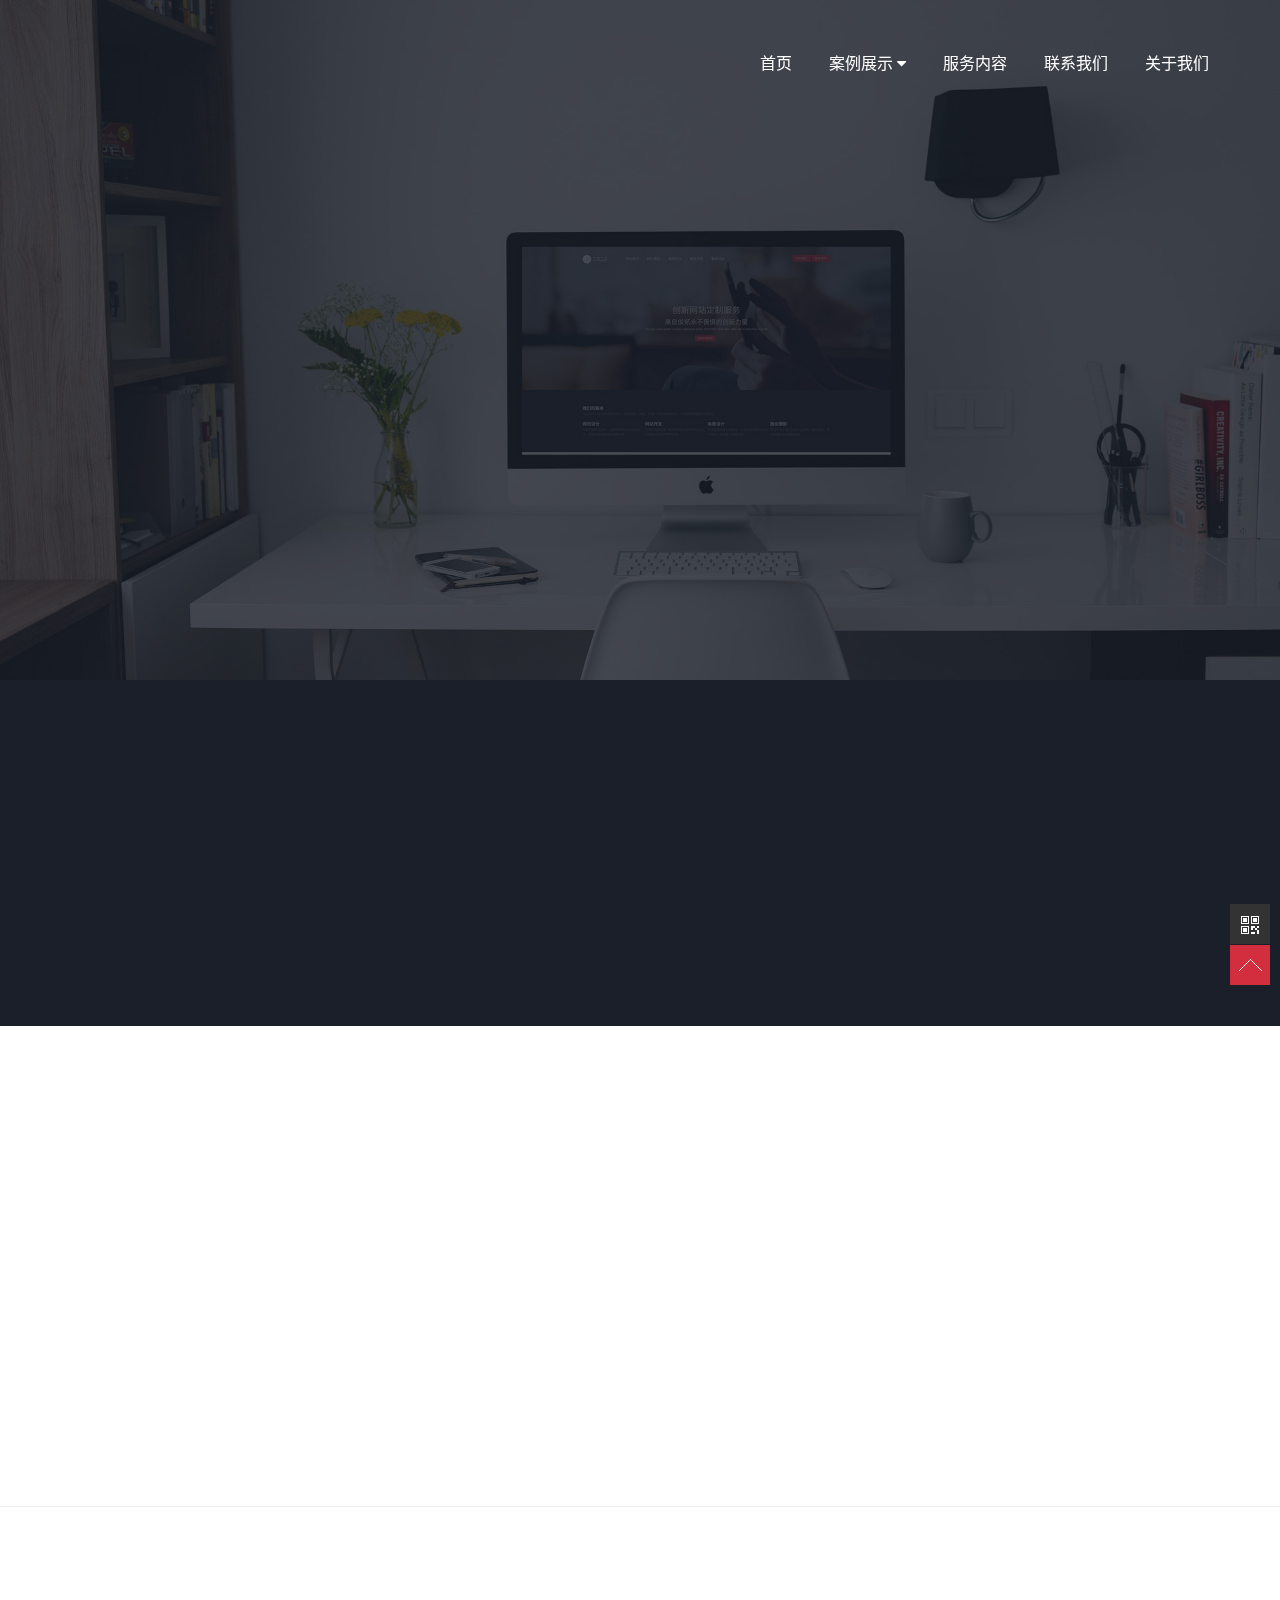
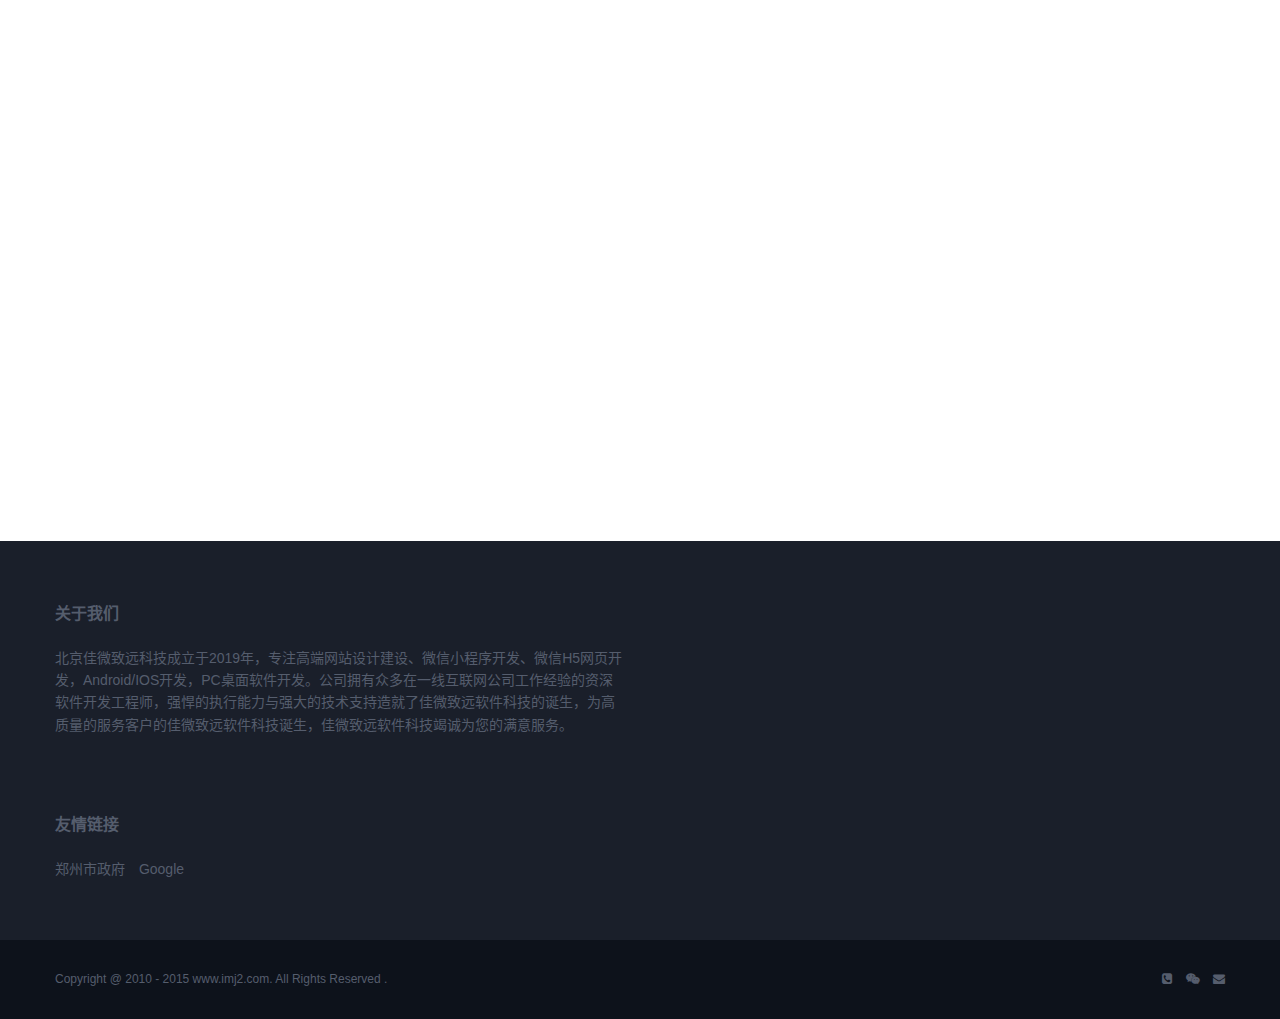
==== commit 2a63c145: "update info" ====
--- a/index.html
+++ b/index.html
@@ -4,8 +4,8 @@
 <head>
 	<meta charset="utf-8">
 	<meta http-equiv="X-UA-Compatible" content="IE=edge">
-	<title>浣熊软件</title>
-		<meta name="description" content="浣熊软件提供网站设计建设、微信小程序开发、微信H5开发、Android/IOS开发、PC桌面软件开发，专业级的技术水平帮助您制造高端的网站、程序、APP，更好的展示您的完美形象，让更多的客户体验完美的服务。" />
+	<title>佳微致远软件</title>
+		<meta name="description" content="佳微致远软件提供网站设计建设、微信小程序开发、微信H5开发、Android/IOS开发、PC桌面软件开发，专业级的技术水平帮助您制造高端的网站、程序、APP，更好的展示您的完美形象，让更多的客户体验完美的服务。" />
 		<meta name="viewport"
 	content="width=device-width, initial-scale=1.0, minimum-scale=1.0, maximum-scale=1.0, user-scalable=no">
 	<meta name="format-detection" content="telephone=no">
@@ -21,21 +21,12 @@
 
 	<![endif]-->
 </head>
-<!--[if lt IE 9]>
-<div class="am-modal am-modal-no-btn am-modal-active" tabindex="-1" id="doc-modal-1" style="display: block; width: 400px; margin-left: -200px; margin-top: -112px;">
-<div class="am-modal-dialog">
-<div class="am-modal-hd">365 安全卫士提醒</div>
-<div class="am-modal-bd">你的浏览器太古董了，还不换一个你就奥特曼了
-    <a href="http://browsehappy.com/" target="_blank" class="am-btn am-btn-danger am-btn-sm am-radius" rel="nofollow">速速点击换一个</a>
-    </div>
-</div>
-</div>
-<![endif]-->
+
 <body>
 <header class="m-hd">
     <section data-am-sticky class="am-show-md-up">
     <div class="am-container">
-        <a href="/" rel="nofollow" class="m-logo"><i class="am-icon-spinner"></i> Raccoon Soft Network</a>
+        <a href="index.html" rel="nofollow" class="m-logo"><i class="am-icon-spinner"></i> Raccoon Soft Network</a>
     <!--        <ul class="am-fr m-about">
                 <li><a href="/about/" class="am-btn am-btn-danger am-btn-sm am-radius" rel="nofollow">关于我们</a></li>
                 <li><a href="/contact/" class="am-btn am-btn-danger am-btn-sm am-radius" rel="nofollow">联系我们</a></li>
@@ -63,12 +54,12 @@
     </div>
     <nav data-am-widget="header" class="am-header am-show-sm-only">
       <div class="am-header-left am-header-nav">
-        <a href="/" rel="nofollow">
+        <a href="index.html" rel="nofollow">
           <i class="am-header-icon am-icon-home"></i> 首页
         </a>
       </div>
       <h1 class="am-header-title">
-        <a href="/" rel="nofollow">浣熊软件</a>
+        <a href="index.html" rel="nofollow">佳微致远</a>
       </h1>
       <div class="am-header-right am-header-nav">
         <a href="#right-link" class="" data-am-offcanvas="{target: '#r-nav'}">
@@ -82,7 +73,7 @@
       <div class="am-offcanvas-bar am-offcanvas-bar-flip">
         <nav class="am-offcanvas-content">
             <a href="/" rel="nofollow"><span class="logo"></span></a>
-            <p><i class="am-icon-home"></i> <a href="/" rel="nofollow">首页</a></p>
+            <p><i class="am-icon-home"></i> <a href="/index.html" rel="nofollow">首页</a></p>
             <p><i class="am-icon-desktop"></i> <a href="/anli.html" rel="nofollow">案例展示</a></p>
             <p><i class="am-icon-cogs"></i> <a href="/fuwu.html" rel="nofollow">服务内容</a></p>
 
@@ -98,7 +89,7 @@
             <div class="am-container am-slider-desc">
                 <div class="am-slider-content">
                     <h2 class="am-slider-title am-animation-slide-left" data-am-scrollspy="{animation: 'slide-left', delay: 100}">创新企业定制服务</h2>
-                    <p data-am-scrollspy="{animation:'slide-right', delay: 600}" class="am-animation-slide-right">来自浣熊软件科技永不畏惧的创新力量</p>
+                    <p data-am-scrollspy="{animation:'slide-right', delay: 600}" class="am-animation-slide-right">来自佳微致远软件科技永不畏惧的创新力量</p>
                     <!-- <a href="/fuwu.html" class="am-btn-xs am-btn am-btn-danger am-radius am-animation-slide-bottom am-animation-delay-1" rel="nofollow" data-am-scrollspy="{animation:'slide-bottom', delay: 100}">READ MORE</a> -->
                 </div>
             </div>
@@ -204,13 +195,13 @@
         </hgroup>
         <ul class="am-avg-lg-4 am-avg-md-4 am-avg-sm-2 am-thumbnails">
           <li data-am-scrollspy="{animation:'slide-bottom', delay: 51}">
-              <i class="am-icon-weixin"></i> huanxiong_888
+              <i class="am-icon-weixin"></i> Storylines
           </li>
-          <li data-am-scrollspy="{animation:'slide-bottom', delay: 41}"> <i class="am-icon-phone-square"></i> 18538015338
+          <li data-am-scrollspy="{animation:'slide-bottom', delay: 41}"> <i class="am-icon-phone-square"></i> 18519398883
           </li>
-          
+
           <li data-am-scrollspy="{animation:'slide-bottom', delay: 211}">
-              <i class="am-icon-envelope"></i> huanxiong_soft@163.com
+              <i class="am-icon-envelope"></i> wavingdream@163.com
           </li>
       </ul>
     </section>
@@ -220,7 +211,7 @@
         <div class="am-g">
             <span class="m-u-sm-12 am-u-md-9 am-u-lg-10" data-am-scrollspy="{animation:'slide-left', delay: 100}">拥有高端大气的网站、APP，你还在等什么？点击马上和我们联系！</span>
             <span class="m-u-sm-12 am-u-md-3 am-u-lg-2" data-am-scrollspy="{animation:'slide-right', delay: 100}">
-                <a target="_blank" href="http://wpa.qq.com/msgrd?v=3&uin=88888888&site=qq&menu=yes" class="am-btn am-btn-danger am-radius" rel="external nofollow">马上联系</a>
+                <a target="_blank" href="http://wpa.qq.com/msgrd?v=3&uin=446810035&site=qq&menu=yes" class="am-btn am-btn-danger am-radius" rel="external nofollow">马上联系</a>
             </span>
         </div>
     </section>
@@ -231,7 +222,7 @@
     <section class="am-g m-footer-container">
         <section class="am-u-sm-12 am-u-md-12 am-u-lg-6">
             <h2>关于我们</h2>
-            <p>郑州浣熊软件科技成立于2018年，专注高端网站设计建设、微信小程序开发、微信H5网页开发，Android/IOS开发，PC桌面软件开发。公司拥有众多在一线互联网公司工作经验的资深软件开发工程师，强悍的执行能力与强大的技术支持造就了浣熊软件科技的诞生，为高质量的服务客户的浣熊软件科技诞生，浣熊软件科技竭诚为您的满意服务。<a href="/about.html" rel="nofollow">更多</a></p>
+            <p>北京佳微致远科技成立于2019年，专注高端网站设计建设、微信小程序开发、微信H5网页开发，Android/IOS开发，PC桌面软件开发。公司拥有众多在一线互联网公司工作经验的资深软件开发工程师，强悍的执行能力与强大的技术支持造就了佳微致远软件科技的诞生，为高质量的服务客户的佳微致远软件科技诞生，佳微致远软件科技竭诚为您的满意服务。</p>
         </section>
         <!-- <section class="am-u-sm-12 am-u-md-6 am-u-lg-3 subnav">
             <h2>其他</h2>
@@ -251,9 +242,9 @@
 		<span class="m-u-sm-12 am-u-md-9 am-u-lg-10">Copyright @ 2010 - 2015 www.imj2.com. All Rights Reserved .
 </span>
 		<span class="m-u-sm-12 am-u-md-3 am-u-lg-2 ico am-text-right am-hide-sm-only a">
-			<a href="" data-am-popover="{content: '18538015338', trigger: 'hover focus'}" rel="nofollow"><i class="am-icon-phone-square"></i></a>
-			<a href="" data-am-popover="{content: 'huanxiong_888', trigger: 'hover focus'}" rel="nofollow"><i class="am-icon-weixin"></i></a>
-			<a href="" data-am-popover="{content: 'huanxiong_soft@163.com', trigger: 'hover focus'}" rel="nofollow"><i class="am-icon-envelope"></i></a>
+			<a href="" data-am-popover="{content: '18519398883', trigger: 'hover focus'}" rel="nofollow"><i class="am-icon-phone-square"></i></a>
+			<a href="" data-am-popover="{content: 'Storylines', trigger: 'hover focus'}" rel="nofollow"><i class="am-icon-weixin"></i></a>
+			<a href="" data-am-popover="{content: 'wavingdream@163.com', trigger: 'hover focus'}" rel="nofollow"><i class="am-icon-envelope"></i></a>
 		</span>
 	</div>
 	</div>
@@ -284,8 +275,17 @@
 <!--<![endif]-->
 <script src='views/IMJ2V2/js/jquery.qrcode.min.js'></script>
 <script type="text/javascript">
+
+    var _hmt = _hmt || [];
+    (function() {
+      var hm = document.createElement("script");
+      hm.src = "https://hm.baidu.com/hm.js?970d5a4f6f39cd642851931ed16bdcc6";
+      var s = document.getElementsByTagName("script")[0];
+      s.parentNode.insertBefore(hm, s);
+    })();
+
 $(function(){
-	var str = "http://www.imj2.com";
+	var str = "http://www.iraccoon.cn";
 		$("#code").qrcode({
 			render: "table",
 			width: 100,
@@ -339,4 +339,4 @@
 
 
 </body>
-</html>+</html>
--- a/views/IMJ2V2/css/style.css
+++ b/views/IMJ2V2/css/style.css
@@ -127,7 +127,7 @@
   width: 165px;
   color: #fff;
   text-indent: -9999px;
-  background: url('../images/logo.png?1444011587') no-repeat left center;
+  /*background: url('../images/logo.png?1444011587') no-repeat left center;*/
   -webkit-background-size: 125px 40px;
   background-size: 125px 40px;
   margin-right: 20px;
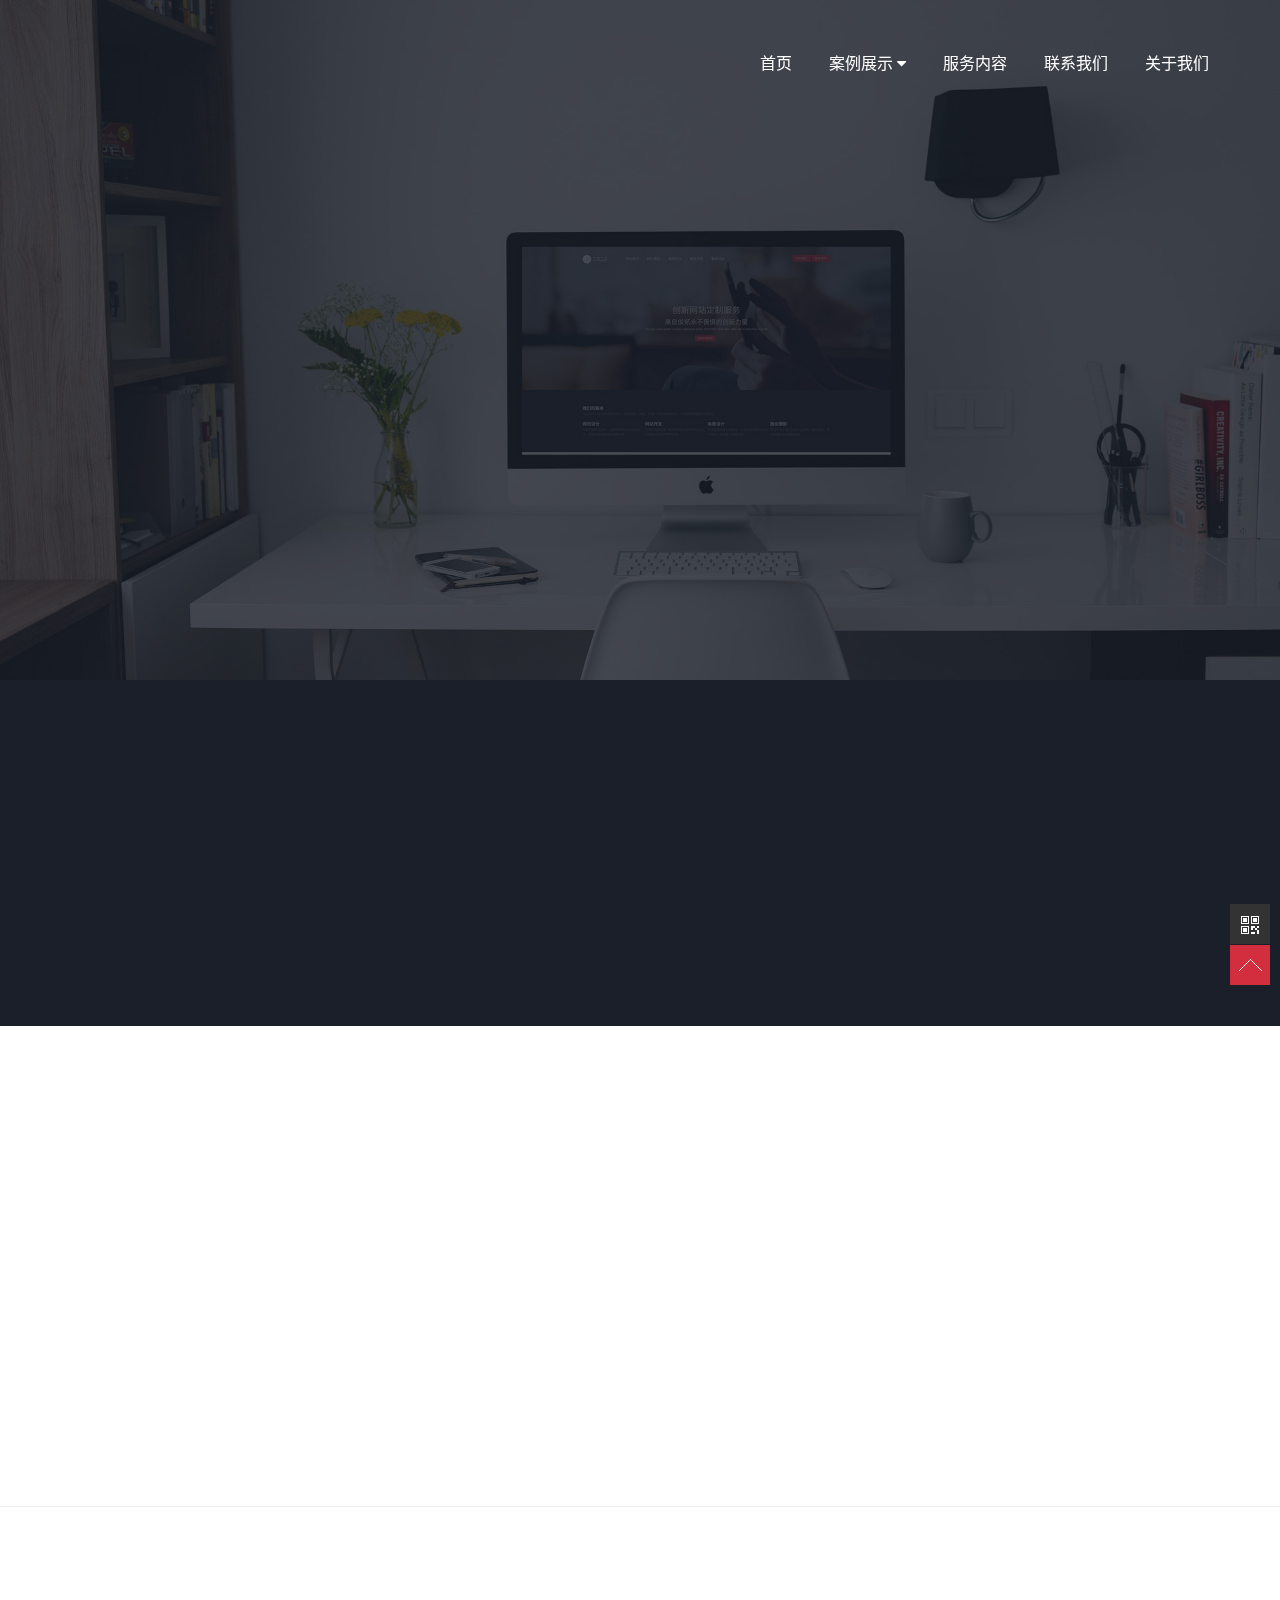
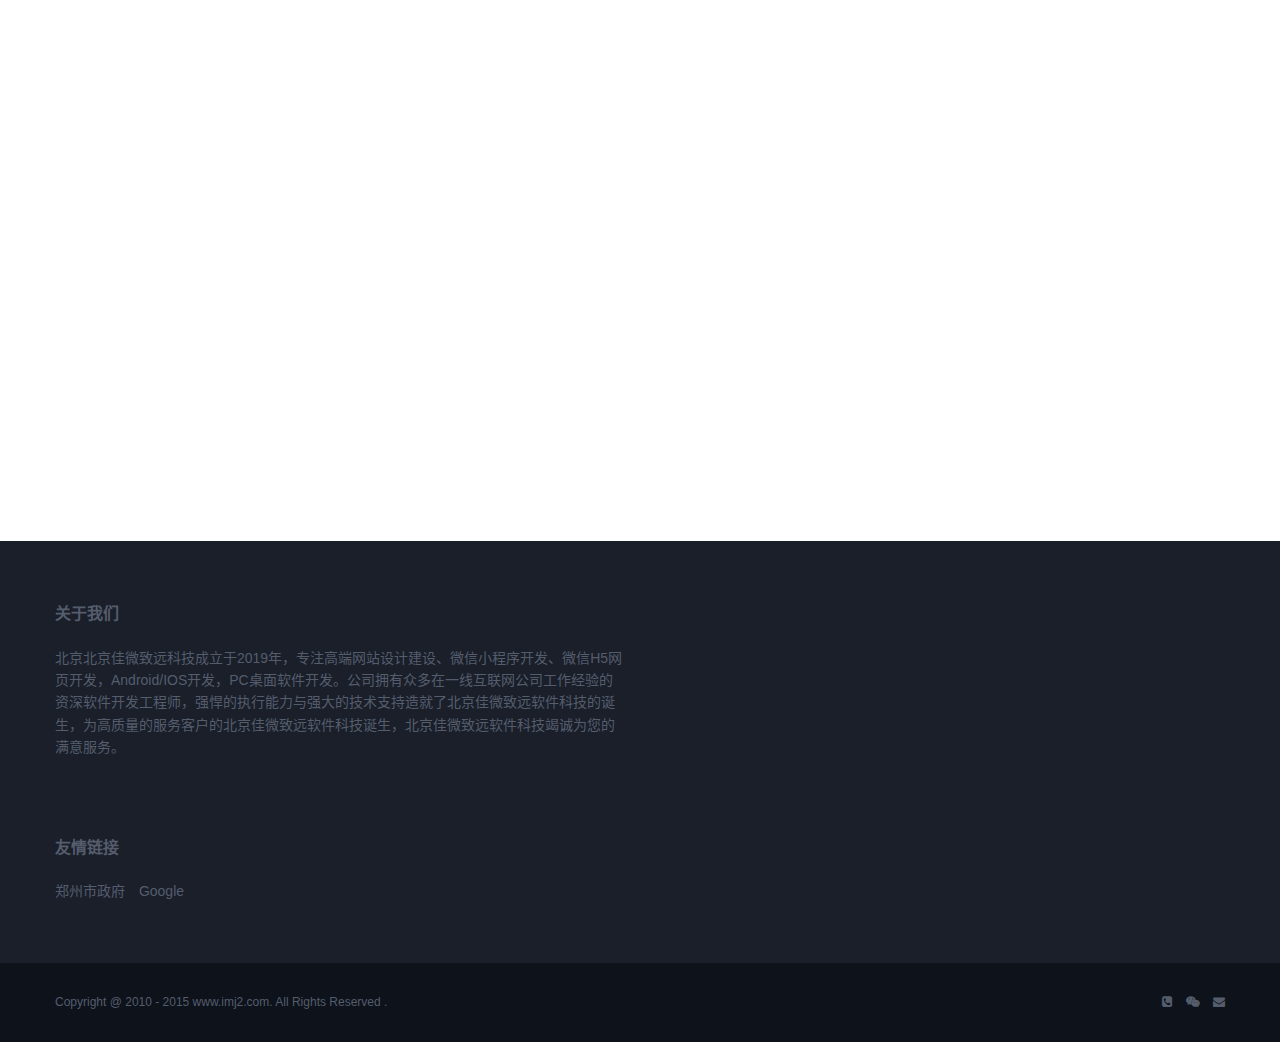
==== commit f06004ef: "update name" ====
--- a/index.html
+++ b/index.html
@@ -4,8 +4,8 @@
 <head>
 	<meta charset="utf-8">
 	<meta http-equiv="X-UA-Compatible" content="IE=edge">
-	<title>佳微致远软件</title>
-		<meta name="description" content="佳微致远软件提供网站设计建设、微信小程序开发、微信H5开发、Android/IOS开发、PC桌面软件开发，专业级的技术水平帮助您制造高端的网站、程序、APP，更好的展示您的完美形象，让更多的客户体验完美的服务。" />
+	<title>北京佳微致远软件</title>
+		<meta name="description" content="北京佳微致远软件提供网站设计建设、微信小程序开发、微信H5开发、Android/IOS开发、PC桌面软件开发，专业级的技术水平帮助您制造高端的网站、程序、APP，更好的展示您的完美形象，让更多的客户体验完美的服务。" />
 		<meta name="viewport"
 	content="width=device-width, initial-scale=1.0, minimum-scale=1.0, maximum-scale=1.0, user-scalable=no">
 	<meta name="format-detection" content="telephone=no">
@@ -59,7 +59,7 @@
         </a>
       </div>
       <h1 class="am-header-title">
-        <a href="index.html" rel="nofollow">佳微致远</a>
+        <a href="index.html" rel="nofollow">北京佳微致远</a>
       </h1>
       <div class="am-header-right am-header-nav">
         <a href="#right-link" class="" data-am-offcanvas="{target: '#r-nav'}">
@@ -89,7 +89,7 @@
             <div class="am-container am-slider-desc">
                 <div class="am-slider-content">
                     <h2 class="am-slider-title am-animation-slide-left" data-am-scrollspy="{animation: 'slide-left', delay: 100}">创新企业定制服务</h2>
-                    <p data-am-scrollspy="{animation:'slide-right', delay: 600}" class="am-animation-slide-right">来自佳微致远软件科技永不畏惧的创新力量</p>
+                    <p data-am-scrollspy="{animation:'slide-right', delay: 600}" class="am-animation-slide-right">来自北京佳微致远软件科技永不畏惧的创新力量</p>
                     <!-- <a href="/fuwu.html" class="am-btn-xs am-btn am-btn-danger am-radius am-animation-slide-bottom am-animation-delay-1" rel="nofollow" data-am-scrollspy="{animation:'slide-bottom', delay: 100}">READ MORE</a> -->
                 </div>
             </div>
@@ -222,7 +222,7 @@
     <section class="am-g m-footer-container">
         <section class="am-u-sm-12 am-u-md-12 am-u-lg-6">
             <h2>关于我们</h2>
-            <p>北京佳微致远科技成立于2019年，专注高端网站设计建设、微信小程序开发、微信H5网页开发，Android/IOS开发，PC桌面软件开发。公司拥有众多在一线互联网公司工作经验的资深软件开发工程师，强悍的执行能力与强大的技术支持造就了佳微致远软件科技的诞生，为高质量的服务客户的佳微致远软件科技诞生，佳微致远软件科技竭诚为您的满意服务。</p>
+            <p>北京北京佳微致远科技成立于2019年，专注高端网站设计建设、微信小程序开发、微信H5网页开发，Android/IOS开发，PC桌面软件开发。公司拥有众多在一线互联网公司工作经验的资深软件开发工程师，强悍的执行能力与强大的技术支持造就了北京佳微致远软件科技的诞生，为高质量的服务客户的北京佳微致远软件科技诞生，北京佳微致远软件科技竭诚为您的满意服务。</p>
         </section>
         <!-- <section class="am-u-sm-12 am-u-md-6 am-u-lg-3 subnav">
             <h2>其他</h2>
